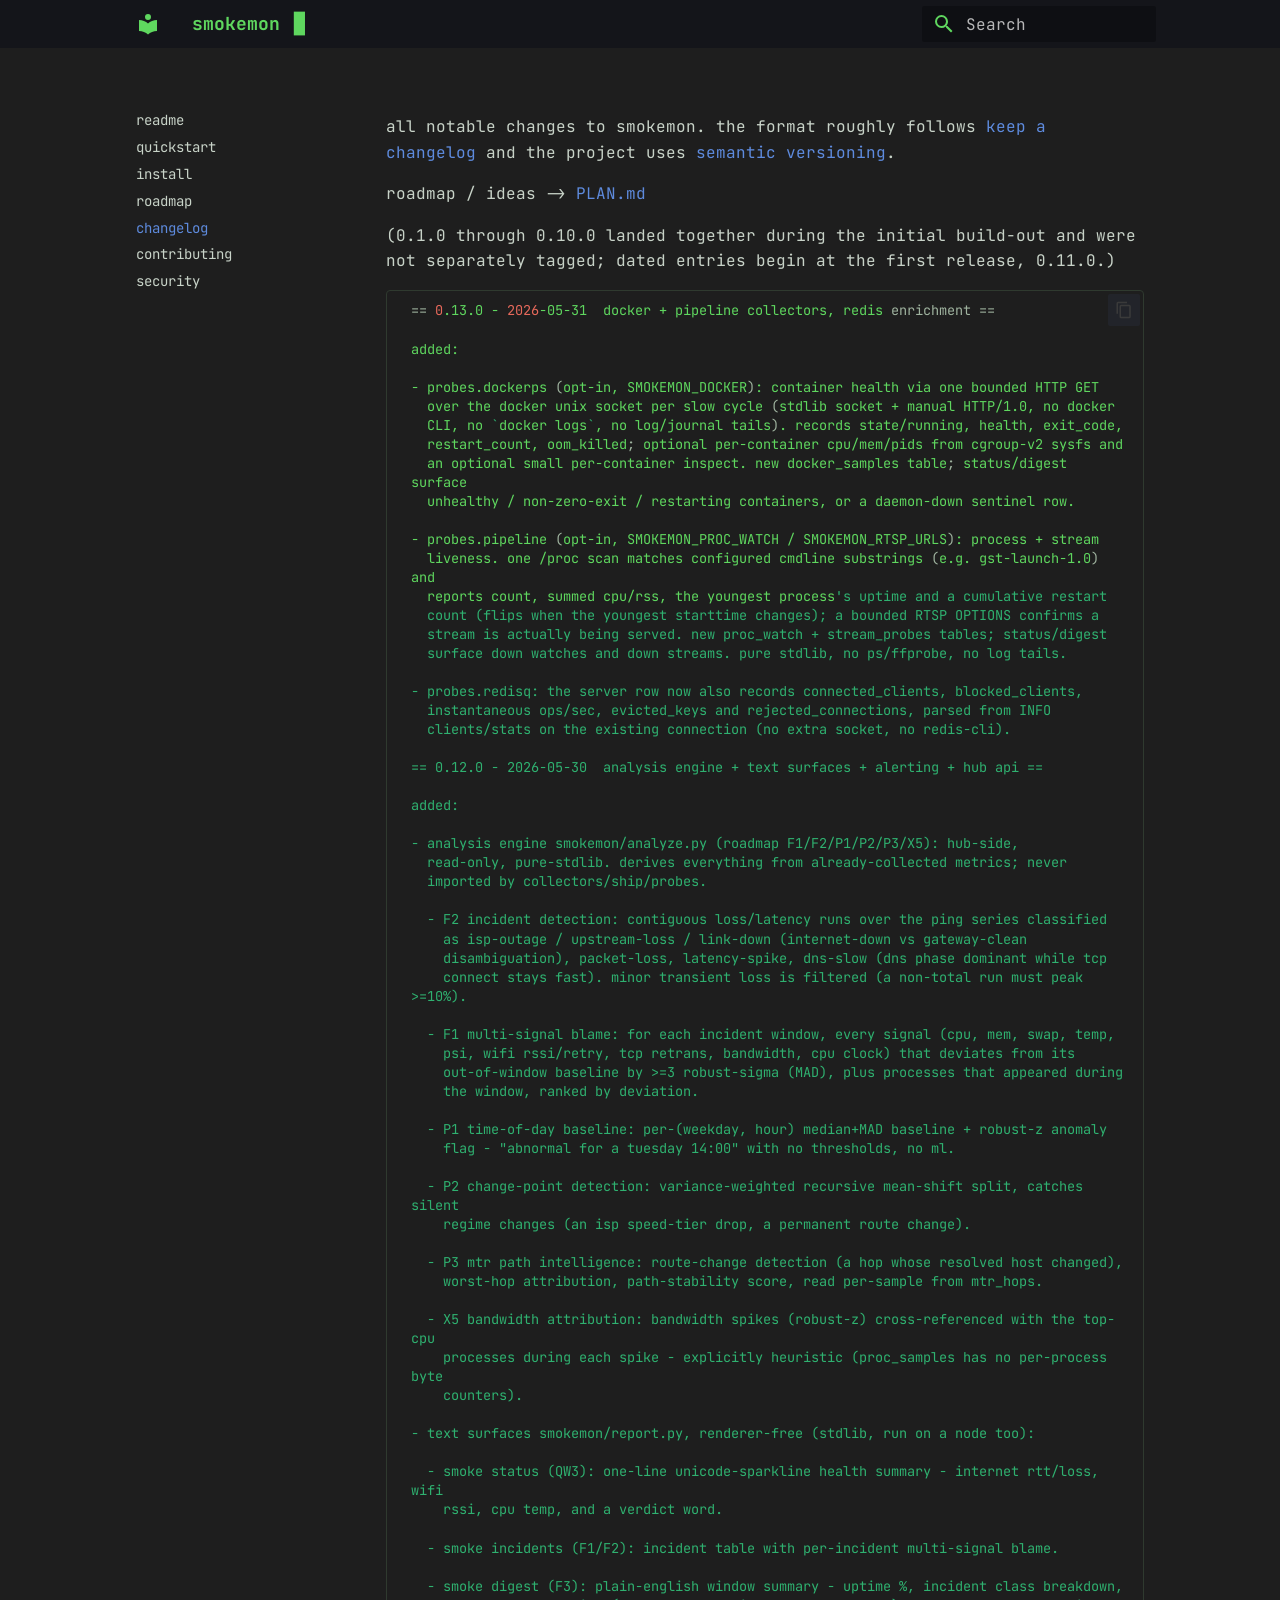
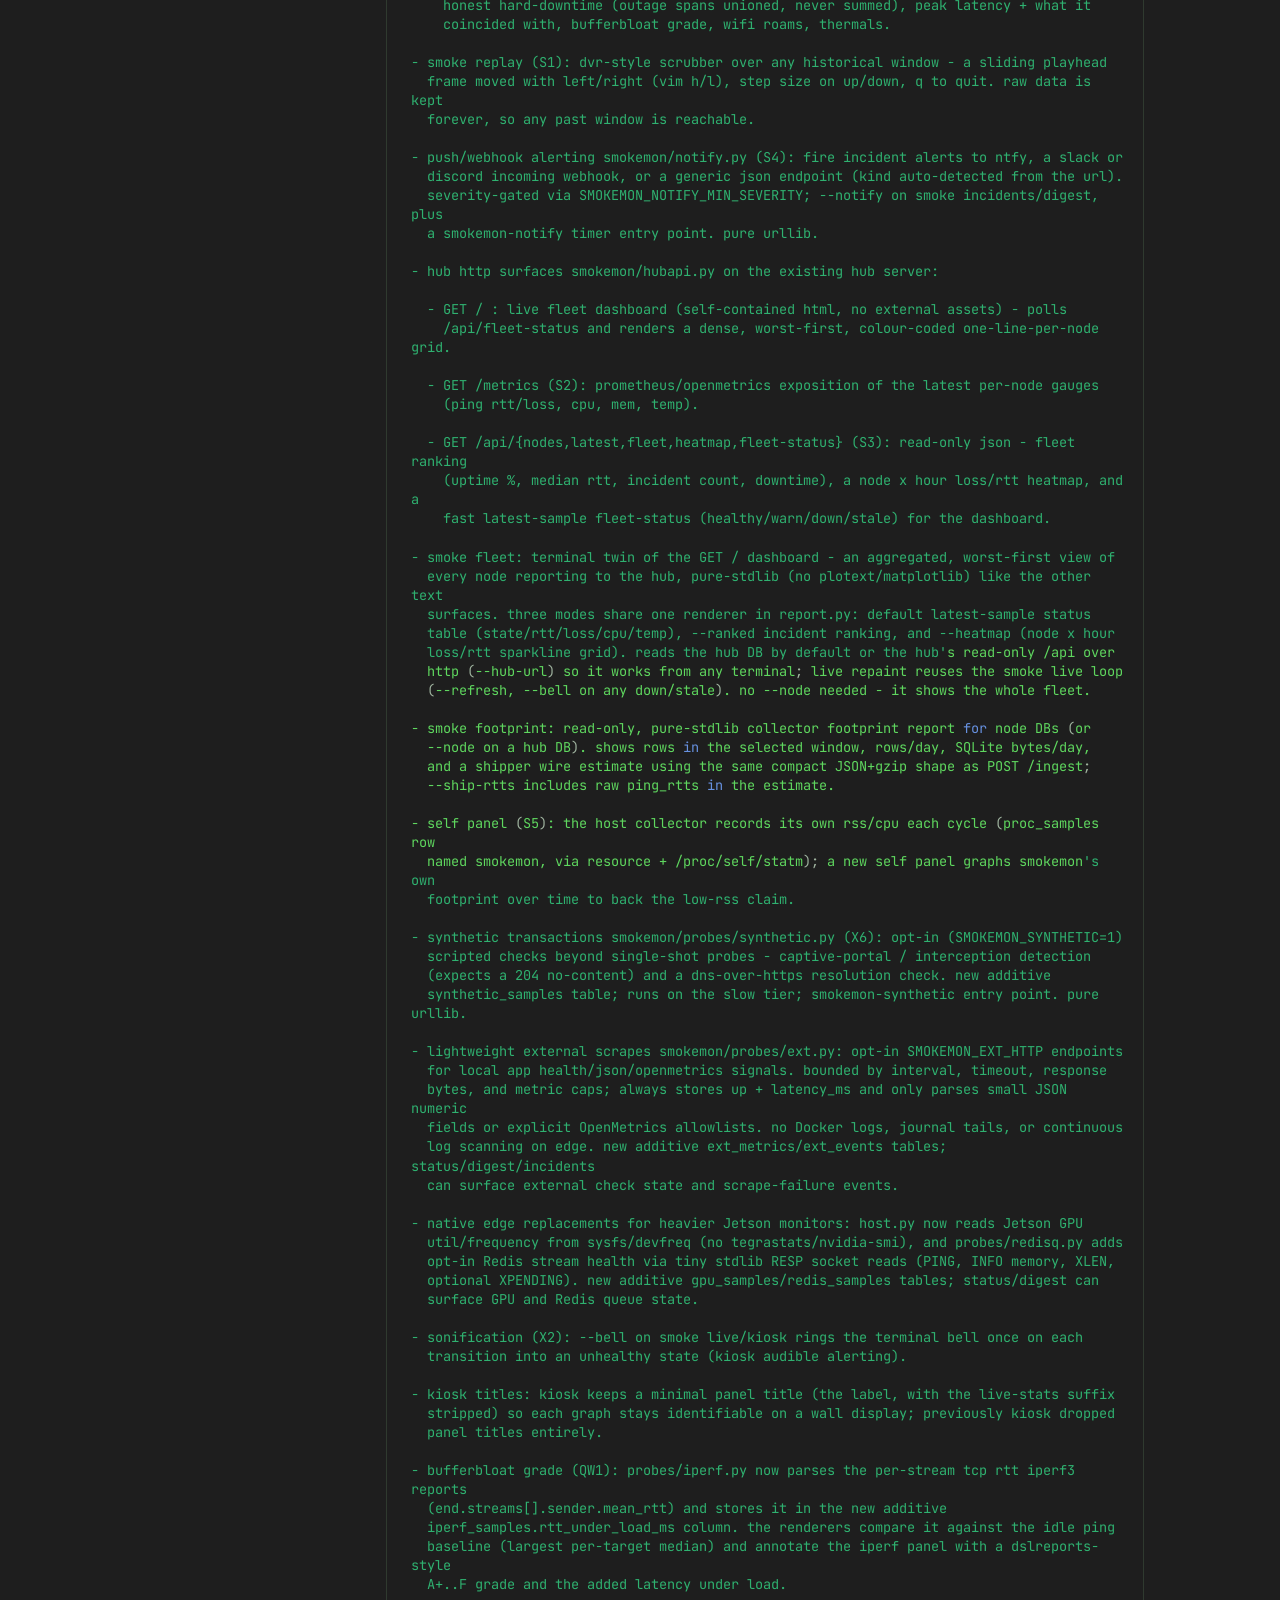
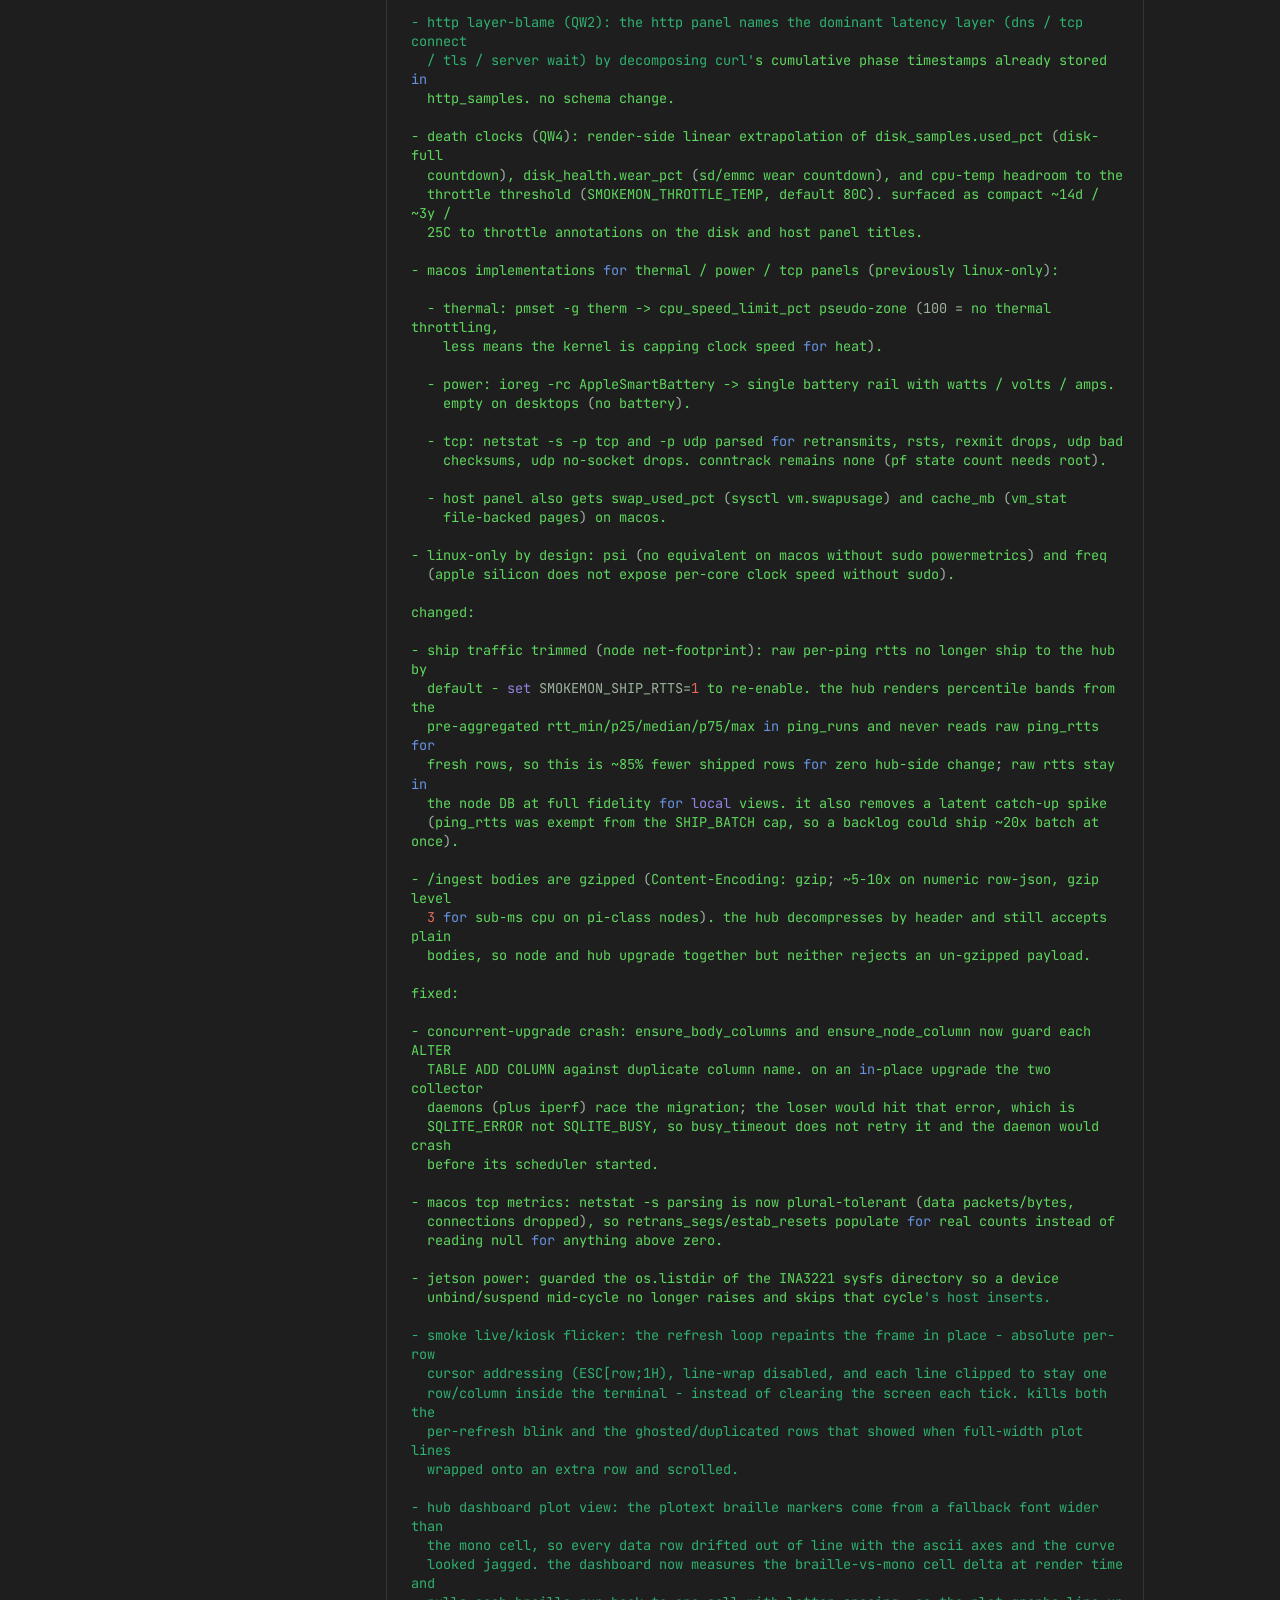
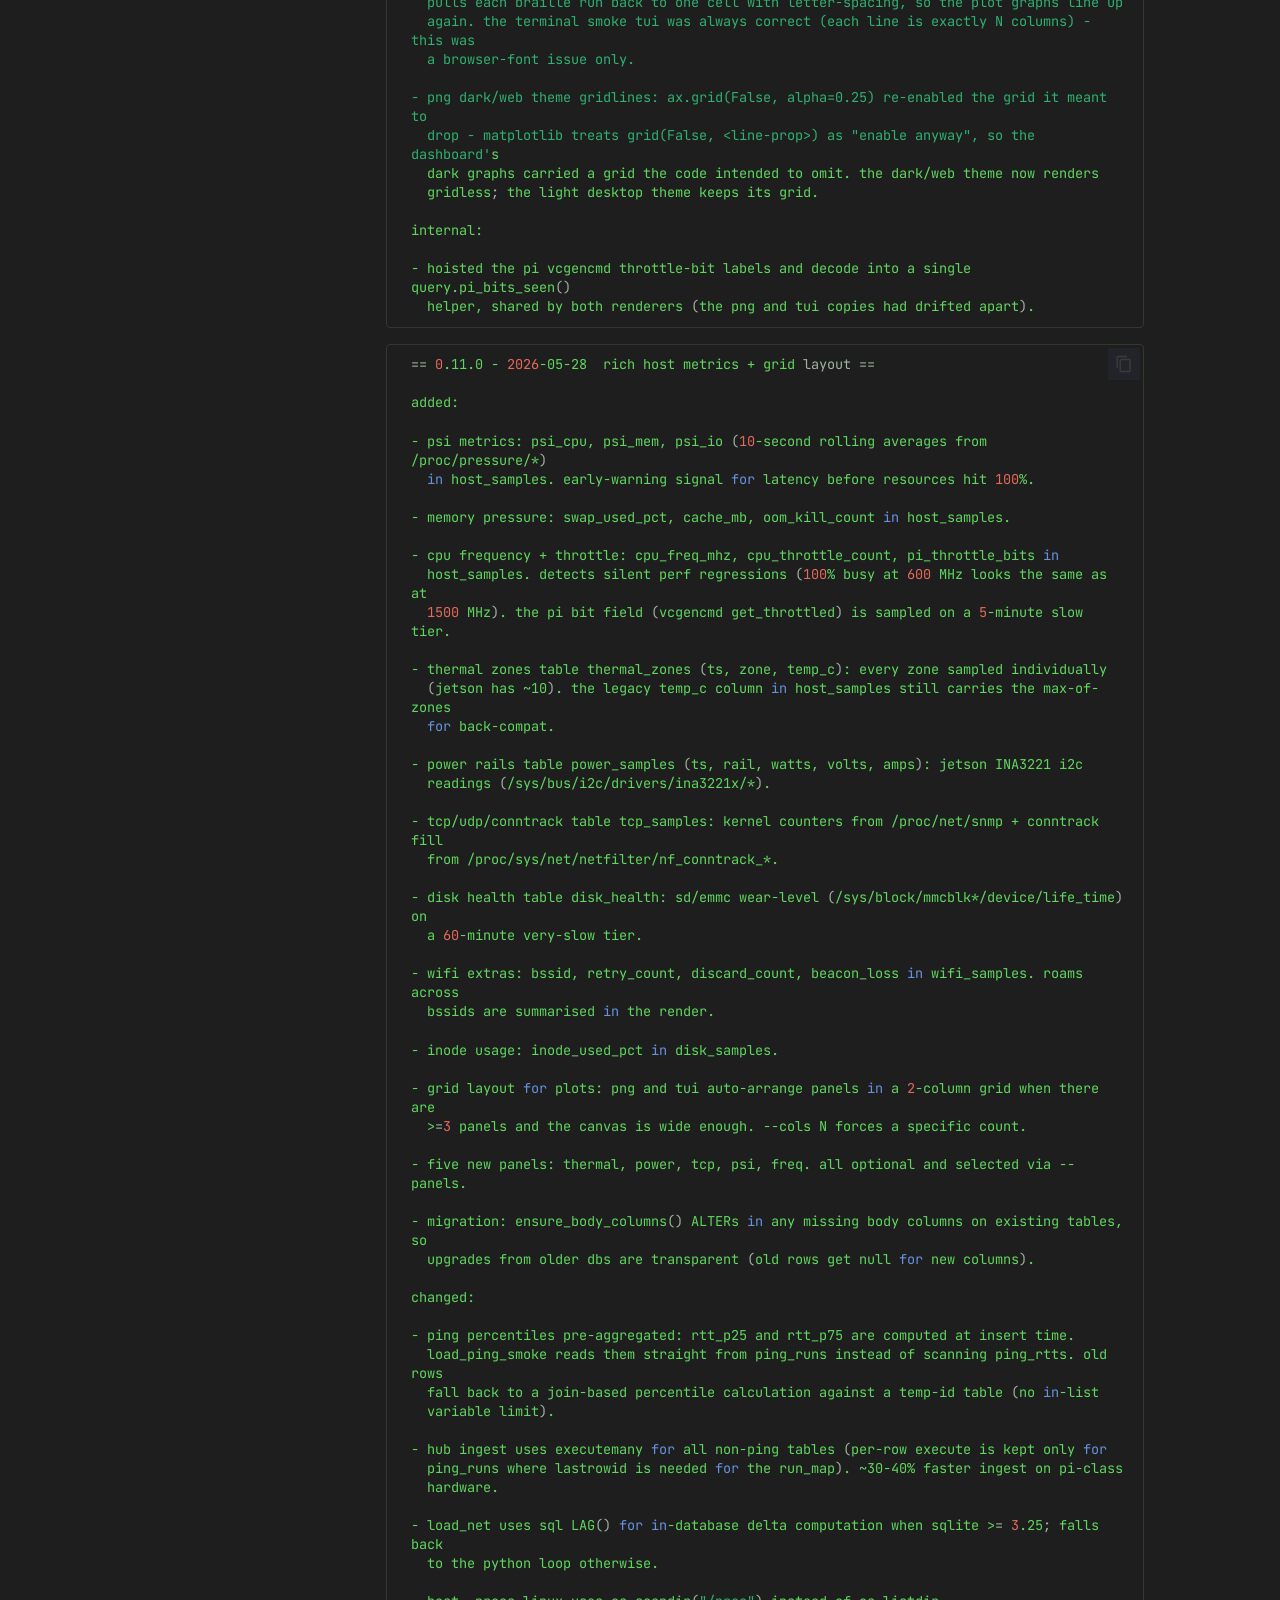
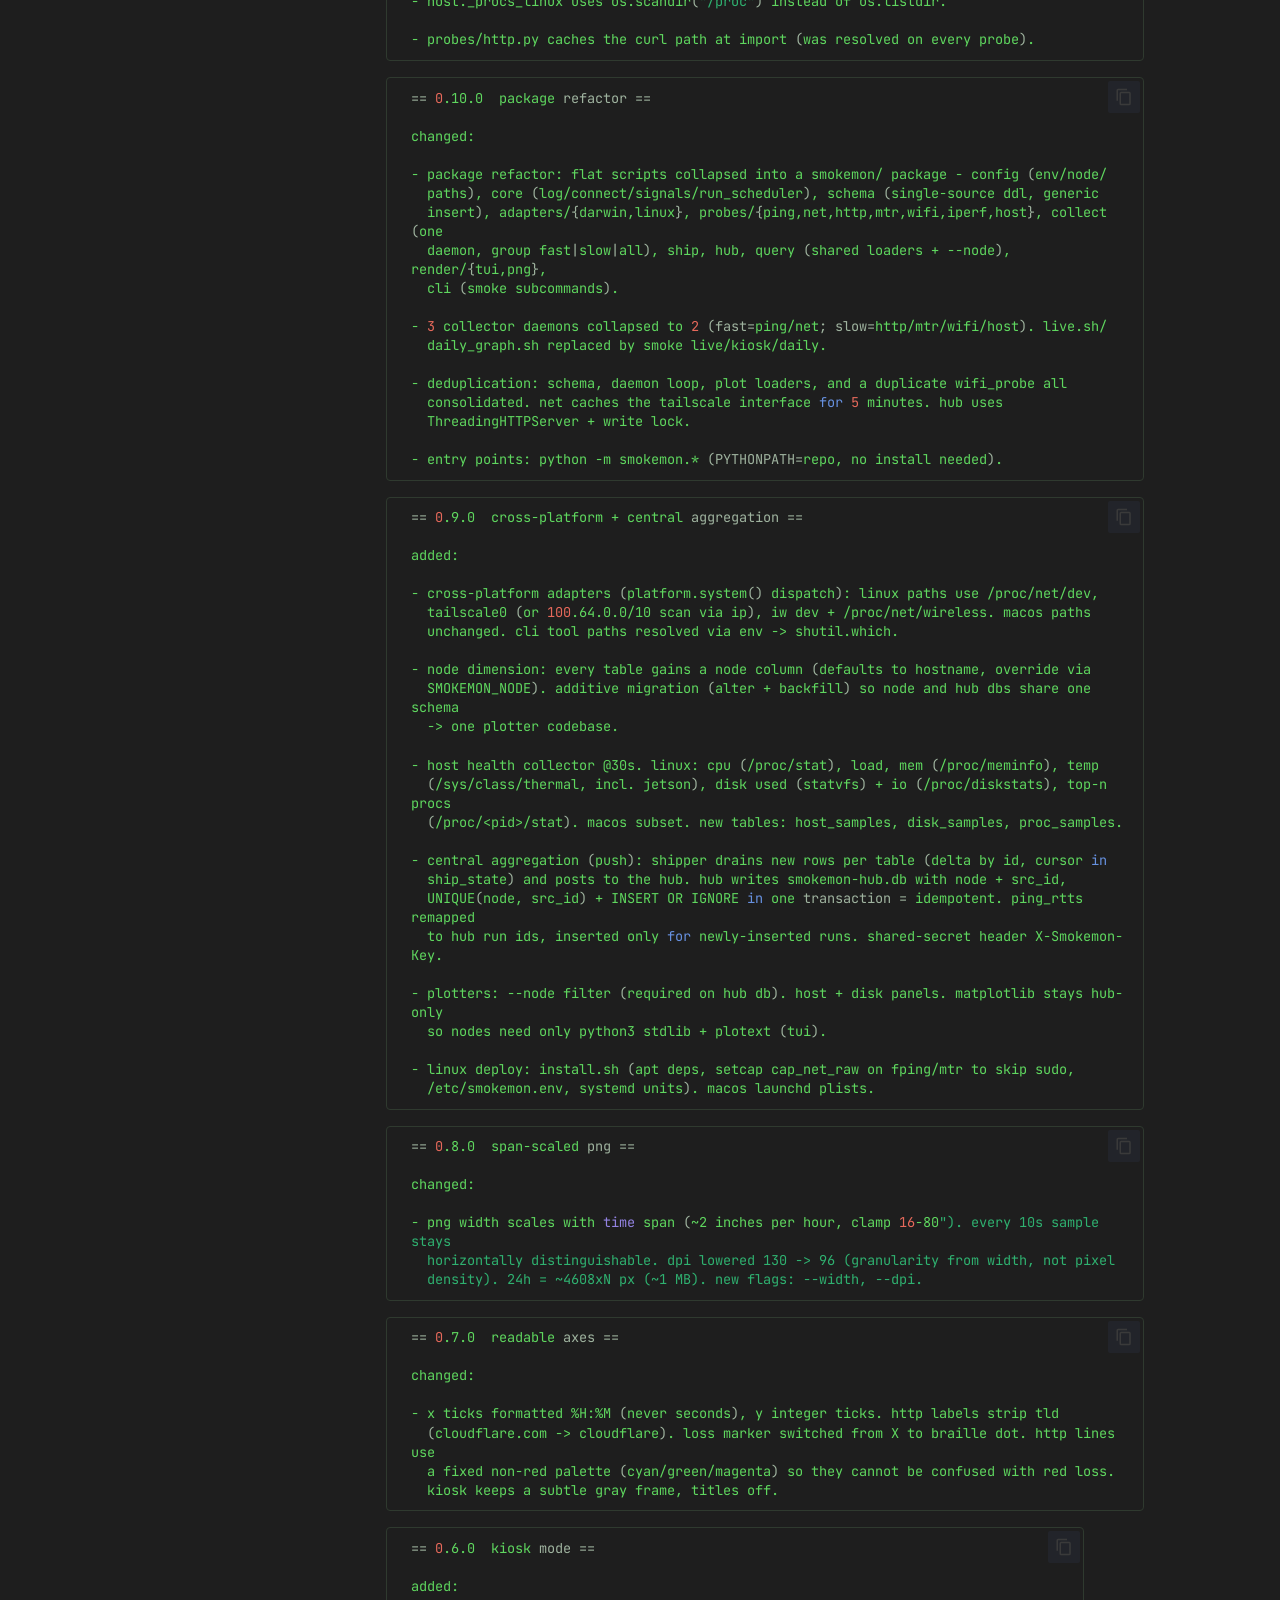
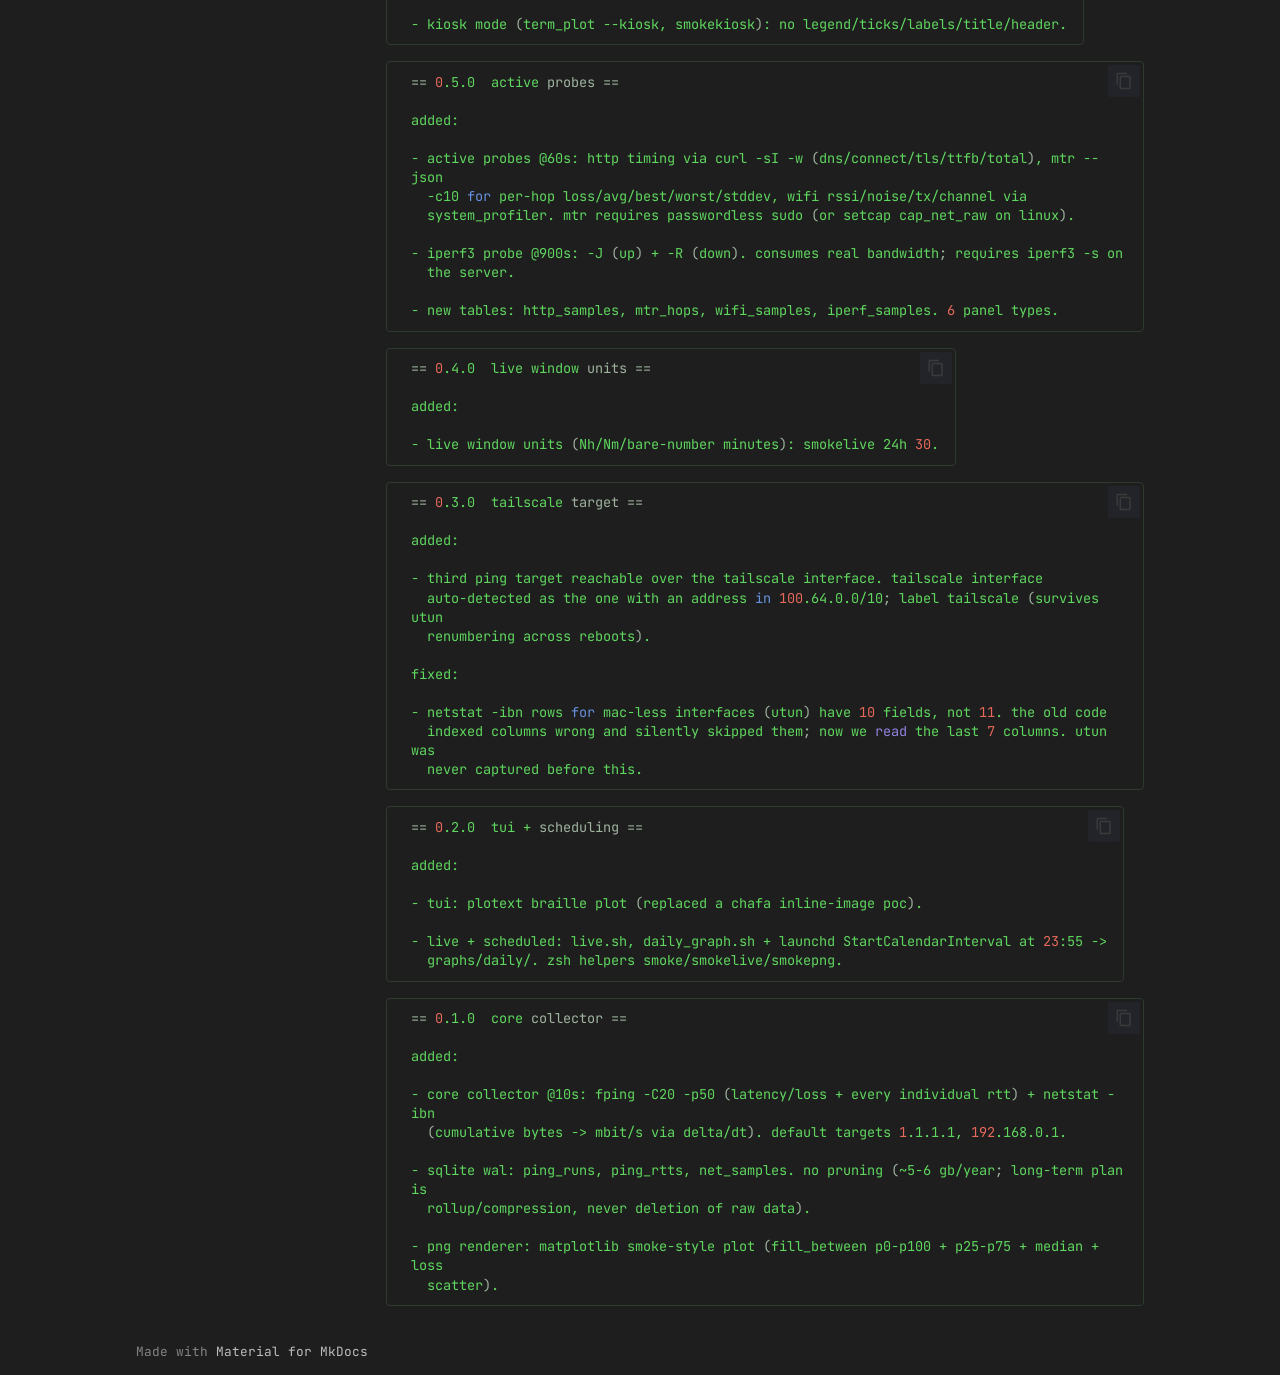
==== CHANGELOG/index.html @ c0484ff3 "Deployed d4ef2fd with MkDocs version: 1.6.1" ====
<!doctype html>
<html lang="en" class="no-js">
  <head>
    
      <meta charset="utf-8">
      <meta name="viewport" content="width=device-width,initial-scale=1">
      
        <meta name="description" content="full-stack network + host monitoring for the edge — every signal on one timeline, in stdlib python and ~30 mb of ram. no cloud, no dependencies, nothing to install but python.">
      
      
      
        <link rel="canonical" href="https://oovets.github.io/smokemon/CHANGELOG/">
      
      
        <link rel="prev" href="../PLAN/">
      
      
        <link rel="next" href="../CONTRIBUTING/">
      
      
        
      
      
      <link rel="icon" href="../assets/images/favicon.png">
      <meta name="generator" content="mkdocs-1.6.1, mkdocs-material-9.7.6">
    
    
      
        <title>changelog - smokemon</title>
      
    
    
      <link rel="stylesheet" href="../assets/stylesheets/main.484c7ddc.min.css">
      
        
        <link rel="stylesheet" href="../assets/stylesheets/palette.ab4e12ef.min.css">
      
      


    
    
      
    
    
      
        
        
        <link rel="preconnect" href="https://fonts.gstatic.com" crossorigin>
        <link rel="stylesheet" href="https://fonts.googleapis.com/css?family=JetBrains+Mono:300,300i,400,400i,700,700i%7CJetBrains+Mono:400,400i,700,700i&display=fallback">
        <style>:root{--md-text-font:"JetBrains Mono";--md-code-font:"JetBrains Mono"}</style>
      
    
    
      <link rel="stylesheet" href="../extra.css">
    
      <link rel="stylesheet" href="https://stevoo.net/theme.css">
    
      <link rel="stylesheet" href="https://api.mapbox.com/mapbox-gl-js/v3.9.0/mapbox-gl.css">
    
    <script>__md_scope=new URL("..",location),__md_hash=e=>[...e].reduce(((e,_)=>(e<<5)-e+_.charCodeAt(0)),0),__md_get=(e,_=localStorage,t=__md_scope)=>JSON.parse(_.getItem(t.pathname+"."+e)),__md_set=(e,_,t=localStorage,a=__md_scope)=>{try{t.setItem(a.pathname+"."+e,JSON.stringify(_))}catch(e){}}</script>
    
      

    
    
  </head>
  
  
    
    
    
    
    
    <body dir="ltr" data-md-color-scheme="slate" data-md-color-primary="black" data-md-color-accent="green">
  
    
    <input class="md-toggle" data-md-toggle="drawer" type="checkbox" id="__drawer" autocomplete="off">
    <input class="md-toggle" data-md-toggle="search" type="checkbox" id="__search" autocomplete="off">
    <label class="md-overlay" for="__drawer"></label>
    <div data-md-component="skip">
      
        
        <a href="#smokemon-changelog" class="md-skip">
          Skip to content
        </a>
      
    </div>
    <div data-md-component="announce">
      
    </div>
    
    
      

  

<header class="md-header md-header--shadow" data-md-component="header">
  <nav class="md-header__inner md-grid" aria-label="Header">
    <a href="/" title="smokemon" class="md-header__button md-logo" aria-label="smokemon" data-md-component="logo">
      
  
  <svg xmlns="http://www.w3.org/2000/svg" viewBox="0 0 24 24"><path d="M12 8a3 3 0 0 0 3-3 3 3 0 0 0-3-3 3 3 0 0 0-3 3 3 3 0 0 0 3 3m0 3.54C9.64 9.35 6.5 8 3 8v11c3.5 0 6.64 1.35 9 3.54 2.36-2.19 5.5-3.54 9-3.54V8c-3.5 0-6.64 1.35-9 3.54"/></svg>

    </a>
    <label class="md-header__button md-icon" for="__drawer">
      
      <svg xmlns="http://www.w3.org/2000/svg" viewBox="0 0 24 24"><path d="M3 6h18v2H3zm0 5h18v2H3zm0 5h18v2H3z"/></svg>
    </label>
    <div class="md-header__title" data-md-component="header-title">
      <div class="md-header__ellipsis">
        <div class="md-header__topic">
          <span class="md-ellipsis">
            smokemon
          </span>
        </div>
        <div class="md-header__topic" data-md-component="header-topic">
          <span class="md-ellipsis">
            
              changelog
            
          </span>
        </div>
      </div>
    </div>
    
      
    
    
    
    
      
      
        <label class="md-header__button md-icon" for="__search">
          
          <svg xmlns="http://www.w3.org/2000/svg" viewBox="0 0 24 24"><path d="M9.5 3A6.5 6.5 0 0 1 16 9.5c0 1.61-.59 3.09-1.56 4.23l.27.27h.79l5 5-1.5 1.5-5-5v-.79l-.27-.27A6.52 6.52 0 0 1 9.5 16 6.5 6.5 0 0 1 3 9.5 6.5 6.5 0 0 1 9.5 3m0 2C7 5 5 7 5 9.5S7 14 9.5 14 14 12 14 9.5 12 5 9.5 5"/></svg>
        </label>
        <div class="md-search" data-md-component="search" role="dialog">
  <label class="md-search__overlay" for="__search"></label>
  <div class="md-search__inner" role="search">
    <form class="md-search__form" name="search">
      <input type="text" class="md-search__input" name="query" aria-label="Search" placeholder="Search" autocapitalize="off" autocorrect="off" autocomplete="off" spellcheck="false" data-md-component="search-query" required>
      <label class="md-search__icon md-icon" for="__search">
        
        <svg xmlns="http://www.w3.org/2000/svg" viewBox="0 0 24 24"><path d="M9.5 3A6.5 6.5 0 0 1 16 9.5c0 1.61-.59 3.09-1.56 4.23l.27.27h.79l5 5-1.5 1.5-5-5v-.79l-.27-.27A6.52 6.52 0 0 1 9.5 16 6.5 6.5 0 0 1 3 9.5 6.5 6.5 0 0 1 9.5 3m0 2C7 5 5 7 5 9.5S7 14 9.5 14 14 12 14 9.5 12 5 9.5 5"/></svg>
        
        <svg xmlns="http://www.w3.org/2000/svg" viewBox="0 0 24 24"><path d="M20 11v2H8l5.5 5.5-1.42 1.42L4.16 12l7.92-7.92L13.5 5.5 8 11z"/></svg>
      </label>
      <nav class="md-search__options" aria-label="Search">
        
        <button type="reset" class="md-search__icon md-icon" title="Clear" aria-label="Clear" tabindex="-1">
          
          <svg xmlns="http://www.w3.org/2000/svg" viewBox="0 0 24 24"><path d="M19 6.41 17.59 5 12 10.59 6.41 5 5 6.41 10.59 12 5 17.59 6.41 19 12 13.41 17.59 19 19 17.59 13.41 12z"/></svg>
        </button>
      </nav>
      
    </form>
    <div class="md-search__output">
      <div class="md-search__scrollwrap" tabindex="0" data-md-scrollfix>
        <div class="md-search-result" data-md-component="search-result">
          <div class="md-search-result__meta">
            Initializing search
          </div>
          <ol class="md-search-result__list" role="presentation"></ol>
        </div>
      </div>
    </div>
  </div>
</div>
      
    
    
  </nav>
  
</header>
    
    <div class="md-container" data-md-component="container">
      
      
        
          
        
      
      <main class="md-main" data-md-component="main">
        <div class="md-main__inner md-grid">
          
            
              
              <div class="md-sidebar md-sidebar--primary" data-md-component="sidebar" data-md-type="navigation" >
                <div class="md-sidebar__scrollwrap">
                  <div class="md-sidebar__inner">
                    



  

<nav class="md-nav md-nav--primary md-nav--integrated" aria-label="Navigation" data-md-level="0">
  <label class="md-nav__title" for="__drawer">
    <a href="/" title="smokemon" class="md-nav__button md-logo" aria-label="smokemon" data-md-component="logo">
      
  
  <svg xmlns="http://www.w3.org/2000/svg" viewBox="0 0 24 24"><path d="M12 8a3 3 0 0 0 3-3 3 3 0 0 0-3-3 3 3 0 0 0-3 3 3 3 0 0 0 3 3m0 3.54C9.64 9.35 6.5 8 3 8v11c3.5 0 6.64 1.35 9 3.54 2.36-2.19 5.5-3.54 9-3.54V8c-3.5 0-6.64 1.35-9 3.54"/></svg>

    </a>
    smokemon
  </label>
  
  <ul class="md-nav__list" data-md-scrollfix>
    
      
      
  
  
  
  
    <li class="md-nav__item">
      <a href=".." class="md-nav__link">
        
  
  
  <span class="md-ellipsis">
    
  
    readme
  

    
  </span>
  
  

      </a>
    </li>
  

    
      
      
  
  
  
  
    <li class="md-nav__item">
      <a href="../QUICKSTART/" class="md-nav__link">
        
  
  
  <span class="md-ellipsis">
    
  
    quickstart
  

    
  </span>
  
  

      </a>
    </li>
  

    
      
      
  
  
  
  
    <li class="md-nav__item">
      <a href="../INSTALL/" class="md-nav__link">
        
  
  
  <span class="md-ellipsis">
    
  
    install
  

    
  </span>
  
  

      </a>
    </li>
  

    
      
      
  
  
  
  
    <li class="md-nav__item">
      <a href="../PLAN/" class="md-nav__link">
        
  
  
  <span class="md-ellipsis">
    
  
    roadmap
  

    
  </span>
  
  

      </a>
    </li>
  

    
      
      
  
  
    
  
  
  
    <li class="md-nav__item md-nav__item--active">
      
      <input class="md-nav__toggle md-toggle" type="checkbox" id="__toc">
      
      
        
      
      
      <a href="./" class="md-nav__link md-nav__link--active">
        
  
  
  <span class="md-ellipsis">
    
  
    changelog
  

    
  </span>
  
  

      </a>
      
    </li>
  

    
      
      
  
  
  
  
    <li class="md-nav__item">
      <a href="../CONTRIBUTING/" class="md-nav__link">
        
  
  
  <span class="md-ellipsis">
    
  
    contributing
  

    
  </span>
  
  

      </a>
    </li>
  

    
      
      
  
  
  
  
    <li class="md-nav__item">
      <a href="../SECURITY/" class="md-nav__link">
        
  
  
  <span class="md-ellipsis">
    
  
    security
  

    
  </span>
  
  

      </a>
    </li>
  

    
  </ul>
</nav>
                  </div>
                </div>
              </div>
            
            
          
          
            <div class="md-content" data-md-component="content">
              
              <article class="md-content__inner md-typeset">
                
                  



<h1 id="smokemon-changelog">smokemon - changelog<a class="headerlink" href="#smokemon-changelog" title="Permanent link">&para;</a></h1>
<p>all notable changes to smokemon. the format roughly follows <a href="https://keepachangelog.com/en/1.1.0/">keep a changelog</a> and the project uses <a href="https://semver.org/spec/v2.0.0.html">semantic versioning</a>.</p>
<p>roadmap / ideas -&gt; <a href="../PLAN/">PLAN.md</a></p>
<p>(0.1.0 through 0.10.0 landed together during the initial build-out and were not separately
tagged; dated entries begin at the first release, 0.11.0.)</p>
<div class="highlight"><pre><span></span><code><a id="__codelineno-0-1" name="__codelineno-0-1" href="#__codelineno-0-1"></a><span class="o">==</span><span class="w"> </span><span class="m">0</span>.13.0<span class="w"> </span>-<span class="w"> </span><span class="m">2026</span>-05-31<span class="w">  </span>docker<span class="w"> </span>+<span class="w"> </span>pipeline<span class="w"> </span>collectors,<span class="w"> </span>redis<span class="w"> </span><span class="nv">enrichment</span><span class="w"> </span><span class="o">==</span>
<a id="__codelineno-0-2" name="__codelineno-0-2" href="#__codelineno-0-2"></a>
<a id="__codelineno-0-3" name="__codelineno-0-3" href="#__codelineno-0-3"></a>added:
<a id="__codelineno-0-4" name="__codelineno-0-4" href="#__codelineno-0-4"></a>
<a id="__codelineno-0-5" name="__codelineno-0-5" href="#__codelineno-0-5"></a>-<span class="w"> </span>probes.dockerps<span class="w"> </span><span class="o">(</span>opt-in,<span class="w"> </span>SMOKEMON_DOCKER<span class="o">)</span>:<span class="w"> </span>container<span class="w"> </span>health<span class="w"> </span>via<span class="w"> </span>one<span class="w"> </span>bounded<span class="w"> </span>HTTP<span class="w"> </span>GET
<a id="__codelineno-0-6" name="__codelineno-0-6" href="#__codelineno-0-6"></a><span class="w">  </span>over<span class="w"> </span>the<span class="w"> </span>docker<span class="w"> </span>unix<span class="w"> </span>socket<span class="w"> </span>per<span class="w"> </span>slow<span class="w"> </span>cycle<span class="w"> </span><span class="o">(</span>stdlib<span class="w"> </span>socket<span class="w"> </span>+<span class="w"> </span>manual<span class="w"> </span>HTTP/1.0,<span class="w"> </span>no<span class="w"> </span>docker
<a id="__codelineno-0-7" name="__codelineno-0-7" href="#__codelineno-0-7"></a><span class="w">  </span>CLI,<span class="w"> </span>no<span class="w"> </span><span class="sb">`</span>docker<span class="w"> </span>logs<span class="sb">`</span>,<span class="w"> </span>no<span class="w"> </span>log/journal<span class="w"> </span>tails<span class="o">)</span>.<span class="w"> </span>records<span class="w"> </span>state/running,<span class="w"> </span>health,<span class="w"> </span>exit_code,
<a id="__codelineno-0-8" name="__codelineno-0-8" href="#__codelineno-0-8"></a><span class="w">  </span>restart_count,<span class="w"> </span>oom_killed<span class="p">;</span><span class="w"> </span>optional<span class="w"> </span>per-container<span class="w"> </span>cpu/mem/pids<span class="w"> </span>from<span class="w"> </span>cgroup-v2<span class="w"> </span>sysfs<span class="w"> </span>and
<a id="__codelineno-0-9" name="__codelineno-0-9" href="#__codelineno-0-9"></a><span class="w">  </span>an<span class="w"> </span>optional<span class="w"> </span>small<span class="w"> </span>per-container<span class="w"> </span>inspect.<span class="w"> </span>new<span class="w"> </span>docker_samples<span class="w"> </span>table<span class="p">;</span><span class="w"> </span>status/digest<span class="w"> </span>surface
<a id="__codelineno-0-10" name="__codelineno-0-10" href="#__codelineno-0-10"></a><span class="w">  </span>unhealthy<span class="w"> </span>/<span class="w"> </span>non-zero-exit<span class="w"> </span>/<span class="w"> </span>restarting<span class="w"> </span>containers,<span class="w"> </span>or<span class="w"> </span>a<span class="w"> </span>daemon-down<span class="w"> </span>sentinel<span class="w"> </span>row.
<a id="__codelineno-0-11" name="__codelineno-0-11" href="#__codelineno-0-11"></a>
<a id="__codelineno-0-12" name="__codelineno-0-12" href="#__codelineno-0-12"></a>-<span class="w"> </span>probes.pipeline<span class="w"> </span><span class="o">(</span>opt-in,<span class="w"> </span>SMOKEMON_PROC_WATCH<span class="w"> </span>/<span class="w"> </span>SMOKEMON_RTSP_URLS<span class="o">)</span>:<span class="w"> </span>process<span class="w"> </span>+<span class="w"> </span>stream
<a id="__codelineno-0-13" name="__codelineno-0-13" href="#__codelineno-0-13"></a><span class="w">  </span>liveness.<span class="w"> </span>one<span class="w"> </span>/proc<span class="w"> </span>scan<span class="w"> </span>matches<span class="w"> </span>configured<span class="w"> </span>cmdline<span class="w"> </span>substrings<span class="w"> </span><span class="o">(</span>e.g.<span class="w"> </span>gst-launch-1.0<span class="o">)</span><span class="w"> </span>and
<a id="__codelineno-0-14" name="__codelineno-0-14" href="#__codelineno-0-14"></a><span class="w">  </span>reports<span class="w"> </span>count,<span class="w"> </span>summed<span class="w"> </span>cpu/rss,<span class="w"> </span>the<span class="w"> </span>youngest<span class="w"> </span>process<span class="s1">&#39;s uptime and a cumulative restart</span>
<a id="__codelineno-0-15" name="__codelineno-0-15" href="#__codelineno-0-15"></a><span class="s1">  count (flips when the youngest starttime changes); a bounded RTSP OPTIONS confirms a</span>
<a id="__codelineno-0-16" name="__codelineno-0-16" href="#__codelineno-0-16"></a><span class="s1">  stream is actually being served. new proc_watch + stream_probes tables; status/digest</span>
<a id="__codelineno-0-17" name="__codelineno-0-17" href="#__codelineno-0-17"></a><span class="s1">  surface down watches and down streams. pure stdlib, no ps/ffprobe, no log tails.</span>
<a id="__codelineno-0-18" name="__codelineno-0-18" href="#__codelineno-0-18"></a>
<a id="__codelineno-0-19" name="__codelineno-0-19" href="#__codelineno-0-19"></a><span class="s1">- probes.redisq: the server row now also records connected_clients, blocked_clients,</span>
<a id="__codelineno-0-20" name="__codelineno-0-20" href="#__codelineno-0-20"></a><span class="s1">  instantaneous ops/sec, evicted_keys and rejected_connections, parsed from INFO</span>
<a id="__codelineno-0-21" name="__codelineno-0-21" href="#__codelineno-0-21"></a><span class="s1">  clients/stats on the existing connection (no extra socket, no redis-cli).</span>
<a id="__codelineno-0-22" name="__codelineno-0-22" href="#__codelineno-0-22"></a>
<a id="__codelineno-0-23" name="__codelineno-0-23" href="#__codelineno-0-23"></a><span class="s1">== 0.12.0 - 2026-05-30  analysis engine + text surfaces + alerting + hub api ==</span>
<a id="__codelineno-0-24" name="__codelineno-0-24" href="#__codelineno-0-24"></a>
<a id="__codelineno-0-25" name="__codelineno-0-25" href="#__codelineno-0-25"></a><span class="s1">added:</span>
<a id="__codelineno-0-26" name="__codelineno-0-26" href="#__codelineno-0-26"></a>
<a id="__codelineno-0-27" name="__codelineno-0-27" href="#__codelineno-0-27"></a><span class="s1">- analysis engine smokemon/analyze.py (roadmap F1/F2/P1/P2/P3/X5): hub-side,</span>
<a id="__codelineno-0-28" name="__codelineno-0-28" href="#__codelineno-0-28"></a><span class="s1">  read-only, pure-stdlib. derives everything from already-collected metrics; never</span>
<a id="__codelineno-0-29" name="__codelineno-0-29" href="#__codelineno-0-29"></a><span class="s1">  imported by collectors/ship/probes.</span>
<a id="__codelineno-0-30" name="__codelineno-0-30" href="#__codelineno-0-30"></a>
<a id="__codelineno-0-31" name="__codelineno-0-31" href="#__codelineno-0-31"></a><span class="s1">  - F2 incident detection: contiguous loss/latency runs over the ping series classified</span>
<a id="__codelineno-0-32" name="__codelineno-0-32" href="#__codelineno-0-32"></a><span class="s1">    as isp-outage / upstream-loss / link-down (internet-down vs gateway-clean</span>
<a id="__codelineno-0-33" name="__codelineno-0-33" href="#__codelineno-0-33"></a><span class="s1">    disambiguation), packet-loss, latency-spike, dns-slow (dns phase dominant while tcp</span>
<a id="__codelineno-0-34" name="__codelineno-0-34" href="#__codelineno-0-34"></a><span class="s1">    connect stays fast). minor transient loss is filtered (a non-total run must peak &gt;=10%).</span>
<a id="__codelineno-0-35" name="__codelineno-0-35" href="#__codelineno-0-35"></a>
<a id="__codelineno-0-36" name="__codelineno-0-36" href="#__codelineno-0-36"></a><span class="s1">  - F1 multi-signal blame: for each incident window, every signal (cpu, mem, swap, temp,</span>
<a id="__codelineno-0-37" name="__codelineno-0-37" href="#__codelineno-0-37"></a><span class="s1">    psi, wifi rssi/retry, tcp retrans, bandwidth, cpu clock) that deviates from its</span>
<a id="__codelineno-0-38" name="__codelineno-0-38" href="#__codelineno-0-38"></a><span class="s1">    out-of-window baseline by &gt;=3 robust-sigma (MAD), plus processes that appeared during</span>
<a id="__codelineno-0-39" name="__codelineno-0-39" href="#__codelineno-0-39"></a><span class="s1">    the window, ranked by deviation.</span>
<a id="__codelineno-0-40" name="__codelineno-0-40" href="#__codelineno-0-40"></a>
<a id="__codelineno-0-41" name="__codelineno-0-41" href="#__codelineno-0-41"></a><span class="s1">  - P1 time-of-day baseline: per-(weekday, hour) median+MAD baseline + robust-z anomaly</span>
<a id="__codelineno-0-42" name="__codelineno-0-42" href="#__codelineno-0-42"></a><span class="s1">    flag - &quot;abnormal for a tuesday 14:00&quot; with no thresholds, no ml.</span>
<a id="__codelineno-0-43" name="__codelineno-0-43" href="#__codelineno-0-43"></a>
<a id="__codelineno-0-44" name="__codelineno-0-44" href="#__codelineno-0-44"></a><span class="s1">  - P2 change-point detection: variance-weighted recursive mean-shift split, catches silent</span>
<a id="__codelineno-0-45" name="__codelineno-0-45" href="#__codelineno-0-45"></a><span class="s1">    regime changes (an isp speed-tier drop, a permanent route change).</span>
<a id="__codelineno-0-46" name="__codelineno-0-46" href="#__codelineno-0-46"></a>
<a id="__codelineno-0-47" name="__codelineno-0-47" href="#__codelineno-0-47"></a><span class="s1">  - P3 mtr path intelligence: route-change detection (a hop whose resolved host changed),</span>
<a id="__codelineno-0-48" name="__codelineno-0-48" href="#__codelineno-0-48"></a><span class="s1">    worst-hop attribution, path-stability score, read per-sample from mtr_hops.</span>
<a id="__codelineno-0-49" name="__codelineno-0-49" href="#__codelineno-0-49"></a>
<a id="__codelineno-0-50" name="__codelineno-0-50" href="#__codelineno-0-50"></a><span class="s1">  - X5 bandwidth attribution: bandwidth spikes (robust-z) cross-referenced with the top-cpu</span>
<a id="__codelineno-0-51" name="__codelineno-0-51" href="#__codelineno-0-51"></a><span class="s1">    processes during each spike - explicitly heuristic (proc_samples has no per-process byte</span>
<a id="__codelineno-0-52" name="__codelineno-0-52" href="#__codelineno-0-52"></a><span class="s1">    counters).</span>
<a id="__codelineno-0-53" name="__codelineno-0-53" href="#__codelineno-0-53"></a>
<a id="__codelineno-0-54" name="__codelineno-0-54" href="#__codelineno-0-54"></a><span class="s1">- text surfaces smokemon/report.py, renderer-free (stdlib, run on a node too):</span>
<a id="__codelineno-0-55" name="__codelineno-0-55" href="#__codelineno-0-55"></a>
<a id="__codelineno-0-56" name="__codelineno-0-56" href="#__codelineno-0-56"></a><span class="s1">  - smoke status (QW3): one-line unicode-sparkline health summary - internet rtt/loss, wifi</span>
<a id="__codelineno-0-57" name="__codelineno-0-57" href="#__codelineno-0-57"></a><span class="s1">    rssi, cpu temp, and a verdict word.</span>
<a id="__codelineno-0-58" name="__codelineno-0-58" href="#__codelineno-0-58"></a>
<a id="__codelineno-0-59" name="__codelineno-0-59" href="#__codelineno-0-59"></a><span class="s1">  - smoke incidents (F1/F2): incident table with per-incident multi-signal blame.</span>
<a id="__codelineno-0-60" name="__codelineno-0-60" href="#__codelineno-0-60"></a>
<a id="__codelineno-0-61" name="__codelineno-0-61" href="#__codelineno-0-61"></a><span class="s1">  - smoke digest (F3): plain-english window summary - uptime %, incident class breakdown,</span>
<a id="__codelineno-0-62" name="__codelineno-0-62" href="#__codelineno-0-62"></a><span class="s1">    honest hard-downtime (outage spans unioned, never summed), peak latency + what it</span>
<a id="__codelineno-0-63" name="__codelineno-0-63" href="#__codelineno-0-63"></a><span class="s1">    coincided with, bufferbloat grade, wifi roams, thermals.</span>
<a id="__codelineno-0-64" name="__codelineno-0-64" href="#__codelineno-0-64"></a>
<a id="__codelineno-0-65" name="__codelineno-0-65" href="#__codelineno-0-65"></a><span class="s1">- smoke replay (S1): dvr-style scrubber over any historical window - a sliding playhead</span>
<a id="__codelineno-0-66" name="__codelineno-0-66" href="#__codelineno-0-66"></a><span class="s1">  frame moved with left/right (vim h/l), step size on up/down, q to quit. raw data is kept</span>
<a id="__codelineno-0-67" name="__codelineno-0-67" href="#__codelineno-0-67"></a><span class="s1">  forever, so any past window is reachable.</span>
<a id="__codelineno-0-68" name="__codelineno-0-68" href="#__codelineno-0-68"></a>
<a id="__codelineno-0-69" name="__codelineno-0-69" href="#__codelineno-0-69"></a><span class="s1">- push/webhook alerting smokemon/notify.py (S4): fire incident alerts to ntfy, a slack or</span>
<a id="__codelineno-0-70" name="__codelineno-0-70" href="#__codelineno-0-70"></a><span class="s1">  discord incoming webhook, or a generic json endpoint (kind auto-detected from the url).</span>
<a id="__codelineno-0-71" name="__codelineno-0-71" href="#__codelineno-0-71"></a><span class="s1">  severity-gated via SMOKEMON_NOTIFY_MIN_SEVERITY; --notify on smoke incidents/digest, plus</span>
<a id="__codelineno-0-72" name="__codelineno-0-72" href="#__codelineno-0-72"></a><span class="s1">  a smokemon-notify timer entry point. pure urllib.</span>
<a id="__codelineno-0-73" name="__codelineno-0-73" href="#__codelineno-0-73"></a>
<a id="__codelineno-0-74" name="__codelineno-0-74" href="#__codelineno-0-74"></a><span class="s1">- hub http surfaces smokemon/hubapi.py on the existing hub server:</span>
<a id="__codelineno-0-75" name="__codelineno-0-75" href="#__codelineno-0-75"></a>
<a id="__codelineno-0-76" name="__codelineno-0-76" href="#__codelineno-0-76"></a><span class="s1">  - GET / : live fleet dashboard (self-contained html, no external assets) - polls</span>
<a id="__codelineno-0-77" name="__codelineno-0-77" href="#__codelineno-0-77"></a><span class="s1">    /api/fleet-status and renders a dense, worst-first, colour-coded one-line-per-node grid.</span>
<a id="__codelineno-0-78" name="__codelineno-0-78" href="#__codelineno-0-78"></a>
<a id="__codelineno-0-79" name="__codelineno-0-79" href="#__codelineno-0-79"></a><span class="s1">  - GET /metrics (S2): prometheus/openmetrics exposition of the latest per-node gauges</span>
<a id="__codelineno-0-80" name="__codelineno-0-80" href="#__codelineno-0-80"></a><span class="s1">    (ping rtt/loss, cpu, mem, temp).</span>
<a id="__codelineno-0-81" name="__codelineno-0-81" href="#__codelineno-0-81"></a>
<a id="__codelineno-0-82" name="__codelineno-0-82" href="#__codelineno-0-82"></a><span class="s1">  - GET /api/{nodes,latest,fleet,heatmap,fleet-status} (S3): read-only json - fleet ranking</span>
<a id="__codelineno-0-83" name="__codelineno-0-83" href="#__codelineno-0-83"></a><span class="s1">    (uptime %, median rtt, incident count, downtime), a node x hour loss/rtt heatmap, and a</span>
<a id="__codelineno-0-84" name="__codelineno-0-84" href="#__codelineno-0-84"></a><span class="s1">    fast latest-sample fleet-status (healthy/warn/down/stale) for the dashboard.</span>
<a id="__codelineno-0-85" name="__codelineno-0-85" href="#__codelineno-0-85"></a>
<a id="__codelineno-0-86" name="__codelineno-0-86" href="#__codelineno-0-86"></a><span class="s1">- smoke fleet: terminal twin of the GET / dashboard - an aggregated, worst-first view of</span>
<a id="__codelineno-0-87" name="__codelineno-0-87" href="#__codelineno-0-87"></a><span class="s1">  every node reporting to the hub, pure-stdlib (no plotext/matplotlib) like the other text</span>
<a id="__codelineno-0-88" name="__codelineno-0-88" href="#__codelineno-0-88"></a><span class="s1">  surfaces. three modes share one renderer in report.py: default latest-sample status</span>
<a id="__codelineno-0-89" name="__codelineno-0-89" href="#__codelineno-0-89"></a><span class="s1">  table (state/rtt/loss/cpu/temp), --ranked incident ranking, and --heatmap (node x hour</span>
<a id="__codelineno-0-90" name="__codelineno-0-90" href="#__codelineno-0-90"></a><span class="s1">  loss/rtt sparkline grid). reads the hub DB by default or the hub&#39;</span>s<span class="w"> </span>read-only<span class="w"> </span>/api<span class="w"> </span>over
<a id="__codelineno-0-91" name="__codelineno-0-91" href="#__codelineno-0-91"></a><span class="w">  </span>http<span class="w"> </span><span class="o">(</span>--hub-url<span class="o">)</span><span class="w"> </span>so<span class="w"> </span>it<span class="w"> </span>works<span class="w"> </span>from<span class="w"> </span>any<span class="w"> </span>terminal<span class="p">;</span><span class="w"> </span>live<span class="w"> </span>repaint<span class="w"> </span>reuses<span class="w"> </span>the<span class="w"> </span>smoke<span class="w"> </span>live<span class="w"> </span>loop
<a id="__codelineno-0-92" name="__codelineno-0-92" href="#__codelineno-0-92"></a><span class="w">  </span><span class="o">(</span>--refresh,<span class="w"> </span>--bell<span class="w"> </span>on<span class="w"> </span>any<span class="w"> </span>down/stale<span class="o">)</span>.<span class="w"> </span>no<span class="w"> </span>--node<span class="w"> </span>needed<span class="w"> </span>-<span class="w"> </span>it<span class="w"> </span>shows<span class="w"> </span>the<span class="w"> </span>whole<span class="w"> </span>fleet.
<a id="__codelineno-0-93" name="__codelineno-0-93" href="#__codelineno-0-93"></a>
<a id="__codelineno-0-94" name="__codelineno-0-94" href="#__codelineno-0-94"></a>-<span class="w"> </span>smoke<span class="w"> </span>footprint:<span class="w"> </span>read-only,<span class="w"> </span>pure-stdlib<span class="w"> </span>collector<span class="w"> </span>footprint<span class="w"> </span>report<span class="w"> </span><span class="k">for</span><span class="w"> </span>node<span class="w"> </span>DBs<span class="w"> </span><span class="o">(</span>or
<a id="__codelineno-0-95" name="__codelineno-0-95" href="#__codelineno-0-95"></a><span class="w">  </span>--node<span class="w"> </span>on<span class="w"> </span>a<span class="w"> </span>hub<span class="w"> </span>DB<span class="o">)</span>.<span class="w"> </span>shows<span class="w"> </span>rows<span class="w"> </span><span class="k">in</span><span class="w"> </span>the<span class="w"> </span>selected<span class="w"> </span>window,<span class="w"> </span>rows/day,<span class="w"> </span>SQLite<span class="w"> </span>bytes/day,
<a id="__codelineno-0-96" name="__codelineno-0-96" href="#__codelineno-0-96"></a><span class="w">  </span>and<span class="w"> </span>a<span class="w"> </span>shipper<span class="w"> </span>wire<span class="w"> </span>estimate<span class="w"> </span>using<span class="w"> </span>the<span class="w"> </span>same<span class="w"> </span>compact<span class="w"> </span>JSON+gzip<span class="w"> </span>shape<span class="w"> </span>as<span class="w"> </span>POST<span class="w"> </span>/ingest<span class="p">;</span>
<a id="__codelineno-0-97" name="__codelineno-0-97" href="#__codelineno-0-97"></a><span class="w">  </span>--ship-rtts<span class="w"> </span>includes<span class="w"> </span>raw<span class="w"> </span>ping_rtts<span class="w"> </span><span class="k">in</span><span class="w"> </span>the<span class="w"> </span>estimate.
<a id="__codelineno-0-98" name="__codelineno-0-98" href="#__codelineno-0-98"></a>
<a id="__codelineno-0-99" name="__codelineno-0-99" href="#__codelineno-0-99"></a>-<span class="w"> </span>self<span class="w"> </span>panel<span class="w"> </span><span class="o">(</span>S5<span class="o">)</span>:<span class="w"> </span>the<span class="w"> </span>host<span class="w"> </span>collector<span class="w"> </span>records<span class="w"> </span>its<span class="w"> </span>own<span class="w"> </span>rss/cpu<span class="w"> </span>each<span class="w"> </span>cycle<span class="w"> </span><span class="o">(</span>proc_samples<span class="w"> </span>row
<a id="__codelineno-0-100" name="__codelineno-0-100" href="#__codelineno-0-100"></a><span class="w">  </span>named<span class="w"> </span>smokemon,<span class="w"> </span>via<span class="w"> </span>resource<span class="w"> </span>+<span class="w"> </span>/proc/self/statm<span class="o">)</span><span class="p">;</span><span class="w"> </span>a<span class="w"> </span>new<span class="w"> </span>self<span class="w"> </span>panel<span class="w"> </span>graphs<span class="w"> </span>smokemon<span class="s1">&#39;s own</span>
<a id="__codelineno-0-101" name="__codelineno-0-101" href="#__codelineno-0-101"></a><span class="s1">  footprint over time to back the low-rss claim.</span>
<a id="__codelineno-0-102" name="__codelineno-0-102" href="#__codelineno-0-102"></a>
<a id="__codelineno-0-103" name="__codelineno-0-103" href="#__codelineno-0-103"></a><span class="s1">- synthetic transactions smokemon/probes/synthetic.py (X6): opt-in (SMOKEMON_SYNTHETIC=1)</span>
<a id="__codelineno-0-104" name="__codelineno-0-104" href="#__codelineno-0-104"></a><span class="s1">  scripted checks beyond single-shot probes - captive-portal / interception detection</span>
<a id="__codelineno-0-105" name="__codelineno-0-105" href="#__codelineno-0-105"></a><span class="s1">  (expects a 204 no-content) and a dns-over-https resolution check. new additive</span>
<a id="__codelineno-0-106" name="__codelineno-0-106" href="#__codelineno-0-106"></a><span class="s1">  synthetic_samples table; runs on the slow tier; smokemon-synthetic entry point. pure urllib.</span>
<a id="__codelineno-0-107" name="__codelineno-0-107" href="#__codelineno-0-107"></a>
<a id="__codelineno-0-108" name="__codelineno-0-108" href="#__codelineno-0-108"></a><span class="s1">- lightweight external scrapes smokemon/probes/ext.py: opt-in SMOKEMON_EXT_HTTP endpoints</span>
<a id="__codelineno-0-109" name="__codelineno-0-109" href="#__codelineno-0-109"></a><span class="s1">  for local app health/json/openmetrics signals. bounded by interval, timeout, response</span>
<a id="__codelineno-0-110" name="__codelineno-0-110" href="#__codelineno-0-110"></a><span class="s1">  bytes, and metric caps; always stores up + latency_ms and only parses small JSON numeric</span>
<a id="__codelineno-0-111" name="__codelineno-0-111" href="#__codelineno-0-111"></a><span class="s1">  fields or explicit OpenMetrics allowlists. no Docker logs, journal tails, or continuous</span>
<a id="__codelineno-0-112" name="__codelineno-0-112" href="#__codelineno-0-112"></a><span class="s1">  log scanning on edge. new additive ext_metrics/ext_events tables; status/digest/incidents</span>
<a id="__codelineno-0-113" name="__codelineno-0-113" href="#__codelineno-0-113"></a><span class="s1">  can surface external check state and scrape-failure events.</span>
<a id="__codelineno-0-114" name="__codelineno-0-114" href="#__codelineno-0-114"></a>
<a id="__codelineno-0-115" name="__codelineno-0-115" href="#__codelineno-0-115"></a><span class="s1">- native edge replacements for heavier Jetson monitors: host.py now reads Jetson GPU</span>
<a id="__codelineno-0-116" name="__codelineno-0-116" href="#__codelineno-0-116"></a><span class="s1">  util/frequency from sysfs/devfreq (no tegrastats/nvidia-smi), and probes/redisq.py adds</span>
<a id="__codelineno-0-117" name="__codelineno-0-117" href="#__codelineno-0-117"></a><span class="s1">  opt-in Redis stream health via tiny stdlib RESP socket reads (PING, INFO memory, XLEN,</span>
<a id="__codelineno-0-118" name="__codelineno-0-118" href="#__codelineno-0-118"></a><span class="s1">  optional XPENDING). new additive gpu_samples/redis_samples tables; status/digest can</span>
<a id="__codelineno-0-119" name="__codelineno-0-119" href="#__codelineno-0-119"></a><span class="s1">  surface GPU and Redis queue state.</span>
<a id="__codelineno-0-120" name="__codelineno-0-120" href="#__codelineno-0-120"></a>
<a id="__codelineno-0-121" name="__codelineno-0-121" href="#__codelineno-0-121"></a><span class="s1">- sonification (X2): --bell on smoke live/kiosk rings the terminal bell once on each</span>
<a id="__codelineno-0-122" name="__codelineno-0-122" href="#__codelineno-0-122"></a><span class="s1">  transition into an unhealthy state (kiosk audible alerting).</span>
<a id="__codelineno-0-123" name="__codelineno-0-123" href="#__codelineno-0-123"></a>
<a id="__codelineno-0-124" name="__codelineno-0-124" href="#__codelineno-0-124"></a><span class="s1">- kiosk titles: kiosk keeps a minimal panel title (the label, with the live-stats suffix</span>
<a id="__codelineno-0-125" name="__codelineno-0-125" href="#__codelineno-0-125"></a><span class="s1">  stripped) so each graph stays identifiable on a wall display; previously kiosk dropped</span>
<a id="__codelineno-0-126" name="__codelineno-0-126" href="#__codelineno-0-126"></a><span class="s1">  panel titles entirely.</span>
<a id="__codelineno-0-127" name="__codelineno-0-127" href="#__codelineno-0-127"></a>
<a id="__codelineno-0-128" name="__codelineno-0-128" href="#__codelineno-0-128"></a><span class="s1">- bufferbloat grade (QW1): probes/iperf.py now parses the per-stream tcp rtt iperf3 reports</span>
<a id="__codelineno-0-129" name="__codelineno-0-129" href="#__codelineno-0-129"></a><span class="s1">  (end.streams[].sender.mean_rtt) and stores it in the new additive</span>
<a id="__codelineno-0-130" name="__codelineno-0-130" href="#__codelineno-0-130"></a><span class="s1">  iperf_samples.rtt_under_load_ms column. the renderers compare it against the idle ping</span>
<a id="__codelineno-0-131" name="__codelineno-0-131" href="#__codelineno-0-131"></a><span class="s1">  baseline (largest per-target median) and annotate the iperf panel with a dslreports-style</span>
<a id="__codelineno-0-132" name="__codelineno-0-132" href="#__codelineno-0-132"></a><span class="s1">  A+..F grade and the added latency under load.</span>
<a id="__codelineno-0-133" name="__codelineno-0-133" href="#__codelineno-0-133"></a>
<a id="__codelineno-0-134" name="__codelineno-0-134" href="#__codelineno-0-134"></a><span class="s1">- http layer-blame (QW2): the http panel names the dominant latency layer (dns / tcp connect</span>
<a id="__codelineno-0-135" name="__codelineno-0-135" href="#__codelineno-0-135"></a><span class="s1">  / tls / server wait) by decomposing curl&#39;</span>s<span class="w"> </span>cumulative<span class="w"> </span>phase<span class="w"> </span>timestamps<span class="w"> </span>already<span class="w"> </span>stored<span class="w"> </span><span class="k">in</span>
<a id="__codelineno-0-136" name="__codelineno-0-136" href="#__codelineno-0-136"></a><span class="w">  </span>http_samples.<span class="w"> </span>no<span class="w"> </span>schema<span class="w"> </span>change.
<a id="__codelineno-0-137" name="__codelineno-0-137" href="#__codelineno-0-137"></a>
<a id="__codelineno-0-138" name="__codelineno-0-138" href="#__codelineno-0-138"></a>-<span class="w"> </span>death<span class="w"> </span>clocks<span class="w"> </span><span class="o">(</span>QW4<span class="o">)</span>:<span class="w"> </span>render-side<span class="w"> </span>linear<span class="w"> </span>extrapolation<span class="w"> </span>of<span class="w"> </span>disk_samples.used_pct<span class="w"> </span><span class="o">(</span>disk-full
<a id="__codelineno-0-139" name="__codelineno-0-139" href="#__codelineno-0-139"></a><span class="w">  </span>countdown<span class="o">)</span>,<span class="w"> </span>disk_health.wear_pct<span class="w"> </span><span class="o">(</span>sd/emmc<span class="w"> </span>wear<span class="w"> </span>countdown<span class="o">)</span>,<span class="w"> </span>and<span class="w"> </span>cpu-temp<span class="w"> </span>headroom<span class="w"> </span>to<span class="w"> </span>the
<a id="__codelineno-0-140" name="__codelineno-0-140" href="#__codelineno-0-140"></a><span class="w">  </span>throttle<span class="w"> </span>threshold<span class="w"> </span><span class="o">(</span>SMOKEMON_THROTTLE_TEMP,<span class="w"> </span>default<span class="w"> </span>80C<span class="o">)</span>.<span class="w"> </span>surfaced<span class="w"> </span>as<span class="w"> </span>compact<span class="w"> </span>~14d<span class="w"> </span>/<span class="w"> </span>~3y<span class="w"> </span>/
<a id="__codelineno-0-141" name="__codelineno-0-141" href="#__codelineno-0-141"></a><span class="w">  </span>25C<span class="w"> </span>to<span class="w"> </span>throttle<span class="w"> </span>annotations<span class="w"> </span>on<span class="w"> </span>the<span class="w"> </span>disk<span class="w"> </span>and<span class="w"> </span>host<span class="w"> </span>panel<span class="w"> </span>titles.
<a id="__codelineno-0-142" name="__codelineno-0-142" href="#__codelineno-0-142"></a>
<a id="__codelineno-0-143" name="__codelineno-0-143" href="#__codelineno-0-143"></a>-<span class="w"> </span>macos<span class="w"> </span>implementations<span class="w"> </span><span class="k">for</span><span class="w"> </span>thermal<span class="w"> </span>/<span class="w"> </span>power<span class="w"> </span>/<span class="w"> </span>tcp<span class="w"> </span>panels<span class="w"> </span><span class="o">(</span>previously<span class="w"> </span>linux-only<span class="o">)</span>:
<a id="__codelineno-0-144" name="__codelineno-0-144" href="#__codelineno-0-144"></a>
<a id="__codelineno-0-145" name="__codelineno-0-145" href="#__codelineno-0-145"></a><span class="w">  </span>-<span class="w"> </span>thermal:<span class="w"> </span>pmset<span class="w"> </span>-g<span class="w"> </span>therm<span class="w"> </span>-&gt;<span class="w"> </span>cpu_speed_limit_pct<span class="w"> </span>pseudo-zone<span class="w"> </span><span class="o">(</span><span class="nv">100</span><span class="w"> </span><span class="o">=</span><span class="w"> </span>no<span class="w"> </span>thermal<span class="w"> </span>throttling,
<a id="__codelineno-0-146" name="__codelineno-0-146" href="#__codelineno-0-146"></a><span class="w">    </span>less<span class="w"> </span>means<span class="w"> </span>the<span class="w"> </span>kernel<span class="w"> </span>is<span class="w"> </span>capping<span class="w"> </span>clock<span class="w"> </span>speed<span class="w"> </span><span class="k">for</span><span class="w"> </span>heat<span class="o">)</span>.
<a id="__codelineno-0-147" name="__codelineno-0-147" href="#__codelineno-0-147"></a>
<a id="__codelineno-0-148" name="__codelineno-0-148" href="#__codelineno-0-148"></a><span class="w">  </span>-<span class="w"> </span>power:<span class="w"> </span>ioreg<span class="w"> </span>-rc<span class="w"> </span>AppleSmartBattery<span class="w"> </span>-&gt;<span class="w"> </span>single<span class="w"> </span>battery<span class="w"> </span>rail<span class="w"> </span>with<span class="w"> </span>watts<span class="w"> </span>/<span class="w"> </span>volts<span class="w"> </span>/<span class="w"> </span>amps.
<a id="__codelineno-0-149" name="__codelineno-0-149" href="#__codelineno-0-149"></a><span class="w">    </span>empty<span class="w"> </span>on<span class="w"> </span>desktops<span class="w"> </span><span class="o">(</span>no<span class="w"> </span>battery<span class="o">)</span>.
<a id="__codelineno-0-150" name="__codelineno-0-150" href="#__codelineno-0-150"></a>
<a id="__codelineno-0-151" name="__codelineno-0-151" href="#__codelineno-0-151"></a><span class="w">  </span>-<span class="w"> </span>tcp:<span class="w"> </span>netstat<span class="w"> </span>-s<span class="w"> </span>-p<span class="w"> </span>tcp<span class="w"> </span>and<span class="w"> </span>-p<span class="w"> </span>udp<span class="w"> </span>parsed<span class="w"> </span><span class="k">for</span><span class="w"> </span>retransmits,<span class="w"> </span>rsts,<span class="w"> </span>rexmit<span class="w"> </span>drops,<span class="w"> </span>udp<span class="w"> </span>bad
<a id="__codelineno-0-152" name="__codelineno-0-152" href="#__codelineno-0-152"></a><span class="w">    </span>checksums,<span class="w"> </span>udp<span class="w"> </span>no-socket<span class="w"> </span>drops.<span class="w"> </span>conntrack<span class="w"> </span>remains<span class="w"> </span>none<span class="w"> </span><span class="o">(</span>pf<span class="w"> </span>state<span class="w"> </span>count<span class="w"> </span>needs<span class="w"> </span>root<span class="o">)</span>.
<a id="__codelineno-0-153" name="__codelineno-0-153" href="#__codelineno-0-153"></a>
<a id="__codelineno-0-154" name="__codelineno-0-154" href="#__codelineno-0-154"></a><span class="w">  </span>-<span class="w"> </span>host<span class="w"> </span>panel<span class="w"> </span>also<span class="w"> </span>gets<span class="w"> </span>swap_used_pct<span class="w"> </span><span class="o">(</span>sysctl<span class="w"> </span>vm.swapusage<span class="o">)</span><span class="w"> </span>and<span class="w"> </span>cache_mb<span class="w"> </span><span class="o">(</span>vm_stat
<a id="__codelineno-0-155" name="__codelineno-0-155" href="#__codelineno-0-155"></a><span class="w">    </span>file-backed<span class="w"> </span>pages<span class="o">)</span><span class="w"> </span>on<span class="w"> </span>macos.
<a id="__codelineno-0-156" name="__codelineno-0-156" href="#__codelineno-0-156"></a>
<a id="__codelineno-0-157" name="__codelineno-0-157" href="#__codelineno-0-157"></a>-<span class="w"> </span>linux-only<span class="w"> </span>by<span class="w"> </span>design:<span class="w"> </span>psi<span class="w"> </span><span class="o">(</span>no<span class="w"> </span>equivalent<span class="w"> </span>on<span class="w"> </span>macos<span class="w"> </span>without<span class="w"> </span>sudo<span class="w"> </span>powermetrics<span class="o">)</span><span class="w"> </span>and<span class="w"> </span>freq
<a id="__codelineno-0-158" name="__codelineno-0-158" href="#__codelineno-0-158"></a><span class="w">  </span><span class="o">(</span>apple<span class="w"> </span>silicon<span class="w"> </span>does<span class="w"> </span>not<span class="w"> </span>expose<span class="w"> </span>per-core<span class="w"> </span>clock<span class="w"> </span>speed<span class="w"> </span>without<span class="w"> </span>sudo<span class="o">)</span>.
<a id="__codelineno-0-159" name="__codelineno-0-159" href="#__codelineno-0-159"></a>
<a id="__codelineno-0-160" name="__codelineno-0-160" href="#__codelineno-0-160"></a>changed:
<a id="__codelineno-0-161" name="__codelineno-0-161" href="#__codelineno-0-161"></a>
<a id="__codelineno-0-162" name="__codelineno-0-162" href="#__codelineno-0-162"></a>-<span class="w"> </span>ship<span class="w"> </span>traffic<span class="w"> </span>trimmed<span class="w"> </span><span class="o">(</span>node<span class="w"> </span>net-footprint<span class="o">)</span>:<span class="w"> </span>raw<span class="w"> </span>per-ping<span class="w"> </span>rtts<span class="w"> </span>no<span class="w"> </span>longer<span class="w"> </span>ship<span class="w"> </span>to<span class="w"> </span>the<span class="w"> </span>hub<span class="w"> </span>by
<a id="__codelineno-0-163" name="__codelineno-0-163" href="#__codelineno-0-163"></a><span class="w">  </span>default<span class="w"> </span>-<span class="w"> </span><span class="nb">set</span><span class="w"> </span><span class="nv">SMOKEMON_SHIP_RTTS</span><span class="o">=</span><span class="m">1</span><span class="w"> </span>to<span class="w"> </span>re-enable.<span class="w"> </span>the<span class="w"> </span>hub<span class="w"> </span>renders<span class="w"> </span>percentile<span class="w"> </span>bands<span class="w"> </span>from<span class="w"> </span>the
<a id="__codelineno-0-164" name="__codelineno-0-164" href="#__codelineno-0-164"></a><span class="w">  </span>pre-aggregated<span class="w"> </span>rtt_min/p25/median/p75/max<span class="w"> </span><span class="k">in</span><span class="w"> </span>ping_runs<span class="w"> </span>and<span class="w"> </span>never<span class="w"> </span>reads<span class="w"> </span>raw<span class="w"> </span>ping_rtts<span class="w"> </span><span class="k">for</span>
<a id="__codelineno-0-165" name="__codelineno-0-165" href="#__codelineno-0-165"></a><span class="w">  </span>fresh<span class="w"> </span>rows,<span class="w"> </span>so<span class="w"> </span>this<span class="w"> </span>is<span class="w"> </span>~85%<span class="w"> </span>fewer<span class="w"> </span>shipped<span class="w"> </span>rows<span class="w"> </span><span class="k">for</span><span class="w"> </span>zero<span class="w"> </span>hub-side<span class="w"> </span>change<span class="p">;</span><span class="w"> </span>raw<span class="w"> </span>rtts<span class="w"> </span>stay<span class="w"> </span><span class="k">in</span>
<a id="__codelineno-0-166" name="__codelineno-0-166" href="#__codelineno-0-166"></a><span class="w">  </span>the<span class="w"> </span>node<span class="w"> </span>DB<span class="w"> </span>at<span class="w"> </span>full<span class="w"> </span>fidelity<span class="w"> </span><span class="k">for</span><span class="w"> </span><span class="nb">local</span><span class="w"> </span>views.<span class="w"> </span>it<span class="w"> </span>also<span class="w"> </span>removes<span class="w"> </span>a<span class="w"> </span>latent<span class="w"> </span>catch-up<span class="w"> </span>spike
<a id="__codelineno-0-167" name="__codelineno-0-167" href="#__codelineno-0-167"></a><span class="w">  </span><span class="o">(</span>ping_rtts<span class="w"> </span>was<span class="w"> </span>exempt<span class="w"> </span>from<span class="w"> </span>the<span class="w"> </span>SHIP_BATCH<span class="w"> </span>cap,<span class="w"> </span>so<span class="w"> </span>a<span class="w"> </span>backlog<span class="w"> </span>could<span class="w"> </span>ship<span class="w"> </span>~20x<span class="w"> </span>batch<span class="w"> </span>at<span class="w"> </span>once<span class="o">)</span>.
<a id="__codelineno-0-168" name="__codelineno-0-168" href="#__codelineno-0-168"></a>
<a id="__codelineno-0-169" name="__codelineno-0-169" href="#__codelineno-0-169"></a>-<span class="w"> </span>/ingest<span class="w"> </span>bodies<span class="w"> </span>are<span class="w"> </span>gzipped<span class="w"> </span><span class="o">(</span>Content-Encoding:<span class="w"> </span>gzip<span class="p">;</span><span class="w"> </span>~5-10x<span class="w"> </span>on<span class="w"> </span>numeric<span class="w"> </span>row-json,<span class="w"> </span>gzip<span class="w"> </span>level
<a id="__codelineno-0-170" name="__codelineno-0-170" href="#__codelineno-0-170"></a><span class="w">  </span><span class="m">3</span><span class="w"> </span><span class="k">for</span><span class="w"> </span>sub-ms<span class="w"> </span>cpu<span class="w"> </span>on<span class="w"> </span>pi-class<span class="w"> </span>nodes<span class="o">)</span>.<span class="w"> </span>the<span class="w"> </span>hub<span class="w"> </span>decompresses<span class="w"> </span>by<span class="w"> </span>header<span class="w"> </span>and<span class="w"> </span>still<span class="w"> </span>accepts<span class="w"> </span>plain
<a id="__codelineno-0-171" name="__codelineno-0-171" href="#__codelineno-0-171"></a><span class="w">  </span>bodies,<span class="w"> </span>so<span class="w"> </span>node<span class="w"> </span>and<span class="w"> </span>hub<span class="w"> </span>upgrade<span class="w"> </span>together<span class="w"> </span>but<span class="w"> </span>neither<span class="w"> </span>rejects<span class="w"> </span>an<span class="w"> </span>un-gzipped<span class="w"> </span>payload.
<a id="__codelineno-0-172" name="__codelineno-0-172" href="#__codelineno-0-172"></a>
<a id="__codelineno-0-173" name="__codelineno-0-173" href="#__codelineno-0-173"></a>fixed:
<a id="__codelineno-0-174" name="__codelineno-0-174" href="#__codelineno-0-174"></a>
<a id="__codelineno-0-175" name="__codelineno-0-175" href="#__codelineno-0-175"></a>-<span class="w"> </span>concurrent-upgrade<span class="w"> </span>crash:<span class="w"> </span>ensure_body_columns<span class="w"> </span>and<span class="w"> </span>ensure_node_column<span class="w"> </span>now<span class="w"> </span>guard<span class="w"> </span>each<span class="w"> </span>ALTER
<a id="__codelineno-0-176" name="__codelineno-0-176" href="#__codelineno-0-176"></a><span class="w">  </span>TABLE<span class="w"> </span>ADD<span class="w"> </span>COLUMN<span class="w"> </span>against<span class="w"> </span>duplicate<span class="w"> </span>column<span class="w"> </span>name.<span class="w"> </span>on<span class="w"> </span>an<span class="w"> </span><span class="k">in</span>-place<span class="w"> </span>upgrade<span class="w"> </span>the<span class="w"> </span>two<span class="w"> </span>collector
<a id="__codelineno-0-177" name="__codelineno-0-177" href="#__codelineno-0-177"></a><span class="w">  </span>daemons<span class="w"> </span><span class="o">(</span>plus<span class="w"> </span>iperf<span class="o">)</span><span class="w"> </span>race<span class="w"> </span>the<span class="w"> </span>migration<span class="p">;</span><span class="w"> </span>the<span class="w"> </span>loser<span class="w"> </span>would<span class="w"> </span>hit<span class="w"> </span>that<span class="w"> </span>error,<span class="w"> </span>which<span class="w"> </span>is
<a id="__codelineno-0-178" name="__codelineno-0-178" href="#__codelineno-0-178"></a><span class="w">  </span>SQLITE_ERROR<span class="w"> </span>not<span class="w"> </span>SQLITE_BUSY,<span class="w"> </span>so<span class="w"> </span>busy_timeout<span class="w"> </span>does<span class="w"> </span>not<span class="w"> </span>retry<span class="w"> </span>it<span class="w"> </span>and<span class="w"> </span>the<span class="w"> </span>daemon<span class="w"> </span>would<span class="w"> </span>crash
<a id="__codelineno-0-179" name="__codelineno-0-179" href="#__codelineno-0-179"></a><span class="w">  </span>before<span class="w"> </span>its<span class="w"> </span>scheduler<span class="w"> </span>started.
<a id="__codelineno-0-180" name="__codelineno-0-180" href="#__codelineno-0-180"></a>
<a id="__codelineno-0-181" name="__codelineno-0-181" href="#__codelineno-0-181"></a>-<span class="w"> </span>macos<span class="w"> </span>tcp<span class="w"> </span>metrics:<span class="w"> </span>netstat<span class="w"> </span>-s<span class="w"> </span>parsing<span class="w"> </span>is<span class="w"> </span>now<span class="w"> </span>plural-tolerant<span class="w"> </span><span class="o">(</span>data<span class="w"> </span>packets/bytes,
<a id="__codelineno-0-182" name="__codelineno-0-182" href="#__codelineno-0-182"></a><span class="w">  </span>connections<span class="w"> </span>dropped<span class="o">)</span>,<span class="w"> </span>so<span class="w"> </span>retrans_segs/estab_resets<span class="w"> </span>populate<span class="w"> </span><span class="k">for</span><span class="w"> </span>real<span class="w"> </span>counts<span class="w"> </span>instead<span class="w"> </span>of
<a id="__codelineno-0-183" name="__codelineno-0-183" href="#__codelineno-0-183"></a><span class="w">  </span>reading<span class="w"> </span>null<span class="w"> </span><span class="k">for</span><span class="w"> </span>anything<span class="w"> </span>above<span class="w"> </span>zero.
<a id="__codelineno-0-184" name="__codelineno-0-184" href="#__codelineno-0-184"></a>
<a id="__codelineno-0-185" name="__codelineno-0-185" href="#__codelineno-0-185"></a>-<span class="w"> </span>jetson<span class="w"> </span>power:<span class="w"> </span>guarded<span class="w"> </span>the<span class="w"> </span>os.listdir<span class="w"> </span>of<span class="w"> </span>the<span class="w"> </span>INA3221<span class="w"> </span>sysfs<span class="w"> </span>directory<span class="w"> </span>so<span class="w"> </span>a<span class="w"> </span>device
<a id="__codelineno-0-186" name="__codelineno-0-186" href="#__codelineno-0-186"></a><span class="w">  </span>unbind/suspend<span class="w"> </span>mid-cycle<span class="w"> </span>no<span class="w"> </span>longer<span class="w"> </span>raises<span class="w"> </span>and<span class="w"> </span>skips<span class="w"> </span>that<span class="w"> </span>cycle<span class="s1">&#39;s host inserts.</span>
<a id="__codelineno-0-187" name="__codelineno-0-187" href="#__codelineno-0-187"></a>
<a id="__codelineno-0-188" name="__codelineno-0-188" href="#__codelineno-0-188"></a><span class="s1">- smoke live/kiosk flicker: the refresh loop repaints the frame in place - absolute per-row</span>
<a id="__codelineno-0-189" name="__codelineno-0-189" href="#__codelineno-0-189"></a><span class="s1">  cursor addressing (ESC[row;1H), line-wrap disabled, and each line clipped to stay one</span>
<a id="__codelineno-0-190" name="__codelineno-0-190" href="#__codelineno-0-190"></a><span class="s1">  row/column inside the terminal - instead of clearing the screen each tick. kills both the</span>
<a id="__codelineno-0-191" name="__codelineno-0-191" href="#__codelineno-0-191"></a><span class="s1">  per-refresh blink and the ghosted/duplicated rows that showed when full-width plot lines</span>
<a id="__codelineno-0-192" name="__codelineno-0-192" href="#__codelineno-0-192"></a><span class="s1">  wrapped onto an extra row and scrolled.</span>
<a id="__codelineno-0-193" name="__codelineno-0-193" href="#__codelineno-0-193"></a>
<a id="__codelineno-0-194" name="__codelineno-0-194" href="#__codelineno-0-194"></a><span class="s1">- hub dashboard plot view: the plotext braille markers come from a fallback font wider than</span>
<a id="__codelineno-0-195" name="__codelineno-0-195" href="#__codelineno-0-195"></a><span class="s1">  the mono cell, so every data row drifted out of line with the ascii axes and the curve</span>
<a id="__codelineno-0-196" name="__codelineno-0-196" href="#__codelineno-0-196"></a><span class="s1">  looked jagged. the dashboard now measures the braille-vs-mono cell delta at render time and</span>
<a id="__codelineno-0-197" name="__codelineno-0-197" href="#__codelineno-0-197"></a><span class="s1">  pulls each braille run back to one cell with letter-spacing, so the plot graphs line up</span>
<a id="__codelineno-0-198" name="__codelineno-0-198" href="#__codelineno-0-198"></a><span class="s1">  again. the terminal smoke tui was always correct (each line is exactly N columns) - this was</span>
<a id="__codelineno-0-199" name="__codelineno-0-199" href="#__codelineno-0-199"></a><span class="s1">  a browser-font issue only.</span>
<a id="__codelineno-0-200" name="__codelineno-0-200" href="#__codelineno-0-200"></a>
<a id="__codelineno-0-201" name="__codelineno-0-201" href="#__codelineno-0-201"></a><span class="s1">- png dark/web theme gridlines: ax.grid(False, alpha=0.25) re-enabled the grid it meant to</span>
<a id="__codelineno-0-202" name="__codelineno-0-202" href="#__codelineno-0-202"></a><span class="s1">  drop - matplotlib treats grid(False, &lt;line-prop&gt;) as &quot;enable anyway&quot;, so the dashboard&#39;</span>s
<a id="__codelineno-0-203" name="__codelineno-0-203" href="#__codelineno-0-203"></a><span class="w">  </span>dark<span class="w"> </span>graphs<span class="w"> </span>carried<span class="w"> </span>a<span class="w"> </span>grid<span class="w"> </span>the<span class="w"> </span>code<span class="w"> </span>intended<span class="w"> </span>to<span class="w"> </span>omit.<span class="w"> </span>the<span class="w"> </span>dark/web<span class="w"> </span>theme<span class="w"> </span>now<span class="w"> </span>renders
<a id="__codelineno-0-204" name="__codelineno-0-204" href="#__codelineno-0-204"></a><span class="w">  </span>gridless<span class="p">;</span><span class="w"> </span>the<span class="w"> </span>light<span class="w"> </span>desktop<span class="w"> </span>theme<span class="w"> </span>keeps<span class="w"> </span>its<span class="w"> </span>grid.
<a id="__codelineno-0-205" name="__codelineno-0-205" href="#__codelineno-0-205"></a>
<a id="__codelineno-0-206" name="__codelineno-0-206" href="#__codelineno-0-206"></a>internal:
<a id="__codelineno-0-207" name="__codelineno-0-207" href="#__codelineno-0-207"></a>
<a id="__codelineno-0-208" name="__codelineno-0-208" href="#__codelineno-0-208"></a>-<span class="w"> </span>hoisted<span class="w"> </span>the<span class="w"> </span>pi<span class="w"> </span>vcgencmd<span class="w"> </span>throttle-bit<span class="w"> </span>labels<span class="w"> </span>and<span class="w"> </span>decode<span class="w"> </span>into<span class="w"> </span>a<span class="w"> </span>single<span class="w"> </span>query.pi_bits_seen<span class="o">()</span>
<a id="__codelineno-0-209" name="__codelineno-0-209" href="#__codelineno-0-209"></a><span class="w">  </span>helper,<span class="w"> </span>shared<span class="w"> </span>by<span class="w"> </span>both<span class="w"> </span>renderers<span class="w"> </span><span class="o">(</span>the<span class="w"> </span>png<span class="w"> </span>and<span class="w"> </span>tui<span class="w"> </span>copies<span class="w"> </span>had<span class="w"> </span>drifted<span class="w"> </span>apart<span class="o">)</span>.
</code></pre></div>
<div class="highlight"><pre><span></span><code><a id="__codelineno-1-1" name="__codelineno-1-1" href="#__codelineno-1-1"></a><span class="o">==</span><span class="w"> </span><span class="m">0</span>.11.0<span class="w"> </span>-<span class="w"> </span><span class="m">2026</span>-05-28<span class="w">  </span>rich<span class="w"> </span>host<span class="w"> </span>metrics<span class="w"> </span>+<span class="w"> </span>grid<span class="w"> </span><span class="nv">layout</span><span class="w"> </span><span class="o">==</span>
<a id="__codelineno-1-2" name="__codelineno-1-2" href="#__codelineno-1-2"></a>
<a id="__codelineno-1-3" name="__codelineno-1-3" href="#__codelineno-1-3"></a>added:
<a id="__codelineno-1-4" name="__codelineno-1-4" href="#__codelineno-1-4"></a>
<a id="__codelineno-1-5" name="__codelineno-1-5" href="#__codelineno-1-5"></a>-<span class="w"> </span>psi<span class="w"> </span>metrics:<span class="w"> </span>psi_cpu,<span class="w"> </span>psi_mem,<span class="w"> </span>psi_io<span class="w"> </span><span class="o">(</span><span class="m">10</span>-second<span class="w"> </span>rolling<span class="w"> </span>averages<span class="w"> </span>from<span class="w"> </span>/proc/pressure/*<span class="o">)</span>
<a id="__codelineno-1-6" name="__codelineno-1-6" href="#__codelineno-1-6"></a><span class="w">  </span><span class="k">in</span><span class="w"> </span>host_samples.<span class="w"> </span>early-warning<span class="w"> </span>signal<span class="w"> </span><span class="k">for</span><span class="w"> </span>latency<span class="w"> </span>before<span class="w"> </span>resources<span class="w"> </span>hit<span class="w"> </span><span class="m">100</span>%.
<a id="__codelineno-1-7" name="__codelineno-1-7" href="#__codelineno-1-7"></a>
<a id="__codelineno-1-8" name="__codelineno-1-8" href="#__codelineno-1-8"></a>-<span class="w"> </span>memory<span class="w"> </span>pressure:<span class="w"> </span>swap_used_pct,<span class="w"> </span>cache_mb,<span class="w"> </span>oom_kill_count<span class="w"> </span><span class="k">in</span><span class="w"> </span>host_samples.
<a id="__codelineno-1-9" name="__codelineno-1-9" href="#__codelineno-1-9"></a>
<a id="__codelineno-1-10" name="__codelineno-1-10" href="#__codelineno-1-10"></a>-<span class="w"> </span>cpu<span class="w"> </span>frequency<span class="w"> </span>+<span class="w"> </span>throttle:<span class="w"> </span>cpu_freq_mhz,<span class="w"> </span>cpu_throttle_count,<span class="w"> </span>pi_throttle_bits<span class="w"> </span><span class="k">in</span>
<a id="__codelineno-1-11" name="__codelineno-1-11" href="#__codelineno-1-11"></a><span class="w">  </span>host_samples.<span class="w"> </span>detects<span class="w"> </span>silent<span class="w"> </span>perf<span class="w"> </span>regressions<span class="w"> </span><span class="o">(</span><span class="m">100</span>%<span class="w"> </span>busy<span class="w"> </span>at<span class="w"> </span><span class="m">600</span><span class="w"> </span>MHz<span class="w"> </span>looks<span class="w"> </span>the<span class="w"> </span>same<span class="w"> </span>as<span class="w"> </span>at
<a id="__codelineno-1-12" name="__codelineno-1-12" href="#__codelineno-1-12"></a><span class="w">  </span><span class="m">1500</span><span class="w"> </span>MHz<span class="o">)</span>.<span class="w"> </span>the<span class="w"> </span>pi<span class="w"> </span>bit<span class="w"> </span>field<span class="w"> </span><span class="o">(</span>vcgencmd<span class="w"> </span>get_throttled<span class="o">)</span><span class="w"> </span>is<span class="w"> </span>sampled<span class="w"> </span>on<span class="w"> </span>a<span class="w"> </span><span class="m">5</span>-minute<span class="w"> </span>slow<span class="w"> </span>tier.
<a id="__codelineno-1-13" name="__codelineno-1-13" href="#__codelineno-1-13"></a>
<a id="__codelineno-1-14" name="__codelineno-1-14" href="#__codelineno-1-14"></a>-<span class="w"> </span>thermal<span class="w"> </span>zones<span class="w"> </span>table<span class="w"> </span>thermal_zones<span class="w"> </span><span class="o">(</span>ts,<span class="w"> </span>zone,<span class="w"> </span>temp_c<span class="o">)</span>:<span class="w"> </span>every<span class="w"> </span>zone<span class="w"> </span>sampled<span class="w"> </span>individually
<a id="__codelineno-1-15" name="__codelineno-1-15" href="#__codelineno-1-15"></a><span class="w">  </span><span class="o">(</span>jetson<span class="w"> </span>has<span class="w"> </span>~10<span class="o">)</span>.<span class="w"> </span>the<span class="w"> </span>legacy<span class="w"> </span>temp_c<span class="w"> </span>column<span class="w"> </span><span class="k">in</span><span class="w"> </span>host_samples<span class="w"> </span>still<span class="w"> </span>carries<span class="w"> </span>the<span class="w"> </span>max-of-zones
<a id="__codelineno-1-16" name="__codelineno-1-16" href="#__codelineno-1-16"></a><span class="w">  </span><span class="k">for</span><span class="w"> </span>back-compat.
<a id="__codelineno-1-17" name="__codelineno-1-17" href="#__codelineno-1-17"></a>
<a id="__codelineno-1-18" name="__codelineno-1-18" href="#__codelineno-1-18"></a>-<span class="w"> </span>power<span class="w"> </span>rails<span class="w"> </span>table<span class="w"> </span>power_samples<span class="w"> </span><span class="o">(</span>ts,<span class="w"> </span>rail,<span class="w"> </span>watts,<span class="w"> </span>volts,<span class="w"> </span>amps<span class="o">)</span>:<span class="w"> </span>jetson<span class="w"> </span>INA3221<span class="w"> </span>i2c
<a id="__codelineno-1-19" name="__codelineno-1-19" href="#__codelineno-1-19"></a><span class="w">  </span>readings<span class="w"> </span><span class="o">(</span>/sys/bus/i2c/drivers/ina3221x/*<span class="o">)</span>.
<a id="__codelineno-1-20" name="__codelineno-1-20" href="#__codelineno-1-20"></a>
<a id="__codelineno-1-21" name="__codelineno-1-21" href="#__codelineno-1-21"></a>-<span class="w"> </span>tcp/udp/conntrack<span class="w"> </span>table<span class="w"> </span>tcp_samples:<span class="w"> </span>kernel<span class="w"> </span>counters<span class="w"> </span>from<span class="w"> </span>/proc/net/snmp<span class="w"> </span>+<span class="w"> </span>conntrack<span class="w"> </span>fill
<a id="__codelineno-1-22" name="__codelineno-1-22" href="#__codelineno-1-22"></a><span class="w">  </span>from<span class="w"> </span>/proc/sys/net/netfilter/nf_conntrack_*.
<a id="__codelineno-1-23" name="__codelineno-1-23" href="#__codelineno-1-23"></a>
<a id="__codelineno-1-24" name="__codelineno-1-24" href="#__codelineno-1-24"></a>-<span class="w"> </span>disk<span class="w"> </span>health<span class="w"> </span>table<span class="w"> </span>disk_health:<span class="w"> </span>sd/emmc<span class="w"> </span>wear-level<span class="w"> </span><span class="o">(</span>/sys/block/mmcblk*/device/life_time<span class="o">)</span><span class="w"> </span>on
<a id="__codelineno-1-25" name="__codelineno-1-25" href="#__codelineno-1-25"></a><span class="w">  </span>a<span class="w"> </span><span class="m">60</span>-minute<span class="w"> </span>very-slow<span class="w"> </span>tier.
<a id="__codelineno-1-26" name="__codelineno-1-26" href="#__codelineno-1-26"></a>
<a id="__codelineno-1-27" name="__codelineno-1-27" href="#__codelineno-1-27"></a>-<span class="w"> </span>wifi<span class="w"> </span>extras:<span class="w"> </span>bssid,<span class="w"> </span>retry_count,<span class="w"> </span>discard_count,<span class="w"> </span>beacon_loss<span class="w"> </span><span class="k">in</span><span class="w"> </span>wifi_samples.<span class="w"> </span>roams<span class="w"> </span>across
<a id="__codelineno-1-28" name="__codelineno-1-28" href="#__codelineno-1-28"></a><span class="w">  </span>bssids<span class="w"> </span>are<span class="w"> </span>summarised<span class="w"> </span><span class="k">in</span><span class="w"> </span>the<span class="w"> </span>render.
<a id="__codelineno-1-29" name="__codelineno-1-29" href="#__codelineno-1-29"></a>
<a id="__codelineno-1-30" name="__codelineno-1-30" href="#__codelineno-1-30"></a>-<span class="w"> </span>inode<span class="w"> </span>usage:<span class="w"> </span>inode_used_pct<span class="w"> </span><span class="k">in</span><span class="w"> </span>disk_samples.
<a id="__codelineno-1-31" name="__codelineno-1-31" href="#__codelineno-1-31"></a>
<a id="__codelineno-1-32" name="__codelineno-1-32" href="#__codelineno-1-32"></a>-<span class="w"> </span>grid<span class="w"> </span>layout<span class="w"> </span><span class="k">for</span><span class="w"> </span>plots:<span class="w"> </span>png<span class="w"> </span>and<span class="w"> </span>tui<span class="w"> </span>auto-arrange<span class="w"> </span>panels<span class="w"> </span><span class="k">in</span><span class="w"> </span>a<span class="w"> </span><span class="m">2</span>-column<span class="w"> </span>grid<span class="w"> </span>when<span class="w"> </span>there<span class="w"> </span>are
<a id="__codelineno-1-33" name="__codelineno-1-33" href="#__codelineno-1-33"></a><span class="w">  </span>&gt;<span class="o">=</span><span class="m">3</span><span class="w"> </span>panels<span class="w"> </span>and<span class="w"> </span>the<span class="w"> </span>canvas<span class="w"> </span>is<span class="w"> </span>wide<span class="w"> </span>enough.<span class="w"> </span>--cols<span class="w"> </span>N<span class="w"> </span>forces<span class="w"> </span>a<span class="w"> </span>specific<span class="w"> </span>count.
<a id="__codelineno-1-34" name="__codelineno-1-34" href="#__codelineno-1-34"></a>
<a id="__codelineno-1-35" name="__codelineno-1-35" href="#__codelineno-1-35"></a>-<span class="w"> </span>five<span class="w"> </span>new<span class="w"> </span>panels:<span class="w"> </span>thermal,<span class="w"> </span>power,<span class="w"> </span>tcp,<span class="w"> </span>psi,<span class="w"> </span>freq.<span class="w"> </span>all<span class="w"> </span>optional<span class="w"> </span>and<span class="w"> </span>selected<span class="w"> </span>via<span class="w"> </span>--panels.
<a id="__codelineno-1-36" name="__codelineno-1-36" href="#__codelineno-1-36"></a>
<a id="__codelineno-1-37" name="__codelineno-1-37" href="#__codelineno-1-37"></a>-<span class="w"> </span>migration:<span class="w"> </span>ensure_body_columns<span class="o">()</span><span class="w"> </span>ALTERs<span class="w"> </span><span class="k">in</span><span class="w"> </span>any<span class="w"> </span>missing<span class="w"> </span>body<span class="w"> </span>columns<span class="w"> </span>on<span class="w"> </span>existing<span class="w"> </span>tables,<span class="w"> </span>so
<a id="__codelineno-1-38" name="__codelineno-1-38" href="#__codelineno-1-38"></a><span class="w">  </span>upgrades<span class="w"> </span>from<span class="w"> </span>older<span class="w"> </span>dbs<span class="w"> </span>are<span class="w"> </span>transparent<span class="w"> </span><span class="o">(</span>old<span class="w"> </span>rows<span class="w"> </span>get<span class="w"> </span>null<span class="w"> </span><span class="k">for</span><span class="w"> </span>new<span class="w"> </span>columns<span class="o">)</span>.
<a id="__codelineno-1-39" name="__codelineno-1-39" href="#__codelineno-1-39"></a>
<a id="__codelineno-1-40" name="__codelineno-1-40" href="#__codelineno-1-40"></a>changed:
<a id="__codelineno-1-41" name="__codelineno-1-41" href="#__codelineno-1-41"></a>
<a id="__codelineno-1-42" name="__codelineno-1-42" href="#__codelineno-1-42"></a>-<span class="w"> </span>ping<span class="w"> </span>percentiles<span class="w"> </span>pre-aggregated:<span class="w"> </span>rtt_p25<span class="w"> </span>and<span class="w"> </span>rtt_p75<span class="w"> </span>are<span class="w"> </span>computed<span class="w"> </span>at<span class="w"> </span>insert<span class="w"> </span>time.
<a id="__codelineno-1-43" name="__codelineno-1-43" href="#__codelineno-1-43"></a><span class="w">  </span>load_ping_smoke<span class="w"> </span>reads<span class="w"> </span>them<span class="w"> </span>straight<span class="w"> </span>from<span class="w"> </span>ping_runs<span class="w"> </span>instead<span class="w"> </span>of<span class="w"> </span>scanning<span class="w"> </span>ping_rtts.<span class="w"> </span>old<span class="w"> </span>rows
<a id="__codelineno-1-44" name="__codelineno-1-44" href="#__codelineno-1-44"></a><span class="w">  </span>fall<span class="w"> </span>back<span class="w"> </span>to<span class="w"> </span>a<span class="w"> </span>join-based<span class="w"> </span>percentile<span class="w"> </span>calculation<span class="w"> </span>against<span class="w"> </span>a<span class="w"> </span>temp-id<span class="w"> </span>table<span class="w"> </span><span class="o">(</span>no<span class="w"> </span><span class="k">in</span>-list
<a id="__codelineno-1-45" name="__codelineno-1-45" href="#__codelineno-1-45"></a><span class="w">  </span>variable<span class="w"> </span>limit<span class="o">)</span>.
<a id="__codelineno-1-46" name="__codelineno-1-46" href="#__codelineno-1-46"></a>
<a id="__codelineno-1-47" name="__codelineno-1-47" href="#__codelineno-1-47"></a>-<span class="w"> </span>hub<span class="w"> </span>ingest<span class="w"> </span>uses<span class="w"> </span>executemany<span class="w"> </span><span class="k">for</span><span class="w"> </span>all<span class="w"> </span>non-ping<span class="w"> </span>tables<span class="w"> </span><span class="o">(</span>per-row<span class="w"> </span>execute<span class="w"> </span>is<span class="w"> </span>kept<span class="w"> </span>only<span class="w"> </span><span class="k">for</span>
<a id="__codelineno-1-48" name="__codelineno-1-48" href="#__codelineno-1-48"></a><span class="w">  </span>ping_runs<span class="w"> </span>where<span class="w"> </span>lastrowid<span class="w"> </span>is<span class="w"> </span>needed<span class="w"> </span><span class="k">for</span><span class="w"> </span>the<span class="w"> </span>run_map<span class="o">)</span>.<span class="w"> </span>~30-40%<span class="w"> </span>faster<span class="w"> </span>ingest<span class="w"> </span>on<span class="w"> </span>pi-class
<a id="__codelineno-1-49" name="__codelineno-1-49" href="#__codelineno-1-49"></a><span class="w">  </span>hardware.
<a id="__codelineno-1-50" name="__codelineno-1-50" href="#__codelineno-1-50"></a>
<a id="__codelineno-1-51" name="__codelineno-1-51" href="#__codelineno-1-51"></a>-<span class="w"> </span>load_net<span class="w"> </span>uses<span class="w"> </span>sql<span class="w"> </span>LAG<span class="o">()</span><span class="w"> </span><span class="k">for</span><span class="w"> </span><span class="k">in</span>-database<span class="w"> </span>delta<span class="w"> </span>computation<span class="w"> </span>when<span class="w"> </span>sqlite<span class="w"> </span>&gt;<span class="o">=</span><span class="w"> </span><span class="m">3</span>.25<span class="p">;</span><span class="w"> </span>falls<span class="w"> </span>back
<a id="__codelineno-1-52" name="__codelineno-1-52" href="#__codelineno-1-52"></a><span class="w">  </span>to<span class="w"> </span>the<span class="w"> </span>python<span class="w"> </span>loop<span class="w"> </span>otherwise.
<a id="__codelineno-1-53" name="__codelineno-1-53" href="#__codelineno-1-53"></a>
<a id="__codelineno-1-54" name="__codelineno-1-54" href="#__codelineno-1-54"></a>-<span class="w"> </span>host._procs_linux<span class="w"> </span>uses<span class="w"> </span>os.scandir<span class="o">(</span><span class="s2">&quot;/proc&quot;</span><span class="o">)</span><span class="w"> </span>instead<span class="w"> </span>of<span class="w"> </span>os.listdir.
<a id="__codelineno-1-55" name="__codelineno-1-55" href="#__codelineno-1-55"></a>
<a id="__codelineno-1-56" name="__codelineno-1-56" href="#__codelineno-1-56"></a>-<span class="w"> </span>probes/http.py<span class="w"> </span>caches<span class="w"> </span>the<span class="w"> </span>curl<span class="w"> </span>path<span class="w"> </span>at<span class="w"> </span>import<span class="w"> </span><span class="o">(</span>was<span class="w"> </span>resolved<span class="w"> </span>on<span class="w"> </span>every<span class="w"> </span>probe<span class="o">)</span>.
</code></pre></div>
<div class="highlight"><pre><span></span><code><a id="__codelineno-2-1" name="__codelineno-2-1" href="#__codelineno-2-1"></a><span class="o">==</span><span class="w"> </span><span class="m">0</span>.10.0<span class="w">  </span>package<span class="w"> </span><span class="nv">refactor</span><span class="w"> </span><span class="o">==</span>
<a id="__codelineno-2-2" name="__codelineno-2-2" href="#__codelineno-2-2"></a>
<a id="__codelineno-2-3" name="__codelineno-2-3" href="#__codelineno-2-3"></a>changed:
<a id="__codelineno-2-4" name="__codelineno-2-4" href="#__codelineno-2-4"></a>
<a id="__codelineno-2-5" name="__codelineno-2-5" href="#__codelineno-2-5"></a>-<span class="w"> </span>package<span class="w"> </span>refactor:<span class="w"> </span>flat<span class="w"> </span>scripts<span class="w"> </span>collapsed<span class="w"> </span>into<span class="w"> </span>a<span class="w"> </span>smokemon/<span class="w"> </span>package<span class="w"> </span>-<span class="w"> </span>config<span class="w"> </span><span class="o">(</span>env/node/
<a id="__codelineno-2-6" name="__codelineno-2-6" href="#__codelineno-2-6"></a><span class="w">  </span>paths<span class="o">)</span>,<span class="w"> </span>core<span class="w"> </span><span class="o">(</span>log/connect/signals/run_scheduler<span class="o">)</span>,<span class="w"> </span>schema<span class="w"> </span><span class="o">(</span>single-source<span class="w"> </span>ddl,<span class="w"> </span>generic
<a id="__codelineno-2-7" name="__codelineno-2-7" href="#__codelineno-2-7"></a><span class="w">  </span>insert<span class="o">)</span>,<span class="w"> </span>adapters/<span class="o">{</span>darwin,linux<span class="o">}</span>,<span class="w"> </span>probes/<span class="o">{</span>ping,net,http,mtr,wifi,iperf,host<span class="o">}</span>,<span class="w"> </span>collect<span class="w"> </span><span class="o">(</span>one
<a id="__codelineno-2-8" name="__codelineno-2-8" href="#__codelineno-2-8"></a><span class="w">  </span>daemon,<span class="w"> </span>group<span class="w"> </span>fast<span class="p">|</span>slow<span class="p">|</span>all<span class="o">)</span>,<span class="w"> </span>ship,<span class="w"> </span>hub,<span class="w"> </span>query<span class="w"> </span><span class="o">(</span>shared<span class="w"> </span>loaders<span class="w"> </span>+<span class="w"> </span>--node<span class="o">)</span>,<span class="w"> </span>render/<span class="o">{</span>tui,png<span class="o">}</span>,
<a id="__codelineno-2-9" name="__codelineno-2-9" href="#__codelineno-2-9"></a><span class="w">  </span>cli<span class="w"> </span><span class="o">(</span>smoke<span class="w"> </span>subcommands<span class="o">)</span>.
<a id="__codelineno-2-10" name="__codelineno-2-10" href="#__codelineno-2-10"></a>
<a id="__codelineno-2-11" name="__codelineno-2-11" href="#__codelineno-2-11"></a>-<span class="w"> </span><span class="m">3</span><span class="w"> </span>collector<span class="w"> </span>daemons<span class="w"> </span>collapsed<span class="w"> </span>to<span class="w"> </span><span class="m">2</span><span class="w"> </span><span class="o">(</span><span class="nv">fast</span><span class="o">=</span>ping/net<span class="p">;</span><span class="w"> </span><span class="nv">slow</span><span class="o">=</span>http/mtr/wifi/host<span class="o">)</span>.<span class="w"> </span>live.sh/
<a id="__codelineno-2-12" name="__codelineno-2-12" href="#__codelineno-2-12"></a><span class="w">  </span>daily_graph.sh<span class="w"> </span>replaced<span class="w"> </span>by<span class="w"> </span>smoke<span class="w"> </span>live/kiosk/daily.
<a id="__codelineno-2-13" name="__codelineno-2-13" href="#__codelineno-2-13"></a>
<a id="__codelineno-2-14" name="__codelineno-2-14" href="#__codelineno-2-14"></a>-<span class="w"> </span>deduplication:<span class="w"> </span>schema,<span class="w"> </span>daemon<span class="w"> </span>loop,<span class="w"> </span>plot<span class="w"> </span>loaders,<span class="w"> </span>and<span class="w"> </span>a<span class="w"> </span>duplicate<span class="w"> </span>wifi_probe<span class="w"> </span>all
<a id="__codelineno-2-15" name="__codelineno-2-15" href="#__codelineno-2-15"></a><span class="w">  </span>consolidated.<span class="w"> </span>net<span class="w"> </span>caches<span class="w"> </span>the<span class="w"> </span>tailscale<span class="w"> </span>interface<span class="w"> </span><span class="k">for</span><span class="w"> </span><span class="m">5</span><span class="w"> </span>minutes.<span class="w"> </span>hub<span class="w"> </span>uses
<a id="__codelineno-2-16" name="__codelineno-2-16" href="#__codelineno-2-16"></a><span class="w">  </span>ThreadingHTTPServer<span class="w"> </span>+<span class="w"> </span>write<span class="w"> </span>lock.
<a id="__codelineno-2-17" name="__codelineno-2-17" href="#__codelineno-2-17"></a>
<a id="__codelineno-2-18" name="__codelineno-2-18" href="#__codelineno-2-18"></a>-<span class="w"> </span>entry<span class="w"> </span>points:<span class="w"> </span>python<span class="w"> </span>-m<span class="w"> </span>smokemon.*<span class="w"> </span><span class="o">(</span><span class="nv">PYTHONPATH</span><span class="o">=</span>repo,<span class="w"> </span>no<span class="w"> </span>install<span class="w"> </span>needed<span class="o">)</span>.
</code></pre></div>
<div class="highlight"><pre><span></span><code><a id="__codelineno-3-1" name="__codelineno-3-1" href="#__codelineno-3-1"></a><span class="o">==</span><span class="w"> </span><span class="m">0</span>.9.0<span class="w">  </span>cross-platform<span class="w"> </span>+<span class="w"> </span>central<span class="w"> </span><span class="nv">aggregation</span><span class="w"> </span><span class="o">==</span>
<a id="__codelineno-3-2" name="__codelineno-3-2" href="#__codelineno-3-2"></a>
<a id="__codelineno-3-3" name="__codelineno-3-3" href="#__codelineno-3-3"></a>added:
<a id="__codelineno-3-4" name="__codelineno-3-4" href="#__codelineno-3-4"></a>
<a id="__codelineno-3-5" name="__codelineno-3-5" href="#__codelineno-3-5"></a>-<span class="w"> </span>cross-platform<span class="w"> </span>adapters<span class="w"> </span><span class="o">(</span>platform.system<span class="o">()</span><span class="w"> </span>dispatch<span class="o">)</span>:<span class="w"> </span>linux<span class="w"> </span>paths<span class="w"> </span>use<span class="w"> </span>/proc/net/dev,
<a id="__codelineno-3-6" name="__codelineno-3-6" href="#__codelineno-3-6"></a><span class="w">  </span>tailscale0<span class="w"> </span><span class="o">(</span>or<span class="w"> </span><span class="m">100</span>.64.0.0/10<span class="w"> </span>scan<span class="w"> </span>via<span class="w"> </span>ip<span class="o">)</span>,<span class="w"> </span>iw<span class="w"> </span>dev<span class="w"> </span>+<span class="w"> </span>/proc/net/wireless.<span class="w"> </span>macos<span class="w"> </span>paths
<a id="__codelineno-3-7" name="__codelineno-3-7" href="#__codelineno-3-7"></a><span class="w">  </span>unchanged.<span class="w"> </span>cli<span class="w"> </span>tool<span class="w"> </span>paths<span class="w"> </span>resolved<span class="w"> </span>via<span class="w"> </span>env<span class="w"> </span>-&gt;<span class="w"> </span>shutil.which.
<a id="__codelineno-3-8" name="__codelineno-3-8" href="#__codelineno-3-8"></a>
<a id="__codelineno-3-9" name="__codelineno-3-9" href="#__codelineno-3-9"></a>-<span class="w"> </span>node<span class="w"> </span>dimension:<span class="w"> </span>every<span class="w"> </span>table<span class="w"> </span>gains<span class="w"> </span>a<span class="w"> </span>node<span class="w"> </span>column<span class="w"> </span><span class="o">(</span>defaults<span class="w"> </span>to<span class="w"> </span>hostname,<span class="w"> </span>override<span class="w"> </span>via
<a id="__codelineno-3-10" name="__codelineno-3-10" href="#__codelineno-3-10"></a><span class="w">  </span>SMOKEMON_NODE<span class="o">)</span>.<span class="w"> </span>additive<span class="w"> </span>migration<span class="w"> </span><span class="o">(</span>alter<span class="w"> </span>+<span class="w"> </span>backfill<span class="o">)</span><span class="w"> </span>so<span class="w"> </span>node<span class="w"> </span>and<span class="w"> </span>hub<span class="w"> </span>dbs<span class="w"> </span>share<span class="w"> </span>one<span class="w"> </span>schema
<a id="__codelineno-3-11" name="__codelineno-3-11" href="#__codelineno-3-11"></a><span class="w">  </span>-&gt;<span class="w"> </span>one<span class="w"> </span>plotter<span class="w"> </span>codebase.
<a id="__codelineno-3-12" name="__codelineno-3-12" href="#__codelineno-3-12"></a>
<a id="__codelineno-3-13" name="__codelineno-3-13" href="#__codelineno-3-13"></a>-<span class="w"> </span>host<span class="w"> </span>health<span class="w"> </span>collector<span class="w"> </span>@30s.<span class="w"> </span>linux:<span class="w"> </span>cpu<span class="w"> </span><span class="o">(</span>/proc/stat<span class="o">)</span>,<span class="w"> </span>load,<span class="w"> </span>mem<span class="w"> </span><span class="o">(</span>/proc/meminfo<span class="o">)</span>,<span class="w"> </span>temp
<a id="__codelineno-3-14" name="__codelineno-3-14" href="#__codelineno-3-14"></a><span class="w">  </span><span class="o">(</span>/sys/class/thermal,<span class="w"> </span>incl.<span class="w"> </span>jetson<span class="o">)</span>,<span class="w"> </span>disk<span class="w"> </span>used<span class="w"> </span><span class="o">(</span>statvfs<span class="o">)</span><span class="w"> </span>+<span class="w"> </span>io<span class="w"> </span><span class="o">(</span>/proc/diskstats<span class="o">)</span>,<span class="w"> </span>top-n<span class="w"> </span>procs
<a id="__codelineno-3-15" name="__codelineno-3-15" href="#__codelineno-3-15"></a><span class="w">  </span><span class="o">(</span>/proc/&lt;pid&gt;/stat<span class="o">)</span>.<span class="w"> </span>macos<span class="w"> </span>subset.<span class="w"> </span>new<span class="w"> </span>tables:<span class="w"> </span>host_samples,<span class="w"> </span>disk_samples,<span class="w"> </span>proc_samples.
<a id="__codelineno-3-16" name="__codelineno-3-16" href="#__codelineno-3-16"></a>
<a id="__codelineno-3-17" name="__codelineno-3-17" href="#__codelineno-3-17"></a>-<span class="w"> </span>central<span class="w"> </span>aggregation<span class="w"> </span><span class="o">(</span>push<span class="o">)</span>:<span class="w"> </span>shipper<span class="w"> </span>drains<span class="w"> </span>new<span class="w"> </span>rows<span class="w"> </span>per<span class="w"> </span>table<span class="w"> </span><span class="o">(</span>delta<span class="w"> </span>by<span class="w"> </span>id,<span class="w"> </span>cursor<span class="w"> </span><span class="k">in</span>
<a id="__codelineno-3-18" name="__codelineno-3-18" href="#__codelineno-3-18"></a><span class="w">  </span>ship_state<span class="o">)</span><span class="w"> </span>and<span class="w"> </span>posts<span class="w"> </span>to<span class="w"> </span>the<span class="w"> </span>hub.<span class="w"> </span>hub<span class="w"> </span>writes<span class="w"> </span>smokemon-hub.db<span class="w"> </span>with<span class="w"> </span>node<span class="w"> </span>+<span class="w"> </span>src_id,
<a id="__codelineno-3-19" name="__codelineno-3-19" href="#__codelineno-3-19"></a><span class="w">  </span>UNIQUE<span class="o">(</span>node,<span class="w"> </span>src_id<span class="o">)</span><span class="w"> </span>+<span class="w"> </span>INSERT<span class="w"> </span>OR<span class="w"> </span>IGNORE<span class="w"> </span><span class="k">in</span><span class="w"> </span>one<span class="w"> </span><span class="nv">transaction</span><span class="w"> </span><span class="o">=</span><span class="w"> </span>idempotent.<span class="w"> </span>ping_rtts<span class="w"> </span>remapped
<a id="__codelineno-3-20" name="__codelineno-3-20" href="#__codelineno-3-20"></a><span class="w">  </span>to<span class="w"> </span>hub<span class="w"> </span>run<span class="w"> </span>ids,<span class="w"> </span>inserted<span class="w"> </span>only<span class="w"> </span><span class="k">for</span><span class="w"> </span>newly-inserted<span class="w"> </span>runs.<span class="w"> </span>shared-secret<span class="w"> </span>header<span class="w"> </span>X-Smokemon-Key.
<a id="__codelineno-3-21" name="__codelineno-3-21" href="#__codelineno-3-21"></a>
<a id="__codelineno-3-22" name="__codelineno-3-22" href="#__codelineno-3-22"></a>-<span class="w"> </span>plotters:<span class="w"> </span>--node<span class="w"> </span>filter<span class="w"> </span><span class="o">(</span>required<span class="w"> </span>on<span class="w"> </span>hub<span class="w"> </span>db<span class="o">)</span>.<span class="w"> </span>host<span class="w"> </span>+<span class="w"> </span>disk<span class="w"> </span>panels.<span class="w"> </span>matplotlib<span class="w"> </span>stays<span class="w"> </span>hub-only
<a id="__codelineno-3-23" name="__codelineno-3-23" href="#__codelineno-3-23"></a><span class="w">  </span>so<span class="w"> </span>nodes<span class="w"> </span>need<span class="w"> </span>only<span class="w"> </span>python3<span class="w"> </span>stdlib<span class="w"> </span>+<span class="w"> </span>plotext<span class="w"> </span><span class="o">(</span>tui<span class="o">)</span>.
<a id="__codelineno-3-24" name="__codelineno-3-24" href="#__codelineno-3-24"></a>
<a id="__codelineno-3-25" name="__codelineno-3-25" href="#__codelineno-3-25"></a>-<span class="w"> </span>linux<span class="w"> </span>deploy:<span class="w"> </span>install.sh<span class="w"> </span><span class="o">(</span>apt<span class="w"> </span>deps,<span class="w"> </span>setcap<span class="w"> </span>cap_net_raw<span class="w"> </span>on<span class="w"> </span>fping/mtr<span class="w"> </span>to<span class="w"> </span>skip<span class="w"> </span>sudo,
<a id="__codelineno-3-26" name="__codelineno-3-26" href="#__codelineno-3-26"></a><span class="w">  </span>/etc/smokemon.env,<span class="w"> </span>systemd<span class="w"> </span>units<span class="o">)</span>.<span class="w"> </span>macos<span class="w"> </span>launchd<span class="w"> </span>plists.
</code></pre></div>
<div class="highlight"><pre><span></span><code><a id="__codelineno-4-1" name="__codelineno-4-1" href="#__codelineno-4-1"></a><span class="o">==</span><span class="w"> </span><span class="m">0</span>.8.0<span class="w">  </span>span-scaled<span class="w"> </span><span class="nv">png</span><span class="w"> </span><span class="o">==</span>
<a id="__codelineno-4-2" name="__codelineno-4-2" href="#__codelineno-4-2"></a>
<a id="__codelineno-4-3" name="__codelineno-4-3" href="#__codelineno-4-3"></a>changed:
<a id="__codelineno-4-4" name="__codelineno-4-4" href="#__codelineno-4-4"></a>
<a id="__codelineno-4-5" name="__codelineno-4-5" href="#__codelineno-4-5"></a>-<span class="w"> </span>png<span class="w"> </span>width<span class="w"> </span>scales<span class="w"> </span>with<span class="w"> </span><span class="nb">time</span><span class="w"> </span>span<span class="w"> </span><span class="o">(</span>~2<span class="w"> </span>inches<span class="w"> </span>per<span class="w"> </span>hour,<span class="w"> </span>clamp<span class="w"> </span><span class="m">16</span>-80<span class="s2">&quot;). every 10s sample stays</span>
<a id="__codelineno-4-6" name="__codelineno-4-6" href="#__codelineno-4-6"></a><span class="s2">  horizontally distinguishable. dpi lowered 130 -&gt; 96 (granularity from width, not pixel</span>
<a id="__codelineno-4-7" name="__codelineno-4-7" href="#__codelineno-4-7"></a><span class="s2">  density). 24h = ~4608xN px (~1 MB). new flags: --width, --dpi.</span>
</code></pre></div>
<div class="highlight"><pre><span></span><code><a id="__codelineno-5-1" name="__codelineno-5-1" href="#__codelineno-5-1"></a><span class="o">==</span><span class="w"> </span><span class="m">0</span>.7.0<span class="w">  </span>readable<span class="w"> </span><span class="nv">axes</span><span class="w"> </span><span class="o">==</span>
<a id="__codelineno-5-2" name="__codelineno-5-2" href="#__codelineno-5-2"></a>
<a id="__codelineno-5-3" name="__codelineno-5-3" href="#__codelineno-5-3"></a>changed:
<a id="__codelineno-5-4" name="__codelineno-5-4" href="#__codelineno-5-4"></a>
<a id="__codelineno-5-5" name="__codelineno-5-5" href="#__codelineno-5-5"></a>-<span class="w"> </span>x<span class="w"> </span>ticks<span class="w"> </span>formatted<span class="w"> </span>%H:%M<span class="w"> </span><span class="o">(</span>never<span class="w"> </span>seconds<span class="o">)</span>,<span class="w"> </span>y<span class="w"> </span>integer<span class="w"> </span>ticks.<span class="w"> </span>http<span class="w"> </span>labels<span class="w"> </span>strip<span class="w"> </span>tld
<a id="__codelineno-5-6" name="__codelineno-5-6" href="#__codelineno-5-6"></a><span class="w">  </span><span class="o">(</span>cloudflare.com<span class="w"> </span>-&gt;<span class="w"> </span>cloudflare<span class="o">)</span>.<span class="w"> </span>loss<span class="w"> </span>marker<span class="w"> </span>switched<span class="w"> </span>from<span class="w"> </span>X<span class="w"> </span>to<span class="w"> </span>braille<span class="w"> </span>dot.<span class="w"> </span>http<span class="w"> </span>lines<span class="w"> </span>use
<a id="__codelineno-5-7" name="__codelineno-5-7" href="#__codelineno-5-7"></a><span class="w">  </span>a<span class="w"> </span>fixed<span class="w"> </span>non-red<span class="w"> </span>palette<span class="w"> </span><span class="o">(</span>cyan/green/magenta<span class="o">)</span><span class="w"> </span>so<span class="w"> </span>they<span class="w"> </span>cannot<span class="w"> </span>be<span class="w"> </span>confused<span class="w"> </span>with<span class="w"> </span>red<span class="w"> </span>loss.
<a id="__codelineno-5-8" name="__codelineno-5-8" href="#__codelineno-5-8"></a><span class="w">  </span>kiosk<span class="w"> </span>keeps<span class="w"> </span>a<span class="w"> </span>subtle<span class="w"> </span>gray<span class="w"> </span>frame,<span class="w"> </span>titles<span class="w"> </span>off.
</code></pre></div>
<div class="highlight"><pre><span></span><code><a id="__codelineno-6-1" name="__codelineno-6-1" href="#__codelineno-6-1"></a><span class="o">==</span><span class="w"> </span><span class="m">0</span>.6.0<span class="w">  </span>kiosk<span class="w"> </span><span class="nv">mode</span><span class="w"> </span><span class="o">==</span>
<a id="__codelineno-6-2" name="__codelineno-6-2" href="#__codelineno-6-2"></a>
<a id="__codelineno-6-3" name="__codelineno-6-3" href="#__codelineno-6-3"></a>added:
<a id="__codelineno-6-4" name="__codelineno-6-4" href="#__codelineno-6-4"></a>
<a id="__codelineno-6-5" name="__codelineno-6-5" href="#__codelineno-6-5"></a>-<span class="w"> </span>kiosk<span class="w"> </span>mode<span class="w"> </span><span class="o">(</span>term_plot<span class="w"> </span>--kiosk,<span class="w"> </span>smokekiosk<span class="o">)</span>:<span class="w"> </span>no<span class="w"> </span>legend/ticks/labels/title/header.
</code></pre></div>
<div class="highlight"><pre><span></span><code><a id="__codelineno-7-1" name="__codelineno-7-1" href="#__codelineno-7-1"></a><span class="o">==</span><span class="w"> </span><span class="m">0</span>.5.0<span class="w">  </span>active<span class="w"> </span><span class="nv">probes</span><span class="w"> </span><span class="o">==</span>
<a id="__codelineno-7-2" name="__codelineno-7-2" href="#__codelineno-7-2"></a>
<a id="__codelineno-7-3" name="__codelineno-7-3" href="#__codelineno-7-3"></a>added:
<a id="__codelineno-7-4" name="__codelineno-7-4" href="#__codelineno-7-4"></a>
<a id="__codelineno-7-5" name="__codelineno-7-5" href="#__codelineno-7-5"></a>-<span class="w"> </span>active<span class="w"> </span>probes<span class="w"> </span>@60s:<span class="w"> </span>http<span class="w"> </span>timing<span class="w"> </span>via<span class="w"> </span>curl<span class="w"> </span>-sI<span class="w"> </span>-w<span class="w"> </span><span class="o">(</span>dns/connect/tls/ttfb/total<span class="o">)</span>,<span class="w"> </span>mtr<span class="w"> </span>--json
<a id="__codelineno-7-6" name="__codelineno-7-6" href="#__codelineno-7-6"></a><span class="w">  </span>-c10<span class="w"> </span><span class="k">for</span><span class="w"> </span>per-hop<span class="w"> </span>loss/avg/best/worst/stddev,<span class="w"> </span>wifi<span class="w"> </span>rssi/noise/tx/channel<span class="w"> </span>via
<a id="__codelineno-7-7" name="__codelineno-7-7" href="#__codelineno-7-7"></a><span class="w">  </span>system_profiler.<span class="w"> </span>mtr<span class="w"> </span>requires<span class="w"> </span>passwordless<span class="w"> </span>sudo<span class="w"> </span><span class="o">(</span>or<span class="w"> </span>setcap<span class="w"> </span>cap_net_raw<span class="w"> </span>on<span class="w"> </span>linux<span class="o">)</span>.
<a id="__codelineno-7-8" name="__codelineno-7-8" href="#__codelineno-7-8"></a>
<a id="__codelineno-7-9" name="__codelineno-7-9" href="#__codelineno-7-9"></a>-<span class="w"> </span>iperf3<span class="w"> </span>probe<span class="w"> </span>@900s:<span class="w"> </span>-J<span class="w"> </span><span class="o">(</span>up<span class="o">)</span><span class="w"> </span>+<span class="w"> </span>-R<span class="w"> </span><span class="o">(</span>down<span class="o">)</span>.<span class="w"> </span>consumes<span class="w"> </span>real<span class="w"> </span>bandwidth<span class="p">;</span><span class="w"> </span>requires<span class="w"> </span>iperf3<span class="w"> </span>-s<span class="w"> </span>on
<a id="__codelineno-7-10" name="__codelineno-7-10" href="#__codelineno-7-10"></a><span class="w">  </span>the<span class="w"> </span>server.
<a id="__codelineno-7-11" name="__codelineno-7-11" href="#__codelineno-7-11"></a>
<a id="__codelineno-7-12" name="__codelineno-7-12" href="#__codelineno-7-12"></a>-<span class="w"> </span>new<span class="w"> </span>tables:<span class="w"> </span>http_samples,<span class="w"> </span>mtr_hops,<span class="w"> </span>wifi_samples,<span class="w"> </span>iperf_samples.<span class="w"> </span><span class="m">6</span><span class="w"> </span>panel<span class="w"> </span>types.
</code></pre></div>
<div class="highlight"><pre><span></span><code><a id="__codelineno-8-1" name="__codelineno-8-1" href="#__codelineno-8-1"></a><span class="o">==</span><span class="w"> </span><span class="m">0</span>.4.0<span class="w">  </span>live<span class="w"> </span>window<span class="w"> </span><span class="nv">units</span><span class="w"> </span><span class="o">==</span>
<a id="__codelineno-8-2" name="__codelineno-8-2" href="#__codelineno-8-2"></a>
<a id="__codelineno-8-3" name="__codelineno-8-3" href="#__codelineno-8-3"></a>added:
<a id="__codelineno-8-4" name="__codelineno-8-4" href="#__codelineno-8-4"></a>
<a id="__codelineno-8-5" name="__codelineno-8-5" href="#__codelineno-8-5"></a>-<span class="w"> </span>live<span class="w"> </span>window<span class="w"> </span>units<span class="w"> </span><span class="o">(</span>Nh/Nm/bare-number<span class="w"> </span>minutes<span class="o">)</span>:<span class="w"> </span>smokelive<span class="w"> </span>24h<span class="w"> </span><span class="m">30</span>.
</code></pre></div>
<div class="highlight"><pre><span></span><code><a id="__codelineno-9-1" name="__codelineno-9-1" href="#__codelineno-9-1"></a><span class="o">==</span><span class="w"> </span><span class="m">0</span>.3.0<span class="w">  </span>tailscale<span class="w"> </span><span class="nv">target</span><span class="w"> </span><span class="o">==</span>
<a id="__codelineno-9-2" name="__codelineno-9-2" href="#__codelineno-9-2"></a>
<a id="__codelineno-9-3" name="__codelineno-9-3" href="#__codelineno-9-3"></a>added:
<a id="__codelineno-9-4" name="__codelineno-9-4" href="#__codelineno-9-4"></a>
<a id="__codelineno-9-5" name="__codelineno-9-5" href="#__codelineno-9-5"></a>-<span class="w"> </span>third<span class="w"> </span>ping<span class="w"> </span>target<span class="w"> </span>reachable<span class="w"> </span>over<span class="w"> </span>the<span class="w"> </span>tailscale<span class="w"> </span>interface.<span class="w"> </span>tailscale<span class="w"> </span>interface
<a id="__codelineno-9-6" name="__codelineno-9-6" href="#__codelineno-9-6"></a><span class="w">  </span>auto-detected<span class="w"> </span>as<span class="w"> </span>the<span class="w"> </span>one<span class="w"> </span>with<span class="w"> </span>an<span class="w"> </span>address<span class="w"> </span><span class="k">in</span><span class="w"> </span><span class="m">100</span>.64.0.0/10<span class="p">;</span><span class="w"> </span>label<span class="w"> </span>tailscale<span class="w"> </span><span class="o">(</span>survives<span class="w"> </span>utun
<a id="__codelineno-9-7" name="__codelineno-9-7" href="#__codelineno-9-7"></a><span class="w">  </span>renumbering<span class="w"> </span>across<span class="w"> </span>reboots<span class="o">)</span>.
<a id="__codelineno-9-8" name="__codelineno-9-8" href="#__codelineno-9-8"></a>
<a id="__codelineno-9-9" name="__codelineno-9-9" href="#__codelineno-9-9"></a>fixed:
<a id="__codelineno-9-10" name="__codelineno-9-10" href="#__codelineno-9-10"></a>
<a id="__codelineno-9-11" name="__codelineno-9-11" href="#__codelineno-9-11"></a>-<span class="w"> </span>netstat<span class="w"> </span>-ibn<span class="w"> </span>rows<span class="w"> </span><span class="k">for</span><span class="w"> </span>mac-less<span class="w"> </span>interfaces<span class="w"> </span><span class="o">(</span>utun<span class="o">)</span><span class="w"> </span>have<span class="w"> </span><span class="m">10</span><span class="w"> </span>fields,<span class="w"> </span>not<span class="w"> </span><span class="m">11</span>.<span class="w"> </span>the<span class="w"> </span>old<span class="w"> </span>code
<a id="__codelineno-9-12" name="__codelineno-9-12" href="#__codelineno-9-12"></a><span class="w">  </span>indexed<span class="w"> </span>columns<span class="w"> </span>wrong<span class="w"> </span>and<span class="w"> </span>silently<span class="w"> </span>skipped<span class="w"> </span>them<span class="p">;</span><span class="w"> </span>now<span class="w"> </span>we<span class="w"> </span><span class="nb">read</span><span class="w"> </span>the<span class="w"> </span>last<span class="w"> </span><span class="m">7</span><span class="w"> </span>columns.<span class="w"> </span>utun<span class="w"> </span>was
<a id="__codelineno-9-13" name="__codelineno-9-13" href="#__codelineno-9-13"></a><span class="w">  </span>never<span class="w"> </span>captured<span class="w"> </span>before<span class="w"> </span>this.
</code></pre></div>
<div class="highlight"><pre><span></span><code><a id="__codelineno-10-1" name="__codelineno-10-1" href="#__codelineno-10-1"></a><span class="o">==</span><span class="w"> </span><span class="m">0</span>.2.0<span class="w">  </span>tui<span class="w"> </span>+<span class="w"> </span><span class="nv">scheduling</span><span class="w"> </span><span class="o">==</span>
<a id="__codelineno-10-2" name="__codelineno-10-2" href="#__codelineno-10-2"></a>
<a id="__codelineno-10-3" name="__codelineno-10-3" href="#__codelineno-10-3"></a>added:
<a id="__codelineno-10-4" name="__codelineno-10-4" href="#__codelineno-10-4"></a>
<a id="__codelineno-10-5" name="__codelineno-10-5" href="#__codelineno-10-5"></a>-<span class="w"> </span>tui:<span class="w"> </span>plotext<span class="w"> </span>braille<span class="w"> </span>plot<span class="w"> </span><span class="o">(</span>replaced<span class="w"> </span>a<span class="w"> </span>chafa<span class="w"> </span>inline-image<span class="w"> </span>poc<span class="o">)</span>.
<a id="__codelineno-10-6" name="__codelineno-10-6" href="#__codelineno-10-6"></a>
<a id="__codelineno-10-7" name="__codelineno-10-7" href="#__codelineno-10-7"></a>-<span class="w"> </span>live<span class="w"> </span>+<span class="w"> </span>scheduled:<span class="w"> </span>live.sh,<span class="w"> </span>daily_graph.sh<span class="w"> </span>+<span class="w"> </span>launchd<span class="w"> </span>StartCalendarInterval<span class="w"> </span>at<span class="w"> </span><span class="m">23</span>:55<span class="w"> </span>-&gt;
<a id="__codelineno-10-8" name="__codelineno-10-8" href="#__codelineno-10-8"></a><span class="w">  </span>graphs/daily/.<span class="w"> </span>zsh<span class="w"> </span>helpers<span class="w"> </span>smoke/smokelive/smokepng.
</code></pre></div>
<div class="highlight"><pre><span></span><code><a id="__codelineno-11-1" name="__codelineno-11-1" href="#__codelineno-11-1"></a><span class="o">==</span><span class="w"> </span><span class="m">0</span>.1.0<span class="w">  </span>core<span class="w"> </span><span class="nv">collector</span><span class="w"> </span><span class="o">==</span>
<a id="__codelineno-11-2" name="__codelineno-11-2" href="#__codelineno-11-2"></a>
<a id="__codelineno-11-3" name="__codelineno-11-3" href="#__codelineno-11-3"></a>added:
<a id="__codelineno-11-4" name="__codelineno-11-4" href="#__codelineno-11-4"></a>
<a id="__codelineno-11-5" name="__codelineno-11-5" href="#__codelineno-11-5"></a>-<span class="w"> </span>core<span class="w"> </span>collector<span class="w"> </span>@10s:<span class="w"> </span>fping<span class="w"> </span>-C20<span class="w"> </span>-p50<span class="w"> </span><span class="o">(</span>latency/loss<span class="w"> </span>+<span class="w"> </span>every<span class="w"> </span>individual<span class="w"> </span>rtt<span class="o">)</span><span class="w"> </span>+<span class="w"> </span>netstat<span class="w"> </span>-ibn
<a id="__codelineno-11-6" name="__codelineno-11-6" href="#__codelineno-11-6"></a><span class="w">  </span><span class="o">(</span>cumulative<span class="w"> </span>bytes<span class="w"> </span>-&gt;<span class="w"> </span>mbit/s<span class="w"> </span>via<span class="w"> </span>delta/dt<span class="o">)</span>.<span class="w"> </span>default<span class="w"> </span>targets<span class="w"> </span><span class="m">1</span>.1.1.1,<span class="w"> </span><span class="m">192</span>.168.0.1.
<a id="__codelineno-11-7" name="__codelineno-11-7" href="#__codelineno-11-7"></a>
<a id="__codelineno-11-8" name="__codelineno-11-8" href="#__codelineno-11-8"></a>-<span class="w"> </span>sqlite<span class="w"> </span>wal:<span class="w"> </span>ping_runs,<span class="w"> </span>ping_rtts,<span class="w"> </span>net_samples.<span class="w"> </span>no<span class="w"> </span>pruning<span class="w"> </span><span class="o">(</span>~5-6<span class="w"> </span>gb/year<span class="p">;</span><span class="w"> </span>long-term<span class="w"> </span>plan<span class="w"> </span>is
<a id="__codelineno-11-9" name="__codelineno-11-9" href="#__codelineno-11-9"></a><span class="w">  </span>rollup/compression,<span class="w"> </span>never<span class="w"> </span>deletion<span class="w"> </span>of<span class="w"> </span>raw<span class="w"> </span>data<span class="o">)</span>.
<a id="__codelineno-11-10" name="__codelineno-11-10" href="#__codelineno-11-10"></a>
<a id="__codelineno-11-11" name="__codelineno-11-11" href="#__codelineno-11-11"></a>-<span class="w"> </span>png<span class="w"> </span>renderer:<span class="w"> </span>matplotlib<span class="w"> </span>smoke-style<span class="w"> </span>plot<span class="w"> </span><span class="o">(</span>fill_between<span class="w"> </span>p0-p100<span class="w"> </span>+<span class="w"> </span>p25-p75<span class="w"> </span>+<span class="w"> </span>median<span class="w"> </span>+<span class="w"> </span>loss
<a id="__codelineno-11-12" name="__codelineno-11-12" href="#__codelineno-11-12"></a><span class="w">  </span>scatter<span class="o">)</span>.
</code></pre></div>












                
              </article>
            </div>
          
          
<script>var target=document.getElementById(location.hash.slice(1));target&&target.name&&(target.checked=target.name.startsWith("__tabbed_"))</script>
        </div>
        
          <button type="button" class="md-top md-icon" data-md-component="top" hidden>
  
  <svg xmlns="http://www.w3.org/2000/svg" viewBox="0 0 24 24"><path d="M13 20h-2V8l-5.5 5.5-1.42-1.42L12 4.16l7.92 7.92-1.42 1.42L13 8z"/></svg>
  Back to top
</button>
        
      </main>
      
        <footer class="md-footer">
  
  <div class="md-footer-meta md-typeset">
    <div class="md-footer-meta__inner md-grid">
      <div class="md-copyright">
  
  
    Made with
    <a href="https://squidfunk.github.io/mkdocs-material/" target="_blank" rel="noopener">
      Material for MkDocs
    </a>
  
</div>
      
    </div>
  </div>
</footer>
      
    </div>
    <div class="md-dialog" data-md-component="dialog">
      <div class="md-dialog__inner md-typeset"></div>
    </div>
    
    
    
      
      
      <script id="__config" type="application/json">{"annotate": null, "base": "..", "features": ["navigation.top", "navigation.sections", "content.code.copy", "toc.integrate"], "search": "../assets/javascripts/workers/search.2c215733.min.js", "tags": null, "translations": {"clipboard.copied": "Copied to clipboard", "clipboard.copy": "Copy to clipboard", "search.result.more.one": "1 more on this page", "search.result.more.other": "# more on this page", "search.result.none": "No matching documents", "search.result.one": "1 matching document", "search.result.other": "# matching documents", "search.result.placeholder": "Type to start searching", "search.result.term.missing": "Missing", "select.version": "Select version"}, "version": null}</script>
    
    
      <script src="../assets/javascripts/bundle.79ae519e.min.js"></script>
      
        <script src="https://api.mapbox.com/mapbox-gl-js/v3.9.0/mapbox-gl.js"></script>
      
        <script src="https://stevoo.net/map.js"></script>
      
    
  </body>
</html>
---- assets/stylesheets/main.484c7ddc.min.css ----
@charset "UTF-8";html{-webkit-text-size-adjust:none;-moz-text-size-adjust:none;text-size-adjust:none;box-sizing:border-box}*,:after,:before{box-sizing:inherit}@media (prefers-reduced-motion){*,:after,:before{transition:none!important}}body{margin:0}a,button,input,label{-webkit-tap-highlight-color:transparent}a{color:inherit;text-decoration:none}hr{border:0;box-sizing:initial;display:block;height:.05rem;overflow:visible;padding:0}small{font-size:80%}sub,sup{line-height:1em}img{border-style:none}table{border-collapse:initial;border-spacing:0}td,th{font-weight:400;vertical-align:top}button{background:#0000;border:0;font-family:inherit;font-size:inherit;margin:0;padding:0}input{border:0;outline:none}:root{--md-primary-fg-color:#4051b5;--md-primary-fg-color--light:#5d6cc0;--md-primary-fg-color--dark:#303fa1;--md-primary-bg-color:#fff;--md-primary-bg-color--light:#ffffffb3;--md-accent-fg-color:#526cfe;--md-accent-fg-color--transparent:#526cfe1a;--md-accent-bg-color:#fff;--md-accent-bg-color--light:#ffffffb3}[data-md-color-scheme=default]{color-scheme:light}[data-md-color-scheme=default] img[src$="#gh-dark-mode-only"],[data-md-color-scheme=default] img[src$="#only-dark"]{display:none}:root,[data-md-color-scheme=default]{--md-hue:225deg;--md-default-fg-color:#000000de;--md-default-fg-color--light:#0000008a;--md-default-fg-color--lighter:#00000052;--md-default-fg-color--lightest:#00000012;--md-default-bg-color:#fff;--md-default-bg-color--light:#ffffffb3;--md-default-bg-color--lighter:#ffffff4d;--md-default-bg-color--lightest:#ffffff1f;--md-code-fg-color:#36464e;--md-code-bg-color:#f5f5f5;--md-code-bg-color--light:#f5f5f5b3;--md-code-bg-color--lighter:#f5f5f54d;--md-code-hl-color:#4287ff;--md-code-hl-color--light:#4287ff1a;--md-code-hl-number-color:#d52a2a;--md-code-hl-special-color:#db1457;--md-code-hl-function-color:#a846b9;--md-code-hl-constant-color:#6e59d9;--md-code-hl-keyword-color:#3f6ec6;--md-code-hl-string-color:#1c7d4d;--md-code-hl-name-color:var(--md-code-fg-color);--md-code-hl-operator-color:var(--md-default-fg-color--light);--md-code-hl-punctuation-color:var(--md-default-fg-color--light);--md-code-hl-comment-color:var(--md-default-fg-color--light);--md-code-hl-generic-color:var(--md-default-fg-color--light);--md-code-hl-variable-color:var(--md-default-fg-color--light);--md-typeset-color:var(--md-default-fg-color);--md-typeset-a-color:var(--md-primary-fg-color);--md-typeset-del-color:#f5503d26;--md-typeset-ins-color:#0bd57026;--md-typeset-kbd-color:#fafafa;--md-typeset-kbd-accent-color:#fff;--md-typeset-kbd-border-color:#b8b8b8;--md-typeset-mark-color:#ffff0080;--md-typeset-table-color:#0000001f;--md-typeset-table-color--light:rgba(0,0,0,.035);--md-admonition-fg-color:var(--md-default-fg-color);--md-admonition-bg-color:var(--md-default-bg-color);--md-warning-fg-color:#000000de;--md-warning-bg-color:#ff9;--md-footer-fg-color:#fff;--md-footer-fg-color--light:#ffffffb3;--md-footer-fg-color--lighter:#ffffff73;--md-footer-bg-color:#000000de;--md-footer-bg-color--dark:#00000052;--md-shadow-z1:0 0.2rem 0.5rem #0000000d,0 0 0.05rem #0000001a;--md-shadow-z2:0 0.2rem 0.5rem #0000001a,0 0 0.05rem #00000040;--md-shadow-z3:0 0.2rem 0.5rem #0003,0 0 0.05rem #00000059}.md-icon svg{fill:currentcolor;display:block;height:1.2rem;width:1.2rem}body{-webkit-font-smoothing:antialiased;-moz-osx-font-smoothing:grayscale;--md-text-font-family:var(--md-text-font,_),-apple-system,BlinkMacSystemFont,Helvetica,Arial,sans-serif;--md-code-font-family:var(--md-code-font,_),SFMono-Regular,Consolas,Menlo,monospace}aside,body,input{font-feature-settings:"kern","liga";color:var(--md-typeset-color);font-family:var(--md-text-font-family)}code,kbd,pre{font-feature-settings:"kern";font-family:var(--md-code-font-family)}:root{--md-typeset-table-sort-icon:url('data:image/svg+xml;charset=utf-8,<svg xmlns="http://www.w3.org/2000/svg" viewBox="0 0 24 24"><path d="m18 21-4-4h3V7h-3l4-4 4 4h-3v10h3M2 19v-2h10v2M2 13v-2h7v2M2 7V5h4v2z"/></svg>');--md-typeset-table-sort-icon--asc:url('data:image/svg+xml;charset=utf-8,<svg xmlns="http://www.w3.org/2000/svg" viewBox="0 0 24 24"><path d="M19 17h3l-4 4-4-4h3V3h2M2 17h10v2H2M6 5v2H2V5m0 6h7v2H2z"/></svg>');--md-typeset-table-sort-icon--desc:url('data:image/svg+xml;charset=utf-8,<svg xmlns="http://www.w3.org/2000/svg" viewBox="0 0 24 24"><path d="M19 7h3l-4-4-4 4h3v14h2M2 17h10v2H2M6 5v2H2V5m0 6h7v2H2z"/></svg>')}.md-typeset{-webkit-print-color-adjust:exact;color-adjust:exact;font-size:.8rem;line-height:1.6;overflow-wrap:break-word}@media print{.md-typeset{font-size:.68rem}}.md-typeset blockquote,.md-typeset dl,.md-typeset figure,.md-typeset ol,.md-typeset pre,.md-typeset ul{margin-bottom:1em;margin-top:1em}.md-typeset h1{color:var(--md-default-fg-color--light);font-size:2em;line-height:1.3;margin:0 0 1.25em}.md-typeset h1,.md-typeset h2{font-weight:300;letter-spacing:-.01em}.md-typeset h2{font-size:1.5625em;line-height:1.4;margin:1.6em 0 .64em}.md-typeset h3{font-size:1.25em;font-weight:400;letter-spacing:-.01em;line-height:1.5;margin:1.6em 0 .8em}.md-typeset h2+h3{margin-top:.8em}.md-typeset h4{font-weight:700;letter-spacing:-.01em;margin:1em 0}.md-typeset h5,.md-typeset h6{color:var(--md-default-fg-color--light);font-size:.8em;font-weight:700;letter-spacing:-.01em;margin:1.25em 0}.md-typeset h5{text-transform:uppercase}.md-typeset h5 code{text-transform:none}.md-typeset hr{border-bottom:.05rem solid var(--md-default-fg-color--lightest);display:flow-root;margin:1.5em 0}.md-typeset a{color:var(--md-typeset-a-color);word-break:break-word}.md-typeset a,.md-typeset a:before{transition:color 125ms}.md-typeset a:focus,.md-typeset a:hover{color:var(--md-accent-fg-color)}.md-typeset a:focus code,.md-typeset a:hover code{background-color:var(--md-accent-fg-color--transparent);color:var(--md-accent-fg-color)}.md-typeset a code{color:var(--md-typeset-a-color)}.md-typeset a.focus-visible{outline-color:var(--md-accent-fg-color);outline-offset:.2rem}.md-typeset code,.md-typeset kbd,.md-typeset pre{color:var(--md-code-fg-color);direction:ltr;font-variant-ligatures:none;transition:background-color 125ms}@media print{.md-typeset code,.md-typeset kbd,.md-typeset pre{white-space:pre-wrap}}.md-typeset code{background-color:var(--md-code-bg-color);border-radius:.1rem;-webkit-box-decoration-break:clone;box-decoration-break:clone;font-size:.85em;padding:0 .2941176471em;transition:color 125ms,background-color 125ms;word-break:break-word}.md-typeset code:not(.focus-visible){-webkit-tap-highlight-color:transparent;outline:none}.md-typeset pre{display:flow-root;line-height:1.4;position:relative}.md-typeset pre>code{-webkit-box-decoration-break:slice;box-decoration-break:slice;box-shadow:none;display:block;margin:0;outline-color:var(--md-accent-fg-color);overflow:auto;padding:.7720588235em 1.1764705882em;scrollbar-color:var(--md-default-fg-color--lighter) #0000;scrollbar-width:thin;touch-action:auto;word-break:normal}.md-typeset pre>code:hover{scrollbar-color:var(--md-accent-fg-color) #0000}.md-typeset pre>code::-webkit-scrollbar{height:.2rem;width:.2rem}.md-typeset pre>code::-webkit-scrollbar-thumb{background-color:var(--md-default-fg-color--lighter)}.md-typeset pre>code::-webkit-scrollbar-thumb:hover{background-color:var(--md-accent-fg-color)}.md-typeset kbd{background-color:var(--md-typeset-kbd-color);border-radius:.1rem;box-shadow:0 .1rem 0 .05rem var(--md-typeset-kbd-border-color),0 .1rem 0 var(--md-typeset-kbd-border-color),0 -.1rem .2rem var(--md-typeset-kbd-accent-color) inset;color:var(--md-default-fg-color);display:inline-block;font-size:.75em;padding:0 .6666666667em;vertical-align:text-top;word-break:break-word}.md-typeset mark{background-color:var(--md-typeset-mark-color);-webkit-box-decoration-break:clone;box-decoration-break:clone;color:inherit;word-break:break-word}.md-typeset abbr{cursor:help;text-decoration:none}.md-typeset [data-preview],.md-typeset abbr{border-bottom:.05rem dotted var(--md-default-fg-color--light)}.md-typeset small{opacity:.75}[dir=ltr] .md-typeset sub,[dir=ltr] .md-typeset sup{margin-left:.078125em}[dir=rtl] .md-typeset sub,[dir=rtl] .md-typeset sup{margin-right:.078125em}[dir=ltr] .md-typeset blockquote{padding-left:.6rem}[dir=rtl] .md-typeset blockquote{padding-right:.6rem}[dir=ltr] .md-typeset blockquote{border-left:.2rem solid var(--md-default-fg-color--lighter)}[dir=rtl] .md-typeset blockquote{border-right:.2rem solid var(--md-default-fg-color--lighter)}.md-typeset blockquote{color:var(--md-default-fg-color--light);margin-left:0;margin-right:0}.md-typeset ul{list-style-type:disc}.md-typeset ul[type]{list-style-type:revert-layer}[dir=ltr] .md-typeset ol,[dir=ltr] .md-typeset ul{margin-left:.625em}[dir=rtl] .md-typeset ol,[dir=rtl] .md-typeset ul{margin-right:.625em}.md-typeset ol,.md-typeset ul{padding:0}.md-typeset ol:not([hidden]),.md-typeset ul:not([hidden]){display:flow-root}.md-typeset ol ol,.md-typeset ul ol{list-style-type:lower-alpha}.md-typeset ol ol ol,.md-typeset ul ol ol{list-style-type:lower-roman}.md-typeset ol ol ol ol,.md-typeset ul ol ol ol{list-style-type:upper-alpha}.md-typeset ol ol ol ol ol,.md-typeset ul ol ol ol ol{list-style-type:upper-roman}.md-typeset ol[type],.md-typeset ul[type]{list-style-type:revert-layer}[dir=ltr] .md-typeset ol li,[dir=ltr] .md-typeset ul li{margin-left:1.25em}[dir=rtl] .md-typeset ol li,[dir=rtl] .md-typeset ul li{margin-right:1.25em}.md-typeset ol li,.md-typeset ul li{margin-bottom:.5em}.md-typeset ol li blockquote,.md-typeset ol li p,.md-typeset ul li blockquote,.md-typeset ul li p{margin:.5em 0}.md-typeset ol li:last-child,.md-typeset ul li:last-child{margin-bottom:0}[dir=ltr] .md-typeset ol li ol,[dir=ltr] .md-typeset ol li ul,[dir=ltr] .md-typeset ul li ol,[dir=ltr] .md-typeset ul li ul{margin-left:.625em}[dir=rtl] .md-typeset ol li ol,[dir=rtl] .md-typeset ol li ul,[dir=rtl] .md-typeset ul li ol,[dir=rtl] .md-typeset ul li ul{margin-right:.625em}.md-typeset ol li ol,.md-typeset ol li ul,.md-typeset ul li ol,.md-typeset ul li ul{margin-bottom:.5em;margin-top:.5em}[dir=ltr] .md-typeset dd{margin-left:1.875em}[dir=rtl] .md-typeset dd{margin-right:1.875em}.md-typeset dd{margin-bottom:1.5em;margin-top:1em}.md-typeset img,.md-typeset svg,.md-typeset video{height:auto;max-width:100%}.md-typeset img[align=left]{margin:1em 1em 1em 0}.md-typeset img[align=right]{margin:1em 0 1em 1em}.md-typeset img[align]:only-child{margin-top:0}.md-typeset figure{display:flow-root;margin:1em auto;max-width:100%;text-align:center;width:fit-content}.md-typeset figure img{display:block;margin:0 auto}.md-typeset figcaption{font-style:italic;margin:1em auto;max-width:24rem}.md-typeset iframe{max-width:100%}.md-typeset table:not([class]){background-color:var(--md-default-bg-color);border:.05rem solid var(--md-typeset-table-color);border-radius:.1rem;display:inline-block;font-size:.64rem;max-width:100%;overflow:auto;touch-action:auto}@media print{.md-typeset table:not([class]){display:table}}.md-typeset table:not([class])+*{margin-top:1.5em}.md-typeset table:not([class]) td>:first-child,.md-typeset table:not([class]) th>:first-child{margin-top:0}.md-typeset table:not([class]) td>:last-child,.md-typeset table:not([class]) th>:last-child{margin-bottom:0}.md-typeset table:not([class]) td:not([align]),.md-typeset table:not([class]) th:not([align]){text-align:left}[dir=rtl] .md-typeset table:not([class]) td:not([align]),[dir=rtl] .md-typeset table:not([class]) th:not([align]){text-align:right}.md-typeset table:not([class]) th{font-weight:700;min-width:5rem;padding:.9375em 1.25em;vertical-align:top}.md-typeset table:not([class]) td{border-top:.05rem solid var(--md-typeset-table-color);padding:.9375em 1.25em;vertical-align:top}.md-typeset table:not([class]) tbody tr{transition:background-color 125ms}.md-typeset table:not([class]) tbody tr:hover{background-color:var(--md-typeset-table-color--light);box-shadow:0 .05rem 0 var(--md-default-bg-color) inset}.md-typeset table:not([class]) a{word-break:normal}.md-typeset table th[role=columnheader]{cursor:pointer}[dir=ltr] .md-typeset table th[role=columnheader]:after{margin-left:.5em}[dir=rtl] .md-typeset table th[role=columnheader]:after{margin-right:.5em}.md-typeset table th[role=columnheader]:after{content:"";display:inline-block;height:1.2em;-webkit-mask-image:var(--md-typeset-table-sort-icon);mask-image:var(--md-typeset-table-sort-icon);-webkit-mask-repeat:no-repeat;mask-repeat:no-repeat;-webkit-mask-size:contain;mask-size:contain;transition:background-color 125ms;vertical-align:text-bottom;width:1.2em}.md-typeset table th[role=columnheader]:hover:after{background-color:var(--md-default-fg-color--lighter)}.md-typeset table th[role=columnheader][aria-sort=ascending]:after{background-color:var(--md-default-fg-color--light);-webkit-mask-image:var(--md-typeset-table-sort-icon--asc);mask-image:var(--md-typeset-table-sort-icon--asc)}.md-typeset table th[role=columnheader][aria-sort=descending]:after{background-color:var(--md-default-fg-color--light);-webkit-mask-image:var(--md-typeset-table-sort-icon--desc);mask-image:var(--md-typeset-table-sort-icon--desc)}.md-typeset__scrollwrap{margin:1em -.8rem;overflow-x:auto;touch-action:auto}.md-typeset__table{display:inline-block;margin-bottom:.5em;padding:0 .8rem}@media print{.md-typeset__table{display:block}}html .md-typeset__table table{display:table;margin:0;overflow:hidden;width:100%}@media screen and (max-width:44.984375em){.md-content__inner>pre{margin:1em -.8rem}.md-content__inner>pre code{border-radius:0}}.md-typeset .md-author{border-radius:100%;display:block;flex-shrink:0;height:1.6rem;overflow:hidden;position:relative;transition:color 125ms,transform 125ms;width:1.6rem}.md-typeset .md-author img{display:block}.md-typeset .md-author--more{background:var(--md-default-fg-color--lightest);color:var(--md-default-fg-color--lighter);font-size:.6rem;font-weight:700;line-height:1.6rem;text-align:center}.md-typeset .md-author--long{height:2.4rem;width:2.4rem}.md-typeset a.md-author{transform:scale(1)}.md-typeset a.md-author img{border-radius:100%;filter:grayscale(100%) opacity(75%);transition:filter 125ms}.md-typeset a.md-author:focus,.md-typeset a.md-author:hover{transform:scale(1.1);z-index:1}.md-typeset a.md-author:focus img,.md-typeset a.md-author:hover img{filter:grayscale(0)}.md-banner{background-color:var(--md-footer-bg-color);color:var(--md-footer-fg-color);overflow:auto}@media print{.md-banner{display:none}}.md-banner--warning{background-color:var(--md-warning-bg-color);color:var(--md-warning-fg-color)}.md-banner__inner{font-size:.7rem;margin:.6rem auto;padding:0 .8rem}[dir=ltr] .md-banner__button{float:right}[dir=rtl] .md-banner__button{float:left}.md-banner__button{color:inherit;cursor:pointer;transition:opacity .25s}.no-js .md-banner__button{display:none}.md-banner__button:hover{opacity:.7}html{font-size:125%;height:100%;overflow-x:hidden}@media screen and (min-width:100em){html{font-size:137.5%}}@media screen and (min-width:125em){html{font-size:150%}}body{background-color:var(--md-default-bg-color);display:flex;flex-direction:column;font-size:.5rem;min-height:100%;position:relative;width:100%}@media print{body{display:block}}@media screen and (max-width:59.984375em){body[data-md-scrolllock]{position:fixed}}.md-grid{margin-left:auto;margin-right:auto;max-width:61rem}.md-container{display:flex;flex-direction:column;flex-grow:1}@media print{.md-container{display:block}}.md-main{flex-grow:1}.md-main__inner{display:flex;height:100%;margin-top:1.5rem}.md-ellipsis{overflow:hidden;text-overflow:ellipsis}.md-toggle{display:none}.md-option{height:0;opacity:0;position:absolute;width:0}.md-option:checked+label:not([hidden]){display:block}.md-option.focus-visible+label{outline-color:var(--md-accent-fg-color);outline-style:auto}.md-skip{background-color:var(--md-default-fg-color);border-radius:.1rem;color:var(--md-default-bg-color);font-size:.64rem;margin:.5rem;opacity:0;outline-color:var(--md-accent-fg-color);padding:.3rem .5rem;position:fixed;transform:translateY(.4rem);z-index:-1}.md-skip:focus{opacity:1;transform:translateY(0);transition:transform .25s cubic-bezier(.4,0,.2,1),opacity 175ms 75ms;z-index:10}@page{margin:25mm}:root{--md-clipboard-icon:url('data:image/svg+xml;charset=utf-8,<svg xmlns="http://www.w3.org/2000/svg" viewBox="0 0 24 24"><path d="M19 21H8V7h11m0-2H8a2 2 0 0 0-2 2v14a2 2 0 0 0 2 2h11a2 2 0 0 0 2-2V7a2 2 0 0 0-2-2m-3-4H4a2 2 0 0 0-2 2v14h2V3h12z"/></svg>')}.md-clipboard{border-radius:.1rem;color:var(--md-default-fg-color--lightest);cursor:pointer;height:1.5em;outline-color:var(--md-accent-fg-color);outline-offset:.1rem;transition:color .25s;width:1.5em;z-index:1}@media print{.md-clipboard{display:none}}.md-clipboard:not(.focus-visible){-webkit-tap-highlight-color:transparent;outline:none}:hover>.md-clipboard{color:var(--md-default-fg-color--light)}.md-clipboard:focus,.md-clipboard:hover{color:var(--md-accent-fg-color)}.md-clipboard:after{background-color:currentcolor;content:"";display:block;height:1.125em;margin:0 auto;-webkit-mask-image:var(--md-clipboard-icon);mask-image:var(--md-clipboard-icon);-webkit-mask-position:center;mask-position:center;-webkit-mask-repeat:no-repeat;mask-repeat:no-repeat;-webkit-mask-size:contain;mask-size:contain;width:1.125em}.md-clipboard--inline{cursor:pointer}.md-clipboard--inline code{transition:color .25s,background-color .25s}.md-clipboard--inline:focus code,.md-clipboard--inline:hover code{background-color:var(--md-accent-fg-color--transparent);color:var(--md-accent-fg-color)}:root{--md-code-select-icon:url('data:image/svg+xml;charset=utf-8,<svg xmlns="http://www.w3.org/2000/svg" viewBox="0 0 24 24"><path d="M19 19h-4v2h4c1.1 0 2-.9 2-2v-4h-2m0-12h-4v2h4v4h2V5c0-1.1-.9-2-2-2M5 5h4V3H5c-1.1 0-2 .9-2 2v4h2m0 6H3v4c0 1.1.9 2 2 2h4v-2H5zm2-4h2v2H7zm4 0h2v2h-2zm4 0h2v2h-2zM7 7h2v2H7zm4 0h2v2h-2zm4 0h2v2h-2zm-8 8h2v2H7zm4 0h2v2h-2zm4 0h2v2h-2z"/></svg>');--md-code-copy-icon:url('data:image/svg+xml;charset=utf-8,<svg xmlns="http://www.w3.org/2000/svg" viewBox="0 0 24 24"><path d="M19 21H8V7h11m0-2H8a2 2 0 0 0-2 2v14a2 2 0 0 0 2 2h11a2 2 0 0 0 2-2V7a2 2 0 0 0-2-2m-3-4H4a2 2 0 0 0-2 2v14h2V3h12z"/></svg>')}.md-typeset .md-code__content{display:grid}.md-code__nav{background-color:var(--md-code-bg-color--lighter);border-radius:.1rem;display:flex;gap:.2rem;padding:.2rem;position:absolute;right:.25em;top:.25em;transition:background-color .25s;z-index:1}:hover>.md-code__nav{background-color:var(--md-code-bg-color--light)}.md-code__button{color:var(--md-default-fg-color--lightest);cursor:pointer;display:block;height:1.5em;outline-color:var(--md-accent-fg-color);outline-offset:.1rem;transition:color .25s;width:1.5em}:hover>*>.md-code__button{color:var(--md-default-fg-color--light)}.md-code__button.focus-visible,.md-code__button:hover{color:var(--md-accent-fg-color)}.md-code__button--active{color:var(--md-default-fg-color)!important}.md-code__button:after{background-color:currentcolor;content:"";display:block;height:1.125em;margin:0 auto;-webkit-mask-position:center;mask-position:center;-webkit-mask-repeat:no-repeat;mask-repeat:no-repeat;-webkit-mask-size:contain;mask-size:contain;width:1.125em}.md-code__button[data-md-type=select]:after{-webkit-mask-image:var(--md-code-select-icon);mask-image:var(--md-code-select-icon)}.md-code__button[data-md-type=copy]:after{-webkit-mask-image:var(--md-code-copy-icon);mask-image:var(--md-code-copy-icon)}@keyframes consent{0%{opacity:0;transform:translateY(100%)}to{opacity:1;transform:translateY(0)}}@keyframes overlay{0%{opacity:0}to{opacity:1}}.md-consent__overlay{animation:overlay .25s both;-webkit-backdrop-filter:blur(.1rem);backdrop-filter:blur(.1rem);background-color:#0000008a;height:100%;opacity:1;position:fixed;top:0;width:100%;z-index:5}.md-consent__inner{animation:consent .5s cubic-bezier(.1,.7,.1,1) both;background-color:var(--md-default-bg-color);border:0;border-radius:.1rem;bottom:0;box-shadow:0 0 .2rem #0000001a,0 .2rem .4rem #0003;max-height:100%;overflow:auto;padding:0;position:fixed;width:100%;z-index:5}.md-consent__form{padding:.8rem}.md-consent__settings{display:none;margin:1em 0}input:checked+.md-consent__settings{display:block}.md-consent__controls{margin-bottom:.8rem}.md-typeset .md-consent__controls .md-button{display:inline}@media screen and (max-width:44.984375em){.md-typeset .md-consent__controls .md-button{display:block;margin-top:.4rem;text-align:center;width:100%}}.md-consent label{cursor:pointer}.md-content{flex-grow:1;min-width:0}.md-content__inner{margin:0 .8rem 1.2rem;padding-top:.6rem}@media screen and (min-width:76.25em){[dir=ltr] .md-sidebar--primary:not([hidden])~.md-content>.md-content__inner{margin-left:1.2rem}[dir=ltr] .md-sidebar--secondary:not([hidden])~.md-content>.md-content__inner,[dir=rtl] .md-sidebar--primary:not([hidden])~.md-content>.md-content__inner{margin-right:1.2rem}[dir=rtl] .md-sidebar--secondary:not([hidden])~.md-content>.md-content__inner{margin-left:1.2rem}}.md-content__inner:before{content:"";display:block;height:.4rem}.md-content__inner>:last-child{margin-bottom:0}[dir=ltr] .md-content__button{float:right}[dir=rtl] .md-content__button{float:left}[dir=ltr] .md-content__button{margin-left:.4rem}[dir=rtl] .md-content__button{margin-right:.4rem}.md-content__button{margin:.4rem 0;padding:0}@media print{.md-content__button{display:none}}.md-typeset .md-content__button{color:var(--md-default-fg-color--lighter)}.md-content__button svg{display:inline;vertical-align:top}[dir=rtl] .md-content__button svg{transform:scaleX(-1)}[dir=ltr] .md-dialog{right:.8rem}[dir=rtl] .md-dialog{left:.8rem}.md-dialog{background-color:var(--md-default-fg-color);border-radius:.1rem;bottom:.8rem;box-shadow:var(--md-shadow-z3);min-width:11.1rem;opacity:0;padding:.4rem .6rem;pointer-events:none;position:fixed;transform:translateY(100%);transition:transform 0ms .4s,opacity .4s;z-index:4}@media print{.md-dialog{display:none}}.md-dialog--active{opacity:1;pointer-events:auto;transform:translateY(0);transition:transform .4s cubic-bezier(.075,.85,.175,1),opacity .4s}.md-dialog__inner{color:var(--md-default-bg-color);font-size:.7rem}.md-feedback{margin:2em 0 1em;text-align:center}.md-feedback fieldset{border:none;margin:0;padding:0}.md-feedback__title{font-weight:700;margin:1em auto}.md-feedback__inner{position:relative}.md-feedback__list{display:flex;flex-wrap:wrap;place-content:baseline center;position:relative}.md-feedback__list:hover .md-icon:not(:disabled){color:var(--md-default-fg-color--lighter)}:disabled .md-feedback__list{min-height:1.8rem}.md-feedback__icon{color:var(--md-default-fg-color--light);cursor:pointer;flex-shrink:0;margin:0 .1rem;transition:color 125ms}.md-feedback__icon:not(:disabled).md-icon:hover{color:var(--md-accent-fg-color)}.md-feedback__icon:disabled{color:var(--md-default-fg-color--lightest);pointer-events:none}.md-feedback__note{opacity:0;position:relative;transform:translateY(.4rem);transition:transform .4s cubic-bezier(.1,.7,.1,1),opacity .15s}.md-feedback__note>*{margin:0 auto;max-width:16rem}:disabled .md-feedback__note{opacity:1;transform:translateY(0)}@media print{.md-feedback{display:none}}.md-footer{background-color:var(--md-footer-bg-color);color:var(--md-footer-fg-color)}@media print{.md-footer{display:none}}.md-footer__inner{justify-content:space-between;overflow:auto;padding:.2rem}.md-footer__inner:not([hidden]){display:flex}.md-footer__link{align-items:end;display:flex;flex-grow:0.01;margin-bottom:.4rem;margin-top:1rem;max-width:100%;outline-color:var(--md-accent-fg-color);overflow:hidden;transition:opacity .25s}.md-footer__link:focus,.md-footer__link:hover{opacity:.7}[dir=rtl] .md-footer__link svg{transform:scaleX(-1)}@media screen and (max-width:44.984375em){.md-footer__link--prev{flex-shrink:0}.md-footer__link--prev .md-footer__title{display:none}}[dir=ltr] .md-footer__link--next{margin-left:auto}[dir=rtl] .md-footer__link--next{margin-right:auto}.md-footer__link--next{text-align:right}[dir=rtl] .md-footer__link--next{text-align:left}.md-footer__title{flex-grow:1;font-size:.9rem;margin-bottom:.7rem;max-width:calc(100% - 2.4rem);padding:0 1rem;white-space:nowrap}.md-footer__button{margin:.2rem;padding:.4rem}.md-footer__direction{font-size:.64rem;opacity:.7}.md-footer-meta{background-color:var(--md-footer-bg-color--dark)}.md-footer-meta__inner{display:flex;flex-wrap:wrap;justify-content:space-between;padding:.2rem}html .md-footer-meta.md-typeset a{color:var(--md-footer-fg-color--light)}html .md-footer-meta.md-typeset a:focus,html .md-footer-meta.md-typeset a:hover{color:var(--md-footer-fg-color)}.md-copyright{color:var(--md-footer-fg-color--lighter);font-size:.64rem;margin:auto .6rem;padding:.4rem 0;width:100%}@media screen and (min-width:45em){.md-copyright{width:auto}}.md-copyright__highlight{color:var(--md-footer-fg-color--light)}.md-social{display:inline-flex;gap:.2rem;margin:0 .4rem;padding:.2rem 0 .6rem}@media screen and (min-width:45em){.md-social{padding:.6rem 0}}.md-social__link{display:inline-block;height:1.6rem;text-align:center;width:1.6rem}.md-social__link:before{line-height:1.9}.md-social__link svg{fill:currentcolor;max-height:.8rem;vertical-align:-25%}.md-typeset .md-button{border:.1rem solid;border-radius:.1rem;color:var(--md-primary-fg-color);cursor:pointer;display:inline-block;font-weight:700;padding:.625em 2em;transition:color 125ms,background-color 125ms,border-color 125ms}.md-typeset .md-button--primary{background-color:var(--md-primary-fg-color);border-color:var(--md-primary-fg-color);color:var(--md-primary-bg-color)}.md-typeset .md-button:focus,.md-typeset .md-button:hover{background-color:var(--md-accent-fg-color);border-color:var(--md-accent-fg-color);color:var(--md-accent-bg-color)}[dir=ltr] .md-typeset .md-input{border-top-left-radius:.1rem}[dir=ltr] .md-typeset .md-input,[dir=rtl] .md-typeset .md-input{border-top-right-radius:.1rem}[dir=rtl] .md-typeset .md-input{border-top-left-radius:.1rem}.md-typeset .md-input{border-bottom:.1rem solid var(--md-default-fg-color--lighter);box-shadow:var(--md-shadow-z1);font-size:.8rem;height:1.8rem;padding:0 .6rem;transition:border .25s,box-shadow .25s}.md-typeset .md-input:focus,.md-typeset .md-input:hover{border-bottom-color:var(--md-accent-fg-color);box-shadow:var(--md-shadow-z2)}.md-typeset .md-input--stretch{width:100%}.md-header{background-color:var(--md-primary-fg-color);box-shadow:0 0 .2rem #0000,0 .2rem .4rem #0000;color:var(--md-primary-bg-color);display:block;left:0;position:sticky;right:0;top:0;z-index:4}@media print{.md-header{display:none}}.md-header[hidden]{transform:translateY(-100%);transition:transform .25s cubic-bezier(.8,0,.6,1),box-shadow .25s}.md-header--shadow{box-shadow:0 0 .2rem #0000001a,0 .2rem .4rem #0003;transition:transform .25s cubic-bezier(.1,.7,.1,1),box-shadow .25s}.md-header__inner{align-items:center;display:flex;padding:0 .2rem}.md-header__button{color:currentcolor;cursor:pointer;margin:.2rem;outline-color:var(--md-accent-fg-color);padding:.4rem;position:relative;transition:opacity .25s;vertical-align:middle;z-index:1}.md-header__button:hover{opacity:.7}.md-header__button:not([hidden]){display:inline-block}.md-header__button:not(.focus-visible){-webkit-tap-highlight-color:transparent;outline:none}.md-header__button.md-logo{margin:.2rem;padding:.4rem}@media screen and (max-width:76.234375em){.md-header__button.md-logo{display:none}}.md-header__button.md-logo img,.md-header__button.md-logo svg{fill:currentcolor;display:block;height:1.2rem;width:auto}@media screen and (min-width:60em){.md-header__button[for=__search]{display:none}}.no-js .md-header__button[for=__search]{display:none}[dir=rtl] .md-header__button[for=__search] svg{transform:scaleX(-1)}@media screen and (min-width:76.25em){.md-header__button[for=__drawer]{display:none}}.md-header__topic{display:flex;max-width:100%;position:absolute;transition:transform .4s cubic-bezier(.1,.7,.1,1),opacity .15s;white-space:nowrap}.md-header__topic+.md-header__topic{opacity:0;pointer-events:none;transform:translateX(1.25rem);transition:transform .4s cubic-bezier(1,.7,.1,.1),opacity .15s;z-index:-1}[dir=rtl] .md-header__topic+.md-header__topic{transform:translateX(-1.25rem)}.md-header__topic:first-child{font-weight:700}[dir=ltr] .md-header__title{margin-left:1rem;margin-right:.4rem}[dir=rtl] .md-header__title{margin-left:.4rem;margin-right:1rem}.md-header__title{flex-grow:1;font-size:.9rem;height:2.4rem;line-height:2.4rem}.md-header__title--active .md-header__topic{opacity:0;pointer-events:none;transform:translateX(-1.25rem);transition:transform .4s cubic-bezier(1,.7,.1,.1),opacity .15s;z-index:-1}[dir=rtl] .md-header__title--active .md-header__topic{transform:translateX(1.25rem)}.md-header__title--active .md-header__topic+.md-header__topic{opacity:1;pointer-events:auto;transform:translateX(0);transition:transform .4s cubic-bezier(.1,.7,.1,1),opacity .15s;z-index:0}.md-header__title>.md-header__ellipsis{height:100%;position:relative;width:100%}.md-header__option{display:flex;flex-shrink:0;max-width:100%;transition:max-width 0ms .25s,opacity .25s .25s;white-space:nowrap}[data-md-toggle=search]:checked~.md-header .md-header__option{max-width:0;opacity:0;transition:max-width 0ms,opacity 0ms}.md-header__option>input{bottom:0}.md-header__source{display:none}@media screen and (min-width:60em){[dir=ltr] .md-header__source{margin-left:1rem}[dir=rtl] .md-header__source{margin-right:1rem}.md-header__source{display:block;max-width:11.7rem;width:11.7rem}}@media screen and (min-width:76.25em){[dir=ltr] .md-header__source{margin-left:1.4rem}[dir=rtl] .md-header__source{margin-right:1.4rem}}.md-meta{color:var(--md-default-fg-color--light);font-size:.7rem;line-height:1.3}.md-meta__list{display:inline-flex;flex-wrap:wrap;list-style:none;margin:0;padding:0}.md-meta__item:not(:last-child):after{content:"·";margin-left:.2rem;margin-right:.2rem}.md-meta__link{color:var(--md-typeset-a-color)}.md-meta__link:focus,.md-meta__link:hover{color:var(--md-accent-fg-color)}.md-draft{background-color:#ff1744;border-radius:.125em;color:#fff;display:inline-block;font-weight:700;padding-left:.5714285714em;padding-right:.5714285714em}:root{--md-nav-icon--prev:url('data:image/svg+xml;charset=utf-8,<svg xmlns="http://www.w3.org/2000/svg" viewBox="0 0 24 24"><path d="M20 11v2H8l5.5 5.5-1.42 1.42L4.16 12l7.92-7.92L13.5 5.5 8 11z"/></svg>');--md-nav-icon--next:url('data:image/svg+xml;charset=utf-8,<svg xmlns="http://www.w3.org/2000/svg" viewBox="0 0 24 24"><path d="M8.59 16.58 13.17 12 8.59 7.41 10 6l6 6-6 6z"/></svg>');--md-toc-icon:url('data:image/svg+xml;charset=utf-8,<svg xmlns="http://www.w3.org/2000/svg" viewBox="0 0 24 24"><path d="M3 9h14V7H3zm0 4h14v-2H3zm0 4h14v-2H3zm16 0h2v-2h-2zm0-10v2h2V7zm0 6h2v-2h-2z"/></svg>')}.md-nav{font-size:.7rem;line-height:1.3}.md-nav__title{color:var(--md-default-fg-color--light);display:block;font-weight:700;overflow:hidden;padding:0 .6rem;text-overflow:ellipsis}.md-nav__title .md-nav__button{display:none}.md-nav__title .md-nav__button img{height:100%;width:auto}.md-nav__title .md-nav__button.md-logo img,.md-nav__title .md-nav__button.md-logo svg{fill:currentcolor;display:block;height:2.4rem;max-width:100%;object-fit:contain;width:auto}.md-nav__list{list-style:none;margin:0;padding:0}.md-nav__link{align-items:flex-start;display:flex;gap:.4rem;margin-top:.625em;scroll-snap-align:start;transition:color 125ms}.md-nav__link--passed,.md-nav__link--passed code{color:var(--md-default-fg-color--light)}.md-nav__item .md-nav__link--active,.md-nav__item .md-nav__link--active code{color:var(--md-typeset-a-color)}.md-nav__link .md-ellipsis{position:relative}.md-nav__link .md-ellipsis code{word-break:normal}[dir=ltr] .md-nav__link .md-icon:last-child{margin-left:auto}[dir=rtl] .md-nav__link .md-icon:last-child{margin-right:auto}.md-nav__link .md-typeset{font-size:.7rem;line-height:1.3}.md-nav__link svg{fill:currentcolor;flex-shrink:0;height:1.3em;position:relative}.md-nav__link[for]:focus,.md-nav__link[for]:hover,.md-nav__link[href]:focus,.md-nav__link[href]:hover{color:var(--md-accent-fg-color);cursor:pointer}.md-nav__link[for]:focus code,.md-nav__link[for]:hover code,.md-nav__link[href]:focus code,.md-nav__link[href]:hover code{background-color:var(--md-accent-fg-color--transparent);color:var(--md-accent-fg-color)}.md-nav__link.focus-visible{outline-color:var(--md-accent-fg-color);outline-offset:.2rem}.md-nav--primary .md-nav__link[for=__toc]{display:none}.md-nav--primary .md-nav__link[for=__toc] .md-icon:after{background-color:currentcolor;display:block;height:100%;-webkit-mask-image:var(--md-toc-icon);mask-image:var(--md-toc-icon);width:100%}.md-nav--primary .md-nav__link[for=__toc]~.md-nav{display:none}.md-nav__container>.md-nav__link{margin-top:0}.md-nav__container>.md-nav__link:first-child{flex-grow:1;min-width:0}.md-nav__icon{flex-shrink:0}.md-nav__source{display:none}@media screen and (max-width:76.234375em){.md-nav--primary,.md-nav--primary .md-nav{background-color:var(--md-default-bg-color);display:flex;flex-direction:column;height:100%;left:0;position:absolute;right:0;top:0;z-index:1}.md-nav--primary .md-nav__item,.md-nav--primary .md-nav__title{font-size:.8rem;line-height:1.5}.md-nav--primary .md-nav__title{background-color:var(--md-default-fg-color--lightest);color:var(--md-default-fg-color--light);cursor:pointer;height:5.6rem;line-height:2.4rem;padding:3rem .8rem .2rem;position:relative;white-space:nowrap}[dir=ltr] .md-nav--primary .md-nav__title .md-nav__icon{left:.4rem}[dir=rtl] .md-nav--primary .md-nav__title .md-nav__icon{right:.4rem}.md-nav--primary .md-nav__title .md-nav__icon{display:block;height:1.2rem;margin:.2rem;position:absolute;top:.4rem;width:1.2rem}.md-nav--primary .md-nav__title .md-nav__icon:after{background-color:currentcolor;content:"";display:block;height:100%;-webkit-mask-image:var(--md-nav-icon--prev);mask-image:var(--md-nav-icon--prev);-webkit-mask-position:center;mask-position:center;-webkit-mask-repeat:no-repeat;mask-repeat:no-repeat;-webkit-mask-size:contain;mask-size:contain;width:100%}.md-nav--primary .md-nav__title~.md-nav__list{background-color:var(--md-default-bg-color);box-shadow:0 .05rem 0 var(--md-default-fg-color--lightest) inset;overflow-y:auto;scroll-snap-type:y mandatory;touch-action:pan-y}.md-nav--primary .md-nav__title~.md-nav__list>:first-child{border-top:0}.md-nav--primary .md-nav__title[for=__drawer]{background-color:var(--md-primary-fg-color);color:var(--md-primary-bg-color);font-weight:700}.md-nav--primary .md-nav__title .md-logo{display:block;left:.2rem;margin:.2rem;padding:.4rem;position:absolute;right:.2rem;top:.2rem}.md-nav--primary .md-nav__list{flex:1}.md-nav--primary .md-nav__item{border-top:.05rem solid var(--md-default-fg-color--lightest)}.md-nav--primary .md-nav__item--active>.md-nav__link{color:var(--md-typeset-a-color)}.md-nav--primary .md-nav__item--active>.md-nav__link:focus,.md-nav--primary .md-nav__item--active>.md-nav__link:hover{color:var(--md-accent-fg-color)}.md-nav--primary .md-nav__link{margin-top:0;padding:.6rem .8rem}.md-nav--primary .md-nav__link svg{margin-top:.1em}.md-nav--primary .md-nav__link>.md-nav__link{padding:0}[dir=ltr] .md-nav--primary .md-nav__link .md-nav__icon{margin-right:-.2rem}[dir=rtl] .md-nav--primary .md-nav__link .md-nav__icon{margin-left:-.2rem}.md-nav--primary .md-nav__link .md-nav__icon{font-size:1.2rem;height:1.2rem;width:1.2rem}.md-nav--primary .md-nav__link .md-nav__icon:after{background-color:currentcolor;content:"";display:block;height:100%;-webkit-mask-image:var(--md-nav-icon--next);mask-image:var(--md-nav-icon--next);-webkit-mask-position:center;mask-position:center;-webkit-mask-repeat:no-repeat;mask-repeat:no-repeat;-webkit-mask-size:contain;mask-size:contain;width:100%}[dir=rtl] .md-nav--primary .md-nav__icon:after{transform:scale(-1)}.md-nav--primary .md-nav--secondary .md-nav{background-color:initial;position:static}[dir=ltr] .md-nav--primary .md-nav--secondary .md-nav .md-nav__link{padding-left:1.4rem}[dir=rtl] .md-nav--primary .md-nav--secondary .md-nav .md-nav__link{padding-right:1.4rem}[dir=ltr] .md-nav--primary .md-nav--secondary .md-nav .md-nav .md-nav__link{padding-left:2rem}[dir=rtl] .md-nav--primary .md-nav--secondary .md-nav .md-nav .md-nav__link{padding-right:2rem}[dir=ltr] .md-nav--primary .md-nav--secondary .md-nav .md-nav .md-nav .md-nav__link{padding-left:2.6rem}[dir=rtl] .md-nav--primary .md-nav--secondary .md-nav .md-nav .md-nav .md-nav__link{padding-right:2.6rem}[dir=ltr] .md-nav--primary .md-nav--secondary .md-nav .md-nav .md-nav .md-nav .md-nav__link{padding-left:3.2rem}[dir=rtl] .md-nav--primary .md-nav--secondary .md-nav .md-nav .md-nav .md-nav .md-nav__link{padding-right:3.2rem}.md-nav--secondary{background-color:initial}.md-nav__toggle~.md-nav{display:flex;opacity:0;transform:translateX(100%);transition:transform .25s cubic-bezier(.8,0,.6,1),opacity 125ms 50ms}[dir=rtl] .md-nav__toggle~.md-nav{transform:translateX(-100%)}.md-nav__toggle:checked~.md-nav{opacity:1;transform:translateX(0);transition:transform .25s cubic-bezier(.4,0,.2,1),opacity 125ms 125ms}.md-nav__toggle:checked~.md-nav>.md-nav__list{backface-visibility:hidden}}@media screen and (max-width:59.984375em){.md-nav--primary .md-nav__link[for=__toc]{display:flex}.md-nav--primary .md-nav__link[for=__toc] .md-icon:after{content:""}.md-nav--primary .md-nav__link[for=__toc]+.md-nav__link{display:none}.md-nav--primary .md-nav__link[for=__toc]~.md-nav{display:flex}.md-nav__source{background-color:var(--md-primary-fg-color--dark);color:var(--md-primary-bg-color);display:block;padding:0 .2rem}}@media screen and (min-width:60em) and (max-width:76.234375em){.md-nav--integrated .md-nav__link[for=__toc]{display:flex}.md-nav--integrated .md-nav__link[for=__toc] .md-icon:after{content:""}.md-nav--integrated .md-nav__link[for=__toc]+.md-nav__link{display:none}.md-nav--integrated .md-nav__link[for=__toc]~.md-nav{display:flex}}@media screen and (min-width:60em){.md-nav{margin-bottom:-.4rem}.md-nav--secondary .md-nav__title{background:var(--md-default-bg-color);box-shadow:0 0 .4rem .4rem var(--md-default-bg-color);position:sticky;top:0;z-index:1}.md-nav--secondary .md-nav__title[for=__toc]{scroll-snap-align:start}.md-nav--secondary .md-nav__title .md-nav__icon{display:none}[dir=ltr] .md-nav--secondary .md-nav__list{padding-left:.6rem}[dir=rtl] .md-nav--secondary .md-nav__list{padding-right:.6rem}.md-nav--secondary .md-nav__list{padding-bottom:.4rem}[dir=ltr] .md-nav--secondary .md-nav__item>.md-nav__link{margin-right:.4rem}[dir=rtl] .md-nav--secondary .md-nav__item>.md-nav__link{margin-left:.4rem}}@media screen and (min-width:76.25em){.md-nav{margin-bottom:-.4rem;transition:max-height .25s cubic-bezier(.86,0,.07,1)}.md-nav--primary .md-nav__title{background:var(--md-default-bg-color);box-shadow:0 0 .4rem .4rem var(--md-default-bg-color);position:sticky;top:0;z-index:1}.md-nav--primary .md-nav__title[for=__drawer]{scroll-snap-align:start}.md-nav--primary .md-nav__title .md-nav__icon{display:none}[dir=ltr] .md-nav--primary .md-nav__list{padding-left:.6rem}[dir=rtl] .md-nav--primary .md-nav__list{padding-right:.6rem}.md-nav--primary .md-nav__list{padding-bottom:.4rem}[dir=ltr] .md-nav--primary .md-nav__item>.md-nav__link{margin-right:.4rem}[dir=rtl] .md-nav--primary .md-nav__item>.md-nav__link{margin-left:.4rem}.md-nav__toggle~.md-nav{display:grid;grid-template-rows:minmax(.4rem,0fr);opacity:0;transition:grid-template-rows .25s cubic-bezier(.86,0,.07,1),opacity .25s,visibility 0ms .25s;visibility:collapse}.md-nav__toggle~.md-nav>.md-nav__list{overflow:hidden}.md-nav__toggle.md-toggle--indeterminate~.md-nav,.md-nav__toggle:checked~.md-nav{grid-template-rows:minmax(.4rem,1fr);opacity:1;transition:grid-template-rows .25s cubic-bezier(.86,0,.07,1),opacity .15s .1s,visibility 0ms;visibility:visible}.md-nav__toggle.md-toggle--indeterminate~.md-nav{transition:none}.md-nav__item--nested>.md-nav>.md-nav__title{display:none}.md-nav__item--section{display:block;margin:1.25em 0}.md-nav__item--section:last-child{margin-bottom:0}.md-nav__item--section>.md-nav__link{font-weight:700}.md-nav__item--section>.md-nav__link[for]{color:var(--md-default-fg-color--light)}.md-nav__item--section>.md-nav__link:not(.md-nav__container){pointer-events:none}.md-nav__item--section>.md-nav__link .md-icon,.md-nav__item--section>.md-nav__link>[for]{display:none}[dir=ltr] .md-nav__item--section>.md-nav{margin-left:-.6rem}[dir=rtl] .md-nav__item--section>.md-nav{margin-right:-.6rem}.md-nav__item--section>.md-nav{display:block;opacity:1;visibility:visible}.md-nav__item--section>.md-nav>.md-nav__list>.md-nav__item{padding:0}.md-nav__icon{border-radius:100%;height:.9rem;transition:background-color .25s;width:.9rem}.md-nav__icon:hover{background-color:var(--md-accent-fg-color--transparent)}.md-nav__icon:after{background-color:currentcolor;border-radius:100%;content:"";display:inline-block;height:100%;-webkit-mask-image:var(--md-nav-icon--next);mask-image:var(--md-nav-icon--next);-webkit-mask-position:center;mask-position:center;-webkit-mask-repeat:no-repeat;mask-repeat:no-repeat;-webkit-mask-size:contain;mask-size:contain;transition:transform .25s;vertical-align:-.1rem;width:100%}[dir=rtl] .md-nav__icon:after{transform:rotate(180deg)}.md-nav__item--nested .md-nav__toggle:checked~.md-nav__link .md-nav__icon:after,.md-nav__item--nested .md-toggle--indeterminate~.md-nav__link .md-nav__icon:after{transform:rotate(90deg)}.md-nav--lifted>.md-nav__list>.md-nav__item,.md-nav--lifted>.md-nav__title{display:none}.md-nav--lifted>.md-nav__list>.md-nav__item--active{display:block}.md-nav--lifted>.md-nav__list>.md-nav__item--active>.md-nav__link{background:var(--md-default-bg-color);box-shadow:0 0 .4rem .4rem var(--md-default-bg-color);margin-top:0;position:sticky;top:0;z-index:1}.md-nav--lifted>.md-nav__list>.md-nav__item--active>.md-nav__link:not(.md-nav__container){pointer-events:none}.md-nav--lifted>.md-nav__list>.md-nav__item--active.md-nav__item--section{margin:0}[dir=ltr] .md-nav--lifted>.md-nav__list>.md-nav__item>.md-nav:not(.md-nav--secondary){margin-left:-.6rem}[dir=rtl] .md-nav--lifted>.md-nav__list>.md-nav__item>.md-nav:not(.md-nav--secondary){margin-right:-.6rem}.md-nav--lifted>.md-nav__list>.md-nav__item>[for]{color:var(--md-default-fg-color--light)}.md-nav--lifted .md-nav[data-md-level="1"]{grid-template-rows:minmax(.4rem,1fr);opacity:1;visibility:visible}[dir=ltr] .md-nav--integrated>.md-nav__list>.md-nav__item--active .md-nav--secondary{border-left:.05rem solid var(--md-primary-fg-color)}[dir=rtl] .md-nav--integrated>.md-nav__list>.md-nav__item--active .md-nav--secondary{border-right:.05rem solid var(--md-primary-fg-color)}.md-nav--integrated>.md-nav__list>.md-nav__item--active .md-nav--secondary{display:block;margin-bottom:1.25em;opacity:1;visibility:visible}.md-nav--integrated>.md-nav__list>.md-nav__item--active .md-nav--secondary>.md-nav__list{overflow:visible;padding-bottom:0}.md-nav--integrated>.md-nav__list>.md-nav__item--active .md-nav--secondary>.md-nav__title{display:none}}.md-pagination{font-size:.8rem;font-weight:700;gap:.4rem}.md-pagination,.md-pagination>*{align-items:center;display:flex;justify-content:center}.md-pagination>*{border-radius:.2rem;height:1.8rem;min-width:1.8rem;text-align:center}.md-pagination__current{background-color:var(--md-default-fg-color--lightest);color:var(--md-default-fg-color--light)}.md-pagination__link{transition:color 125ms,background-color 125ms}.md-pagination__link:focus,.md-pagination__link:hover{background-color:var(--md-accent-fg-color--transparent);color:var(--md-accent-fg-color)}.md-pagination__link:focus svg,.md-pagination__link:hover svg{color:var(--md-accent-fg-color)}.md-pagination__link.focus-visible{outline-color:var(--md-accent-fg-color);outline-offset:.2rem}.md-pagination__link svg{fill:currentcolor;color:var(--md-default-fg-color--lighter);display:block;max-height:100%;width:1.2rem}:root{--md-path-icon:url('data:image/svg+xml;charset=utf-8,<svg xmlns="http://www.w3.org/2000/svg" viewBox="0 0 24 24"><path d="M8.59 16.58 13.17 12 8.59 7.41 10 6l6 6-6 6z"/></svg>')}.md-path{font-size:.7rem;margin:0 .8rem;overflow:auto;padding-top:1.2rem}.md-path:not([hidden]){display:block}@media screen and (min-width:76.25em){.md-path{margin:0 1.2rem}}.md-path__list{align-items:center;display:flex;gap:.2rem;list-style:none;margin:0;padding:0}.md-path__item:not(:first-child){display:inline-flex;gap:.2rem;white-space:nowrap}.md-path__item:not(:first-child):before{background-color:var(--md-default-fg-color--lighter);content:"";display:inline;height:.8rem;-webkit-mask-image:var(--md-path-icon);mask-image:var(--md-path-icon);width:.8rem}.md-path__link{align-items:center;color:var(--md-default-fg-color--light);display:flex}.md-path__link:focus,.md-path__link:hover{color:var(--md-accent-fg-color)}:root{--md-post-pin-icon:url('data:image/svg+xml;charset=utf-8,<svg xmlns="http://www.w3.org/2000/svg" viewBox="0 0 24 24"><path d="M16 12V4h1V2H7v2h1v8l-2 2v2h5.2v6h1.6v-6H18v-2z"/></svg>')}.md-post__back{border-bottom:.05rem solid var(--md-default-fg-color--lightest);margin-bottom:1.2rem;padding-bottom:1.2rem}@media screen and (max-width:76.234375em){.md-post__back{display:none}}[dir=rtl] .md-post__back svg{transform:scaleX(-1)}.md-post__authors{display:flex;flex-direction:column;gap:.6rem;margin:0 .6rem 1.2rem}.md-post .md-post__meta a{transition:color 125ms}.md-post .md-post__meta a:focus,.md-post .md-post__meta a:hover{color:var(--md-accent-fg-color)}.md-post__title{color:var(--md-default-fg-color--light);font-weight:700}.md-post--excerpt{margin-bottom:3.2rem}.md-post--excerpt .md-post__header{align-items:center;display:flex;gap:.6rem;min-height:1.6rem}.md-post--excerpt .md-post__authors{align-items:center;display:inline-flex;flex-direction:row;gap:.2rem;margin:0;min-height:2.4rem}[dir=ltr] .md-post--excerpt .md-post__meta .md-meta__list{margin-right:.4rem}[dir=rtl] .md-post--excerpt .md-post__meta .md-meta__list{margin-left:.4rem}.md-post--excerpt .md-post__content>:first-child{--md-scroll-margin:6rem;margin-top:0}.md-post>.md-nav--secondary{margin:1em 0}.md-pin{background:var(--md-default-fg-color--lightest);border-radius:1rem;margin-top:-.05rem;padding:.2rem}.md-pin:after{background-color:currentcolor;content:"";display:block;height:.6rem;margin:0 auto;-webkit-mask-image:var(--md-post-pin-icon);mask-image:var(--md-post-pin-icon);-webkit-mask-position:center;mask-position:center;-webkit-mask-repeat:no-repeat;mask-repeat:no-repeat;-webkit-mask-size:contain;mask-size:contain;width:.6rem}.md-profile{align-items:center;display:flex;font-size:.7rem;gap:.6rem;line-height:1.4;width:100%}.md-profile__description{flex-grow:1}.md-content--post{display:flex}@media screen and (max-width:76.234375em){.md-content--post{flex-flow:column-reverse}}.md-content--post>.md-content__inner{flex-grow:1;min-width:0}@media screen and (min-width:76.25em){[dir=ltr] .md-content--post>.md-content__inner{margin-left:1.2rem}[dir=rtl] .md-content--post>.md-content__inner{margin-right:1.2rem}}@media screen and (max-width:76.234375em){.md-sidebar.md-sidebar--post{padding:0;position:static;width:100%}.md-sidebar.md-sidebar--post .md-sidebar__scrollwrap{overflow:visible}.md-sidebar.md-sidebar--post .md-sidebar__inner{padding:0}.md-sidebar.md-sidebar--post .md-post__meta{margin-left:.6rem;margin-right:.6rem}.md-sidebar.md-sidebar--post .md-nav__item{border:none;display:inline}.md-sidebar.md-sidebar--post .md-nav__list{display:inline-flex;flex-wrap:wrap;gap:.6rem;padding-bottom:.6rem;padding-top:.6rem}.md-sidebar.md-sidebar--post .md-nav__link{padding:0}.md-sidebar.md-sidebar--post .md-nav{height:auto;margin-bottom:0;position:static}}:root{--md-progress-value:0;--md-progress-delay:400ms}.md-progress{background:var(--md-primary-bg-color);height:.075rem;opacity:min(clamp(0,var(--md-progress-value),1),clamp(0,100 - var(--md-progress-value),1));position:fixed;top:0;transform:scaleX(calc(var(--md-progress-value)*1%));transform-origin:left;transition:transform .5s cubic-bezier(.19,1,.22,1),opacity .25s var(--md-progress-delay);width:100%;z-index:4}:root{--md-search-result-icon:url('data:image/svg+xml;charset=utf-8,<svg xmlns="http://www.w3.org/2000/svg" viewBox="0 0 24 24"><path d="M14 2H6a2 2 0 0 0-2 2v16a2 2 0 0 0 2 2h7c-.41-.25-.8-.56-1.14-.9-.33-.33-.61-.7-.86-1.1H6V4h7v5h5v1.18c.71.16 1.39.43 2 .82V8zm6.31 16.9c1.33-2.11.69-4.9-1.4-6.22-2.11-1.33-4.91-.68-6.22 1.4-1.34 2.11-.69 4.89 1.4 6.22 1.46.93 3.32.93 4.79.02L22 23.39 23.39 22zm-3.81.1a2.5 2.5 0 0 1-2.5-2.5 2.5 2.5 0 0 1 2.5-2.5 2.5 2.5 0 0 1 2.5 2.5 2.5 2.5 0 0 1-2.5 2.5"/></svg>')}.md-search{position:relative}@media screen and (min-width:60em){.md-search{padding:.2rem 0}}.no-js .md-search{display:none}.md-search__overlay{opacity:0;z-index:1}@media screen and (max-width:59.984375em){[dir=ltr] .md-search__overlay{left:-2.2rem}[dir=rtl] .md-search__overlay{right:-2.2rem}.md-search__overlay{background-color:var(--md-default-bg-color);border-radius:1rem;height:2rem;overflow:hidden;pointer-events:none;position:absolute;top:-1rem;transform-origin:center;transition:transform .3s .1s,opacity .2s .2s;width:2rem}[data-md-toggle=search]:checked~.md-header .md-search__overlay{opacity:1;transition:transform .4s,opacity .1s}}@media screen and (min-width:60em){[dir=ltr] .md-search__overlay{left:0}[dir=rtl] .md-search__overlay{right:0}.md-search__overlay{background-color:#0000008a;cursor:pointer;height:0;position:fixed;top:0;transition:width 0ms .25s,height 0ms .25s,opacity .25s;width:0}[data-md-toggle=search]:checked~.md-header .md-search__overlay{height:200vh;opacity:1;transition:width 0ms,height 0ms,opacity .25s;width:100%}}@media screen and (max-width:29.984375em){[data-md-toggle=search]:checked~.md-header .md-search__overlay{transform:scale(45)}}@media screen and (min-width:30em) and (max-width:44.984375em){[data-md-toggle=search]:checked~.md-header .md-search__overlay{transform:scale(60)}}@media screen and (min-width:45em) and (max-width:59.984375em){[data-md-toggle=search]:checked~.md-header .md-search__overlay{transform:scale(75)}}.md-search__inner{backface-visibility:hidden}@media screen and (max-width:59.984375em){[dir=ltr] .md-search__inner{left:0}[dir=rtl] .md-search__inner{right:0}.md-search__inner{height:0;opacity:0;overflow:hidden;position:fixed;top:0;transform:translateX(5%);transition:width 0ms .3s,height 0ms .3s,transform .15s cubic-bezier(.4,0,.2,1) .15s,opacity .15s .15s;width:0;z-index:2}[dir=rtl] .md-search__inner{transform:translateX(-5%)}[data-md-toggle=search]:checked~.md-header .md-search__inner{height:100%;opacity:1;transform:translateX(0);transition:width 0ms 0ms,height 0ms 0ms,transform .15s cubic-bezier(.1,.7,.1,1) .15s,opacity .15s .15s;width:100%}}@media screen and (min-width:60em){[dir=ltr] .md-search__inner{float:right}[dir=rtl] .md-search__inner{float:left}.md-search__inner{padding:.1rem 0;position:relative;transition:width .25s cubic-bezier(.1,.7,.1,1);width:11.7rem}}@media screen and (min-width:60em) and (max-width:76.234375em){[data-md-toggle=search]:checked~.md-header .md-search__inner{width:23.4rem}}@media screen and (min-width:76.25em){[data-md-toggle=search]:checked~.md-header .md-search__inner{width:34.4rem}}.md-search__form{background-color:var(--md-default-bg-color);box-shadow:0 0 .6rem #0000;height:2.4rem;position:relative;transition:color .25s,background-color .25s;z-index:2}@media screen and (min-width:60em){.md-search__form{background-color:#00000042;border-radius:.1rem;height:1.8rem}.md-search__form:hover{background-color:#ffffff1f}}[data-md-toggle=search]:checked~.md-header .md-search__form{background-color:var(--md-default-bg-color);border-radius:.1rem .1rem 0 0;box-shadow:0 0 .6rem #00000012;color:var(--md-default-fg-color)}[dir=ltr] .md-search__input{padding-left:3.6rem;padding-right:2.2rem}[dir=rtl] .md-search__input{padding-left:2.2rem;padding-right:3.6rem}.md-search__input{background:#0000;font-size:.9rem;height:100%;position:relative;text-overflow:ellipsis;width:100%;z-index:2}.md-search__input::placeholder{transition:color .25s}.md-search__input::placeholder,.md-search__input~.md-search__icon{color:var(--md-default-fg-color--light)}.md-search__input::-ms-clear{display:none}@media screen and (max-width:59.984375em){.md-search__input{font-size:.9rem;height:2.4rem;width:100%}}@media screen and (min-width:60em){[dir=ltr] .md-search__input{padding-left:2.2rem}[dir=rtl] .md-search__input{padding-right:2.2rem}.md-search__input{color:inherit;font-size:.8rem}.md-search__input::placeholder{color:var(--md-primary-bg-color--light)}.md-search__input+.md-search__icon{color:var(--md-primary-bg-color)}[data-md-toggle=search]:checked~.md-header .md-search__input{text-overflow:clip}[data-md-toggle=search]:checked~.md-header .md-search__input+.md-search__icon{color:var(--md-default-fg-color--light)}[data-md-toggle=search]:checked~.md-header .md-search__input::placeholder{color:#0000}}.md-search__icon{cursor:pointer;display:inline-block;height:1.2rem;transition:color .25s,opacity .25s;width:1.2rem}.md-search__icon:hover{opacity:.7}[dir=ltr] .md-search__icon[for=__search]{left:.5rem}[dir=rtl] .md-search__icon[for=__search]{right:.5rem}.md-search__icon[for=__search]{position:absolute;top:.3rem;z-index:2}[dir=rtl] .md-search__icon[for=__search] svg{transform:scaleX(-1)}@media screen and (max-width:59.984375em){[dir=ltr] .md-search__icon[for=__search]{left:.8rem}[dir=rtl] .md-search__icon[for=__search]{right:.8rem}.md-search__icon[for=__search]{top:.6rem}.md-search__icon[for=__search] svg:first-child{display:none}}@media screen and (min-width:60em){.md-search__icon[for=__search]{pointer-events:none}.md-search__icon[for=__search] svg:last-child{display:none}}[dir=ltr] .md-search__options{right:.5rem}[dir=rtl] .md-search__options{left:.5rem}.md-search__options{pointer-events:none;position:absolute;top:.3rem;z-index:2}@media screen and (max-width:59.984375em){[dir=ltr] .md-search__options{right:.8rem}[dir=rtl] .md-search__options{left:.8rem}.md-search__options{top:.6rem}}[dir=ltr] .md-search__options>.md-icon{margin-left:.2rem}[dir=rtl] .md-search__options>.md-icon{margin-right:.2rem}.md-search__options>.md-icon{color:var(--md-default-fg-color--light);opacity:0;transform:scale(.75);transition:transform .15s cubic-bezier(.1,.7,.1,1),opacity .15s}.md-search__options>.md-icon:not(.focus-visible){-webkit-tap-highlight-color:transparent;outline:none}[data-md-toggle=search]:checked~.md-header .md-search__input:valid~.md-search__options>.md-icon{opacity:1;pointer-events:auto;transform:scale(1)}[data-md-toggle=search]:checked~.md-header .md-search__input:valid~.md-search__options>.md-icon:hover{opacity:.7}[dir=ltr] .md-search__suggest{padding-left:3.6rem;padding-right:2.2rem}[dir=rtl] .md-search__suggest{padding-left:2.2rem;padding-right:3.6rem}.md-search__suggest{align-items:center;color:var(--md-default-fg-color--lighter);display:flex;font-size:.9rem;height:100%;opacity:0;position:absolute;top:0;transition:opacity 50ms;white-space:nowrap;width:100%}@media screen and (min-width:60em){[dir=ltr] .md-search__suggest{padding-left:2.2rem}[dir=rtl] .md-search__suggest{padding-right:2.2rem}.md-search__suggest{font-size:.8rem}}[data-md-toggle=search]:checked~.md-header .md-search__suggest{opacity:1;transition:opacity .3s .1s}[dir=ltr] .md-search__output{border-bottom-left-radius:.1rem}[dir=ltr] .md-search__output,[dir=rtl] .md-search__output{border-bottom-right-radius:.1rem}[dir=rtl] .md-search__output{border-bottom-left-radius:.1rem}.md-search__output{overflow:hidden;position:absolute;width:100%;z-index:1}@media screen and (max-width:59.984375em){.md-search__output{bottom:0;top:2.4rem}}@media screen and (min-width:60em){.md-search__output{opacity:0;top:1.9rem;transition:opacity .4s}[data-md-toggle=search]:checked~.md-header .md-search__output{box-shadow:var(--md-shadow-z3);opacity:1}}.md-search__scrollwrap{backface-visibility:hidden;background-color:var(--md-default-bg-color);height:100%;overflow-y:auto;touch-action:pan-y}@media (-webkit-max-device-pixel-ratio:1),(max-resolution:1dppx){.md-search__scrollwrap{transform:translateZ(0)}}@media screen and (min-width:60em) and (max-width:76.234375em){.md-search__scrollwrap{width:23.4rem}}@media screen and (min-width:76.25em){.md-search__scrollwrap{width:34.4rem}}@media screen and (min-width:60em){.md-search__scrollwrap{max-height:0;scrollbar-color:var(--md-default-fg-color--lighter) #0000;scrollbar-width:thin}[data-md-toggle=search]:checked~.md-header .md-search__scrollwrap{max-height:75vh}.md-search__scrollwrap:hover{scrollbar-color:var(--md-accent-fg-color) #0000}.md-search__scrollwrap::-webkit-scrollbar{height:.2rem;width:.2rem}.md-search__scrollwrap::-webkit-scrollbar-thumb{background-color:var(--md-default-fg-color--lighter)}.md-search__scrollwrap::-webkit-scrollbar-thumb:hover{background-color:var(--md-accent-fg-color)}}.md-search-result{color:var(--md-default-fg-color);word-break:break-word}.md-search-result__meta{background-color:var(--md-default-fg-color--lightest);color:var(--md-default-fg-color--light);font-size:.64rem;line-height:1.8rem;padding:0 .8rem;scroll-snap-align:start}@media screen and (min-width:60em){[dir=ltr] .md-search-result__meta{padding-left:2.2rem}[dir=rtl] .md-search-result__meta{padding-right:2.2rem}}.md-search-result__list{list-style:none;margin:0;padding:0;-webkit-user-select:none;user-select:none}.md-search-result__item{box-shadow:0 -.05rem var(--md-default-fg-color--lightest)}.md-search-result__item:first-child{box-shadow:none}.md-search-result__link{display:block;outline:none;scroll-snap-align:start;transition:background-color .25s}.md-search-result__link:focus,.md-search-result__link:hover{background-color:var(--md-accent-fg-color--transparent)}.md-search-result__link:last-child p:last-child{margin-bottom:.6rem}.md-search-result__more>summary{cursor:pointer;display:block;outline:none;position:sticky;scroll-snap-align:start;top:0;z-index:1}.md-search-result__more>summary::marker{display:none}.md-search-result__more>summary::-webkit-details-marker{display:none}.md-search-result__more>summary>div{color:var(--md-typeset-a-color);font-size:.64rem;padding:.75em .8rem;transition:color .25s,background-color .25s}@media screen and (min-width:60em){[dir=ltr] .md-search-result__more>summary>div{padding-left:2.2rem}[dir=rtl] .md-search-result__more>summary>div{padding-right:2.2rem}}.md-search-result__more>summary:focus>div,.md-search-result__more>summary:hover>div{background-color:var(--md-accent-fg-color--transparent);color:var(--md-accent-fg-color)}.md-search-result__more[open]>summary{background-color:var(--md-default-bg-color)}.md-search-result__article{overflow:hidden;padding:0 .8rem;position:relative}@media screen and (min-width:60em){[dir=ltr] .md-search-result__article{padding-left:2.2rem}[dir=rtl] .md-search-result__article{padding-right:2.2rem}}[dir=ltr] .md-search-result__icon{left:0}[dir=rtl] .md-search-result__icon{right:0}.md-search-result__icon{color:var(--md-default-fg-color--light);height:1.2rem;margin:.5rem;position:absolute;width:1.2rem}@media screen and (max-width:59.984375em){.md-search-result__icon{display:none}}.md-search-result__icon:after{background-color:currentcolor;content:"";display:inline-block;height:100%;-webkit-mask-image:var(--md-search-result-icon);mask-image:var(--md-search-result-icon);-webkit-mask-position:center;mask-position:center;-webkit-mask-repeat:no-repeat;mask-repeat:no-repeat;-webkit-mask-size:contain;mask-size:contain;width:100%}[dir=rtl] .md-search-result__icon:after{transform:scaleX(-1)}.md-search-result .md-typeset{color:var(--md-default-fg-color--light);font-size:.64rem;line-height:1.6}.md-search-result .md-typeset h1{color:var(--md-default-fg-color);font-size:.8rem;font-weight:400;line-height:1.4;margin:.55rem 0}.md-search-result .md-typeset h1 mark{text-decoration:none}.md-search-result .md-typeset h2{color:var(--md-default-fg-color);font-size:.64rem;font-weight:700;line-height:1.6;margin:.5em 0}.md-search-result .md-typeset h2 mark{text-decoration:none}.md-search-result__terms{color:var(--md-default-fg-color);display:block;font-size:.64rem;font-style:italic;margin:.5em 0}.md-search-result mark{background-color:initial;color:var(--md-accent-fg-color);text-decoration:underline}.md-select{position:relative;z-index:1}.md-select__inner{background-color:var(--md-default-bg-color);border-radius:.1rem;box-shadow:var(--md-shadow-z2);color:var(--md-default-fg-color);left:50%;margin-top:.2rem;max-height:0;opacity:0;position:absolute;top:calc(100% - .2rem);transform:translate3d(-50%,.3rem,0);transition:transform .25s 375ms,opacity .25s .25s,max-height 0ms .5s}.md-select:focus-within .md-select__inner,.md-select:hover .md-select__inner{max-height:10rem;opacity:1;transform:translate3d(-50%,0,0);transition:transform .25s cubic-bezier(.1,.7,.1,1),opacity .25s,max-height 0ms}.md-select__inner:after{border-bottom:.2rem solid #0000;border-bottom-color:var(--md-default-bg-color);border-left:.2rem solid #0000;border-right:.2rem solid #0000;border-top:0;content:"";height:0;left:50%;margin-left:-.2rem;margin-top:-.2rem;position:absolute;top:0;width:0}.md-select__list{border-radius:.1rem;font-size:.8rem;list-style-type:none;margin:0;max-height:inherit;overflow:auto;padding:0}.md-select__item{line-height:1.8rem}[dir=ltr] .md-select__link{padding-left:.6rem;padding-right:1.2rem}[dir=rtl] .md-select__link{padding-left:1.2rem;padding-right:.6rem}.md-select__link{cursor:pointer;display:block;outline:none;scroll-snap-align:start;transition:background-color .25s,color .25s;width:100%}.md-select__link:focus,.md-select__link:hover{color:var(--md-accent-fg-color)}.md-select__link:focus{background-color:var(--md-default-fg-color--lightest)}.md-sidebar{align-self:flex-start;flex-shrink:0;padding:1.2rem 0;position:sticky;top:2.4rem;width:12.1rem}@media print{.md-sidebar{display:none}}@media screen and (max-width:76.234375em){[dir=ltr] .md-sidebar--primary{left:-12.1rem}[dir=rtl] .md-sidebar--primary{right:-12.1rem}.md-sidebar--primary{background-color:var(--md-default-bg-color);display:block;height:100%;position:fixed;top:0;transform:translateX(0);transition:transform .25s cubic-bezier(.4,0,.2,1),box-shadow .25s;width:12.1rem;z-index:5}[data-md-toggle=drawer]:checked~.md-container .md-sidebar--primary{box-shadow:var(--md-shadow-z3);transform:translateX(12.1rem)}[dir=rtl] [data-md-toggle=drawer]:checked~.md-container .md-sidebar--primary{transform:translateX(-12.1rem)}.md-sidebar--primary .md-sidebar__scrollwrap{bottom:0;left:0;margin:0;overflow:hidden;position:absolute;right:0;scroll-snap-type:none;top:0}}@media screen and (min-width:76.25em){.md-sidebar{height:0}.no-js .md-sidebar{height:auto}.md-header--lifted~.md-container .md-sidebar{top:4.8rem}}.md-sidebar--secondary{display:none;order:2}@media screen and (min-width:60em){.md-sidebar--secondary{height:0}.no-js .md-sidebar--secondary{height:auto}.md-sidebar--secondary:not([hidden]){display:block}.md-sidebar--secondary .md-sidebar__scrollwrap{touch-action:pan-y}}.md-sidebar__scrollwrap{backface-visibility:hidden;margin:0 .2rem;overflow-y:auto;scrollbar-color:var(--md-default-fg-color--lighter) #0000}@media screen and (min-width:60em){.md-sidebar__scrollwrap{scrollbar-gutter:stable;scrollbar-width:thin}}.md-sidebar__scrollwrap::-webkit-scrollbar{height:.2rem;width:.2rem}.md-sidebar__scrollwrap:focus-within,.md-sidebar__scrollwrap:hover{scrollbar-color:var(--md-accent-fg-color) #0000}.md-sidebar__scrollwrap:focus-within::-webkit-scrollbar-thumb,.md-sidebar__scrollwrap:hover::-webkit-scrollbar-thumb{background-color:var(--md-default-fg-color--lighter)}.md-sidebar__scrollwrap:focus-within::-webkit-scrollbar-thumb:hover,.md-sidebar__scrollwrap:hover::-webkit-scrollbar-thumb:hover{background-color:var(--md-accent-fg-color)}@supports selector(::-webkit-scrollbar){.md-sidebar__scrollwrap{scrollbar-gutter:auto}[dir=ltr] .md-sidebar__inner{padding-right:calc(100% - 11.5rem)}[dir=rtl] .md-sidebar__inner{padding-left:calc(100% - 11.5rem)}}@media screen and (max-width:76.234375em){.md-overlay{background-color:#0000008a;height:0;opacity:0;position:fixed;top:0;transition:width 0ms .25s,height 0ms .25s,opacity .25s;width:0;z-index:5}[data-md-toggle=drawer]:checked~.md-overlay{height:100%;opacity:1;transition:width 0ms,height 0ms,opacity .25s;width:100%}}@keyframes facts{0%{height:0}to{height:.65rem}}@keyframes fact{0%{opacity:0;transform:translateY(100%)}50%{opacity:0}to{opacity:1;transform:translateY(0)}}:root{--md-source-forks-icon:url('data:image/svg+xml;charset=utf-8,<svg xmlns="http://www.w3.org/2000/svg" viewBox="0 0 16 16"><path d="M5 5.372v.878c0 .414.336.75.75.75h4.5a.75.75 0 0 0 .75-.75v-.878a2.25 2.25 0 1 1 1.5 0v.878a2.25 2.25 0 0 1-2.25 2.25h-1.5v2.128a2.251 2.251 0 1 1-1.5 0V8.5h-1.5A2.25 2.25 0 0 1 3.5 6.25v-.878a2.25 2.25 0 1 1 1.5 0M5 3.25a.75.75 0 1 0-1.5 0 .75.75 0 0 0 1.5 0m6.75.75a.75.75 0 1 0 0-1.5.75.75 0 0 0 0 1.5m-3 8.75a.75.75 0 1 0-1.5 0 .75.75 0 0 0 1.5 0"/></svg>');--md-source-repositories-icon:url('data:image/svg+xml;charset=utf-8,<svg xmlns="http://www.w3.org/2000/svg" viewBox="0 0 16 16"><path d="M2 2.5A2.5 2.5 0 0 1 4.5 0h8.75a.75.75 0 0 1 .75.75v12.5a.75.75 0 0 1-.75.75h-2.5a.75.75 0 0 1 0-1.5h1.75v-2h-8a1 1 0 0 0-.714 1.7.75.75 0 1 1-1.072 1.05A2.5 2.5 0 0 1 2 11.5Zm10.5-1h-8a1 1 0 0 0-1 1v6.708A2.5 2.5 0 0 1 4.5 9h8ZM5 12.25a.25.25 0 0 1 .25-.25h3.5a.25.25 0 0 1 .25.25v3.25a.25.25 0 0 1-.4.2l-1.45-1.087a.25.25 0 0 0-.3 0L5.4 15.7a.25.25 0 0 1-.4-.2Z"/></svg>');--md-source-stars-icon:url('data:image/svg+xml;charset=utf-8,<svg xmlns="http://www.w3.org/2000/svg" viewBox="0 0 16 16"><path d="M8 .25a.75.75 0 0 1 .673.418l1.882 3.815 4.21.612a.75.75 0 0 1 .416 1.279l-3.046 2.97.719 4.192a.751.751 0 0 1-1.088.791L8 12.347l-3.766 1.98a.75.75 0 0 1-1.088-.79l.72-4.194L.818 6.374a.75.75 0 0 1 .416-1.28l4.21-.611L7.327.668A.75.75 0 0 1 8 .25m0 2.445L6.615 5.5a.75.75 0 0 1-.564.41l-3.097.45 2.24 2.184a.75.75 0 0 1 .216.664l-.528 3.084 2.769-1.456a.75.75 0 0 1 .698 0l2.77 1.456-.53-3.084a.75.75 0 0 1 .216-.664l2.24-2.183-3.096-.45a.75.75 0 0 1-.564-.41z"/></svg>');--md-source-version-icon:url('data:image/svg+xml;charset=utf-8,<svg xmlns="http://www.w3.org/2000/svg" viewBox="0 0 16 16"><path d="M1 7.775V2.75C1 1.784 1.784 1 2.75 1h5.025c.464 0 .91.184 1.238.513l6.25 6.25a1.75 1.75 0 0 1 0 2.474l-5.026 5.026a1.75 1.75 0 0 1-2.474 0l-6.25-6.25A1.75 1.75 0 0 1 1 7.775m1.5 0c0 .066.026.13.073.177l6.25 6.25a.25.25 0 0 0 .354 0l5.025-5.025a.25.25 0 0 0 0-.354l-6.25-6.25a.25.25 0 0 0-.177-.073H2.75a.25.25 0 0 0-.25.25ZM6 5a1 1 0 1 1 0 2 1 1 0 0 1 0-2"/></svg>')}.md-source{backface-visibility:hidden;display:block;font-size:.65rem;line-height:1.2;outline-color:var(--md-accent-fg-color);transition:opacity .25s;white-space:nowrap}.md-source:hover{opacity:.7}.md-source__icon{display:inline-block;height:2.4rem;vertical-align:middle;width:2rem}[dir=ltr] .md-source__icon svg{margin-left:.6rem}[dir=rtl] .md-source__icon svg{margin-right:.6rem}.md-source__icon svg{margin-top:.6rem}[dir=ltr] .md-source__icon+.md-source__repository{padding-left:2rem}[dir=rtl] .md-source__icon+.md-source__repository{padding-right:2rem}[dir=ltr] .md-source__icon+.md-source__repository{margin-left:-2rem}[dir=rtl] .md-source__icon+.md-source__repository{margin-right:-2rem}[dir=ltr] .md-source__repository{margin-left:.6rem}[dir=rtl] .md-source__repository{margin-right:.6rem}.md-source__repository{display:inline-block;max-width:calc(100% - 1.2rem);overflow:hidden;text-overflow:ellipsis;vertical-align:middle}.md-source__facts{display:flex;font-size:.55rem;gap:.4rem;list-style-type:none;margin:.1rem 0 0;opacity:.75;overflow:hidden;padding:0;width:100%}.md-source__repository--active .md-source__facts{animation:facts .25s ease-in}.md-source__fact{overflow:hidden;text-overflow:ellipsis}.md-source__repository--active .md-source__fact{animation:fact .4s ease-out}[dir=ltr] .md-source__fact:before{margin-right:.1rem}[dir=rtl] .md-source__fact:before{margin-left:.1rem}.md-source__fact:before{background-color:currentcolor;content:"";display:inline-block;height:.6rem;-webkit-mask-position:center;mask-position:center;-webkit-mask-repeat:no-repeat;mask-repeat:no-repeat;-webkit-mask-size:contain;mask-size:contain;vertical-align:text-top;width:.6rem}.md-source__fact:nth-child(1n+2){flex-shrink:0}.md-source__fact--version:before{-webkit-mask-image:var(--md-source-version-icon);mask-image:var(--md-source-version-icon)}.md-source__fact--stars:before{-webkit-mask-image:var(--md-source-stars-icon);mask-image:var(--md-source-stars-icon)}.md-source__fact--forks:before{-webkit-mask-image:var(--md-source-forks-icon);mask-image:var(--md-source-forks-icon)}.md-source__fact--repositories:before{-webkit-mask-image:var(--md-source-repositories-icon);mask-image:var(--md-source-repositories-icon)}.md-source-file{margin:1em 0}[dir=ltr] .md-source-file__fact{margin-right:.6rem}[dir=rtl] .md-source-file__fact{margin-left:.6rem}.md-source-file__fact{align-items:center;color:var(--md-default-fg-color--light);display:inline-flex;font-size:.68rem;gap:.3rem}.md-source-file__fact .md-icon{flex-shrink:0;margin-bottom:.05rem}[dir=ltr] .md-source-file__fact .md-author{float:left}[dir=rtl] .md-source-file__fact .md-author{float:right}.md-source-file__fact .md-author{margin-right:.2rem}.md-source-file__fact svg{width:.9rem}:root{--md-status:url('data:image/svg+xml;charset=utf-8,<svg xmlns="http://www.w3.org/2000/svg" viewBox="0 0 24 24"><path d="M11 9h2V7h-2m1 13c-4.41 0-8-3.59-8-8s3.59-8 8-8 8 3.59 8 8-3.59 8-8 8m0-18A10 10 0 0 0 2 12a10 10 0 0 0 10 10 10 10 0 0 0 10-10A10 10 0 0 0 12 2m-1 15h2v-6h-2z"/></svg>');--md-status--new:url('data:image/svg+xml;charset=utf-8,<svg xmlns="http://www.w3.org/2000/svg" viewBox="0 0 24 24"><path d="m23 12-2.44-2.78.34-3.68-3.61-.82-1.89-3.18L12 3 8.6 1.54 6.71 4.72l-3.61.81.34 3.68L1 12l2.44 2.78-.34 3.69 3.61.82 1.89 3.18L12 21l3.4 1.46 1.89-3.18 3.61-.82-.34-3.68zm-10 5h-2v-2h2zm0-4h-2V7h2z"/></svg>');--md-status--deprecated:url('data:image/svg+xml;charset=utf-8,<svg xmlns="http://www.w3.org/2000/svg" viewBox="0 0 24 24"><path d="M9 3v1H4v2h1v13a2 2 0 0 0 2 2h10a2 2 0 0 0 2-2V6h1V4h-5V3zm0 5h2v9H9zm4 0h2v9h-2z"/></svg>');--md-status--encrypted:url('data:image/svg+xml;charset=utf-8,<svg xmlns="http://www.w3.org/2000/svg" viewBox="0 0 24 24"><path d="M12 1 3 5v6c0 5.55 3.84 10.74 9 12 5.16-1.26 9-6.45 9-12V5zm0 6c1.4 0 2.8 1.1 2.8 2.5V11c.6 0 1.2.6 1.2 1.3v3.5c0 .6-.6 1.2-1.3 1.2H9.2c-.6 0-1.2-.6-1.2-1.3v-3.5c0-.6.6-1.2 1.2-1.2V9.5C9.2 8.1 10.6 7 12 7m0 1.2c-.8 0-1.5.5-1.5 1.3V11h3V9.5c0-.8-.7-1.3-1.5-1.3"/></svg>')}.md-status:after{background-color:var(--md-default-fg-color--light);content:"";display:inline-block;height:1.125em;-webkit-mask-image:var(--md-status);mask-image:var(--md-status);-webkit-mask-position:center;mask-position:center;-webkit-mask-repeat:no-repeat;mask-repeat:no-repeat;-webkit-mask-size:contain;mask-size:contain;vertical-align:text-bottom;width:1.125em}.md-status:hover:after{background-color:currentcolor}.md-status--new:after{-webkit-mask-image:var(--md-status--new);mask-image:var(--md-status--new)}.md-status--deprecated:after{-webkit-mask-image:var(--md-status--deprecated);mask-image:var(--md-status--deprecated)}.md-status--encrypted:after{-webkit-mask-image:var(--md-status--encrypted);mask-image:var(--md-status--encrypted)}.md-tabs{background-color:var(--md-primary-fg-color);color:var(--md-primary-bg-color);display:block;line-height:1.3;overflow:auto;width:100%;z-index:3}@media print{.md-tabs{display:none}}@media screen and (max-width:76.234375em){.md-tabs{display:none}}.md-tabs[hidden]{pointer-events:none}[dir=ltr] .md-tabs__list{margin-left:.2rem}[dir=rtl] .md-tabs__list{margin-right:.2rem}.md-tabs__list{contain:content;display:flex;list-style:none;margin:0;overflow:auto;padding:0;scrollbar-width:none;white-space:nowrap}.md-tabs__list::-webkit-scrollbar{display:none}.md-tabs__item{height:2.4rem;padding-left:.6rem;padding-right:.6rem}.md-tabs__item--active .md-tabs__link{color:inherit;opacity:1}.md-tabs__link{backface-visibility:hidden;display:flex;font-size:.7rem;margin-top:.8rem;opacity:.7;outline-color:var(--md-accent-fg-color);outline-offset:.2rem;transition:transform .4s cubic-bezier(.1,.7,.1,1),opacity .25s}.md-tabs__link:focus,.md-tabs__link:hover{color:inherit;opacity:1}[dir=ltr] .md-tabs__link svg{margin-right:.4rem}[dir=rtl] .md-tabs__link svg{margin-left:.4rem}.md-tabs__link svg{fill:currentcolor;height:1.3em}.md-tabs__item:nth-child(2) .md-tabs__link{transition-delay:20ms}.md-tabs__item:nth-child(3) .md-tabs__link{transition-delay:40ms}.md-tabs__item:nth-child(4) .md-tabs__link{transition-delay:60ms}.md-tabs__item:nth-child(5) .md-tabs__link{transition-delay:80ms}.md-tabs__item:nth-child(6) .md-tabs__link{transition-delay:.1s}.md-tabs__item:nth-child(7) .md-tabs__link{transition-delay:.12s}.md-tabs__item:nth-child(8) .md-tabs__link{transition-delay:.14s}.md-tabs__item:nth-child(9) .md-tabs__link{transition-delay:.16s}.md-tabs__item:nth-child(10) .md-tabs__link{transition-delay:.18s}.md-tabs__item:nth-child(11) .md-tabs__link{transition-delay:.2s}.md-tabs__item:nth-child(12) .md-tabs__link{transition-delay:.22s}.md-tabs__item:nth-child(13) .md-tabs__link{transition-delay:.24s}.md-tabs__item:nth-child(14) .md-tabs__link{transition-delay:.26s}.md-tabs__item:nth-child(15) .md-tabs__link{transition-delay:.28s}.md-tabs__item:nth-child(16) .md-tabs__link{transition-delay:.3s}.md-tabs[hidden] .md-tabs__link{opacity:0;transform:translateY(50%);transition:transform 0ms .1s,opacity .1s}:root{--md-tag-icon:url('data:image/svg+xml;charset=utf-8,<svg xmlns="http://www.w3.org/2000/svg" viewBox="0 0 24 24"><path d="m5.41 21 .71-4h-4l.35-2h4l1.06-6h-4l.35-2h4l.71-4h2l-.71 4h6l.71-4h2l-.71 4h4l-.35 2h-4l-1.06 6h4l-.35 2h-4l-.71 4h-2l.71-4h-6l-.71 4zM9.53 9l-1.06 6h6l1.06-6z"/></svg>')}.md-typeset .md-tags:not([hidden]){display:inline-flex;flex-wrap:wrap;gap:.5em;margin-bottom:.75em;margin-top:-.125em}.md-typeset .md-tag{align-items:center;background:var(--md-default-fg-color--lightest);border-radius:2.4rem;display:inline-flex;font-size:.64rem;font-size:min(.8em,.64rem);font-weight:700;gap:.5em;letter-spacing:normal;line-height:1.6;padding:.3125em .78125em}.md-typeset .md-tag[href]{-webkit-tap-highlight-color:transparent;color:inherit;outline:none;transition:color 125ms,background-color 125ms}.md-typeset .md-tag[href]:focus,.md-typeset .md-tag[href]:hover{background-color:var(--md-accent-fg-color);color:var(--md-accent-bg-color)}[id]>.md-typeset .md-tag{vertical-align:text-top}.md-typeset .md-tag-shadow{opacity:.5}.md-typeset .md-tag-icon:before{background-color:var(--md-default-fg-color--lighter);content:"";display:inline-block;height:1.2em;-webkit-mask-image:var(--md-tag-icon);mask-image:var(--md-tag-icon);-webkit-mask-position:center;mask-position:center;-webkit-mask-repeat:no-repeat;mask-repeat:no-repeat;-webkit-mask-size:contain;mask-size:contain;transition:background-color 125ms;vertical-align:text-bottom;width:1.2em}.md-typeset .md-tag-icon[href]:focus:before,.md-typeset .md-tag-icon[href]:hover:before{background-color:var(--md-accent-bg-color)}@keyframes pulse{0%{transform:scale(.95)}75%{transform:scale(1)}to{transform:scale(.95)}}:root{--md-annotation-bg-icon:url('data:image/svg+xml;charset=utf-8,<svg xmlns="http://www.w3.org/2000/svg" viewBox="0 0 24 24"><path d="M12 2A10 10 0 0 0 2 12a10 10 0 0 0 10 10 10 10 0 0 0 10-10A10 10 0 0 0 12 2"/></svg>');--md-annotation-icon:url('data:image/svg+xml;charset=utf-8,<svg xmlns="http://www.w3.org/2000/svg" viewBox="0 0 24 24"><path d="M17 13h-4v4h-2v-4H7v-2h4V7h2v4h4m-5-9A10 10 0 0 0 2 12a10 10 0 0 0 10 10 10 10 0 0 0 10-10A10 10 0 0 0 12 2"/></svg>')}.md-tooltip{backface-visibility:hidden;background-color:var(--md-default-bg-color);border-radius:.1rem;box-shadow:var(--md-shadow-z2);color:var(--md-default-fg-color);font-family:var(--md-text-font-family);left:clamp(var(--md-tooltip-0,0rem) + .8rem,var(--md-tooltip-x),100vw + var(--md-tooltip-0,0rem) + .8rem - var(--md-tooltip-width) - 2 * .8rem);max-width:calc(100vw - 1.6rem);opacity:0;position:absolute;top:var(--md-tooltip-y);transform:translateY(-.4rem);transition:transform 0ms .25s,opacity .25s,z-index .25s;width:var(--md-tooltip-width);z-index:0}.md-tooltip--active{opacity:1;transform:translateY(0);transition:transform .25s cubic-bezier(.1,.7,.1,1),opacity .25s,z-index 0ms;z-index:2}.md-tooltip--inline{font-weight:700;-webkit-user-select:none;user-select:none;width:auto}.md-tooltip--inline:not(.md-tooltip--active){transform:translateY(.2rem) scale(.9)}.md-tooltip--inline .md-tooltip__inner{font-size:.5rem;padding:.2rem .4rem}[hidden]+.md-tooltip--inline{display:none}.focus-visible>.md-tooltip,.md-tooltip:target{outline:var(--md-accent-fg-color) auto}.md-tooltip__inner{font-size:.64rem;padding:.8rem}.md-tooltip__inner.md-typeset>:first-child{margin-top:0}.md-tooltip__inner.md-typeset>:last-child{margin-bottom:0}.md-annotation{font-style:normal;font-weight:400;outline:none;text-align:initial;vertical-align:text-bottom;white-space:normal}[dir=rtl] .md-annotation{direction:rtl}code .md-annotation{font-family:var(--md-code-font-family);font-size:inherit}.md-annotation:not([hidden]){display:inline-block;line-height:1.25}.md-annotation__index{border-radius:.01px;cursor:pointer;display:inline-block;margin-left:.4ch;margin-right:.4ch;outline:none;overflow:hidden;position:relative;-webkit-user-select:none;user-select:none;vertical-align:text-top;z-index:0}.md-annotation .md-annotation__index{transition:z-index .25s}@media screen{.md-annotation__index{width:2.2ch}[data-md-visible]>.md-annotation__index{animation:pulse 2s infinite}.md-annotation__index:before{background:var(--md-default-bg-color);-webkit-mask-image:var(--md-annotation-bg-icon);mask-image:var(--md-annotation-bg-icon)}.md-annotation__index:after,.md-annotation__index:before{content:"";height:2.2ch;-webkit-mask-position:center;mask-position:center;-webkit-mask-repeat:no-repeat;mask-repeat:no-repeat;-webkit-mask-size:contain;mask-size:contain;position:absolute;top:-.1ch;width:2.2ch;z-index:-1}.md-annotation__index:after{background-color:var(--md-default-fg-color--lighter);-webkit-mask-image:var(--md-annotation-icon);mask-image:var(--md-annotation-icon);transform:scale(1.0001);transition:background-color .25s,transform .25s}.md-tooltip--active+.md-annotation__index:after{transform:rotate(45deg)}.md-tooltip--active+.md-annotation__index:after,:hover>.md-annotation__index:after{background-color:var(--md-accent-fg-color)}}.md-tooltip--active+.md-annotation__index{animation-play-state:paused;transition-duration:0ms;z-index:2}.md-annotation__index [data-md-annotation-id]{display:inline-block}@media print{.md-annotation__index [data-md-annotation-id]{background:var(--md-default-fg-color--lighter);border-radius:2ch;color:var(--md-default-bg-color);font-weight:700;padding:0 .6ch;white-space:nowrap}.md-annotation__index [data-md-annotation-id]:after{content:attr(data-md-annotation-id)}}.md-typeset .md-annotation-list{counter-reset:annotation;list-style:none!important}.md-typeset .md-annotation-list li{position:relative}[dir=ltr] .md-typeset .md-annotation-list li:before{left:-2.125em}[dir=rtl] .md-typeset .md-annotation-list li:before{right:-2.125em}.md-typeset .md-annotation-list li:before{background:var(--md-default-fg-color--lighter);border-radius:2ch;color:var(--md-default-bg-color);content:counter(annotation);counter-increment:annotation;font-size:.8875em;font-weight:700;height:2ch;line-height:1.25;min-width:2ch;padding:0 .6ch;position:absolute;text-align:center;top:.25em}:root{--md-tooltip-width:20rem;--md-tooltip-tail:0.3rem}.md-tooltip2{backface-visibility:hidden;color:var(--md-default-fg-color);font-family:var(--md-text-font-family);opacity:0;pointer-events:none;position:absolute;top:calc(var(--md-tooltip-host-y) + var(--md-tooltip-y));transform:translateY(-.4rem);transform-origin:calc(var(--md-tooltip-host-x) + var(--md-tooltip-x)) 0;transition:transform 0ms .25s,opacity .25s,z-index .25s;width:100%;z-index:0}.md-tooltip2:before{border-left:var(--md-tooltip-tail) solid #0000;border-right:var(--md-tooltip-tail) solid #0000;content:"";display:block;left:clamp(1.5 * .8rem,var(--md-tooltip-host-x) + var(--md-tooltip-x) - var(--md-tooltip-tail),100vw - 2 * var(--md-tooltip-tail) - 1.5 * .8rem);position:absolute;z-index:1}.md-tooltip2--top:before{border-top:var(--md-tooltip-tail) solid var(--md-default-bg-color);bottom:calc(var(--md-tooltip-tail)*-1 + .025rem);filter:drop-shadow(0 1px 0 hsla(0,0%,0%,.05))}.md-tooltip2--bottom:before{border-bottom:var(--md-tooltip-tail) solid var(--md-default-bg-color);filter:drop-shadow(0 -1px 0 hsla(0,0%,0%,.05));top:calc(var(--md-tooltip-tail)*-1 + .025rem)}.md-tooltip2--active{opacity:1;transform:translateY(0);transition:transform .4s cubic-bezier(0,1,.5,1),opacity .25s,z-index 0ms;z-index:2}.md-tooltip2__inner{scrollbar-gutter:stable;background-color:var(--md-default-bg-color);border-radius:.1rem;box-shadow:var(--md-shadow-z2);left:clamp(.8rem,var(--md-tooltip-host-x) - .8rem,100vw - var(--md-tooltip-width) - .8rem);max-height:40vh;max-width:calc(100vw - 1.6rem);position:relative;scrollbar-width:thin}.md-tooltip2__inner::-webkit-scrollbar{height:.2rem;width:.2rem}.md-tooltip2__inner::-webkit-scrollbar-thumb{background-color:var(--md-default-fg-color--lighter)}.md-tooltip2__inner::-webkit-scrollbar-thumb:hover{background-color:var(--md-accent-fg-color)}[role=dialog]>.md-tooltip2__inner{font-size:.64rem;overflow:auto;padding:0 .8rem;pointer-events:auto;width:var(--md-tooltip-width)}[role=dialog]>.md-tooltip2__inner:after,[role=dialog]>.md-tooltip2__inner:before{content:"";display:block;height:.8rem;position:sticky;width:100%;z-index:10}[role=dialog]>.md-tooltip2__inner:before{background:linear-gradient(var(--md-default-bg-color),#0000 75%);top:0}[role=dialog]>.md-tooltip2__inner:after{background:linear-gradient(#0000,var(--md-default-bg-color) 75%);bottom:0}[role=tooltip]>.md-tooltip2__inner{font-size:.5rem;font-weight:700;left:clamp(.8rem,var(--md-tooltip-host-x) + var(--md-tooltip-x) - var(--md-tooltip-width)/2,100vw - var(--md-tooltip-width) - .8rem);max-width:min(100vw - 2 * .8rem,400px);padding:.2rem .4rem;-webkit-user-select:none;user-select:none;width:fit-content}.md-tooltip2__inner.md-typeset>:first-child{margin-top:0}.md-tooltip2__inner.md-typeset>:last-child{margin-bottom:0}[dir=ltr] .md-top{margin-left:50%}[dir=rtl] .md-top{margin-right:50%}.md-top{background-color:var(--md-default-bg-color);border-radius:1.6rem;box-shadow:var(--md-shadow-z2);color:var(--md-default-fg-color--light);cursor:pointer;display:block;font-size:.7rem;outline:none;padding:.4rem .8rem;position:fixed;top:3.2rem;transform:translate(-50%);transition:color 125ms,background-color 125ms,transform 125ms cubic-bezier(.4,0,.2,1),opacity 125ms;z-index:2}@media print{.md-top{display:none}}[dir=rtl] .md-top{transform:translate(50%)}.md-top[hidden]{opacity:0;pointer-events:none;transform:translate(-50%,.2rem);transition-duration:0ms}[dir=rtl] .md-top[hidden]{transform:translate(50%,.2rem)}.md-top:focus,.md-top:hover{background-color:var(--md-accent-fg-color);color:var(--md-accent-bg-color)}.md-top svg{display:inline-block;vertical-align:-.5em}@keyframes hoverfix{0%{pointer-events:none}}:root{--md-version-icon:url('data:image/svg+xml;charset=utf-8,<svg xmlns="http://www.w3.org/2000/svg" viewBox="0 0 320 512"><!--! Font Awesome Free 7.1.0 by @fontawesome - https://fontawesome.com License - https://fontawesome.com/license/free (Icons: CC BY 4.0, Fonts: SIL OFL 1.1, Code: MIT License) Copyright 2025 Fonticons, Inc.--><path d="M140.3 376.8c12.6 10.2 31.1 9.5 42.8-2.2l128-128c9.2-9.2 11.9-22.9 6.9-34.9S301.4 192 288.5 192h-256c-12.9 0-24.6 7.8-29.6 19.8s-2.2 25.7 7 34.8l128 128z"/></svg>')}.md-version{flex-shrink:0;font-size:.8rem;height:2.4rem}[dir=ltr] .md-version__current{margin-left:1.4rem;margin-right:.4rem}[dir=rtl] .md-version__current{margin-left:.4rem;margin-right:1.4rem}.md-version__current{color:inherit;cursor:pointer;outline:none;position:relative;top:.05rem}[dir=ltr] .md-version__current:after{margin-left:.4rem}[dir=rtl] .md-version__current:after{margin-right:.4rem}.md-version__current:after{background-color:currentcolor;content:"";display:inline-block;height:.6rem;-webkit-mask-image:var(--md-version-icon);mask-image:var(--md-version-icon);-webkit-mask-position:center;mask-position:center;-webkit-mask-repeat:no-repeat;mask-repeat:no-repeat;-webkit-mask-size:contain;mask-size:contain;width:.4rem}.md-version__alias{margin-left:.3rem;opacity:.7}.md-version__list{background-color:var(--md-default-bg-color);border-radius:.1rem;box-shadow:var(--md-shadow-z2);color:var(--md-default-fg-color);list-style-type:none;margin:.2rem .8rem;max-height:0;opacity:0;overflow:auto;padding:0;position:absolute;scroll-snap-type:y mandatory;top:.15rem;transition:max-height 0ms .5s,opacity .25s .25s;z-index:3}.md-version:focus-within .md-version__list,.md-version:hover .md-version__list{max-height:10rem;opacity:1;transition:max-height 0ms,opacity .25s}@media (hover:none),(pointer:coarse){.md-version:hover .md-version__list{animation:hoverfix .25s forwards}.md-version:focus-within .md-version__list{animation:none}}.md-version__item{line-height:1.8rem}[dir=ltr] .md-version__link{padding-left:.6rem;padding-right:1.2rem}[dir=rtl] .md-version__link{padding-left:1.2rem;padding-right:.6rem}.md-version__link{cursor:pointer;display:block;outline:none;scroll-snap-align:start;transition:color .25s,background-color .25s;white-space:nowrap;width:100%}.md-version__link:focus,.md-version__link:hover{color:var(--md-accent-fg-color)}.md-version__link:focus{background-color:var(--md-default-fg-color--lightest)}:root{--md-admonition-icon--note:url('data:image/svg+xml;charset=utf-8,<svg xmlns="http://www.w3.org/2000/svg" viewBox="0 0 24 24"><path d="M12 2C6.47 2 2 6.47 2 12s4.47 10 10 10 10-4.47 10-10S17.53 2 12 2m3.1 5.07c.14 0 .28.05.4.16l1.27 1.27c.23.22.23.57 0 .78l-1 1-2.05-2.05 1-1c.1-.11.24-.16.38-.16m-1.97 1.74 2.06 2.06-6.06 6.06H7.07v-2.06z"/></svg>');--md-admonition-icon--abstract:url('data:image/svg+xml;charset=utf-8,<svg xmlns="http://www.w3.org/2000/svg" viewBox="0 0 24 24"><path d="M17 9H7V7h10m0 6H7v-2h10m-3 6H7v-2h7M12 3a1 1 0 0 1 1 1 1 1 0 0 1-1 1 1 1 0 0 1-1-1 1 1 0 0 1 1-1m7 0h-4.18C14.4 1.84 13.3 1 12 1s-2.4.84-2.82 2H5a2 2 0 0 0-2 2v14a2 2 0 0 0 2 2h14a2 2 0 0 0 2-2V5a2 2 0 0 0-2-2"/></svg>');--md-admonition-icon--info:url('data:image/svg+xml;charset=utf-8,<svg xmlns="http://www.w3.org/2000/svg" viewBox="0 0 24 24"><path d="M13 9h-2V7h2m0 10h-2v-6h2m-1-9A10 10 0 0 0 2 12a10 10 0 0 0 10 10 10 10 0 0 0 10-10A10 10 0 0 0 12 2"/></svg>');--md-admonition-icon--tip:url('data:image/svg+xml;charset=utf-8,<svg xmlns="http://www.w3.org/2000/svg" viewBox="0 0 24 24"><path d="M17.66 11.2c-.23-.3-.51-.56-.77-.82-.67-.6-1.43-1.03-2.07-1.66C13.33 7.26 13 4.85 13.95 3c-.95.23-1.78.75-2.49 1.32-2.59 2.08-3.61 5.75-2.39 8.9.04.1.08.2.08.33 0 .22-.15.42-.35.5-.23.1-.47.04-.66-.12a.6.6 0 0 1-.14-.17c-1.13-1.43-1.31-3.48-.55-5.12C5.78 10 4.87 12.3 5 14.47c.06.5.12 1 .29 1.5.14.6.41 1.2.71 1.73 1.08 1.73 2.95 2.97 4.96 3.22 2.14.27 4.43-.12 6.07-1.6 1.83-1.66 2.47-4.32 1.53-6.6l-.13-.26c-.21-.46-.77-1.26-.77-1.26m-3.16 6.3c-.28.24-.74.5-1.1.6-1.12.4-2.24-.16-2.9-.82 1.19-.28 1.9-1.16 2.11-2.05.17-.8-.15-1.46-.28-2.23-.12-.74-.1-1.37.17-2.06.19.38.39.76.63 1.06.77 1 1.98 1.44 2.24 2.8.04.14.06.28.06.43.03.82-.33 1.72-.93 2.27"/></svg>');--md-admonition-icon--success:url('data:image/svg+xml;charset=utf-8,<svg xmlns="http://www.w3.org/2000/svg" viewBox="0 0 24 24"><path d="M21 7 9 19l-5.5-5.5 1.41-1.41L9 16.17 19.59 5.59z"/></svg>');--md-admonition-icon--question:url('data:image/svg+xml;charset=utf-8,<svg xmlns="http://www.w3.org/2000/svg" viewBox="0 0 24 24"><path d="m15.07 11.25-.9.92C13.45 12.89 13 13.5 13 15h-2v-.5c0-1.11.45-2.11 1.17-2.83l1.24-1.26c.37-.36.59-.86.59-1.41a2 2 0 0 0-2-2 2 2 0 0 0-2 2H8a4 4 0 0 1 4-4 4 4 0 0 1 4 4 3.2 3.2 0 0 1-.93 2.25M13 19h-2v-2h2M12 2A10 10 0 0 0 2 12a10 10 0 0 0 10 10 10 10 0 0 0 10-10c0-5.53-4.5-10-10-10"/></svg>');--md-admonition-icon--warning:url('data:image/svg+xml;charset=utf-8,<svg xmlns="http://www.w3.org/2000/svg" viewBox="0 0 24 24"><path d="M13 14h-2V9h2m0 9h-2v-2h2M1 21h22L12 2z"/></svg>');--md-admonition-icon--failure:url('data:image/svg+xml;charset=utf-8,<svg xmlns="http://www.w3.org/2000/svg" viewBox="0 0 24 24"><path d="M19 6.41 17.59 5 12 10.59 6.41 5 5 6.41 10.59 12 5 17.59 6.41 19 12 13.41 17.59 19 19 17.59 13.41 12z"/></svg>');--md-admonition-icon--danger:url('data:image/svg+xml;charset=utf-8,<svg xmlns="http://www.w3.org/2000/svg" viewBox="0 0 24 24"><path d="m11.5 20 4.86-9.73H13V4l-5 9.73h3.5zM12 2c2.75 0 5.1 1 7.05 2.95S22 9.25 22 12s-1 5.1-2.95 7.05S14.75 22 12 22s-5.1-1-7.05-2.95S2 14.75 2 12s1-5.1 2.95-7.05S9.25 2 12 2"/></svg>');--md-admonition-icon--bug:url('data:image/svg+xml;charset=utf-8,<svg xmlns="http://www.w3.org/2000/svg" viewBox="0 0 24 24"><path d="M11 13h2v1h-2zm10-8v6c0 5.5-3.8 10.7-9 12-5.2-1.3-9-6.5-9-12V5l9-4zm-4 5h-2.2c-.2-.6-.6-1.1-1.1-1.5l1.2-1.2-.7-.7L12.8 8H12c-.2 0-.5 0-.7.1L9.9 6.6l-.8.8 1.2 1.2c-.5.3-.9.8-1.1 1.4H7v1h2v1H7v1h2v1H7v1h2.2c.4 1.2 1.5 2 2.8 2s2.4-.8 2.8-2H17v-1h-2v-1h2v-1h-2v-1h2zm-6 2h2v-1h-2z"/></svg>');--md-admonition-icon--example:url('data:image/svg+xml;charset=utf-8,<svg xmlns="http://www.w3.org/2000/svg" viewBox="0 0 24 24"><path d="M7 2v2h1v14a4 4 0 0 0 4 4 4 4 0 0 0 4-4V4h1V2zm4 14c-.6 0-1-.4-1-1s.4-1 1-1 1 .4 1 1-.4 1-1 1m2-4c-.6 0-1-.4-1-1s.4-1 1-1 1 .4 1 1-.4 1-1 1m1-5h-4V4h4z"/></svg>');--md-admonition-icon--quote:url('data:image/svg+xml;charset=utf-8,<svg xmlns="http://www.w3.org/2000/svg" viewBox="0 0 24 24"><path d="M14 17h3l2-4V7h-6v6h3M6 17h3l2-4V7H5v6h3z"/></svg>')}.md-typeset .admonition,.md-typeset details{background-color:var(--md-admonition-bg-color);border:.075rem solid #448aff;border-radius:.2rem;box-shadow:var(--md-shadow-z1);color:var(--md-admonition-fg-color);display:flow-root;font-size:.64rem;margin:1.5625em 0;padding:0 .6rem;page-break-inside:avoid;transition:box-shadow 125ms}@media print{.md-typeset .admonition,.md-typeset details{box-shadow:none}}.md-typeset .admonition:focus-within,.md-typeset details:focus-within{box-shadow:0 0 0 .2rem #448aff1a}.md-typeset .admonition>*,.md-typeset details>*{box-sizing:border-box}.md-typeset .admonition .admonition,.md-typeset .admonition details,.md-typeset details .admonition,.md-typeset details details{margin-bottom:1em;margin-top:1em}.md-typeset .admonition .md-typeset__scrollwrap,.md-typeset details .md-typeset__scrollwrap{margin:1em -.6rem}.md-typeset .admonition .md-typeset__table,.md-typeset details .md-typeset__table{padding:0 .6rem}.md-typeset .admonition>.tabbed-set:only-child,.md-typeset details>.tabbed-set:only-child{margin-top:0}html .md-typeset .admonition>:last-child,html .md-typeset details>:last-child{margin-bottom:.6rem}[dir=ltr] .md-typeset .admonition-title,[dir=ltr] .md-typeset summary{padding-left:2rem;padding-right:.6rem}[dir=rtl] .md-typeset .admonition-title,[dir=rtl] .md-typeset summary{padding-left:.6rem;padding-right:2rem}[dir=ltr] .md-typeset .admonition-title,[dir=ltr] .md-typeset summary{border-left-width:.2rem}[dir=rtl] .md-typeset .admonition-title,[dir=rtl] .md-typeset summary{border-right-width:.2rem}[dir=ltr] .md-typeset .admonition-title,[dir=ltr] .md-typeset summary{border-top-left-radius:.1rem}[dir=ltr] .md-typeset .admonition-title,[dir=ltr] .md-typeset summary,[dir=rtl] .md-typeset .admonition-title,[dir=rtl] .md-typeset summary{border-top-right-radius:.1rem}[dir=rtl] .md-typeset .admonition-title,[dir=rtl] .md-typeset summary{border-top-left-radius:.1rem}.md-typeset .admonition-title,.md-typeset summary{background-color:#448aff1a;border:none;font-weight:700;margin:0 -.6rem;padding-bottom:.4rem;padding-top:.4rem;position:relative}html .md-typeset .admonition-title:last-child,html .md-typeset summary:last-child{margin-bottom:0}[dir=ltr] .md-typeset .admonition-title:before,[dir=ltr] .md-typeset summary:before{left:.6rem}[dir=rtl] .md-typeset .admonition-title:before,[dir=rtl] .md-typeset summary:before{right:.6rem}.md-typeset .admonition-title:before,.md-typeset summary:before{background-color:#448aff;content:"";height:1rem;-webkit-mask-image:var(--md-admonition-icon--note);mask-image:var(--md-admonition-icon--note);-webkit-mask-position:center;mask-position:center;-webkit-mask-repeat:no-repeat;mask-repeat:no-repeat;-webkit-mask-size:contain;mask-size:contain;position:absolute;top:.625em;width:1rem}.md-typeset .admonition-title code,.md-typeset summary code{box-shadow:0 0 0 .05rem var(--md-default-fg-color--lightest)}.md-typeset .admonition.note,.md-typeset details.note{border-color:#448aff}.md-typeset .admonition.note:focus-within,.md-typeset details.note:focus-within{box-shadow:0 0 0 .2rem #448aff1a}.md-typeset .note>.admonition-title,.md-typeset .note>summary{background-color:#448aff1a}.md-typeset .note>.admonition-title:before,.md-typeset .note>summary:before{background-color:#448aff;-webkit-mask-image:var(--md-admonition-icon--note);mask-image:var(--md-admonition-icon--note)}.md-typeset .note>.admonition-title:after,.md-typeset .note>summary:after{color:#448aff}.md-typeset .admonition.abstract,.md-typeset details.abstract{border-color:#00b0ff}.md-typeset .admonition.abstract:focus-within,.md-typeset details.abstract:focus-within{box-shadow:0 0 0 .2rem #00b0ff1a}.md-typeset .abstract>.admonition-title,.md-typeset .abstract>summary{background-color:#00b0ff1a}.md-typeset .abstract>.admonition-title:before,.md-typeset .abstract>summary:before{background-color:#00b0ff;-webkit-mask-image:var(--md-admonition-icon--abstract);mask-image:var(--md-admonition-icon--abstract)}.md-typeset .abstract>.admonition-title:after,.md-typeset .abstract>summary:after{color:#00b0ff}.md-typeset .admonition.info,.md-typeset details.info{border-color:#00b8d4}.md-typeset .admonition.info:focus-within,.md-typeset details.info:focus-within{box-shadow:0 0 0 .2rem #00b8d41a}.md-typeset .info>.admonition-title,.md-typeset .info>summary{background-color:#00b8d41a}.md-typeset .info>.admonition-title:before,.md-typeset .info>summary:before{background-color:#00b8d4;-webkit-mask-image:var(--md-admonition-icon--info);mask-image:var(--md-admonition-icon--info)}.md-typeset .info>.admonition-title:after,.md-typeset .info>summary:after{color:#00b8d4}.md-typeset .admonition.tip,.md-typeset details.tip{border-color:#00bfa5}.md-typeset .admonition.tip:focus-within,.md-typeset details.tip:focus-within{box-shadow:0 0 0 .2rem #00bfa51a}.md-typeset .tip>.admonition-title,.md-typeset .tip>summary{background-color:#00bfa51a}.md-typeset .tip>.admonition-title:before,.md-typeset .tip>summary:before{background-color:#00bfa5;-webkit-mask-image:var(--md-admonition-icon--tip);mask-image:var(--md-admonition-icon--tip)}.md-typeset .tip>.admonition-title:after,.md-typeset .tip>summary:after{color:#00bfa5}.md-typeset .admonition.success,.md-typeset details.success{border-color:#00c853}.md-typeset .admonition.success:focus-within,.md-typeset details.success:focus-within{box-shadow:0 0 0 .2rem #00c8531a}.md-typeset .success>.admonition-title,.md-typeset .success>summary{background-color:#00c8531a}.md-typeset .success>.admonition-title:before,.md-typeset .success>summary:before{background-color:#00c853;-webkit-mask-image:var(--md-admonition-icon--success);mask-image:var(--md-admonition-icon--success)}.md-typeset .success>.admonition-title:after,.md-typeset .success>summary:after{color:#00c853}.md-typeset .admonition.question,.md-typeset details.question{border-color:#64dd17}.md-typeset .admonition.question:focus-within,.md-typeset details.question:focus-within{box-shadow:0 0 0 .2rem #64dd171a}.md-typeset .question>.admonition-title,.md-typeset .question>summary{background-color:#64dd171a}.md-typeset .question>.admonition-title:before,.md-typeset .question>summary:before{background-color:#64dd17;-webkit-mask-image:var(--md-admonition-icon--question);mask-image:var(--md-admonition-icon--question)}.md-typeset .question>.admonition-title:after,.md-typeset .question>summary:after{color:#64dd17}.md-typeset .admonition.warning,.md-typeset details.warning{border-color:#ff9100}.md-typeset .admonition.warning:focus-within,.md-typeset details.warning:focus-within{box-shadow:0 0 0 .2rem #ff91001a}.md-typeset .warning>.admonition-title,.md-typeset .warning>summary{background-color:#ff91001a}.md-typeset .warning>.admonition-title:before,.md-typeset .warning>summary:before{background-color:#ff9100;-webkit-mask-image:var(--md-admonition-icon--warning);mask-image:var(--md-admonition-icon--warning)}.md-typeset .warning>.admonition-title:after,.md-typeset .warning>summary:after{color:#ff9100}.md-typeset .admonition.failure,.md-typeset details.failure{border-color:#ff5252}.md-typeset .admonition.failure:focus-within,.md-typeset details.failure:focus-within{box-shadow:0 0 0 .2rem #ff52521a}.md-typeset .failure>.admonition-title,.md-typeset .failure>summary{background-color:#ff52521a}.md-typeset .failure>.admonition-title:before,.md-typeset .failure>summary:before{background-color:#ff5252;-webkit-mask-image:var(--md-admonition-icon--failure);mask-image:var(--md-admonition-icon--failure)}.md-typeset .failure>.admonition-title:after,.md-typeset .failure>summary:after{color:#ff5252}.md-typeset .admonition.danger,.md-typeset details.danger{border-color:#ff1744}.md-typeset .admonition.danger:focus-within,.md-typeset details.danger:focus-within{box-shadow:0 0 0 .2rem #ff17441a}.md-typeset .danger>.admonition-title,.md-typeset .danger>summary{background-color:#ff17441a}.md-typeset .danger>.admonition-title:before,.md-typeset .danger>summary:before{background-color:#ff1744;-webkit-mask-image:var(--md-admonition-icon--danger);mask-image:var(--md-admonition-icon--danger)}.md-typeset .danger>.admonition-title:after,.md-typeset .danger>summary:after{color:#ff1744}.md-typeset .admonition.bug,.md-typeset details.bug{border-color:#f50057}.md-typeset .admonition.bug:focus-within,.md-typeset details.bug:focus-within{box-shadow:0 0 0 .2rem #f500571a}.md-typeset .bug>.admonition-title,.md-typeset .bug>summary{background-color:#f500571a}.md-typeset .bug>.admonition-title:before,.md-typeset .bug>summary:before{background-color:#f50057;-webkit-mask-image:var(--md-admonition-icon--bug);mask-image:var(--md-admonition-icon--bug)}.md-typeset .bug>.admonition-title:after,.md-typeset .bug>summary:after{color:#f50057}.md-typeset .admonition.example,.md-typeset details.example{border-color:#7c4dff}.md-typeset .admonition.example:focus-within,.md-typeset details.example:focus-within{box-shadow:0 0 0 .2rem #7c4dff1a}.md-typeset .example>.admonition-title,.md-typeset .example>summary{background-color:#7c4dff1a}.md-typeset .example>.admonition-title:before,.md-typeset .example>summary:before{background-color:#7c4dff;-webkit-mask-image:var(--md-admonition-icon--example);mask-image:var(--md-admonition-icon--example)}.md-typeset .example>.admonition-title:after,.md-typeset .example>summary:after{color:#7c4dff}.md-typeset .admonition.quote,.md-typeset details.quote{border-color:#9e9e9e}.md-typeset .admonition.quote:focus-within,.md-typeset details.quote:focus-within{box-shadow:0 0 0 .2rem #9e9e9e1a}.md-typeset .quote>.admonition-title,.md-typeset .quote>summary{background-color:#9e9e9e1a}.md-typeset .quote>.admonition-title:before,.md-typeset .quote>summary:before{background-color:#9e9e9e;-webkit-mask-image:var(--md-admonition-icon--quote);mask-image:var(--md-admonition-icon--quote)}.md-typeset .quote>.admonition-title:after,.md-typeset .quote>summary:after{color:#9e9e9e}:root{--md-footnotes-icon:url('data:image/svg+xml;charset=utf-8,<svg xmlns="http://www.w3.org/2000/svg" viewBox="0 0 24 24"><path d="M19 7v4H5.83l3.58-3.59L8 6l-6 6 6 6 1.41-1.42L5.83 13H21V7z"/></svg>')}.md-typeset .footnote{color:var(--md-default-fg-color--light);font-size:.64rem}[dir=ltr] .md-typeset .footnote>ol{margin-left:0}[dir=rtl] .md-typeset .footnote>ol{margin-right:0}.md-typeset .footnote>ol>li{transition:color 125ms}.md-typeset .footnote>ol>li:target{color:var(--md-default-fg-color)}.md-typeset .footnote>ol>li:focus-within .footnote-backref{opacity:1;transform:translateX(0);transition:none}.md-typeset .footnote>ol>li:hover .footnote-backref,.md-typeset .footnote>ol>li:target .footnote-backref{opacity:1;transform:translateX(0)}.md-typeset .footnote>ol>li>:first-child{margin-top:0}.md-typeset .footnote-ref{font-size:.75em;font-weight:700}html .md-typeset .footnote-ref{outline-offset:.1rem}.md-typeset [id^="fnref:"]:target>.footnote-ref{outline:auto}.md-typeset .footnote-backref{color:var(--md-typeset-a-color);display:inline-block;font-size:0;opacity:0;transform:translateX(.25rem);transition:color .25s,transform .25s .25s,opacity 125ms .25s;vertical-align:text-bottom}@media print{.md-typeset .footnote-backref{color:var(--md-typeset-a-color);opacity:1;transform:translateX(0)}}[dir=rtl] .md-typeset .footnote-backref{transform:translateX(-.25rem)}.md-typeset .footnote-backref:hover{color:var(--md-accent-fg-color)}.md-typeset .footnote-backref:before{background-color:currentcolor;content:"";display:inline-block;height:.8rem;-webkit-mask-image:var(--md-footnotes-icon);mask-image:var(--md-footnotes-icon);-webkit-mask-position:center;mask-position:center;-webkit-mask-repeat:no-repeat;mask-repeat:no-repeat;-webkit-mask-size:contain;mask-size:contain;width:.8rem}[dir=rtl] .md-typeset .footnote-backref:before{transform:scaleX(-1)}[dir=ltr] .md-typeset .headerlink{margin-left:.5rem}[dir=rtl] .md-typeset .headerlink{margin-right:.5rem}.md-typeset .headerlink{color:var(--md-default-fg-color--lighter);display:inline-block;opacity:0;transition:color .25s,opacity 125ms}@media print{.md-typeset .headerlink{display:none}}.md-typeset .headerlink:focus,.md-typeset :hover>.headerlink,.md-typeset :target>.headerlink{opacity:1;transition:color .25s,opacity 125ms}.md-typeset .headerlink:focus,.md-typeset .headerlink:hover,.md-typeset :target>.headerlink{color:var(--md-accent-fg-color)}.md-typeset :target{--md-scroll-margin:3.6rem;--md-scroll-offset:0rem;scroll-margin-top:calc(var(--md-scroll-margin) - var(--md-scroll-offset))}@media screen and (min-width:76.25em){.md-header--lifted~.md-container .md-typeset :target{--md-scroll-margin:6rem}}.md-typeset h1:target,.md-typeset h2:target,.md-typeset h3:target{--md-scroll-offset:0.2rem}.md-typeset h4:target{--md-scroll-offset:0.15rem}.md-typeset div.arithmatex{overflow:auto}@media screen and (max-width:44.984375em){.md-typeset div.arithmatex{margin:0 -.8rem}.md-typeset div.arithmatex>*{width:min-content}}.md-typeset div.arithmatex>*{margin-left:auto!important;margin-right:auto!important;padding:0 .8rem;touch-action:auto}.md-typeset div.arithmatex>* mjx-container{margin:0!important}.md-typeset div.arithmatex mjx-assistive-mml{height:0}.md-typeset .katex-html svg{max-width:revert}.md-typeset del.critic{background-color:var(--md-typeset-del-color)}.md-typeset del.critic,.md-typeset ins.critic{-webkit-box-decoration-break:clone;box-decoration-break:clone}.md-typeset ins.critic{background-color:var(--md-typeset-ins-color)}.md-typeset .critic.comment{-webkit-box-decoration-break:clone;box-decoration-break:clone;color:var(--md-code-hl-comment-color)}.md-typeset .critic.comment:before{content:"/* "}.md-typeset .critic.comment:after{content:" */"}.md-typeset .critic.block{box-shadow:none;display:block;margin:1em 0;overflow:auto;padding-left:.8rem;padding-right:.8rem}.md-typeset .critic.block>:first-child{margin-top:.5em}.md-typeset .critic.block>:last-child{margin-bottom:.5em}:root{--md-details-icon:url('data:image/svg+xml;charset=utf-8,<svg xmlns="http://www.w3.org/2000/svg" viewBox="0 0 24 24"><path d="M8.59 16.58 13.17 12 8.59 7.41 10 6l6 6-6 6z"/></svg>')}.md-typeset details{display:flow-root;overflow:visible;padding-top:0}.md-typeset details[open]>summary:after{transform:rotate(90deg)}.md-typeset details:not([open]){box-shadow:none;padding-bottom:0}.md-typeset details:not([open])>summary{border-radius:.1rem}[dir=ltr] .md-typeset summary{padding-right:1.8rem}[dir=rtl] .md-typeset summary{padding-left:1.8rem}[dir=ltr] .md-typeset summary{border-top-left-radius:.1rem}[dir=ltr] .md-typeset summary,[dir=rtl] .md-typeset summary{border-top-right-radius:.1rem}[dir=rtl] .md-typeset summary{border-top-left-radius:.1rem}.md-typeset summary{cursor:pointer;display:block;min-height:1rem;overflow:hidden}.md-typeset summary.focus-visible{outline-color:var(--md-accent-fg-color);outline-offset:.2rem}.md-typeset summary:not(.focus-visible){-webkit-tap-highlight-color:transparent;outline:none}[dir=ltr] .md-typeset summary:after{right:.4rem}[dir=rtl] .md-typeset summary:after{left:.4rem}.md-typeset summary:after{background-color:currentcolor;content:"";height:1rem;-webkit-mask-image:var(--md-details-icon);mask-image:var(--md-details-icon);-webkit-mask-position:center;mask-position:center;-webkit-mask-repeat:no-repeat;mask-repeat:no-repeat;-webkit-mask-size:contain;mask-size:contain;position:absolute;top:.625em;transform:rotate(0deg);transition:transform .25s;width:1rem}[dir=rtl] .md-typeset summary:after{transform:rotate(180deg)}.md-typeset summary::marker{display:none}.md-typeset summary::-webkit-details-marker{display:none}.md-typeset .emojione,.md-typeset .gemoji,.md-typeset .twemoji{--md-icon-size:1.125em;display:inline-flex;height:var(--md-icon-size);vertical-align:text-top}.md-typeset .emojione svg,.md-typeset .gemoji svg,.md-typeset .twemoji svg{fill:currentcolor;max-height:100%;width:var(--md-icon-size)}.md-typeset .lg,.md-typeset .xl,.md-typeset .xxl,.md-typeset .xxxl{vertical-align:text-bottom}.md-typeset .middle{vertical-align:middle}.md-typeset .lg{--md-icon-size:1.5em}.md-typeset .xl{--md-icon-size:2.25em}.md-typeset .xxl{--md-icon-size:3em}.md-typeset .xxxl{--md-icon-size:4em}.highlight .o,.highlight .ow{color:var(--md-code-hl-operator-color)}.highlight .p{color:var(--md-code-hl-punctuation-color)}.highlight .cpf,.highlight .l,.highlight .s,.highlight .s1,.highlight .s2,.highlight .sb,.highlight .sc,.highlight .si,.highlight .ss{color:var(--md-code-hl-string-color)}.highlight .cp,.highlight .se,.highlight .sh,.highlight .sr,.highlight .sx{color:var(--md-code-hl-special-color)}.highlight .il,.highlight .m,.highlight .mb,.highlight .mf,.highlight .mh,.highlight .mi,.highlight .mo{color:var(--md-code-hl-number-color)}.highlight .k,.highlight .kd,.highlight .kn,.highlight .kp,.highlight .kr,.highlight .kt{color:var(--md-code-hl-keyword-color)}.highlight .kc,.highlight .n{color:var(--md-code-hl-name-color)}.highlight .bp,.highlight .nb,.highlight .no{color:var(--md-code-hl-constant-color)}.highlight .nc,.highlight .ne,.highlight .nf,.highlight .nn{color:var(--md-code-hl-function-color)}.highlight .nd,.highlight .ni,.highlight .nl,.highlight .nt{color:var(--md-code-hl-keyword-color)}.highlight .c,.highlight .c1,.highlight .ch,.highlight .cm,.highlight .cs,.highlight .sd{color:var(--md-code-hl-comment-color)}.highlight .na,.highlight .nv,.highlight .vc,.highlight .vg,.highlight .vi{color:var(--md-code-hl-variable-color)}.highlight .ge,.highlight .gh,.highlight .go,.highlight .gp,.highlight .gr,.highlight .gs,.highlight .gt,.highlight .gu{color:var(--md-code-hl-generic-color)}.highlight .gd,.highlight .gi{border-radius:.1rem;margin:0 -.125em;padding:0 .125em}.highlight .gd{background-color:var(--md-typeset-del-color)}.highlight .gi{background-color:var(--md-typeset-ins-color)}.highlight .hll{background-color:var(--md-code-hl-color--light);box-shadow:2px 0 0 0 var(--md-code-hl-color) inset;display:block;margin:0 -1.1764705882em;padding:0 1.1764705882em}.highlight span.filename{background-color:var(--md-code-bg-color);border-bottom:.05rem solid var(--md-default-fg-color--lightest);border-top-left-radius:.1rem;border-top-right-radius:.1rem;display:flow-root;font-size:.85em;font-weight:700;margin-top:1em;padding:.6617647059em 1.1764705882em;position:relative}.highlight span.filename+pre{margin-top:0}.highlight span.filename+pre>code{border-top-left-radius:0;border-top-right-radius:0}.highlight [data-linenos]:before{background-color:var(--md-code-bg-color);box-shadow:-.05rem 0 var(--md-default-fg-color--lightest) inset;color:var(--md-default-fg-color--light);content:attr(data-linenos);float:left;left:-1.1764705882em;margin-left:-1.1764705882em;margin-right:1.1764705882em;padding-left:1.1764705882em;position:sticky;-webkit-user-select:none;user-select:none;z-index:3}.highlight code a[id]{position:absolute;visibility:hidden}.highlight code[data-md-copying]{display:initial}.highlight code[data-md-copying] .hll{display:contents}.highlight code[data-md-copying] .md-annotation{display:none}.highlighttable{display:flow-root}.highlighttable tbody,.highlighttable td{display:block;padding:0}.highlighttable tr{display:flex}.highlighttable pre{margin:0}.highlighttable th.filename{flex-grow:1;padding:0;text-align:left}.highlighttable th.filename span.filename{margin-top:0}.highlighttable .linenos{background-color:var(--md-code-bg-color);border-bottom-left-radius:.1rem;border-top-left-radius:.1rem;font-size:.85em;padding:.7720588235em 0 .7720588235em 1.1764705882em;-webkit-user-select:none;user-select:none}.highlighttable .linenodiv{box-shadow:-.05rem 0 var(--md-default-fg-color--lightest) inset}.highlighttable .linenodiv pre{color:var(--md-default-fg-color--light);text-align:right}.highlighttable .linenodiv span[class]{padding-right:.5882352941em}.highlighttable .code{flex:1;min-width:0}.linenodiv a{color:inherit}.md-typeset .highlighttable{direction:ltr;margin:1em 0}.md-typeset .highlighttable>tbody>tr>.code>div>pre>code{border-bottom-left-radius:0;border-top-left-radius:0}.md-typeset .highlight+.result{border:.05rem solid var(--md-code-bg-color);border-bottom-left-radius:.1rem;border-bottom-right-radius:.1rem;border-top-width:.1rem;margin-top:-1.125em;overflow:visible;padding:0 1em}.md-typeset .highlight+.result:after{clear:both;content:"";display:block}@media screen and (max-width:44.984375em){.md-content__inner>.highlight{margin:1em -.8rem}.md-content__inner>.highlight>.filename,.md-content__inner>.highlight>.highlighttable>tbody>tr>.code>div>pre>code,.md-content__inner>.highlight>.highlighttable>tbody>tr>.filename span.filename,.md-content__inner>.highlight>.highlighttable>tbody>tr>.linenos,.md-content__inner>.highlight>pre>code{border-radius:0}.md-content__inner>.highlight+.result{border-left-width:0;border-radius:0;border-right-width:0;margin-left:-.8rem;margin-right:-.8rem}}.md-typeset .keys kbd:after,.md-typeset .keys kbd:before{-moz-osx-font-smoothing:initial;-webkit-font-smoothing:initial;color:inherit;margin:0;position:relative}.md-typeset .keys span{color:var(--md-default-fg-color--light);padding:0 .2em}.md-typeset .keys .key-alt:before,.md-typeset .keys .key-left-alt:before,.md-typeset .keys .key-right-alt:before{content:"⎇";padding-right:.4em}.md-typeset .keys .key-command:before,.md-typeset .keys .key-left-command:before,.md-typeset .keys .key-right-command:before{content:"⌘";padding-right:.4em}.md-typeset .keys .key-control:before,.md-typeset .keys .key-left-control:before,.md-typeset .keys .key-right-control:before{content:"⌃";padding-right:.4em}.md-typeset .keys .key-left-meta:before,.md-typeset .keys .key-meta:before,.md-typeset .keys .key-right-meta:before{content:"◆";padding-right:.4em}.md-typeset .keys .key-left-option:before,.md-typeset .keys .key-option:before,.md-typeset .keys .key-right-option:before{content:"⌥";padding-right:.4em}.md-typeset .keys .key-left-shift:before,.md-typeset .keys .key-right-shift:before,.md-typeset .keys .key-shift:before{content:"⇧";padding-right:.4em}.md-typeset .keys .key-left-super:before,.md-typeset .keys .key-right-super:before,.md-typeset .keys .key-super:before{content:"❖";padding-right:.4em}.md-typeset .keys .key-left-windows:before,.md-typeset .keys .key-right-windows:before,.md-typeset .keys .key-windows:before{content:"⊞";padding-right:.4em}.md-typeset .keys .key-arrow-down:before{content:"↓";padding-right:.4em}.md-typeset .keys .key-arrow-left:before{content:"←";padding-right:.4em}.md-typeset .keys .key-arrow-right:before{content:"→";padding-right:.4em}.md-typeset .keys .key-arrow-up:before{content:"↑";padding-right:.4em}.md-typeset .keys .key-backspace:before{content:"⌫";padding-right:.4em}.md-typeset .keys .key-backtab:before{content:"⇤";padding-right:.4em}.md-typeset .keys .key-caps-lock:before{content:"⇪";padding-right:.4em}.md-typeset .keys .key-clear:before{content:"⌧";padding-right:.4em}.md-typeset .keys .key-context-menu:before{content:"☰";padding-right:.4em}.md-typeset .keys .key-delete:before{content:"⌦";padding-right:.4em}.md-typeset .keys .key-eject:before{content:"⏏";padding-right:.4em}.md-typeset .keys .key-end:before{content:"⤓";padding-right:.4em}.md-typeset .keys .key-escape:before{content:"⎋";padding-right:.4em}.md-typeset .keys .key-home:before{content:"⤒";padding-right:.4em}.md-typeset .keys .key-insert:before{content:"⎀";padding-right:.4em}.md-typeset .keys .key-page-down:before{content:"⇟";padding-right:.4em}.md-typeset .keys .key-page-up:before{content:"⇞";padding-right:.4em}.md-typeset .keys .key-print-screen:before{content:"⎙";padding-right:.4em}.md-typeset .keys .key-tab:after{content:"⇥";padding-left:.4em}.md-typeset .keys .key-num-enter:after{content:"⌤";padding-left:.4em}.md-typeset .keys .key-enter:after{content:"⏎";padding-left:.4em}:root{--md-tabbed-icon--prev:url('data:image/svg+xml;charset=utf-8,<svg xmlns="http://www.w3.org/2000/svg" viewBox="0 0 24 24"><path d="M15.41 16.58 10.83 12l4.58-4.59L14 6l-6 6 6 6z"/></svg>');--md-tabbed-icon--next:url('data:image/svg+xml;charset=utf-8,<svg xmlns="http://www.w3.org/2000/svg" viewBox="0 0 24 24"><path d="M8.59 16.58 13.17 12 8.59 7.41 10 6l6 6-6 6z"/></svg>')}.md-typeset .tabbed-set{border-radius:.1rem;display:flex;flex-flow:column wrap;margin:1em 0;position:relative}.md-typeset .tabbed-set>input{height:0;opacity:0;position:absolute;width:0}.md-typeset .tabbed-set>input:target{--md-scroll-offset:0.625em}.md-typeset .tabbed-set>input.focus-visible~.tabbed-labels:before{background-color:var(--md-accent-fg-color)}.md-typeset .tabbed-labels{-ms-overflow-style:none;box-shadow:0 -.05rem var(--md-default-fg-color--lightest) inset;display:flex;max-width:100%;overflow:auto;scrollbar-width:none}@media print{.md-typeset .tabbed-labels{display:contents}}@media screen{.js .md-typeset .tabbed-labels{position:relative}.js .md-typeset .tabbed-labels:before{background:var(--md-default-fg-color);bottom:0;content:"";display:block;height:2px;left:0;position:absolute;transform:translateX(var(--md-indicator-x));transition:width 225ms,background-color .25s,transform .25s;transition-timing-function:cubic-bezier(.4,0,.2,1);width:var(--md-indicator-width)}}.md-typeset .tabbed-labels::-webkit-scrollbar{display:none}.md-typeset .tabbed-labels>label{border-bottom:.1rem solid #0000;border-radius:.1rem .1rem 0 0;color:var(--md-default-fg-color--light);cursor:pointer;flex-shrink:0;font-size:.64rem;font-weight:700;padding:.78125em 1.25em .625em;scroll-margin-inline-start:1rem;transition:background-color .25s,color .25s;white-space:nowrap;width:auto}@media print{.md-typeset .tabbed-labels>label:first-child{order:1}.md-typeset .tabbed-labels>label:nth-child(2){order:2}.md-typeset .tabbed-labels>label:nth-child(3){order:3}.md-typeset .tabbed-labels>label:nth-child(4){order:4}.md-typeset .tabbed-labels>label:nth-child(5){order:5}.md-typeset .tabbed-labels>label:nth-child(6){order:6}.md-typeset .tabbed-labels>label:nth-child(7){order:7}.md-typeset .tabbed-labels>label:nth-child(8){order:8}.md-typeset .tabbed-labels>label:nth-child(9){order:9}.md-typeset .tabbed-labels>label:nth-child(10){order:10}.md-typeset .tabbed-labels>label:nth-child(11){order:11}.md-typeset .tabbed-labels>label:nth-child(12){order:12}.md-typeset .tabbed-labels>label:nth-child(13){order:13}.md-typeset .tabbed-labels>label:nth-child(14){order:14}.md-typeset .tabbed-labels>label:nth-child(15){order:15}.md-typeset .tabbed-labels>label:nth-child(16){order:16}.md-typeset .tabbed-labels>label:nth-child(17){order:17}.md-typeset .tabbed-labels>label:nth-child(18){order:18}.md-typeset .tabbed-labels>label:nth-child(19){order:19}.md-typeset .tabbed-labels>label:nth-child(20){order:20}}.md-typeset .tabbed-labels>label:hover{color:var(--md-default-fg-color)}.md-typeset .tabbed-labels>label>[href]:first-child{color:inherit}.md-typeset .tabbed-labels--linked>label{padding:0}.md-typeset .tabbed-labels--linked>label>a{display:block;padding:.78125em 1.25em .625em}.md-typeset .tabbed-content{width:100%}@media print{.md-typeset .tabbed-content{display:contents}}.md-typeset .tabbed-block{display:none}@media print{.md-typeset .tabbed-block{display:block}.md-typeset .tabbed-block:first-child{order:1}.md-typeset .tabbed-block:nth-child(2){order:2}.md-typeset .tabbed-block:nth-child(3){order:3}.md-typeset .tabbed-block:nth-child(4){order:4}.md-typeset .tabbed-block:nth-child(5){order:5}.md-typeset .tabbed-block:nth-child(6){order:6}.md-typeset .tabbed-block:nth-child(7){order:7}.md-typeset .tabbed-block:nth-child(8){order:8}.md-typeset .tabbed-block:nth-child(9){order:9}.md-typeset .tabbed-block:nth-child(10){order:10}.md-typeset .tabbed-block:nth-child(11){order:11}.md-typeset .tabbed-block:nth-child(12){order:12}.md-typeset .tabbed-block:nth-child(13){order:13}.md-typeset .tabbed-block:nth-child(14){order:14}.md-typeset .tabbed-block:nth-child(15){order:15}.md-typeset .tabbed-block:nth-child(16){order:16}.md-typeset .tabbed-block:nth-child(17){order:17}.md-typeset .tabbed-block:nth-child(18){order:18}.md-typeset .tabbed-block:nth-child(19){order:19}.md-typeset .tabbed-block:nth-child(20){order:20}}.md-typeset .tabbed-block>.highlight:first-child>pre,.md-typeset .tabbed-block>pre:first-child{margin:0}.md-typeset .tabbed-block>.highlight:first-child>pre>code,.md-typeset .tabbed-block>pre:first-child>code{border-top-left-radius:0;border-top-right-radius:0}.md-typeset .tabbed-block>.highlight:first-child>.filename{border-top-left-radius:0;border-top-right-radius:0;margin:0}.md-typeset .tabbed-block>.highlight:first-child>.highlighttable{margin:0}.md-typeset .tabbed-block>.highlight:first-child>.highlighttable>tbody>tr>.filename span.filename,.md-typeset .tabbed-block>.highlight:first-child>.highlighttable>tbody>tr>.linenos{border-top-left-radius:0;border-top-right-radius:0;margin:0}.md-typeset .tabbed-block>.highlight:first-child>.highlighttable>tbody>tr>.code>div>pre>code{border-top-left-radius:0;border-top-right-radius:0}.md-typeset .tabbed-block>.highlight:first-child+.result{margin-top:-.125em}.md-typeset .tabbed-block>.tabbed-set{margin:0}.md-typeset .tabbed-button{align-self:center;border-radius:100%;color:var(--md-default-fg-color--light);cursor:pointer;display:block;height:.9rem;margin-top:.1rem;pointer-events:auto;transition:background-color .25s;width:.9rem}.md-typeset .tabbed-button:hover{background-color:var(--md-accent-fg-color--transparent);color:var(--md-accent-fg-color)}.md-typeset .tabbed-button:after{background-color:currentcolor;content:"";display:block;height:100%;-webkit-mask-image:var(--md-tabbed-icon--prev);mask-image:var(--md-tabbed-icon--prev);-webkit-mask-position:center;mask-position:center;-webkit-mask-repeat:no-repeat;mask-repeat:no-repeat;-webkit-mask-size:contain;mask-size:contain;transition:background-color .25s,transform .25s;width:100%}.md-typeset .tabbed-control{background:linear-gradient(to right,var(--md-default-bg-color) 60%,#0000);display:flex;height:1.9rem;justify-content:start;pointer-events:none;position:absolute;transition:opacity 125ms;width:1.2rem}[dir=rtl] .md-typeset .tabbed-control{transform:rotate(180deg)}.md-typeset .tabbed-control[hidden]{opacity:0}.md-typeset .tabbed-control--next{background:linear-gradient(to left,var(--md-default-bg-color) 60%,#0000);justify-content:end;right:0}.md-typeset .tabbed-control--next .tabbed-button:after{-webkit-mask-image:var(--md-tabbed-icon--next);mask-image:var(--md-tabbed-icon--next)}@media screen and (max-width:44.984375em){[dir=ltr] .md-content__inner>.tabbed-set .tabbed-labels{padding-left:.8rem}[dir=rtl] .md-content__inner>.tabbed-set .tabbed-labels{padding-right:.8rem}.md-content__inner>.tabbed-set .tabbed-labels{margin:0 -.8rem;max-width:100vw;scroll-padding-inline-start:.8rem}[dir=ltr] .md-content__inner>.tabbed-set .tabbed-labels:after{padding-right:.8rem}[dir=rtl] .md-content__inner>.tabbed-set .tabbed-labels:after{padding-left:.8rem}.md-content__inner>.tabbed-set .tabbed-labels:after{content:""}[dir=ltr] .md-content__inner>.tabbed-set .tabbed-labels~.tabbed-control--prev{padding-left:.8rem}[dir=rtl] .md-content__inner>.tabbed-set .tabbed-labels~.tabbed-control--prev{padding-right:.8rem}[dir=ltr] .md-content__inner>.tabbed-set .tabbed-labels~.tabbed-control--prev{margin-left:-.8rem}[dir=rtl] .md-content__inner>.tabbed-set .tabbed-labels~.tabbed-control--prev{margin-right:-.8rem}.md-content__inner>.tabbed-set .tabbed-labels~.tabbed-control--prev{width:2rem}[dir=ltr] .md-content__inner>.tabbed-set .tabbed-labels~.tabbed-control--next{padding-right:.8rem}[dir=rtl] .md-content__inner>.tabbed-set .tabbed-labels~.tabbed-control--next{padding-left:.8rem}[dir=ltr] .md-content__inner>.tabbed-set .tabbed-labels~.tabbed-control--next{margin-right:-.8rem}[dir=rtl] .md-content__inner>.tabbed-set .tabbed-labels~.tabbed-control--next{margin-left:-.8rem}.md-content__inner>.tabbed-set .tabbed-labels~.tabbed-control--next{width:2rem}}@media screen{.md-typeset .tabbed-set>input:first-child:checked~.tabbed-labels>:first-child,.md-typeset .tabbed-set>input:nth-child(10):checked~.tabbed-labels>:nth-child(10),.md-typeset .tabbed-set>input:nth-child(11):checked~.tabbed-labels>:nth-child(11),.md-typeset .tabbed-set>input:nth-child(12):checked~.tabbed-labels>:nth-child(12),.md-typeset .tabbed-set>input:nth-child(13):checked~.tabbed-labels>:nth-child(13),.md-typeset .tabbed-set>input:nth-child(14):checked~.tabbed-labels>:nth-child(14),.md-typeset .tabbed-set>input:nth-child(15):checked~.tabbed-labels>:nth-child(15),.md-typeset .tabbed-set>input:nth-child(16):checked~.tabbed-labels>:nth-child(16),.md-typeset .tabbed-set>input:nth-child(17):checked~.tabbed-labels>:nth-child(17),.md-typeset .tabbed-set>input:nth-child(18):checked~.tabbed-labels>:nth-child(18),.md-typeset .tabbed-set>input:nth-child(19):checked~.tabbed-labels>:nth-child(19),.md-typeset .tabbed-set>input:nth-child(2):checked~.tabbed-labels>:nth-child(2),.md-typeset .tabbed-set>input:nth-child(20):checked~.tabbed-labels>:nth-child(20),.md-typeset .tabbed-set>input:nth-child(3):checked~.tabbed-labels>:nth-child(3),.md-typeset .tabbed-set>input:nth-child(4):checked~.tabbed-labels>:nth-child(4),.md-typeset .tabbed-set>input:nth-child(5):checked~.tabbed-labels>:nth-child(5),.md-typeset .tabbed-set>input:nth-child(6):checked~.tabbed-labels>:nth-child(6),.md-typeset .tabbed-set>input:nth-child(7):checked~.tabbed-labels>:nth-child(7),.md-typeset .tabbed-set>input:nth-child(8):checked~.tabbed-labels>:nth-child(8),.md-typeset .tabbed-set>input:nth-child(9):checked~.tabbed-labels>:nth-child(9){color:var(--md-default-fg-color)}.md-typeset .no-js .tabbed-set>input:first-child:checked~.tabbed-labels>:first-child,.md-typeset .no-js .tabbed-set>input:nth-child(10):checked~.tabbed-labels>:nth-child(10),.md-typeset .no-js .tabbed-set>input:nth-child(11):checked~.tabbed-labels>:nth-child(11),.md-typeset .no-js .tabbed-set>input:nth-child(12):checked~.tabbed-labels>:nth-child(12),.md-typeset .no-js .tabbed-set>input:nth-child(13):checked~.tabbed-labels>:nth-child(13),.md-typeset .no-js .tabbed-set>input:nth-child(14):checked~.tabbed-labels>:nth-child(14),.md-typeset .no-js .tabbed-set>input:nth-child(15):checked~.tabbed-labels>:nth-child(15),.md-typeset .no-js .tabbed-set>input:nth-child(16):checked~.tabbed-labels>:nth-child(16),.md-typeset .no-js .tabbed-set>input:nth-child(17):checked~.tabbed-labels>:nth-child(17),.md-typeset .no-js .tabbed-set>input:nth-child(18):checked~.tabbed-labels>:nth-child(18),.md-typeset .no-js .tabbed-set>input:nth-child(19):checked~.tabbed-labels>:nth-child(19),.md-typeset .no-js .tabbed-set>input:nth-child(2):checked~.tabbed-labels>:nth-child(2),.md-typeset .no-js .tabbed-set>input:nth-child(20):checked~.tabbed-labels>:nth-child(20),.md-typeset .no-js .tabbed-set>input:nth-child(3):checked~.tabbed-labels>:nth-child(3),.md-typeset .no-js .tabbed-set>input:nth-child(4):checked~.tabbed-labels>:nth-child(4),.md-typeset .no-js .tabbed-set>input:nth-child(5):checked~.tabbed-labels>:nth-child(5),.md-typeset .no-js .tabbed-set>input:nth-child(6):checked~.tabbed-labels>:nth-child(6),.md-typeset .no-js .tabbed-set>input:nth-child(7):checked~.tabbed-labels>:nth-child(7),.md-typeset .no-js .tabbed-set>input:nth-child(8):checked~.tabbed-labels>:nth-child(8),.md-typeset .no-js .tabbed-set>input:nth-child(9):checked~.tabbed-labels>:nth-child(9),.md-typeset [role=dialog] .tabbed-set>input:first-child:checked~.tabbed-labels>:first-child,.md-typeset [role=dialog] .tabbed-set>input:nth-child(10):checked~.tabbed-labels>:nth-child(10),.md-typeset [role=dialog] .tabbed-set>input:nth-child(11):checked~.tabbed-labels>:nth-child(11),.md-typeset [role=dialog] .tabbed-set>input:nth-child(12):checked~.tabbed-labels>:nth-child(12),.md-typeset [role=dialog] .tabbed-set>input:nth-child(13):checked~.tabbed-labels>:nth-child(13),.md-typeset [role=dialog] .tabbed-set>input:nth-child(14):checked~.tabbed-labels>:nth-child(14),.md-typeset [role=dialog] .tabbed-set>input:nth-child(15):checked~.tabbed-labels>:nth-child(15),.md-typeset [role=dialog] .tabbed-set>input:nth-child(16):checked~.tabbed-labels>:nth-child(16),.md-typeset [role=dialog] .tabbed-set>input:nth-child(17):checked~.tabbed-labels>:nth-child(17),.md-typeset [role=dialog] .tabbed-set>input:nth-child(18):checked~.tabbed-labels>:nth-child(18),.md-typeset [role=dialog] .tabbed-set>input:nth-child(19):checked~.tabbed-labels>:nth-child(19),.md-typeset [role=dialog] .tabbed-set>input:nth-child(2):checked~.tabbed-labels>:nth-child(2),.md-typeset [role=dialog] .tabbed-set>input:nth-child(20):checked~.tabbed-labels>:nth-child(20),.md-typeset [role=dialog] .tabbed-set>input:nth-child(3):checked~.tabbed-labels>:nth-child(3),.md-typeset [role=dialog] .tabbed-set>input:nth-child(4):checked~.tabbed-labels>:nth-child(4),.md-typeset [role=dialog] .tabbed-set>input:nth-child(5):checked~.tabbed-labels>:nth-child(5),.md-typeset [role=dialog] .tabbed-set>input:nth-child(6):checked~.tabbed-labels>:nth-child(6),.md-typeset [role=dialog] .tabbed-set>input:nth-child(7):checked~.tabbed-labels>:nth-child(7),.md-typeset [role=dialog] .tabbed-set>input:nth-child(8):checked~.tabbed-labels>:nth-child(8),.md-typeset [role=dialog] .tabbed-set>input:nth-child(9):checked~.tabbed-labels>:nth-child(9),.no-js .md-typeset .tabbed-set>input:first-child:checked~.tabbed-labels>:first-child,.no-js .md-typeset .tabbed-set>input:nth-child(10):checked~.tabbed-labels>:nth-child(10),.no-js .md-typeset .tabbed-set>input:nth-child(11):checked~.tabbed-labels>:nth-child(11),.no-js .md-typeset .tabbed-set>input:nth-child(12):checked~.tabbed-labels>:nth-child(12),.no-js .md-typeset .tabbed-set>input:nth-child(13):checked~.tabbed-labels>:nth-child(13),.no-js .md-typeset .tabbed-set>input:nth-child(14):checked~.tabbed-labels>:nth-child(14),.no-js .md-typeset .tabbed-set>input:nth-child(15):checked~.tabbed-labels>:nth-child(15),.no-js .md-typeset .tabbed-set>input:nth-child(16):checked~.tabbed-labels>:nth-child(16),.no-js .md-typeset .tabbed-set>input:nth-child(17):checked~.tabbed-labels>:nth-child(17),.no-js .md-typeset .tabbed-set>input:nth-child(18):checked~.tabbed-labels>:nth-child(18),.no-js .md-typeset .tabbed-set>input:nth-child(19):checked~.tabbed-labels>:nth-child(19),.no-js .md-typeset .tabbed-set>input:nth-child(2):checked~.tabbed-labels>:nth-child(2),.no-js .md-typeset .tabbed-set>input:nth-child(20):checked~.tabbed-labels>:nth-child(20),.no-js .md-typeset .tabbed-set>input:nth-child(3):checked~.tabbed-labels>:nth-child(3),.no-js .md-typeset .tabbed-set>input:nth-child(4):checked~.tabbed-labels>:nth-child(4),.no-js .md-typeset .tabbed-set>input:nth-child(5):checked~.tabbed-labels>:nth-child(5),.no-js .md-typeset .tabbed-set>input:nth-child(6):checked~.tabbed-labels>:nth-child(6),.no-js .md-typeset .tabbed-set>input:nth-child(7):checked~.tabbed-labels>:nth-child(7),.no-js .md-typeset .tabbed-set>input:nth-child(8):checked~.tabbed-labels>:nth-child(8),.no-js .md-typeset .tabbed-set>input:nth-child(9):checked~.tabbed-labels>:nth-child(9),[role=dialog] .md-typeset .tabbed-set>input:first-child:checked~.tabbed-labels>:first-child,[role=dialog] .md-typeset .tabbed-set>input:nth-child(10):checked~.tabbed-labels>:nth-child(10),[role=dialog] .md-typeset .tabbed-set>input:nth-child(11):checked~.tabbed-labels>:nth-child(11),[role=dialog] .md-typeset .tabbed-set>input:nth-child(12):checked~.tabbed-labels>:nth-child(12),[role=dialog] .md-typeset .tabbed-set>input:nth-child(13):checked~.tabbed-labels>:nth-child(13),[role=dialog] .md-typeset .tabbed-set>input:nth-child(14):checked~.tabbed-labels>:nth-child(14),[role=dialog] .md-typeset .tabbed-set>input:nth-child(15):checked~.tabbed-labels>:nth-child(15),[role=dialog] .md-typeset .tabbed-set>input:nth-child(16):checked~.tabbed-labels>:nth-child(16),[role=dialog] .md-typeset .tabbed-set>input:nth-child(17):checked~.tabbed-labels>:nth-child(17),[role=dialog] .md-typeset .tabbed-set>input:nth-child(18):checked~.tabbed-labels>:nth-child(18),[role=dialog] .md-typeset .tabbed-set>input:nth-child(19):checked~.tabbed-labels>:nth-child(19),[role=dialog] .md-typeset .tabbed-set>input:nth-child(2):checked~.tabbed-labels>:nth-child(2),[role=dialog] .md-typeset .tabbed-set>input:nth-child(20):checked~.tabbed-labels>:nth-child(20),[role=dialog] .md-typeset .tabbed-set>input:nth-child(3):checked~.tabbed-labels>:nth-child(3),[role=dialog] .md-typeset .tabbed-set>input:nth-child(4):checked~.tabbed-labels>:nth-child(4),[role=dialog] .md-typeset .tabbed-set>input:nth-child(5):checked~.tabbed-labels>:nth-child(5),[role=dialog] .md-typeset .tabbed-set>input:nth-child(6):checked~.tabbed-labels>:nth-child(6),[role=dialog] .md-typeset .tabbed-set>input:nth-child(7):checked~.tabbed-labels>:nth-child(7),[role=dialog] .md-typeset .tabbed-set>input:nth-child(8):checked~.tabbed-labels>:nth-child(8),[role=dialog] .md-typeset .tabbed-set>input:nth-child(9):checked~.tabbed-labels>:nth-child(9){border-color:var(--md-default-fg-color)}}.md-typeset .tabbed-set>input:first-child.focus-visible~.tabbed-labels>:first-child,.md-typeset .tabbed-set>input:nth-child(10).focus-visible~.tabbed-labels>:nth-child(10),.md-typeset .tabbed-set>input:nth-child(11).focus-visible~.tabbed-labels>:nth-child(11),.md-typeset .tabbed-set>input:nth-child(12).focus-visible~.tabbed-labels>:nth-child(12),.md-typeset .tabbed-set>input:nth-child(13).focus-visible~.tabbed-labels>:nth-child(13),.md-typeset .tabbed-set>input:nth-child(14).focus-visible~.tabbed-labels>:nth-child(14),.md-typeset .tabbed-set>input:nth-child(15).focus-visible~.tabbed-labels>:nth-child(15),.md-typeset .tabbed-set>input:nth-child(16).focus-visible~.tabbed-labels>:nth-child(16),.md-typeset .tabbed-set>input:nth-child(17).focus-visible~.tabbed-labels>:nth-child(17),.md-typeset .tabbed-set>input:nth-child(18).focus-visible~.tabbed-labels>:nth-child(18),.md-typeset .tabbed-set>input:nth-child(19).focus-visible~.tabbed-labels>:nth-child(19),.md-typeset .tabbed-set>input:nth-child(2).focus-visible~.tabbed-labels>:nth-child(2),.md-typeset .tabbed-set>input:nth-child(20).focus-visible~.tabbed-labels>:nth-child(20),.md-typeset .tabbed-set>input:nth-child(3).focus-visible~.tabbed-labels>:nth-child(3),.md-typeset .tabbed-set>input:nth-child(4).focus-visible~.tabbed-labels>:nth-child(4),.md-typeset .tabbed-set>input:nth-child(5).focus-visible~.tabbed-labels>:nth-child(5),.md-typeset .tabbed-set>input:nth-child(6).focus-visible~.tabbed-labels>:nth-child(6),.md-typeset .tabbed-set>input:nth-child(7).focus-visible~.tabbed-labels>:nth-child(7),.md-typeset .tabbed-set>input:nth-child(8).focus-visible~.tabbed-labels>:nth-child(8),.md-typeset .tabbed-set>input:nth-child(9).focus-visible~.tabbed-labels>:nth-child(9){color:var(--md-accent-fg-color)}.md-typeset .tabbed-set>input:first-child:checked~.tabbed-content>:first-child,.md-typeset .tabbed-set>input:nth-child(10):checked~.tabbed-content>:nth-child(10),.md-typeset .tabbed-set>input:nth-child(11):checked~.tabbed-content>:nth-child(11),.md-typeset .tabbed-set>input:nth-child(12):checked~.tabbed-content>:nth-child(12),.md-typeset .tabbed-set>input:nth-child(13):checked~.tabbed-content>:nth-child(13),.md-typeset .tabbed-set>input:nth-child(14):checked~.tabbed-content>:nth-child(14),.md-typeset .tabbed-set>input:nth-child(15):checked~.tabbed-content>:nth-child(15),.md-typeset .tabbed-set>input:nth-child(16):checked~.tabbed-content>:nth-child(16),.md-typeset .tabbed-set>input:nth-child(17):checked~.tabbed-content>:nth-child(17),.md-typeset .tabbed-set>input:nth-child(18):checked~.tabbed-content>:nth-child(18),.md-typeset .tabbed-set>input:nth-child(19):checked~.tabbed-content>:nth-child(19),.md-typeset .tabbed-set>input:nth-child(2):checked~.tabbed-content>:nth-child(2),.md-typeset .tabbed-set>input:nth-child(20):checked~.tabbed-content>:nth-child(20),.md-typeset .tabbed-set>input:nth-child(3):checked~.tabbed-content>:nth-child(3),.md-typeset .tabbed-set>input:nth-child(4):checked~.tabbed-content>:nth-child(4),.md-typeset .tabbed-set>input:nth-child(5):checked~.tabbed-content>:nth-child(5),.md-typeset .tabbed-set>input:nth-child(6):checked~.tabbed-content>:nth-child(6),.md-typeset .tabbed-set>input:nth-child(7):checked~.tabbed-content>:nth-child(7),.md-typeset .tabbed-set>input:nth-child(8):checked~.tabbed-content>:nth-child(8),.md-typeset .tabbed-set>input:nth-child(9):checked~.tabbed-content>:nth-child(9){display:block}:root{--md-tasklist-icon:url('data:image/svg+xml;charset=utf-8,<svg xmlns="http://www.w3.org/2000/svg" viewBox="0 0 24 24"><path d="M1 12C1 5.925 5.925 1 12 1s11 4.925 11 11-4.925 11-11 11S1 18.075 1 12m16.28-2.72a.75.75 0 0 0-.018-1.042.75.75 0 0 0-1.042-.018l-5.97 5.97-2.47-2.47a.75.75 0 0 0-1.042.018.75.75 0 0 0-.018 1.042l3 3a.75.75 0 0 0 1.06 0Z"/></svg>');--md-tasklist-icon--checked:url('data:image/svg+xml;charset=utf-8,<svg xmlns="http://www.w3.org/2000/svg" viewBox="0 0 24 24"><path d="M1 12C1 5.925 5.925 1 12 1s11 4.925 11 11-4.925 11-11 11S1 18.075 1 12m16.28-2.72a.75.75 0 0 0-.018-1.042.75.75 0 0 0-1.042-.018l-5.97 5.97-2.47-2.47a.75.75 0 0 0-1.042.018.75.75 0 0 0-.018 1.042l3 3a.75.75 0 0 0 1.06 0Z"/></svg>')}.md-typeset .task-list-item{list-style-type:none;position:relative}[dir=ltr] .md-typeset .task-list-item [type=checkbox]{left:-2em}[dir=rtl] .md-typeset .task-list-item [type=checkbox]{right:-2em}.md-typeset .task-list-item [type=checkbox]{position:absolute;top:.45em}.md-typeset .task-list-control [type=checkbox]{opacity:0;z-index:-1}[dir=ltr] .md-typeset .task-list-indicator:before{left:-1.5em}[dir=rtl] .md-typeset .task-list-indicator:before{right:-1.5em}.md-typeset .task-list-indicator:before{background-color:var(--md-default-fg-color--lightest);content:"";height:1.25em;-webkit-mask-image:var(--md-tasklist-icon);mask-image:var(--md-tasklist-icon);-webkit-mask-position:center;mask-position:center;-webkit-mask-repeat:no-repeat;mask-repeat:no-repeat;-webkit-mask-size:contain;mask-size:contain;position:absolute;top:.15em;width:1.25em}.md-typeset [type=checkbox]:checked+.task-list-indicator:before{background-color:#00e676;-webkit-mask-image:var(--md-tasklist-icon--checked);mask-image:var(--md-tasklist-icon--checked)}@media print{.giscus,[id=__comments]{display:none}}:root>*{--md-mermaid-font-family:var(--md-text-font-family),sans-serif;--md-mermaid-edge-color:var(--md-code-fg-color);--md-mermaid-node-bg-color:var(--md-accent-fg-color--transparent);--md-mermaid-node-fg-color:var(--md-accent-fg-color);--md-mermaid-label-bg-color:var(--md-default-bg-color);--md-mermaid-label-fg-color:var(--md-code-fg-color);--md-mermaid-sequence-actor-bg-color:var(--md-mermaid-label-bg-color);--md-mermaid-sequence-actor-fg-color:var(--md-mermaid-label-fg-color);--md-mermaid-sequence-actor-border-color:var(--md-mermaid-node-fg-color);--md-mermaid-sequence-actor-line-color:var(--md-default-fg-color--lighter);--md-mermaid-sequence-actorman-bg-color:var(--md-mermaid-label-bg-color);--md-mermaid-sequence-actorman-line-color:var(--md-mermaid-node-fg-color);--md-mermaid-sequence-box-bg-color:var(--md-mermaid-node-bg-color);--md-mermaid-sequence-box-fg-color:var(--md-mermaid-edge-color);--md-mermaid-sequence-label-bg-color:var(--md-mermaid-node-bg-color);--md-mermaid-sequence-label-fg-color:var(--md-mermaid-node-fg-color);--md-mermaid-sequence-loop-bg-color:var(--md-mermaid-node-bg-color);--md-mermaid-sequence-loop-fg-color:var(--md-mermaid-edge-color);--md-mermaid-sequence-loop-border-color:var(--md-mermaid-node-fg-color);--md-mermaid-sequence-message-fg-color:var(--md-mermaid-edge-color);--md-mermaid-sequence-message-line-color:var(--md-mermaid-edge-color);--md-mermaid-sequence-note-bg-color:var(--md-mermaid-label-bg-color);--md-mermaid-sequence-note-fg-color:var(--md-mermaid-edge-color);--md-mermaid-sequence-note-border-color:var(--md-mermaid-label-fg-color);--md-mermaid-sequence-number-bg-color:var(--md-mermaid-node-fg-color);--md-mermaid-sequence-number-fg-color:var(--md-accent-bg-color)}.mermaid{line-height:normal;margin:1em 0}.md-typeset .grid{grid-gap:.4rem;display:grid;grid-template-columns:repeat(auto-fit,minmax(min(100%,16rem),1fr));margin:1em 0}.md-typeset .grid.cards>ol,.md-typeset .grid.cards>ul{display:contents}.md-typeset .grid.cards>ol>li,.md-typeset .grid.cards>ul>li,.md-typeset .grid>.card{border:.05rem solid var(--md-default-fg-color--lightest);border-radius:.1rem;display:block;margin:0;padding:.8rem;transition:border .25s,box-shadow .25s}.md-typeset .grid.cards>ol>li:focus-within,.md-typeset .grid.cards>ol>li:hover,.md-typeset .grid.cards>ul>li:focus-within,.md-typeset .grid.cards>ul>li:hover,.md-typeset .grid>.card:focus-within,.md-typeset .grid>.card:hover{border-color:#0000;box-shadow:var(--md-shadow-z2)}.md-typeset .grid.cards>ol>li>hr,.md-typeset .grid.cards>ul>li>hr,.md-typeset .grid>.card>hr{margin-bottom:1em;margin-top:1em}.md-typeset .grid.cards>ol>li>:first-child,.md-typeset .grid.cards>ul>li>:first-child,.md-typeset .grid>.card>:first-child{margin-top:0}.md-typeset .grid.cards>ol>li>:last-child,.md-typeset .grid.cards>ul>li>:last-child,.md-typeset .grid>.card>:last-child{margin-bottom:0}.md-typeset .grid>*,.md-typeset .grid>.admonition,.md-typeset .grid>.highlight>*,.md-typeset .grid>.highlighttable,.md-typeset .grid>.md-typeset details,.md-typeset .grid>details,.md-typeset .grid>pre{margin-bottom:0;margin-top:0}.md-typeset .grid>.highlight>pre:only-child,.md-typeset .grid>.highlight>pre>code,.md-typeset .grid>.highlighttable,.md-typeset .grid>.highlighttable>tbody,.md-typeset .grid>.highlighttable>tbody>tr,.md-typeset .grid>.highlighttable>tbody>tr>.code,.md-typeset .grid>.highlighttable>tbody>tr>.code>.highlight,.md-typeset .grid>.highlighttable>tbody>tr>.code>.highlight>pre,.md-typeset .grid>.highlighttable>tbody>tr>.code>.highlight>pre>code{height:100%}.md-typeset .grid>.tabbed-set{margin-bottom:0;margin-top:0}@media screen and (min-width:45em){[dir=ltr] .md-typeset .inline{float:left}[dir=rtl] .md-typeset .inline{float:right}[dir=ltr] .md-typeset .inline{margin-right:.8rem}[dir=rtl] .md-typeset .inline{margin-left:.8rem}.md-typeset .inline{margin-bottom:.8rem;margin-top:0;width:11.7rem}[dir=ltr] .md-typeset .inline.end{float:right}[dir=rtl] .md-typeset .inline.end{float:left}[dir=ltr] .md-typeset .inline.end{margin-left:.8rem;margin-right:0}[dir=rtl] .md-typeset .inline.end{margin-left:0;margin-right:.8rem}}
---- assets/stylesheets/palette.ab4e12ef.min.css ----
@media screen{[data-md-color-scheme=slate]{--md-default-fg-color:hsla(var(--md-hue),15%,90%,0.82);--md-default-fg-color--light:hsla(var(--md-hue),15%,90%,0.56);--md-default-fg-color--lighter:hsla(var(--md-hue),15%,90%,0.32);--md-default-fg-color--lightest:hsla(var(--md-hue),15%,90%,0.12);--md-default-bg-color:hsla(var(--md-hue),15%,14%,1);--md-default-bg-color--light:hsla(var(--md-hue),15%,14%,0.54);--md-default-bg-color--lighter:hsla(var(--md-hue),15%,14%,0.26);--md-default-bg-color--lightest:hsla(var(--md-hue),15%,14%,0.07);--md-code-fg-color:hsla(var(--md-hue),18%,86%,0.82);--md-code-bg-color:hsla(var(--md-hue),15%,18%,1);--md-code-bg-color--light:hsla(var(--md-hue),15%,18%,0.9);--md-code-bg-color--lighter:hsla(var(--md-hue),15%,18%,0.54);--md-code-hl-color:#2977ff;--md-code-hl-color--light:#2977ff1a;--md-code-hl-number-color:#e6695b;--md-code-hl-special-color:#f06090;--md-code-hl-function-color:#c973d9;--md-code-hl-constant-color:#9383e2;--md-code-hl-keyword-color:#6791e0;--md-code-hl-string-color:#2fb170;--md-code-hl-name-color:var(--md-code-fg-color);--md-code-hl-operator-color:var(--md-default-fg-color--light);--md-code-hl-punctuation-color:var(--md-default-fg-color--light);--md-code-hl-comment-color:var(--md-default-fg-color--light);--md-code-hl-generic-color:var(--md-default-fg-color--light);--md-code-hl-variable-color:var(--md-default-fg-color--light);--md-typeset-color:var(--md-default-fg-color);--md-typeset-a-color:var(--md-primary-fg-color);--md-typeset-kbd-color:hsla(var(--md-hue),15%,90%,0.12);--md-typeset-kbd-accent-color:hsla(var(--md-hue),15%,90%,0.2);--md-typeset-kbd-border-color:hsla(var(--md-hue),15%,14%,1);--md-typeset-mark-color:#4287ff4d;--md-typeset-table-color:hsla(var(--md-hue),15%,95%,0.12);--md-typeset-table-color--light:hsla(var(--md-hue),15%,95%,0.035);--md-admonition-fg-color:var(--md-default-fg-color);--md-admonition-bg-color:var(--md-default-bg-color);--md-footer-bg-color:hsla(var(--md-hue),15%,10%,0.87);--md-footer-bg-color--dark:hsla(var(--md-hue),15%,8%,1);--md-shadow-z1:0 0.2rem 0.5rem #0000000d,0 0 0.05rem #0000001a;--md-shadow-z2:0 0.2rem 0.5rem #00000040,0 0 0.05rem #00000040;--md-shadow-z3:0 0.2rem 0.5rem #0006,0 0 0.05rem #00000059;color-scheme:dark}[data-md-color-scheme=slate] img[src$="#gh-light-mode-only"],[data-md-color-scheme=slate] img[src$="#only-light"]{display:none}[data-md-color-scheme=slate][data-md-color-primary=pink]{--md-typeset-a-color:#ed5487}[data-md-color-scheme=slate][data-md-color-primary=purple]{--md-typeset-a-color:#c46fd3}[data-md-color-scheme=slate][data-md-color-primary=deep-purple]{--md-typeset-a-color:#a47bea}[data-md-color-scheme=slate][data-md-color-primary=indigo]{--md-typeset-a-color:#5488e8}[data-md-color-scheme=slate][data-md-color-primary=teal]{--md-typeset-a-color:#00ccb8}[data-md-color-scheme=slate][data-md-color-primary=green]{--md-typeset-a-color:#71c174}[data-md-color-scheme=slate][data-md-color-primary=deep-orange]{--md-typeset-a-color:#ff764d}[data-md-color-scheme=slate][data-md-color-primary=brown]{--md-typeset-a-color:#c1775c}[data-md-color-scheme=slate][data-md-color-primary=black],[data-md-color-scheme=slate][data-md-color-primary=blue-grey],[data-md-color-scheme=slate][data-md-color-primary=grey],[data-md-color-scheme=slate][data-md-color-primary=white]{--md-typeset-a-color:#5e8bde}[data-md-color-switching] *,[data-md-color-switching] :after,[data-md-color-switching] :before{transition-duration:0ms!important}}[data-md-color-accent=red]{--md-accent-fg-color:#ff1947;--md-accent-fg-color--transparent:#ff19471a;--md-accent-bg-color:#fff;--md-accent-bg-color--light:#ffffffb3}[data-md-color-accent=pink]{--md-accent-fg-color:#f50056;--md-accent-fg-color--transparent:#f500561a;--md-accent-bg-color:#fff;--md-accent-bg-color--light:#ffffffb3}[data-md-color-accent=purple]{--md-accent-fg-color:#df41fb;--md-accent-fg-color--transparent:#df41fb1a;--md-accent-bg-color:#fff;--md-accent-bg-color--light:#ffffffb3}[data-md-color-accent=deep-purple]{--md-accent-fg-color:#7c4dff;--md-accent-fg-color--transparent:#7c4dff1a;--md-accent-bg-color:#fff;--md-accent-bg-color--light:#ffffffb3}[data-md-color-accent=indigo]{--md-accent-fg-color:#526cfe;--md-accent-fg-color--transparent:#526cfe1a;--md-accent-bg-color:#fff;--md-accent-bg-color--light:#ffffffb3}[data-md-color-accent=blue]{--md-accent-fg-color:#4287ff;--md-accent-fg-color--transparent:#4287ff1a;--md-accent-bg-color:#fff;--md-accent-bg-color--light:#ffffffb3}[data-md-color-accent=light-blue]{--md-accent-fg-color:#0091eb;--md-accent-fg-color--transparent:#0091eb1a;--md-accent-bg-color:#fff;--md-accent-bg-color--light:#ffffffb3}[data-md-color-accent=cyan]{--md-accent-fg-color:#00bad6;--md-accent-fg-color--transparent:#00bad61a;--md-accent-bg-color:#fff;--md-accent-bg-color--light:#ffffffb3}[data-md-color-accent=teal]{--md-accent-fg-color:#00bda4;--md-accent-fg-color--transparent:#00bda41a;--md-accent-bg-color:#fff;--md-accent-bg-color--light:#ffffffb3}[data-md-color-accent=green]{--md-accent-fg-color:#00c753;--md-accent-fg-color--transparent:#00c7531a;--md-accent-bg-color:#fff;--md-accent-bg-color--light:#ffffffb3}[data-md-color-accent=light-green]{--md-accent-fg-color:#63de17;--md-accent-fg-color--transparent:#63de171a;--md-accent-bg-color:#fff;--md-accent-bg-color--light:#ffffffb3}[data-md-color-accent=lime]{--md-accent-fg-color:#b0eb00;--md-accent-fg-color--transparent:#b0eb001a;--md-accent-bg-color:#000000de;--md-accent-bg-color--light:#0000008a}[data-md-color-accent=yellow]{--md-accent-fg-color:#ffd500;--md-accent-fg-color--transparent:#ffd5001a;--md-accent-bg-color:#000000de;--md-accent-bg-color--light:#0000008a}[data-md-color-accent=amber]{--md-accent-fg-color:#fa0;--md-accent-fg-color--transparent:#ffaa001a;--md-accent-bg-color:#000000de;--md-accent-bg-color--light:#0000008a}[data-md-color-accent=orange]{--md-accent-fg-color:#ff9100;--md-accent-fg-color--transparent:#ff91001a;--md-accent-bg-color:#000000de;--md-accent-bg-color--light:#0000008a}[data-md-color-accent=deep-orange]{--md-accent-fg-color:#ff6e42;--md-accent-fg-color--transparent:#ff6e421a;--md-accent-bg-color:#fff;--md-accent-bg-color--light:#ffffffb3}[data-md-color-primary=red]{--md-primary-fg-color:#ef5552;--md-primary-fg-color--light:#e57171;--md-primary-fg-color--dark:#e53734;--md-primary-bg-color:#fff;--md-primary-bg-color--light:#ffffffb3}[data-md-color-primary=pink]{--md-primary-fg-color:#e92063;--md-primary-fg-color--light:#ec417a;--md-primary-fg-color--dark:#c3185d;--md-primary-bg-color:#fff;--md-primary-bg-color--light:#ffffffb3}[data-md-color-primary=purple]{--md-primary-fg-color:#ab47bd;--md-primary-fg-color--light:#bb69c9;--md-primary-fg-color--dark:#8c24a8;--md-primary-bg-color:#fff;--md-primary-bg-color--light:#ffffffb3}[data-md-color-primary=deep-purple]{--md-primary-fg-color:#7e56c2;--md-primary-fg-color--light:#9574cd;--md-primary-fg-color--dark:#673ab6;--md-primary-bg-color:#fff;--md-primary-bg-color--light:#ffffffb3}[data-md-color-primary=indigo]{--md-primary-fg-color:#4051b5;--md-primary-fg-color--light:#5d6cc0;--md-primary-fg-color--dark:#303fa1;--md-primary-bg-color:#fff;--md-primary-bg-color--light:#ffffffb3}[data-md-color-primary=blue]{--md-primary-fg-color:#2094f3;--md-primary-fg-color--light:#42a5f5;--md-primary-fg-color--dark:#1975d2;--md-primary-bg-color:#fff;--md-primary-bg-color--light:#ffffffb3}[data-md-color-primary=light-blue]{--md-primary-fg-color:#02a6f2;--md-primary-fg-color--light:#28b5f6;--md-primary-fg-color--dark:#0287cf;--md-primary-bg-color:#fff;--md-primary-bg-color--light:#ffffffb3}[data-md-color-primary=cyan]{--md-primary-fg-color:#00bdd6;--md-primary-fg-color--light:#25c5da;--md-primary-fg-color--dark:#0097a8;--md-primary-bg-color:#fff;--md-primary-bg-color--light:#ffffffb3}[data-md-color-primary=teal]{--md-primary-fg-color:#009485;--md-primary-fg-color--light:#26a699;--md-primary-fg-color--dark:#007a6c;--md-primary-bg-color:#fff;--md-primary-bg-color--light:#ffffffb3}[data-md-color-primary=green]{--md-primary-fg-color:#4cae4f;--md-primary-fg-color--light:#68bb6c;--md-primary-fg-color--dark:#398e3d;--md-primary-bg-color:#fff;--md-primary-bg-color--light:#ffffffb3}[data-md-color-primary=light-green]{--md-primary-fg-color:#8bc34b;--md-primary-fg-color--light:#9ccc66;--md-primary-fg-color--dark:#689f38;--md-primary-bg-color:#fff;--md-primary-bg-color--light:#ffffffb3}[data-md-color-primary=lime]{--md-primary-fg-color:#cbdc38;--md-primary-fg-color--light:#d3e156;--md-primary-fg-color--dark:#b0b52c;--md-primary-bg-color:#000000de;--md-primary-bg-color--light:#0000008a}[data-md-color-primary=yellow]{--md-primary-fg-color:#ffec3d;--md-primary-fg-color--light:#ffee57;--md-primary-fg-color--dark:#fbc02d;--md-primary-bg-color:#000000de;--md-primary-bg-color--light:#0000008a}[data-md-color-primary=amber]{--md-primary-fg-color:#ffc105;--md-primary-fg-color--light:#ffc929;--md-primary-fg-color--dark:#ffa200;--md-primary-bg-color:#000000de;--md-primary-bg-color--light:#0000008a}[data-md-color-primary=orange]{--md-primary-fg-color:#ffa724;--md-primary-fg-color--light:#ffa724;--md-primary-fg-color--dark:#fa8900;--md-primary-bg-color:#000000de;--md-primary-bg-color--light:#0000008a}[data-md-color-primary=deep-orange]{--md-primary-fg-color:#ff6e42;--md-primary-fg-color--light:#ff8a66;--md-primary-fg-color--dark:#f4511f;--md-primary-bg-color:#fff;--md-primary-bg-color--light:#ffffffb3}[data-md-color-primary=brown]{--md-primary-fg-color:#795649;--md-primary-fg-color--light:#8d6e62;--md-primary-fg-color--dark:#5d4037;--md-primary-bg-color:#fff;--md-primary-bg-color--light:#ffffffb3}[data-md-color-primary=grey]{--md-primary-fg-color:#757575;--md-primary-fg-color--light:#9e9e9e;--md-primary-fg-color--dark:#616161;--md-primary-bg-color:#fff;--md-primary-bg-color--light:#ffffffb3;--md-typeset-a-color:#4051b5}[data-md-color-primary=blue-grey]{--md-primary-fg-color:#546d78;--md-primary-fg-color--light:#607c8a;--md-primary-fg-color--dark:#455a63;--md-primary-bg-color:#fff;--md-primary-bg-color--light:#ffffffb3;--md-typeset-a-color:#4051b5}[data-md-color-primary=light-green]:not([data-md-color-scheme=slate]){--md-typeset-a-color:#72ad2e}[data-md-color-primary=lime]:not([data-md-color-scheme=slate]){--md-typeset-a-color:#8b990a}[data-md-color-primary=yellow]:not([data-md-color-scheme=slate]){--md-typeset-a-color:#b8a500}[data-md-color-primary=amber]:not([data-md-color-scheme=slate]){--md-typeset-a-color:#d19d00}[data-md-color-primary=orange]:not([data-md-color-scheme=slate]){--md-typeset-a-color:#e68a00}[data-md-color-primary=white]{--md-primary-fg-color:hsla(var(--md-hue),0%,100%,1);--md-primary-fg-color--light:hsla(var(--md-hue),0%,100%,0.7);--md-primary-fg-color--dark:hsla(var(--md-hue),0%,0%,0.07);--md-primary-bg-color:hsla(var(--md-hue),0%,0%,0.87);--md-primary-bg-color--light:hsla(var(--md-hue),0%,0%,0.54);--md-typeset-a-color:#4051b5}[data-md-color-primary=white] .md-button{color:var(--md-typeset-a-color)}[data-md-color-primary=white] .md-button--primary{background-color:var(--md-typeset-a-color);border-color:var(--md-typeset-a-color);color:hsla(var(--md-hue),0%,100%,1)}@media screen and (min-width:60em){[data-md-color-primary=white] .md-search__form{background-color:hsla(var(--md-hue),0%,0%,.07)}[data-md-color-primary=white] .md-search__form:hover{background-color:hsla(var(--md-hue),0%,0%,.32)}[data-md-color-primary=white] .md-search__input+.md-search__icon{color:hsla(var(--md-hue),0%,0%,.87)}}@media screen and (min-width:76.25em){[data-md-color-primary=white] .md-tabs{border-bottom:.05rem solid #00000012}}[data-md-color-primary=black]{--md-primary-fg-color:hsla(var(--md-hue),15%,9%,1);--md-primary-fg-color--light:hsla(var(--md-hue),15%,9%,0.54);--md-primary-fg-color--dark:hsla(var(--md-hue),15%,9%,1);--md-primary-bg-color:hsla(var(--md-hue),15%,100%,1);--md-primary-bg-color--light:hsla(var(--md-hue),15%,100%,0.7);--md-typeset-a-color:#4051b5}[data-md-color-primary=black] .md-button{color:var(--md-typeset-a-color)}[data-md-color-primary=black] .md-button--primary{background-color:var(--md-typeset-a-color);border-color:var(--md-typeset-a-color);color:hsla(var(--md-hue),0%,100%,1)}[data-md-color-primary=black] .md-header{background-color:hsla(var(--md-hue),15%,9%,1)}@media screen and (max-width:59.984375em){[data-md-color-primary=black] .md-nav__source{background-color:hsla(var(--md-hue),15%,11%,.87)}}@media screen and (max-width:76.234375em){html [data-md-color-primary=black] .md-nav--primary .md-nav__title[for=__drawer]{background-color:hsla(var(--md-hue),15%,9%,1)}}@media screen and (min-width:76.25em){[data-md-color-primary=black] .md-tabs{background-color:hsla(var(--md-hue),15%,9%,1)}}
---- extra.css ----
/* smokemon docs theme override: a single dark-grey terminal surface.
   The whole page now shares the same background as the code boxes (#1e1e1e),
   the body text is monospace, and a blinking block cursor sits after the title
   and the page heading to sell the terminal look. */

:root,
[data-md-color-scheme="slate"] {
  /* code box colours (kept from the original terminal palette) */
  --md-code-bg-color: #1e1e1e;   /* dark grey code background */
  --md-code-fg-color: #5fd75f;   /* terminal green code text */

  /* make the entire chrome share the code-box background */
  --md-default-bg-color: #1e1e1e;            /* page body */
  --md-default-fg-color: #c8d3c8;            /* soft green-grey body text */
  --md-default-fg-color--light: #9fb39f;
  --md-default-fg-color--lighter: #6f7f6f;
  --md-default-fg-color--lightest: #3a3a3a;

  /* header + footer + sidebars all flatten into the same surface */
  --md-primary-fg-color: #1e1e1e;
  --md-primary-bg-color: #5fd75f;            /* title / icons go terminal green */
  --md-footer-bg-color: #1e1e1e;
  --md-footer-bg-color--dark: #161616;
  --md-footer-fg-color: #9fb39f;

  /* links + accents in terminal green */
  --md-accent-fg-color: #8ae234;
  --md-typeset-a-color: #5fd75f;
}

/* one flat terminal surface: kill the header shadow/border seams */
.md-header,
.md-tabs,
.md-footer,
.md-footer-meta {
  background-color: #1e1e1e;
  box-shadow: none;
}
.md-header--shadow {
  box-shadow: none;
}

/* the sidebars/nav share the same background instead of standing out */
.md-sidebar,
.md-nav {
  background-color: #1e1e1e;
}

/* monospace everything so prose reads like terminal output */
body,
.md-typeset {
  font-family: "JetBrains Mono", ui-monospace, SFMono-Regular, "SF Mono",
    Menlo, Consolas, "Liberation Mono", monospace;
}

/* headings stay green for the "prompt output" feel */
.md-typeset h1,
.md-typeset h2,
.md-typeset h3,
.md-typeset h4 {
  color: #5fd75f;
}

/* fenced blocks (```), incl. plain no-language ones used across the docs.
   A subtle green border makes each block read like its own framed terminal. */
.md-typeset pre > code {
  background-color: #1e1e1e;
  color: #5fd75f;
  border: 1px solid #2f3a2f;
  border-radius: 4px;
  /* one extra character of left padding so text isn't flush against the border */
  padding-left: calc(1.18em + 1ch);
  /* wrap long lines instead of scrolling sideways (lines that fit stay aligned) */
  white-space: pre-wrap;
  overflow-wrap: anywhere;
}

/* inline `code`: slightly lighter so it stays legible inside prose */
.md-typeset code {
  background-color: #2b2b2b;
  color: #8ae234;
}

/* keep the copy button from washing out against the dark block */
.md-typeset .md-clipboard {
  color: #5fd75f99;
}
.md-typeset .md-clipboard:hover {
  color: #8ae234;
}

/* drop the duplicate "smokemon" site title shown above Home in the left sidebar */
.md-nav--primary > .md-nav__title {
  display: none;
}

/* lowercase every label in the nav + table of contents (incl. the page headings that
   integrate into the menu under contributing / security) */
.md-nav__link,
.md-nav__title {
  text-transform: lowercase;
}

/* no per-page H1 / title in the content area — the site name lives only in the top bar */
.md-typeset h1 {
  display: none;
}

/* tighter content column so code boxes aren't super wide; the header shares the same
   width so the title lines up with the boxes below it */
.md-grid {
  max-width: 52rem;
}
.md-header__inner,
.md-tabs__inner {
  max-width: 52rem;
  margin-inline: auto;
}

/* code boxes hug their text instead of stretching the full column (long lines scroll) */
.md-typeset pre {
  width: fit-content;
  max-width: 100%;
}

/* --- blinking terminal cursor ------------------------------------------- */
@keyframes smokemon-blink {
  0%, 49%   { opacity: 1; }
  50%, 100% { opacity: 0; }
}

/* block cursor that trails the site title in the header */
.md-header__topic:first-child .md-ellipsis::after {
  content: "\2588";                /* full block █ */
  color: #5fd75f;
  margin-left: 0.15em;
  animation: smokemon-blink 1.05s steps(1) infinite;
}

/* and a matching cursor after the main page heading */
.md-typeset h1::after {
  content: "\2588";
  color: #5fd75f;
  margin-left: 0.12em;
  font-weight: normal;
  animation: smokemon-blink 1.05s steps(1) infinite;
}

/* respect users who ask for reduced motion: show a steady cursor */
@media (prefers-reduced-motion: reduce) {
  .md-header__topic:first-child .md-ellipsis::after,
  .md-typeset h1::after {
    animation: none;
    opacity: 1;
  }
}
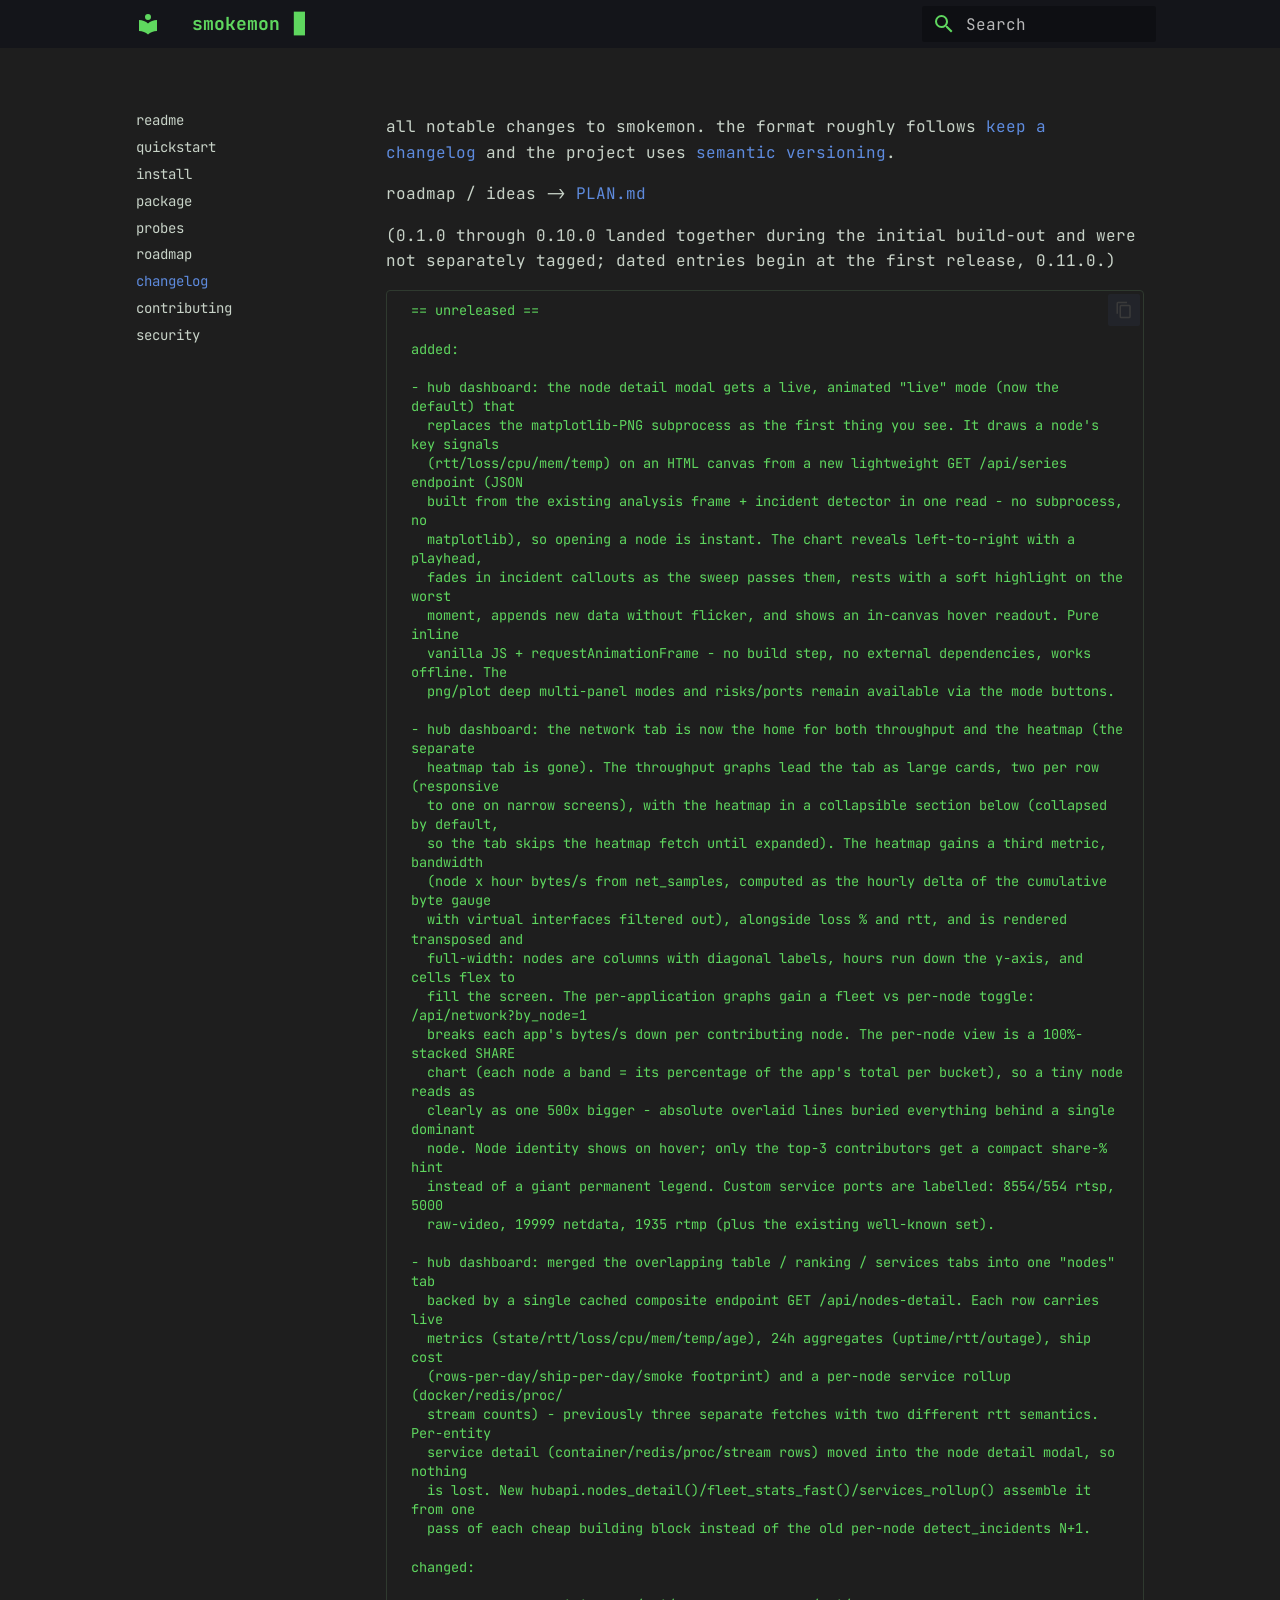
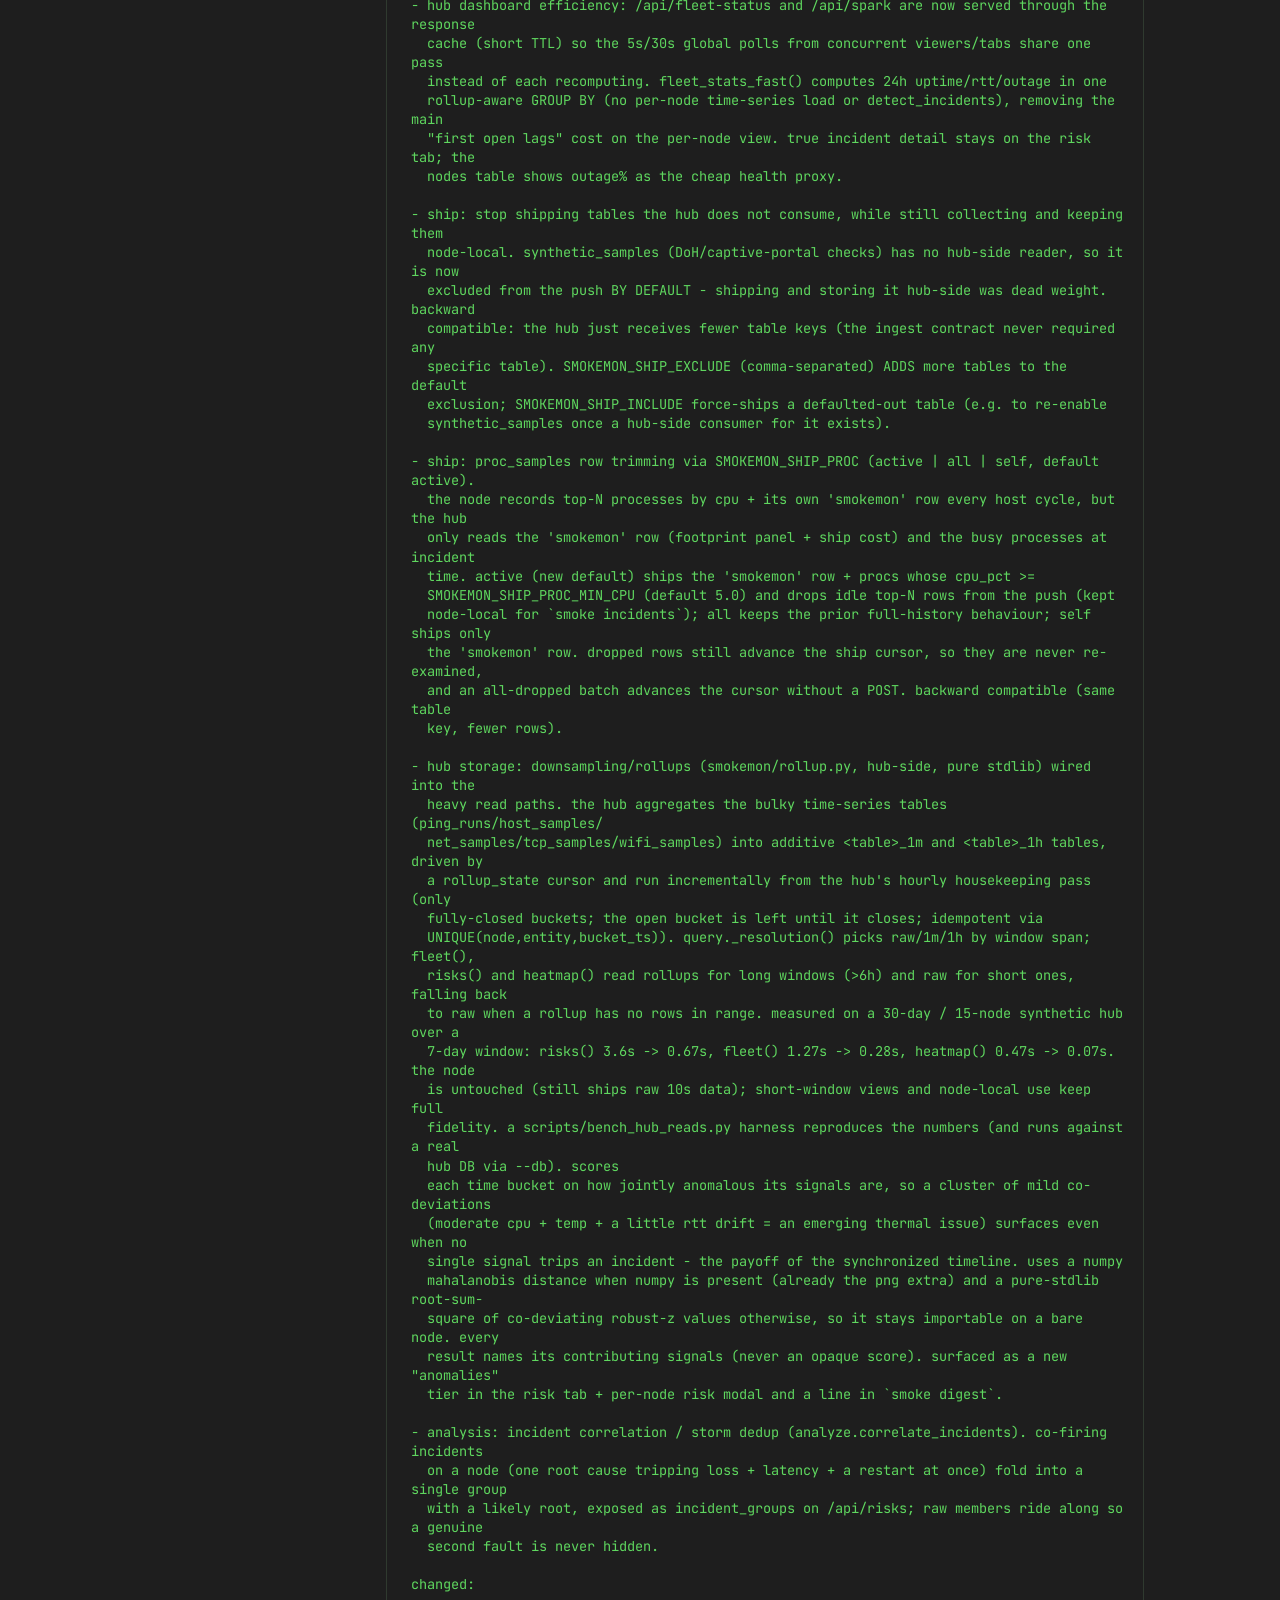
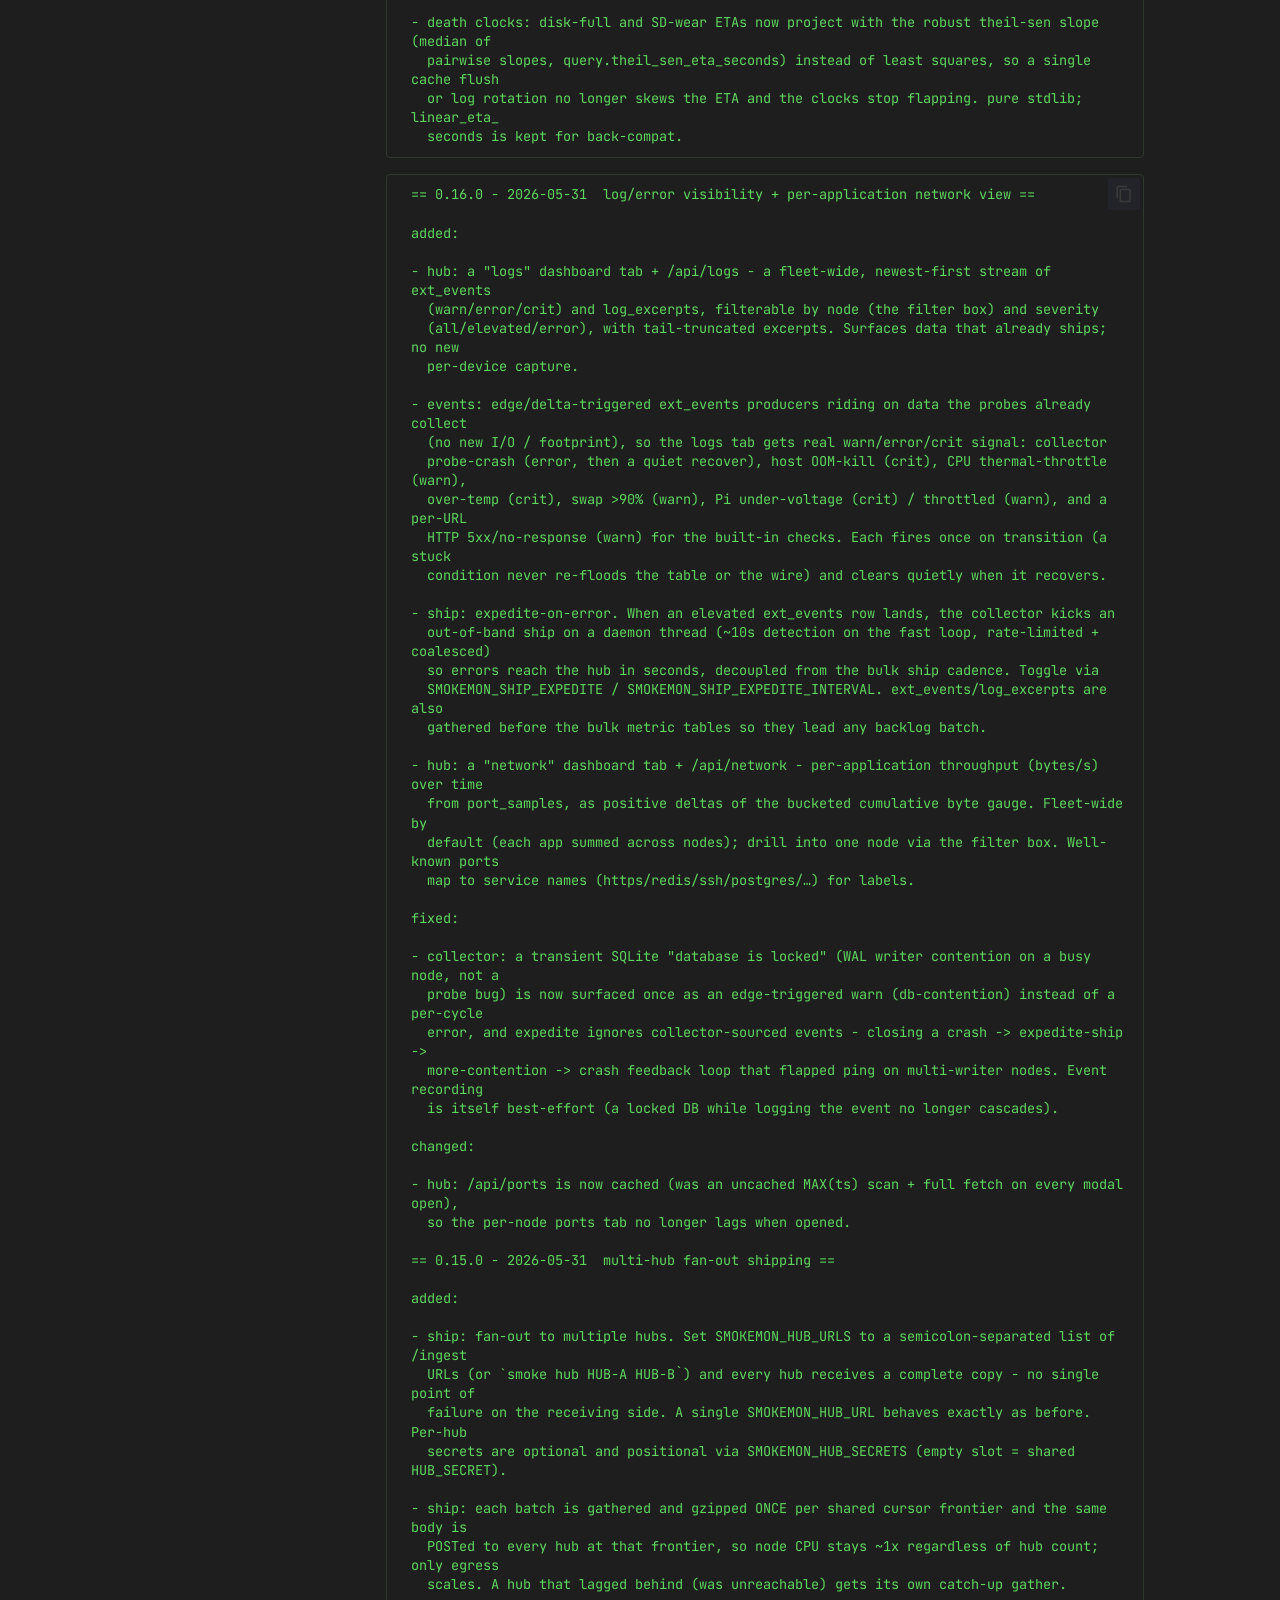
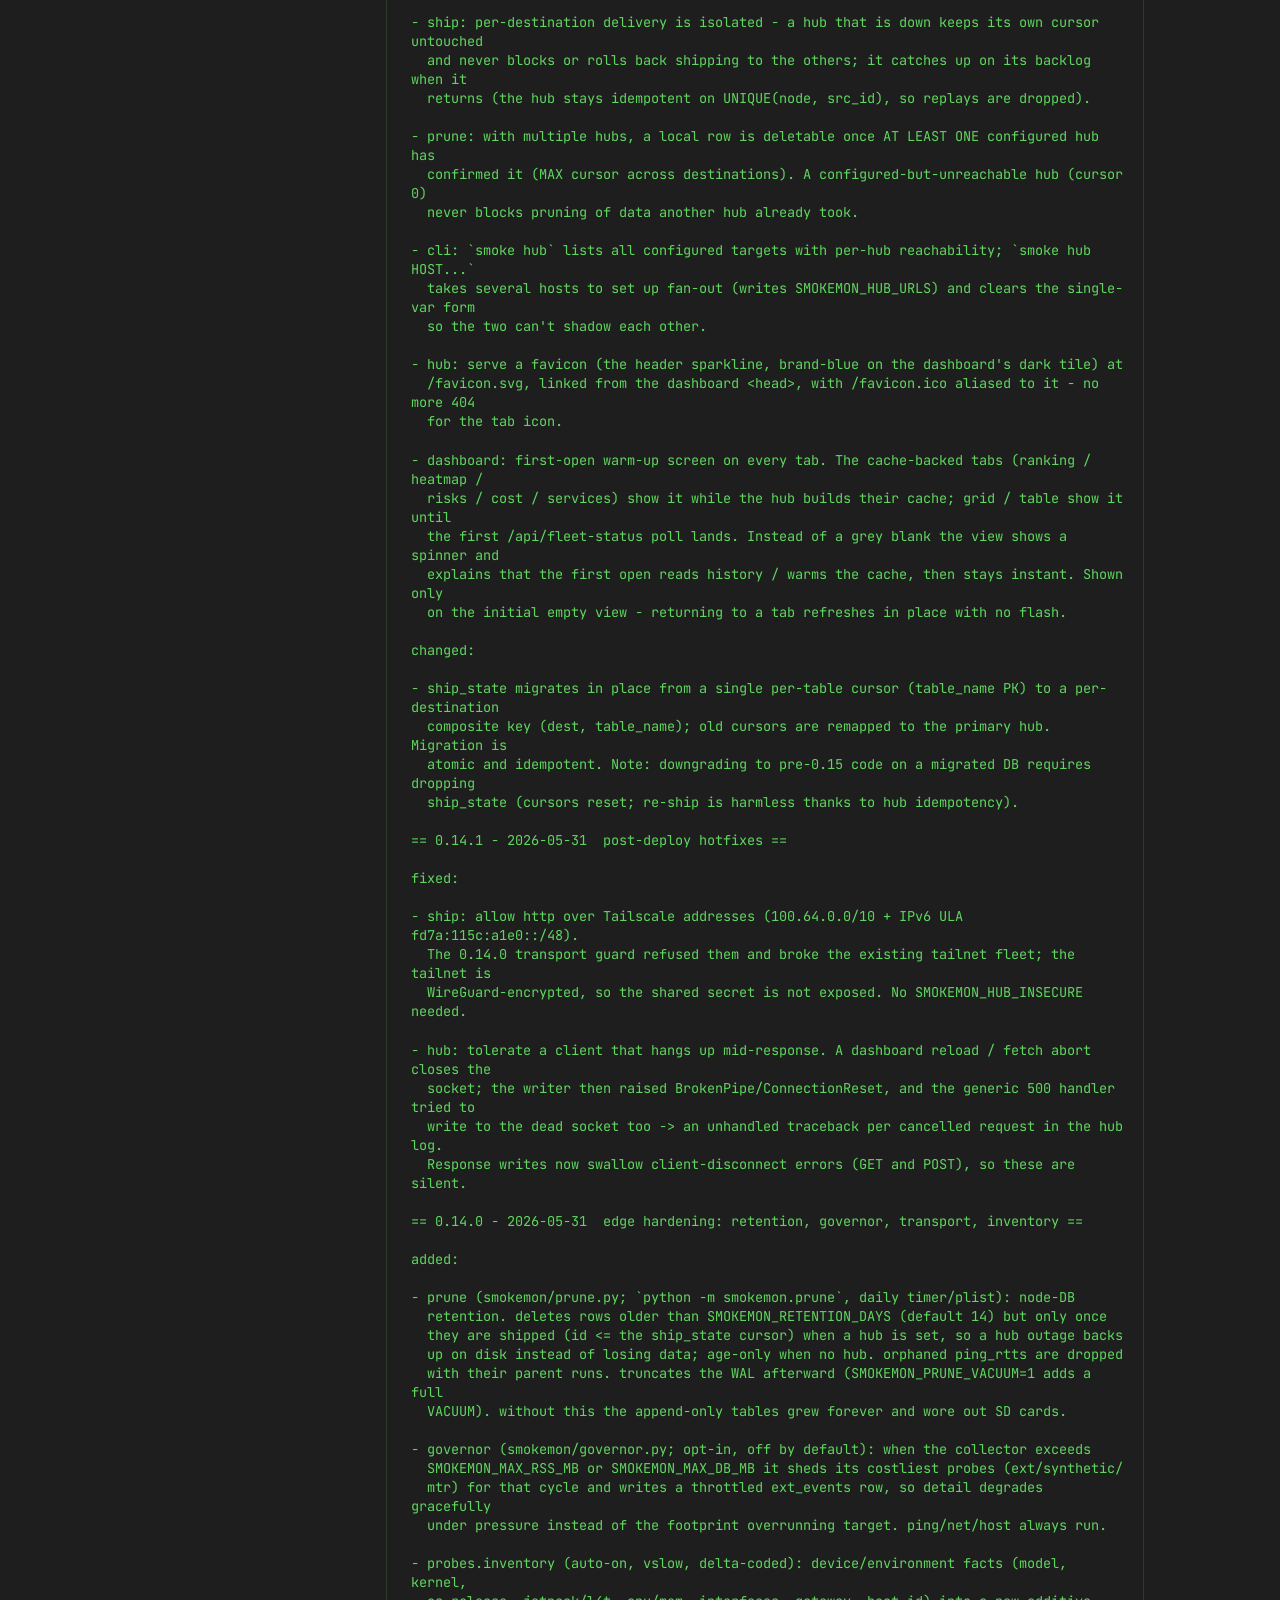
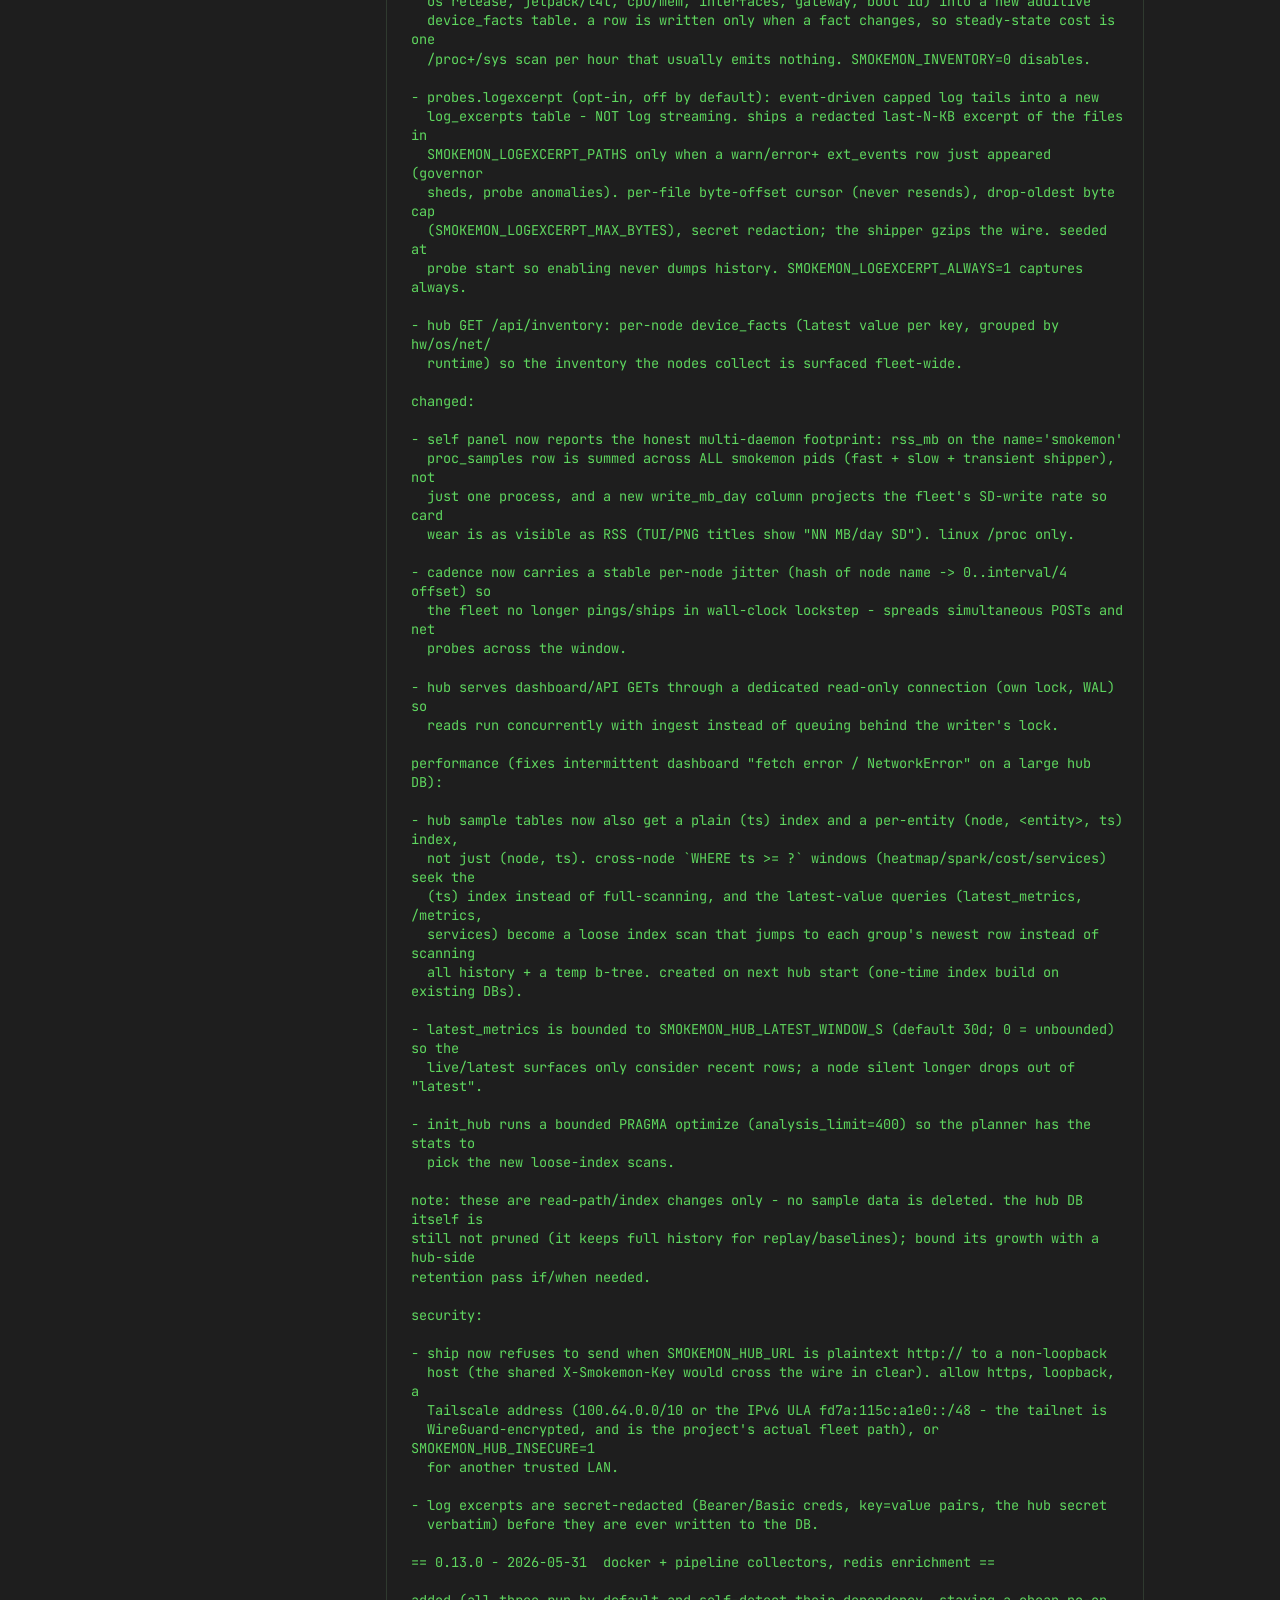
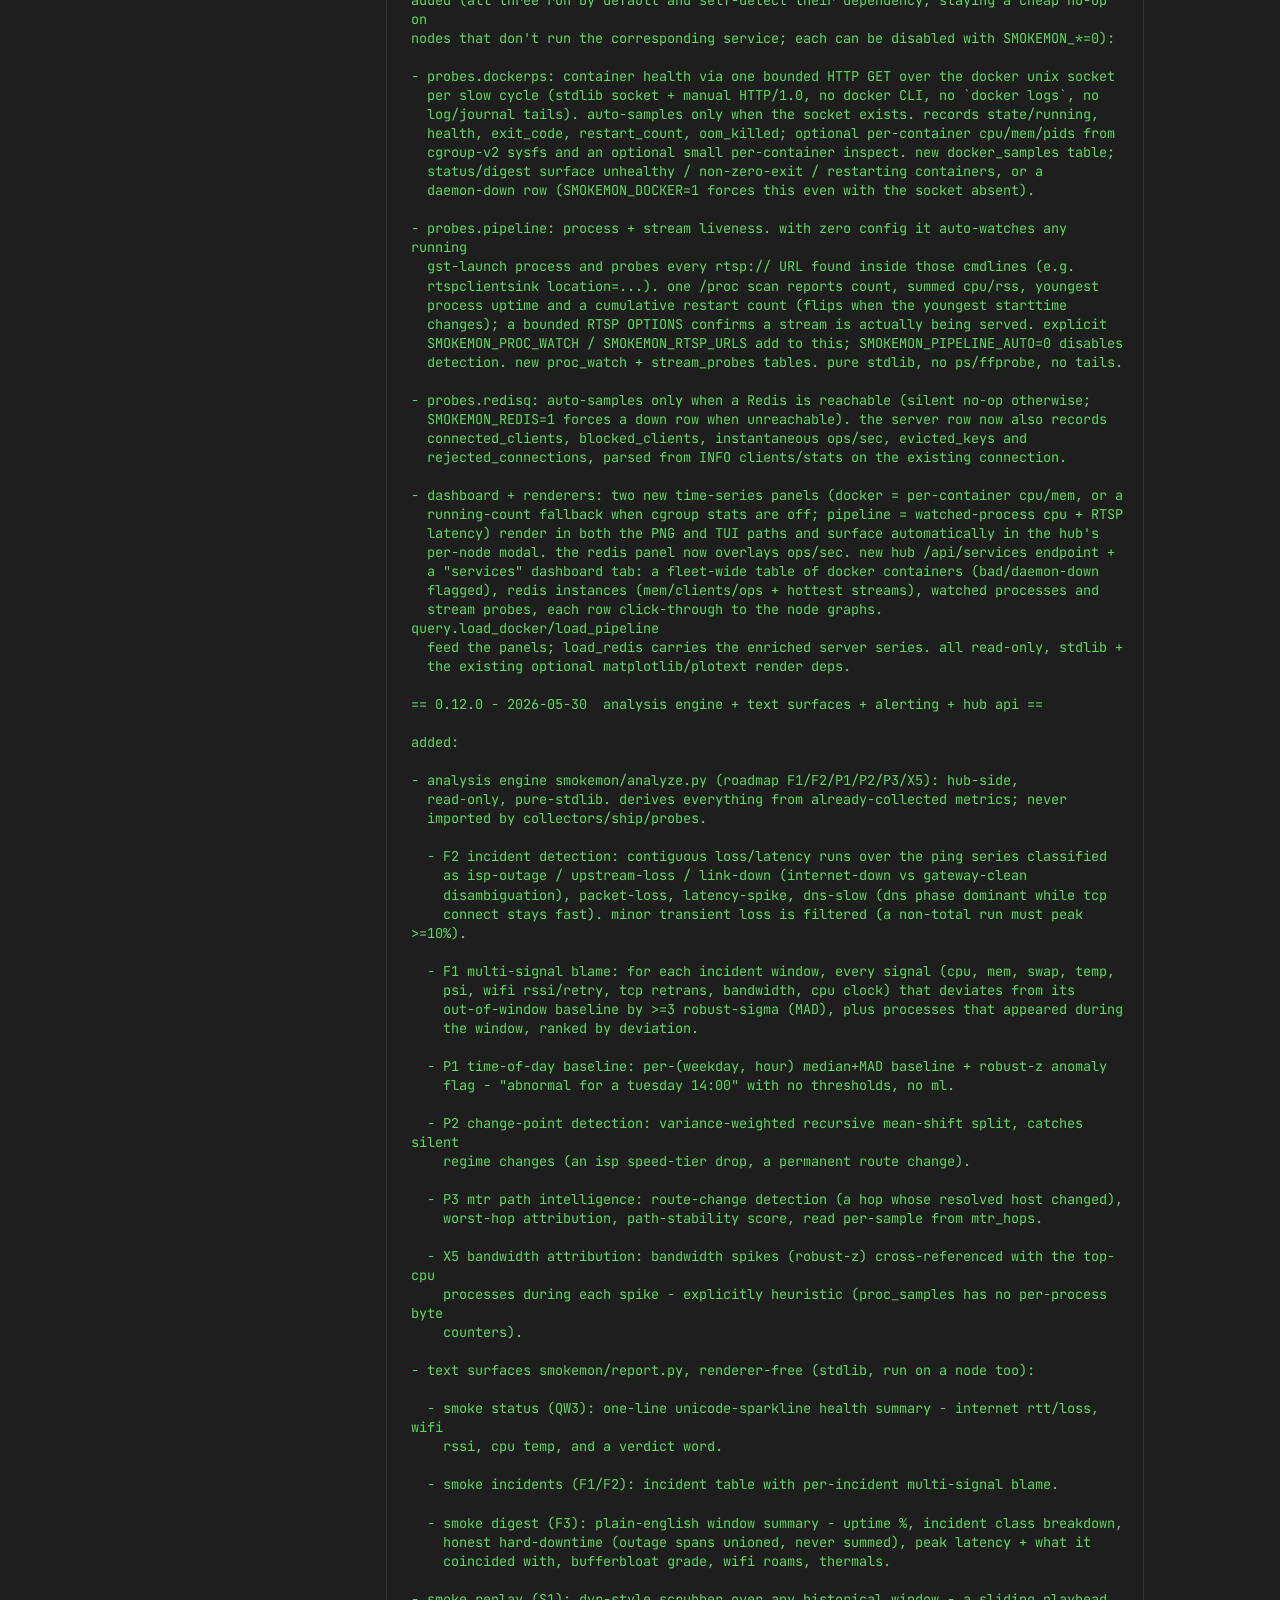
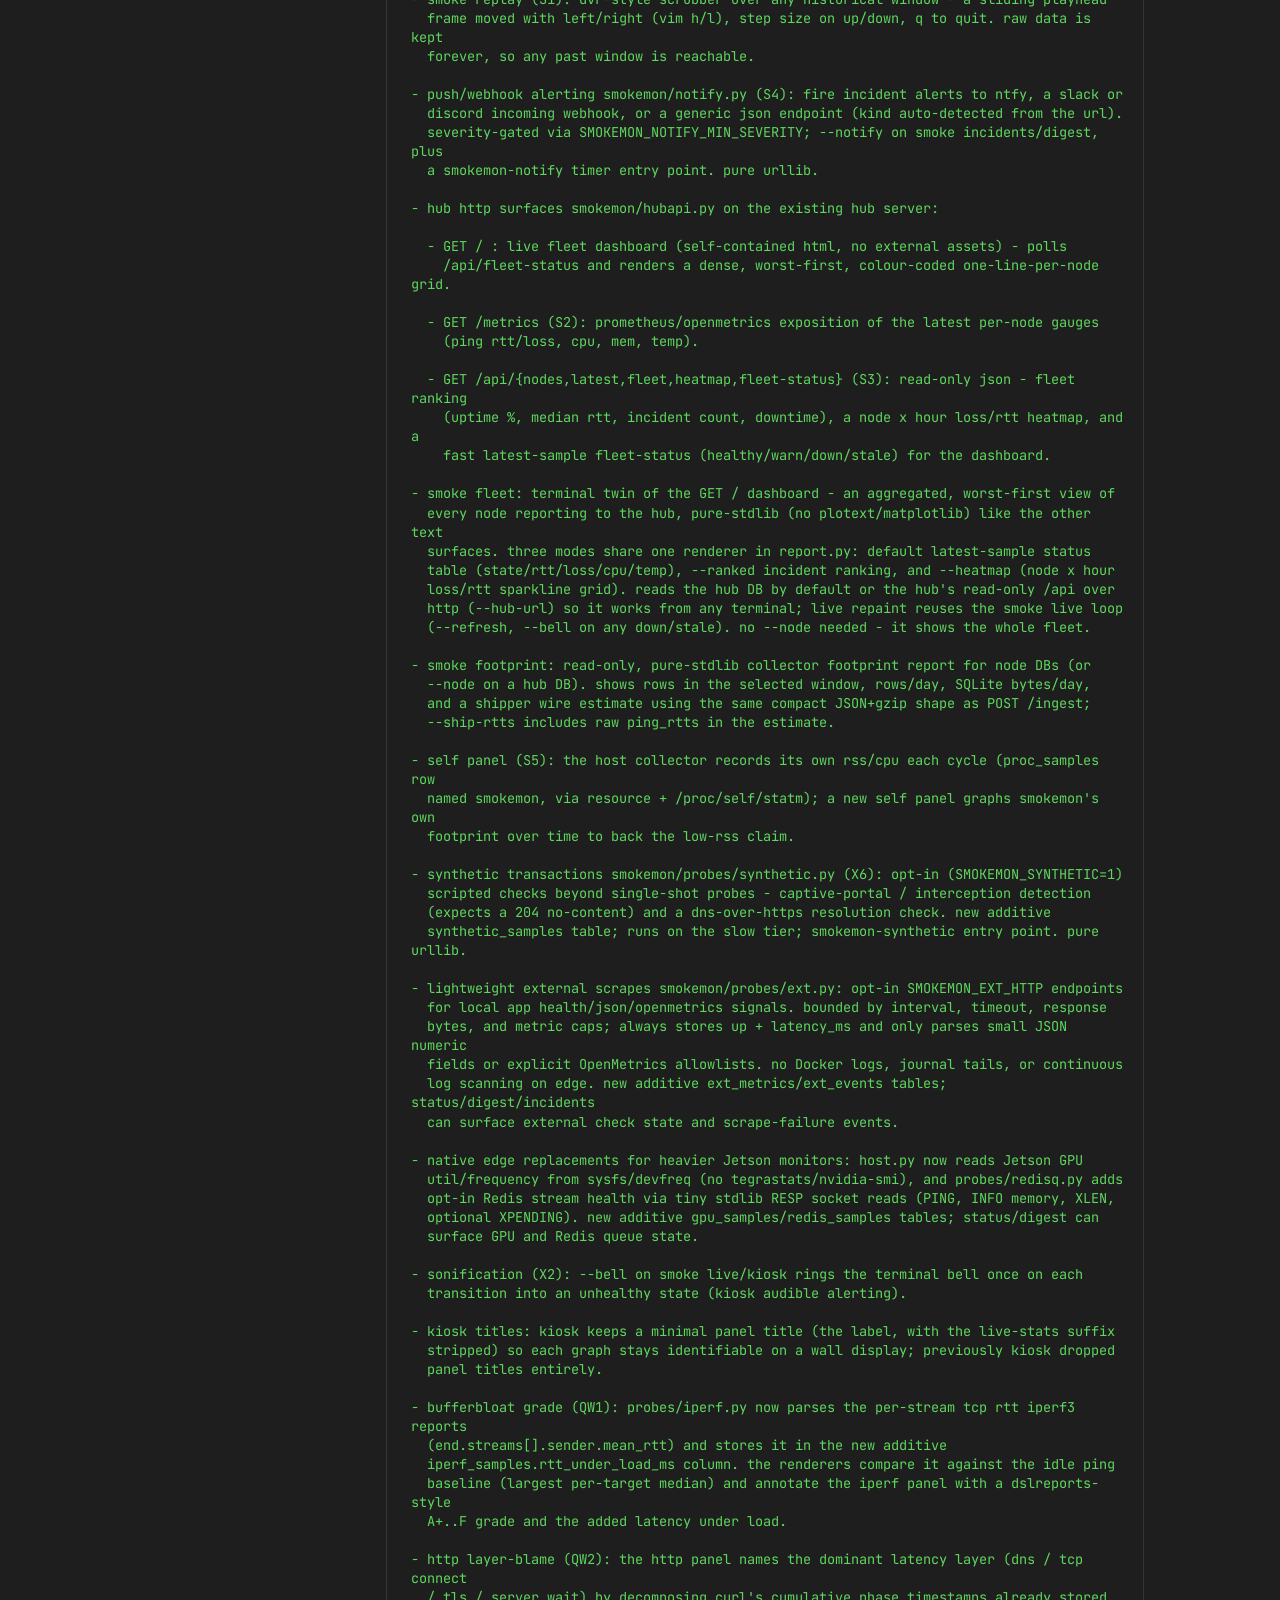
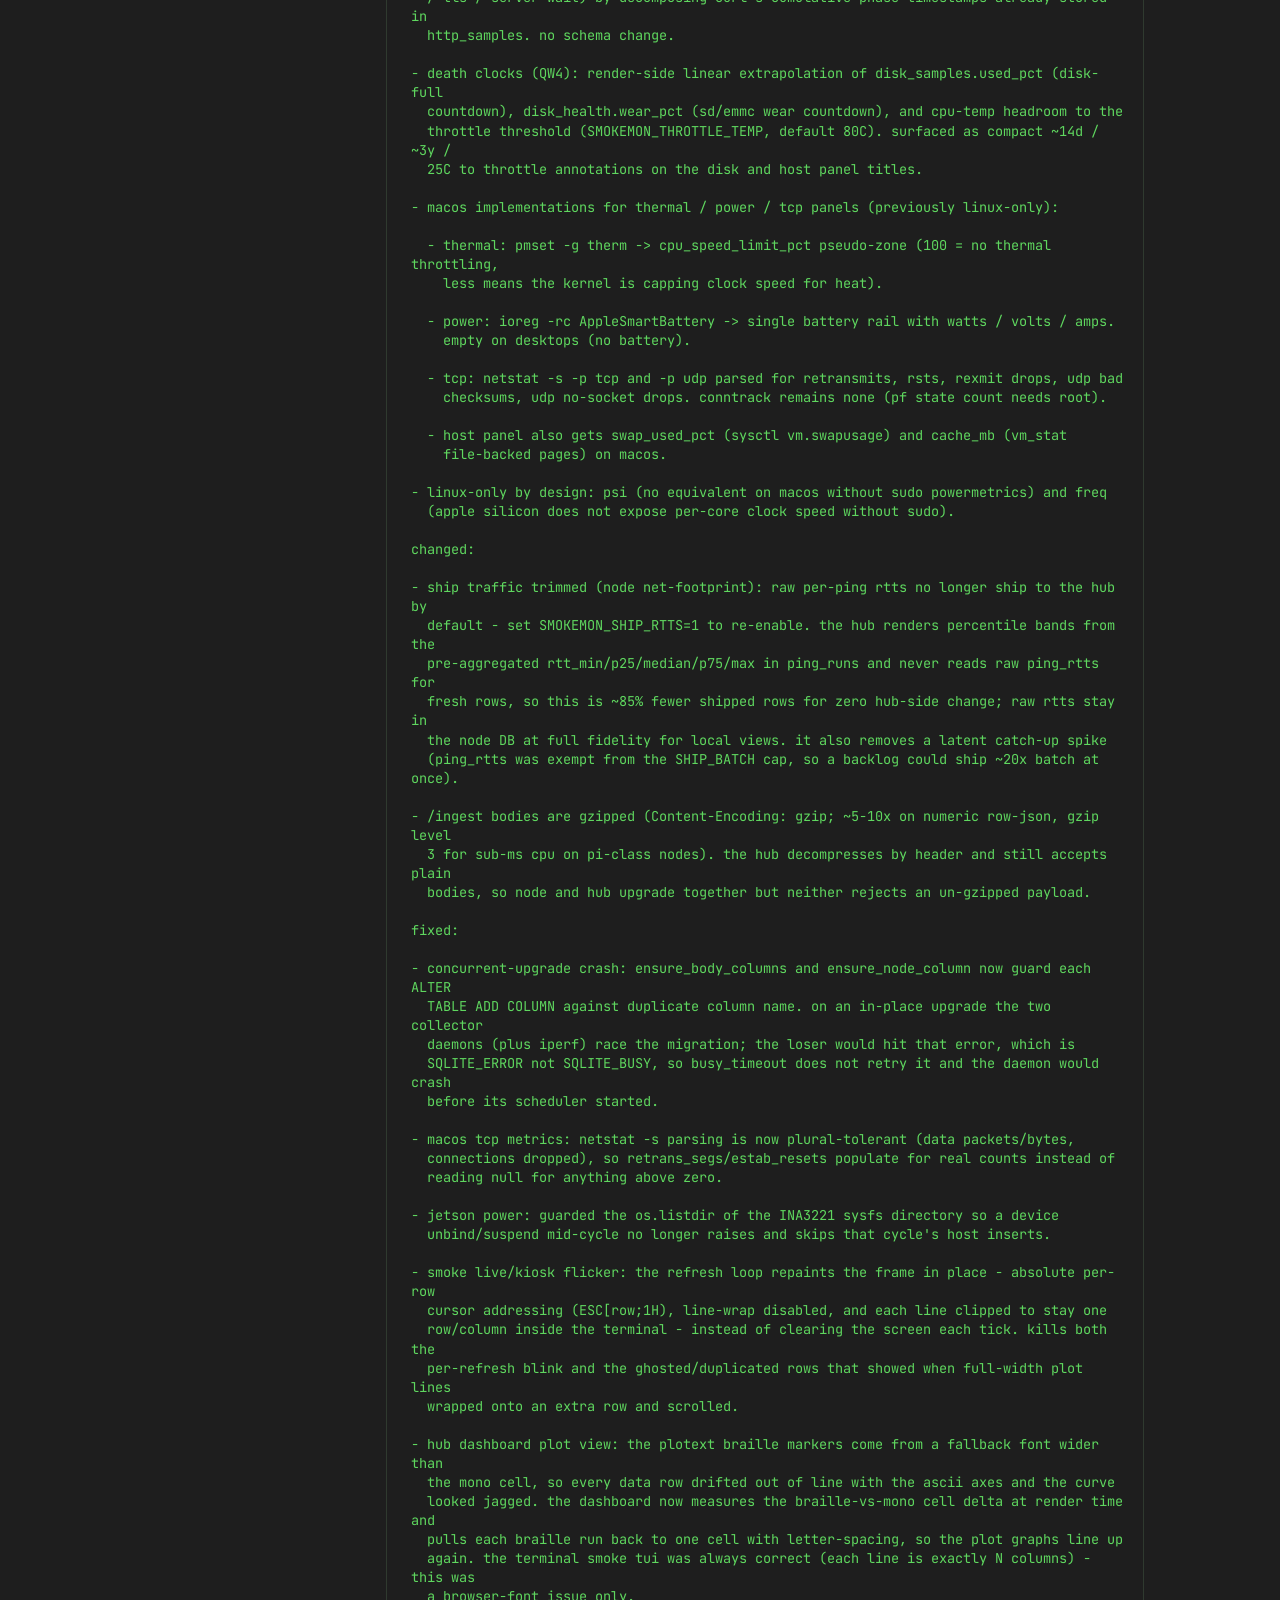
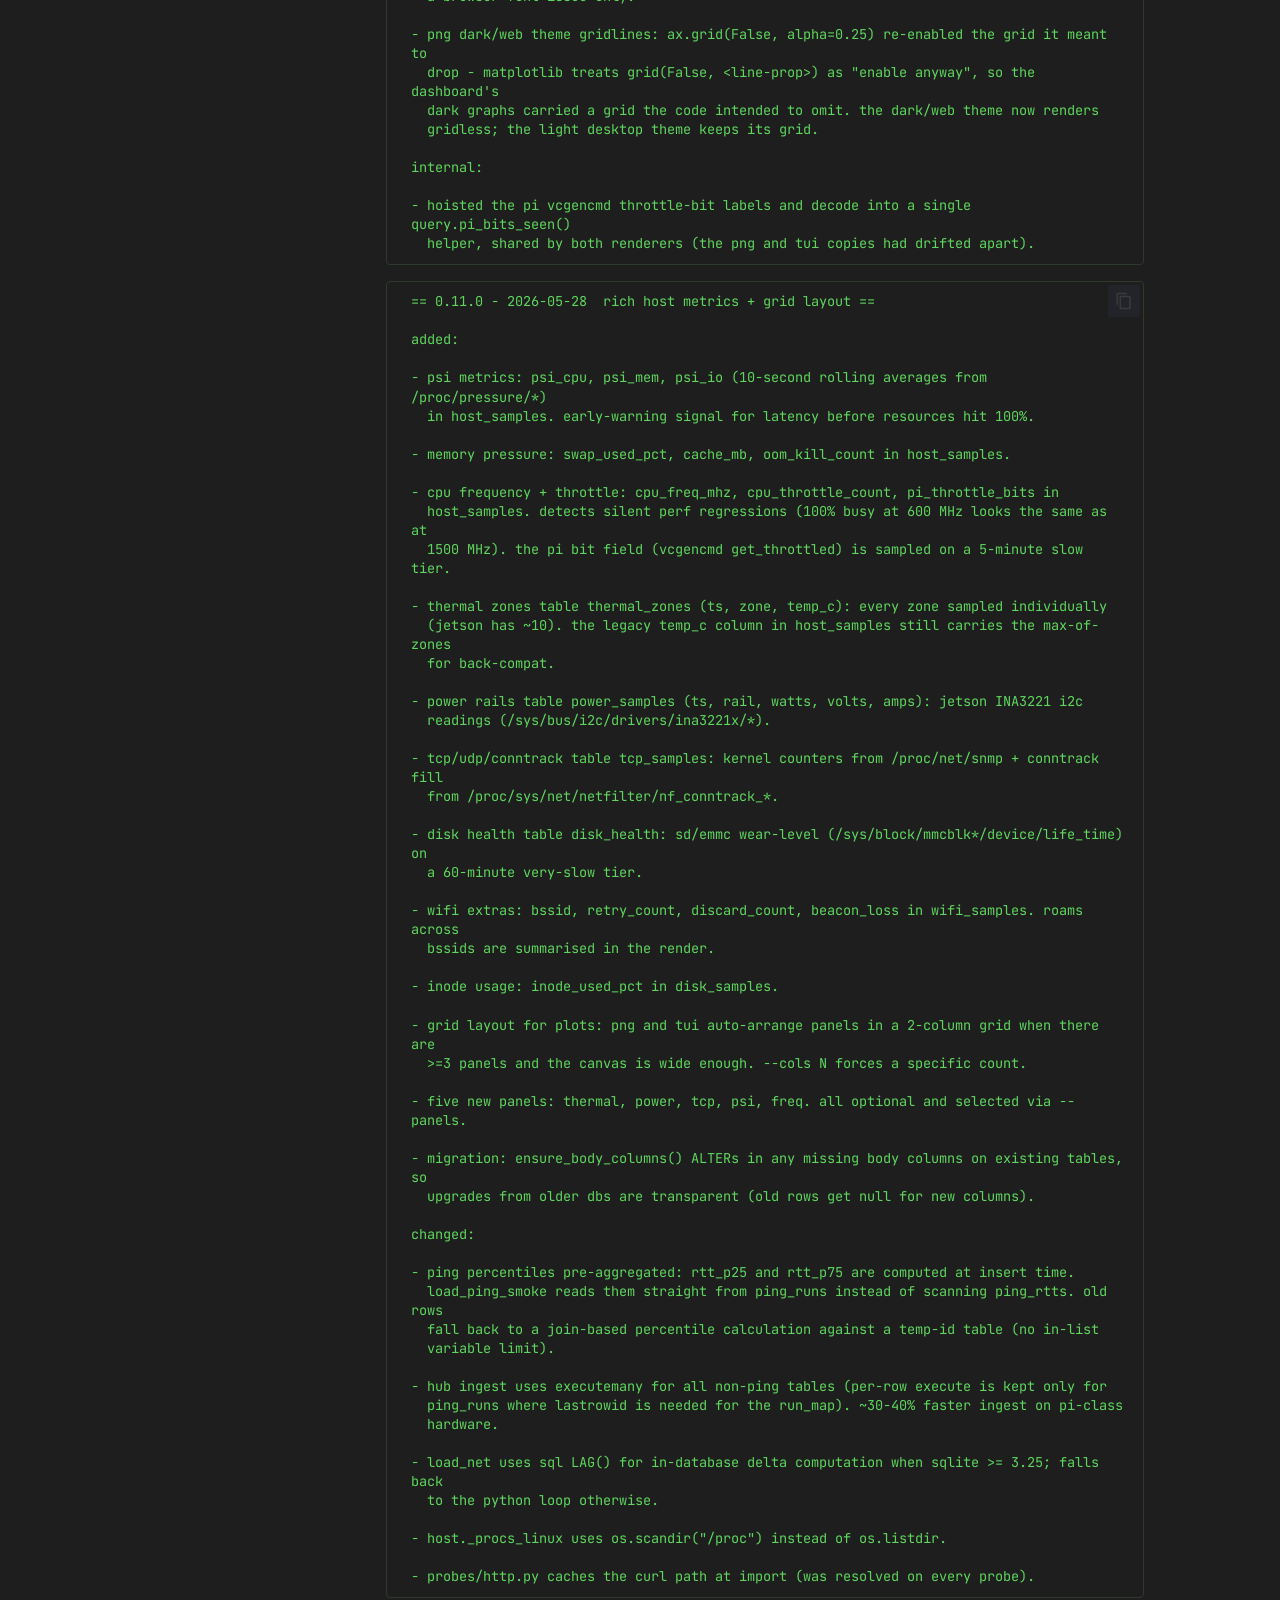
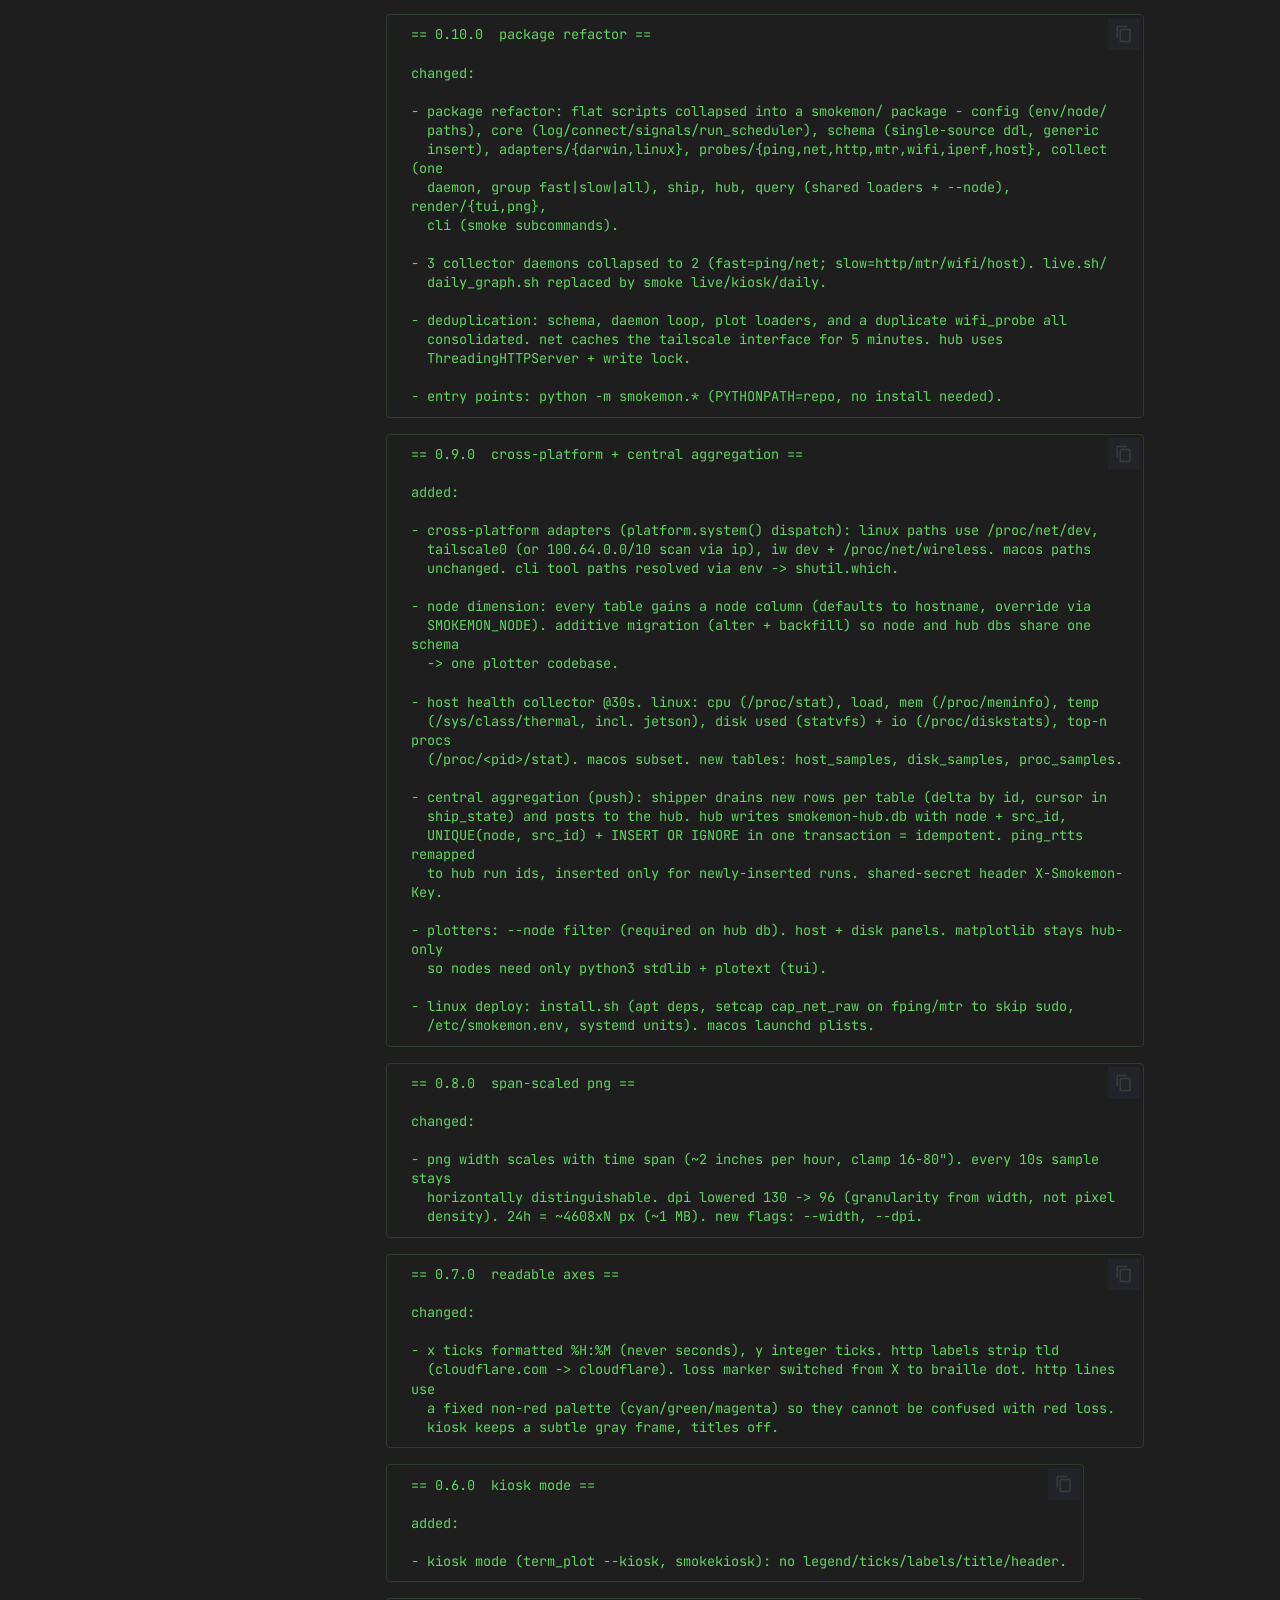
==== commit 776f4f32: "Deployed 0793856 with MkDocs version: 1.6.1" ====
--- a/CHANGELOG/index.html
+++ b/CHANGELOG/index.html
@@ -297,6 +297,60 @@
   
   
     <li class="md-nav__item">
+      <a href="../package/" class="md-nav__link">
+        
+  
+  
+  <span class="md-ellipsis">
+    
+  
+    package
+  
+
+    
+  </span>
+  
+  
+
+      </a>
+    </li>
+  
+
+    
+      
+      
+  
+  
+  
+  
+    <li class="md-nav__item">
+      <a href="../probes/" class="md-nav__link">
+        
+  
+  
+  <span class="md-ellipsis">
+    
+  
+    probes
+  
+
+    
+  </span>
+  
+  
+
+      </a>
+    </li>
+  
+
+    
+      
+      
+  
+  
+  
+  
+    <li class="md-nav__item">
       <a href="../PLAN/" class="md-nav__link">
         
   
@@ -430,396 +484,676 @@
 <p>roadmap / ideas -&gt; <a href="../PLAN/">PLAN.md</a></p>
 <p>(0.1.0 through 0.10.0 landed together during the initial build-out and were not separately
 tagged; dated entries begin at the first release, 0.11.0.)</p>
-<div class="highlight"><pre><span></span><code><a id="__codelineno-0-1" name="__codelineno-0-1" href="#__codelineno-0-1"></a><span class="o">==</span><span class="w"> </span><span class="m">0</span>.13.0<span class="w"> </span>-<span class="w"> </span><span class="m">2026</span>-05-31<span class="w">  </span>docker<span class="w"> </span>+<span class="w"> </span>pipeline<span class="w"> </span>collectors,<span class="w"> </span>redis<span class="w"> </span><span class="nv">enrichment</span><span class="w"> </span><span class="o">==</span>
+<div class="highlight"><pre><span></span><code><a id="__codelineno-0-1" name="__codelineno-0-1" href="#__codelineno-0-1"></a>== unreleased ==
 <a id="__codelineno-0-2" name="__codelineno-0-2" href="#__codelineno-0-2"></a>
 <a id="__codelineno-0-3" name="__codelineno-0-3" href="#__codelineno-0-3"></a>added:
 <a id="__codelineno-0-4" name="__codelineno-0-4" href="#__codelineno-0-4"></a>
-<a id="__codelineno-0-5" name="__codelineno-0-5" href="#__codelineno-0-5"></a>-<span class="w"> </span>probes.dockerps<span class="w"> </span><span class="o">(</span>opt-in,<span class="w"> </span>SMOKEMON_DOCKER<span class="o">)</span>:<span class="w"> </span>container<span class="w"> </span>health<span class="w"> </span>via<span class="w"> </span>one<span class="w"> </span>bounded<span class="w"> </span>HTTP<span class="w"> </span>GET
-<a id="__codelineno-0-6" name="__codelineno-0-6" href="#__codelineno-0-6"></a><span class="w">  </span>over<span class="w"> </span>the<span class="w"> </span>docker<span class="w"> </span>unix<span class="w"> </span>socket<span class="w"> </span>per<span class="w"> </span>slow<span class="w"> </span>cycle<span class="w"> </span><span class="o">(</span>stdlib<span class="w"> </span>socket<span class="w"> </span>+<span class="w"> </span>manual<span class="w"> </span>HTTP/1.0,<span class="w"> </span>no<span class="w"> </span>docker
-<a id="__codelineno-0-7" name="__codelineno-0-7" href="#__codelineno-0-7"></a><span class="w">  </span>CLI,<span class="w"> </span>no<span class="w"> </span><span class="sb">`</span>docker<span class="w"> </span>logs<span class="sb">`</span>,<span class="w"> </span>no<span class="w"> </span>log/journal<span class="w"> </span>tails<span class="o">)</span>.<span class="w"> </span>records<span class="w"> </span>state/running,<span class="w"> </span>health,<span class="w"> </span>exit_code,
-<a id="__codelineno-0-8" name="__codelineno-0-8" href="#__codelineno-0-8"></a><span class="w">  </span>restart_count,<span class="w"> </span>oom_killed<span class="p">;</span><span class="w"> </span>optional<span class="w"> </span>per-container<span class="w"> </span>cpu/mem/pids<span class="w"> </span>from<span class="w"> </span>cgroup-v2<span class="w"> </span>sysfs<span class="w"> </span>and
-<a id="__codelineno-0-9" name="__codelineno-0-9" href="#__codelineno-0-9"></a><span class="w">  </span>an<span class="w"> </span>optional<span class="w"> </span>small<span class="w"> </span>per-container<span class="w"> </span>inspect.<span class="w"> </span>new<span class="w"> </span>docker_samples<span class="w"> </span>table<span class="p">;</span><span class="w"> </span>status/digest<span class="w"> </span>surface
-<a id="__codelineno-0-10" name="__codelineno-0-10" href="#__codelineno-0-10"></a><span class="w">  </span>unhealthy<span class="w"> </span>/<span class="w"> </span>non-zero-exit<span class="w"> </span>/<span class="w"> </span>restarting<span class="w"> </span>containers,<span class="w"> </span>or<span class="w"> </span>a<span class="w"> </span>daemon-down<span class="w"> </span>sentinel<span class="w"> </span>row.
-<a id="__codelineno-0-11" name="__codelineno-0-11" href="#__codelineno-0-11"></a>
-<a id="__codelineno-0-12" name="__codelineno-0-12" href="#__codelineno-0-12"></a>-<span class="w"> </span>probes.pipeline<span class="w"> </span><span class="o">(</span>opt-in,<span class="w"> </span>SMOKEMON_PROC_WATCH<span class="w"> </span>/<span class="w"> </span>SMOKEMON_RTSP_URLS<span class="o">)</span>:<span class="w"> </span>process<span class="w"> </span>+<span class="w"> </span>stream
-<a id="__codelineno-0-13" name="__codelineno-0-13" href="#__codelineno-0-13"></a><span class="w">  </span>liveness.<span class="w"> </span>one<span class="w"> </span>/proc<span class="w"> </span>scan<span class="w"> </span>matches<span class="w"> </span>configured<span class="w"> </span>cmdline<span class="w"> </span>substrings<span class="w"> </span><span class="o">(</span>e.g.<span class="w"> </span>gst-launch-1.0<span class="o">)</span><span class="w"> </span>and
-<a id="__codelineno-0-14" name="__codelineno-0-14" href="#__codelineno-0-14"></a><span class="w">  </span>reports<span class="w"> </span>count,<span class="w"> </span>summed<span class="w"> </span>cpu/rss,<span class="w"> </span>the<span class="w"> </span>youngest<span class="w"> </span>process<span class="s1">&#39;s uptime and a cumulative restart</span>
-<a id="__codelineno-0-15" name="__codelineno-0-15" href="#__codelineno-0-15"></a><span class="s1">  count (flips when the youngest starttime changes); a bounded RTSP OPTIONS confirms a</span>
-<a id="__codelineno-0-16" name="__codelineno-0-16" href="#__codelineno-0-16"></a><span class="s1">  stream is actually being served. new proc_watch + stream_probes tables; status/digest</span>
-<a id="__codelineno-0-17" name="__codelineno-0-17" href="#__codelineno-0-17"></a><span class="s1">  surface down watches and down streams. pure stdlib, no ps/ffprobe, no log tails.</span>
-<a id="__codelineno-0-18" name="__codelineno-0-18" href="#__codelineno-0-18"></a>
-<a id="__codelineno-0-19" name="__codelineno-0-19" href="#__codelineno-0-19"></a><span class="s1">- probes.redisq: the server row now also records connected_clients, blocked_clients,</span>
-<a id="__codelineno-0-20" name="__codelineno-0-20" href="#__codelineno-0-20"></a><span class="s1">  instantaneous ops/sec, evicted_keys and rejected_connections, parsed from INFO</span>
-<a id="__codelineno-0-21" name="__codelineno-0-21" href="#__codelineno-0-21"></a><span class="s1">  clients/stats on the existing connection (no extra socket, no redis-cli).</span>
-<a id="__codelineno-0-22" name="__codelineno-0-22" href="#__codelineno-0-22"></a>
-<a id="__codelineno-0-23" name="__codelineno-0-23" href="#__codelineno-0-23"></a><span class="s1">== 0.12.0 - 2026-05-30  analysis engine + text surfaces + alerting + hub api ==</span>
-<a id="__codelineno-0-24" name="__codelineno-0-24" href="#__codelineno-0-24"></a>
-<a id="__codelineno-0-25" name="__codelineno-0-25" href="#__codelineno-0-25"></a><span class="s1">added:</span>
-<a id="__codelineno-0-26" name="__codelineno-0-26" href="#__codelineno-0-26"></a>
-<a id="__codelineno-0-27" name="__codelineno-0-27" href="#__codelineno-0-27"></a><span class="s1">- analysis engine smokemon/analyze.py (roadmap F1/F2/P1/P2/P3/X5): hub-side,</span>
-<a id="__codelineno-0-28" name="__codelineno-0-28" href="#__codelineno-0-28"></a><span class="s1">  read-only, pure-stdlib. derives everything from already-collected metrics; never</span>
-<a id="__codelineno-0-29" name="__codelineno-0-29" href="#__codelineno-0-29"></a><span class="s1">  imported by collectors/ship/probes.</span>
-<a id="__codelineno-0-30" name="__codelineno-0-30" href="#__codelineno-0-30"></a>
-<a id="__codelineno-0-31" name="__codelineno-0-31" href="#__codelineno-0-31"></a><span class="s1">  - F2 incident detection: contiguous loss/latency runs over the ping series classified</span>
-<a id="__codelineno-0-32" name="__codelineno-0-32" href="#__codelineno-0-32"></a><span class="s1">    as isp-outage / upstream-loss / link-down (internet-down vs gateway-clean</span>
-<a id="__codelineno-0-33" name="__codelineno-0-33" href="#__codelineno-0-33"></a><span class="s1">    disambiguation), packet-loss, latency-spike, dns-slow (dns phase dominant while tcp</span>
-<a id="__codelineno-0-34" name="__codelineno-0-34" href="#__codelineno-0-34"></a><span class="s1">    connect stays fast). minor transient loss is filtered (a non-total run must peak &gt;=10%).</span>
-<a id="__codelineno-0-35" name="__codelineno-0-35" href="#__codelineno-0-35"></a>
-<a id="__codelineno-0-36" name="__codelineno-0-36" href="#__codelineno-0-36"></a><span class="s1">  - F1 multi-signal blame: for each incident window, every signal (cpu, mem, swap, temp,</span>
-<a id="__codelineno-0-37" name="__codelineno-0-37" href="#__codelineno-0-37"></a><span class="s1">    psi, wifi rssi/retry, tcp retrans, bandwidth, cpu clock) that deviates from its</span>
-<a id="__codelineno-0-38" name="__codelineno-0-38" href="#__codelineno-0-38"></a><span class="s1">    out-of-window baseline by &gt;=3 robust-sigma (MAD), plus processes that appeared during</span>
-<a id="__codelineno-0-39" name="__codelineno-0-39" href="#__codelineno-0-39"></a><span class="s1">    the window, ranked by deviation.</span>
+<a id="__codelineno-0-5" name="__codelineno-0-5" href="#__codelineno-0-5"></a>- hub dashboard: the node detail modal gets a live, animated &quot;live&quot; mode (now the default) that
+<a id="__codelineno-0-6" name="__codelineno-0-6" href="#__codelineno-0-6"></a>  replaces the matplotlib-PNG subprocess as the first thing you see. It draws a node&#39;s key signals
+<a id="__codelineno-0-7" name="__codelineno-0-7" href="#__codelineno-0-7"></a>  (rtt/loss/cpu/mem/temp) on an HTML canvas from a new lightweight GET /api/series endpoint (JSON
+<a id="__codelineno-0-8" name="__codelineno-0-8" href="#__codelineno-0-8"></a>  built from the existing analysis frame + incident detector in one read - no subprocess, no
+<a id="__codelineno-0-9" name="__codelineno-0-9" href="#__codelineno-0-9"></a>  matplotlib), so opening a node is instant. The chart reveals left-to-right with a playhead,
+<a id="__codelineno-0-10" name="__codelineno-0-10" href="#__codelineno-0-10"></a>  fades in incident callouts as the sweep passes them, rests with a soft highlight on the worst
+<a id="__codelineno-0-11" name="__codelineno-0-11" href="#__codelineno-0-11"></a>  moment, appends new data without flicker, and shows an in-canvas hover readout. Pure inline
+<a id="__codelineno-0-12" name="__codelineno-0-12" href="#__codelineno-0-12"></a>  vanilla JS + requestAnimationFrame - no build step, no external dependencies, works offline. The
+<a id="__codelineno-0-13" name="__codelineno-0-13" href="#__codelineno-0-13"></a>  png/plot deep multi-panel modes and risks/ports remain available via the mode buttons.
+<a id="__codelineno-0-14" name="__codelineno-0-14" href="#__codelineno-0-14"></a>
+<a id="__codelineno-0-15" name="__codelineno-0-15" href="#__codelineno-0-15"></a>- hub dashboard: the network tab is now the home for both throughput and the heatmap (the separate
+<a id="__codelineno-0-16" name="__codelineno-0-16" href="#__codelineno-0-16"></a>  heatmap tab is gone). The throughput graphs lead the tab as large cards, two per row (responsive
+<a id="__codelineno-0-17" name="__codelineno-0-17" href="#__codelineno-0-17"></a>  to one on narrow screens), with the heatmap in a collapsible section below (collapsed by default,
+<a id="__codelineno-0-18" name="__codelineno-0-18" href="#__codelineno-0-18"></a>  so the tab skips the heatmap fetch until expanded). The heatmap gains a third metric, bandwidth
+<a id="__codelineno-0-19" name="__codelineno-0-19" href="#__codelineno-0-19"></a>  (node x hour bytes/s from net_samples, computed as the hourly delta of the cumulative byte gauge
+<a id="__codelineno-0-20" name="__codelineno-0-20" href="#__codelineno-0-20"></a>  with virtual interfaces filtered out), alongside loss % and rtt, and is rendered transposed and
+<a id="__codelineno-0-21" name="__codelineno-0-21" href="#__codelineno-0-21"></a>  full-width: nodes are columns with diagonal labels, hours run down the y-axis, and cells flex to
+<a id="__codelineno-0-22" name="__codelineno-0-22" href="#__codelineno-0-22"></a>  fill the screen. The per-application graphs gain a fleet vs per-node toggle: /api/network?by_node=1
+<a id="__codelineno-0-23" name="__codelineno-0-23" href="#__codelineno-0-23"></a>  breaks each app&#39;s bytes/s down per contributing node. The per-node view is a 100%-stacked SHARE
+<a id="__codelineno-0-24" name="__codelineno-0-24" href="#__codelineno-0-24"></a>  chart (each node a band = its percentage of the app&#39;s total per bucket), so a tiny node reads as
+<a id="__codelineno-0-25" name="__codelineno-0-25" href="#__codelineno-0-25"></a>  clearly as one 500x bigger - absolute overlaid lines buried everything behind a single dominant
+<a id="__codelineno-0-26" name="__codelineno-0-26" href="#__codelineno-0-26"></a>  node. Node identity shows on hover; only the top-3 contributors get a compact share-% hint
+<a id="__codelineno-0-27" name="__codelineno-0-27" href="#__codelineno-0-27"></a>  instead of a giant permanent legend. Custom service ports are labelled: 8554/554 rtsp, 5000
+<a id="__codelineno-0-28" name="__codelineno-0-28" href="#__codelineno-0-28"></a>  raw-video, 19999 netdata, 1935 rtmp (plus the existing well-known set).
+<a id="__codelineno-0-29" name="__codelineno-0-29" href="#__codelineno-0-29"></a>
+<a id="__codelineno-0-30" name="__codelineno-0-30" href="#__codelineno-0-30"></a>- hub dashboard: merged the overlapping table / ranking / services tabs into one &quot;nodes&quot; tab
+<a id="__codelineno-0-31" name="__codelineno-0-31" href="#__codelineno-0-31"></a>  backed by a single cached composite endpoint GET /api/nodes-detail. Each row carries live
+<a id="__codelineno-0-32" name="__codelineno-0-32" href="#__codelineno-0-32"></a>  metrics (state/rtt/loss/cpu/mem/temp/age), 24h aggregates (uptime/rtt/outage), ship cost
+<a id="__codelineno-0-33" name="__codelineno-0-33" href="#__codelineno-0-33"></a>  (rows-per-day/ship-per-day/smoke footprint) and a per-node service rollup (docker/redis/proc/
+<a id="__codelineno-0-34" name="__codelineno-0-34" href="#__codelineno-0-34"></a>  stream counts) - previously three separate fetches with two different rtt semantics. Per-entity
+<a id="__codelineno-0-35" name="__codelineno-0-35" href="#__codelineno-0-35"></a>  service detail (container/redis/proc/stream rows) moved into the node detail modal, so nothing
+<a id="__codelineno-0-36" name="__codelineno-0-36" href="#__codelineno-0-36"></a>  is lost. New hubapi.nodes_detail()/fleet_stats_fast()/services_rollup() assemble it from one
+<a id="__codelineno-0-37" name="__codelineno-0-37" href="#__codelineno-0-37"></a>  pass of each cheap building block instead of the old per-node detect_incidents N+1.
+<a id="__codelineno-0-38" name="__codelineno-0-38" href="#__codelineno-0-38"></a>
+<a id="__codelineno-0-39" name="__codelineno-0-39" href="#__codelineno-0-39"></a>changed:
 <a id="__codelineno-0-40" name="__codelineno-0-40" href="#__codelineno-0-40"></a>
-<a id="__codelineno-0-41" name="__codelineno-0-41" href="#__codelineno-0-41"></a><span class="s1">  - P1 time-of-day baseline: per-(weekday, hour) median+MAD baseline + robust-z anomaly</span>
-<a id="__codelineno-0-42" name="__codelineno-0-42" href="#__codelineno-0-42"></a><span class="s1">    flag - &quot;abnormal for a tuesday 14:00&quot; with no thresholds, no ml.</span>
-<a id="__codelineno-0-43" name="__codelineno-0-43" href="#__codelineno-0-43"></a>
-<a id="__codelineno-0-44" name="__codelineno-0-44" href="#__codelineno-0-44"></a><span class="s1">  - P2 change-point detection: variance-weighted recursive mean-shift split, catches silent</span>
-<a id="__codelineno-0-45" name="__codelineno-0-45" href="#__codelineno-0-45"></a><span class="s1">    regime changes (an isp speed-tier drop, a permanent route change).</span>
-<a id="__codelineno-0-46" name="__codelineno-0-46" href="#__codelineno-0-46"></a>
-<a id="__codelineno-0-47" name="__codelineno-0-47" href="#__codelineno-0-47"></a><span class="s1">  - P3 mtr path intelligence: route-change detection (a hop whose resolved host changed),</span>
-<a id="__codelineno-0-48" name="__codelineno-0-48" href="#__codelineno-0-48"></a><span class="s1">    worst-hop attribution, path-stability score, read per-sample from mtr_hops.</span>
-<a id="__codelineno-0-49" name="__codelineno-0-49" href="#__codelineno-0-49"></a>
-<a id="__codelineno-0-50" name="__codelineno-0-50" href="#__codelineno-0-50"></a><span class="s1">  - X5 bandwidth attribution: bandwidth spikes (robust-z) cross-referenced with the top-cpu</span>
-<a id="__codelineno-0-51" name="__codelineno-0-51" href="#__codelineno-0-51"></a><span class="s1">    processes during each spike - explicitly heuristic (proc_samples has no per-process byte</span>
-<a id="__codelineno-0-52" name="__codelineno-0-52" href="#__codelineno-0-52"></a><span class="s1">    counters).</span>
-<a id="__codelineno-0-53" name="__codelineno-0-53" href="#__codelineno-0-53"></a>
-<a id="__codelineno-0-54" name="__codelineno-0-54" href="#__codelineno-0-54"></a><span class="s1">- text surfaces smokemon/report.py, renderer-free (stdlib, run on a node too):</span>
+<a id="__codelineno-0-41" name="__codelineno-0-41" href="#__codelineno-0-41"></a>- hub dashboard efficiency: /api/fleet-status and /api/spark are now served through the response
+<a id="__codelineno-0-42" name="__codelineno-0-42" href="#__codelineno-0-42"></a>  cache (short TTL) so the 5s/30s global polls from concurrent viewers/tabs share one pass
+<a id="__codelineno-0-43" name="__codelineno-0-43" href="#__codelineno-0-43"></a>  instead of each recomputing. fleet_stats_fast() computes 24h uptime/rtt/outage in one
+<a id="__codelineno-0-44" name="__codelineno-0-44" href="#__codelineno-0-44"></a>  rollup-aware GROUP BY (no per-node time-series load or detect_incidents), removing the main
+<a id="__codelineno-0-45" name="__codelineno-0-45" href="#__codelineno-0-45"></a>  &quot;first open lags&quot; cost on the per-node view. true incident detail stays on the risk tab; the
+<a id="__codelineno-0-46" name="__codelineno-0-46" href="#__codelineno-0-46"></a>  nodes table shows outage% as the cheap health proxy.
+<a id="__codelineno-0-47" name="__codelineno-0-47" href="#__codelineno-0-47"></a>
+<a id="__codelineno-0-48" name="__codelineno-0-48" href="#__codelineno-0-48"></a>- ship: stop shipping tables the hub does not consume, while still collecting and keeping them
+<a id="__codelineno-0-49" name="__codelineno-0-49" href="#__codelineno-0-49"></a>  node-local. synthetic_samples (DoH/captive-portal checks) has no hub-side reader, so it is now
+<a id="__codelineno-0-50" name="__codelineno-0-50" href="#__codelineno-0-50"></a>  excluded from the push BY DEFAULT - shipping and storing it hub-side was dead weight. backward
+<a id="__codelineno-0-51" name="__codelineno-0-51" href="#__codelineno-0-51"></a>  compatible: the hub just receives fewer table keys (the ingest contract never required any
+<a id="__codelineno-0-52" name="__codelineno-0-52" href="#__codelineno-0-52"></a>  specific table). SMOKEMON_SHIP_EXCLUDE (comma-separated) ADDS more tables to the default
+<a id="__codelineno-0-53" name="__codelineno-0-53" href="#__codelineno-0-53"></a>  exclusion; SMOKEMON_SHIP_INCLUDE force-ships a defaulted-out table (e.g. to re-enable
+<a id="__codelineno-0-54" name="__codelineno-0-54" href="#__codelineno-0-54"></a>  synthetic_samples once a hub-side consumer for it exists).
 <a id="__codelineno-0-55" name="__codelineno-0-55" href="#__codelineno-0-55"></a>
-<a id="__codelineno-0-56" name="__codelineno-0-56" href="#__codelineno-0-56"></a><span class="s1">  - smoke status (QW3): one-line unicode-sparkline health summary - internet rtt/loss, wifi</span>
-<a id="__codelineno-0-57" name="__codelineno-0-57" href="#__codelineno-0-57"></a><span class="s1">    rssi, cpu temp, and a verdict word.</span>
-<a id="__codelineno-0-58" name="__codelineno-0-58" href="#__codelineno-0-58"></a>
-<a id="__codelineno-0-59" name="__codelineno-0-59" href="#__codelineno-0-59"></a><span class="s1">  - smoke incidents (F1/F2): incident table with per-incident multi-signal blame.</span>
-<a id="__codelineno-0-60" name="__codelineno-0-60" href="#__codelineno-0-60"></a>
-<a id="__codelineno-0-61" name="__codelineno-0-61" href="#__codelineno-0-61"></a><span class="s1">  - smoke digest (F3): plain-english window summary - uptime %, incident class breakdown,</span>
-<a id="__codelineno-0-62" name="__codelineno-0-62" href="#__codelineno-0-62"></a><span class="s1">    honest hard-downtime (outage spans unioned, never summed), peak latency + what it</span>
-<a id="__codelineno-0-63" name="__codelineno-0-63" href="#__codelineno-0-63"></a><span class="s1">    coincided with, bufferbloat grade, wifi roams, thermals.</span>
-<a id="__codelineno-0-64" name="__codelineno-0-64" href="#__codelineno-0-64"></a>
-<a id="__codelineno-0-65" name="__codelineno-0-65" href="#__codelineno-0-65"></a><span class="s1">- smoke replay (S1): dvr-style scrubber over any historical window - a sliding playhead</span>
-<a id="__codelineno-0-66" name="__codelineno-0-66" href="#__codelineno-0-66"></a><span class="s1">  frame moved with left/right (vim h/l), step size on up/down, q to quit. raw data is kept</span>
-<a id="__codelineno-0-67" name="__codelineno-0-67" href="#__codelineno-0-67"></a><span class="s1">  forever, so any past window is reachable.</span>
-<a id="__codelineno-0-68" name="__codelineno-0-68" href="#__codelineno-0-68"></a>
-<a id="__codelineno-0-69" name="__codelineno-0-69" href="#__codelineno-0-69"></a><span class="s1">- push/webhook alerting smokemon/notify.py (S4): fire incident alerts to ntfy, a slack or</span>
-<a id="__codelineno-0-70" name="__codelineno-0-70" href="#__codelineno-0-70"></a><span class="s1">  discord incoming webhook, or a generic json endpoint (kind auto-detected from the url).</span>
-<a id="__codelineno-0-71" name="__codelineno-0-71" href="#__codelineno-0-71"></a><span class="s1">  severity-gated via SMOKEMON_NOTIFY_MIN_SEVERITY; --notify on smoke incidents/digest, plus</span>
-<a id="__codelineno-0-72" name="__codelineno-0-72" href="#__codelineno-0-72"></a><span class="s1">  a smokemon-notify timer entry point. pure urllib.</span>
-<a id="__codelineno-0-73" name="__codelineno-0-73" href="#__codelineno-0-73"></a>
-<a id="__codelineno-0-74" name="__codelineno-0-74" href="#__codelineno-0-74"></a><span class="s1">- hub http surfaces smokemon/hubapi.py on the existing hub server:</span>
-<a id="__codelineno-0-75" name="__codelineno-0-75" href="#__codelineno-0-75"></a>
-<a id="__codelineno-0-76" name="__codelineno-0-76" href="#__codelineno-0-76"></a><span class="s1">  - GET / : live fleet dashboard (self-contained html, no external assets) - polls</span>
-<a id="__codelineno-0-77" name="__codelineno-0-77" href="#__codelineno-0-77"></a><span class="s1">    /api/fleet-status and renders a dense, worst-first, colour-coded one-line-per-node grid.</span>
-<a id="__codelineno-0-78" name="__codelineno-0-78" href="#__codelineno-0-78"></a>
-<a id="__codelineno-0-79" name="__codelineno-0-79" href="#__codelineno-0-79"></a><span class="s1">  - GET /metrics (S2): prometheus/openmetrics exposition of the latest per-node gauges</span>
-<a id="__codelineno-0-80" name="__codelineno-0-80" href="#__codelineno-0-80"></a><span class="s1">    (ping rtt/loss, cpu, mem, temp).</span>
-<a id="__codelineno-0-81" name="__codelineno-0-81" href="#__codelineno-0-81"></a>
-<a id="__codelineno-0-82" name="__codelineno-0-82" href="#__codelineno-0-82"></a><span class="s1">  - GET /api/{nodes,latest,fleet,heatmap,fleet-status} (S3): read-only json - fleet ranking</span>
-<a id="__codelineno-0-83" name="__codelineno-0-83" href="#__codelineno-0-83"></a><span class="s1">    (uptime %, median rtt, incident count, downtime), a node x hour loss/rtt heatmap, and a</span>
-<a id="__codelineno-0-84" name="__codelineno-0-84" href="#__codelineno-0-84"></a><span class="s1">    fast latest-sample fleet-status (healthy/warn/down/stale) for the dashboard.</span>
+<a id="__codelineno-0-56" name="__codelineno-0-56" href="#__codelineno-0-56"></a>- ship: proc_samples row trimming via SMOKEMON_SHIP_PROC (active | all | self, default active).
+<a id="__codelineno-0-57" name="__codelineno-0-57" href="#__codelineno-0-57"></a>  the node records top-N processes by cpu + its own &#39;smokemon&#39; row every host cycle, but the hub
+<a id="__codelineno-0-58" name="__codelineno-0-58" href="#__codelineno-0-58"></a>  only reads the &#39;smokemon&#39; row (footprint panel + ship cost) and the busy processes at incident
+<a id="__codelineno-0-59" name="__codelineno-0-59" href="#__codelineno-0-59"></a>  time. active (new default) ships the &#39;smokemon&#39; row + procs whose cpu_pct &gt;=
+<a id="__codelineno-0-60" name="__codelineno-0-60" href="#__codelineno-0-60"></a>  SMOKEMON_SHIP_PROC_MIN_CPU (default 5.0) and drops idle top-N rows from the push (kept
+<a id="__codelineno-0-61" name="__codelineno-0-61" href="#__codelineno-0-61"></a>  node-local for `smoke incidents`); all keeps the prior full-history behaviour; self ships only
+<a id="__codelineno-0-62" name="__codelineno-0-62" href="#__codelineno-0-62"></a>  the &#39;smokemon&#39; row. dropped rows still advance the ship cursor, so they are never re-examined,
+<a id="__codelineno-0-63" name="__codelineno-0-63" href="#__codelineno-0-63"></a>  and an all-dropped batch advances the cursor without a POST. backward compatible (same table
+<a id="__codelineno-0-64" name="__codelineno-0-64" href="#__codelineno-0-64"></a>  key, fewer rows).
+<a id="__codelineno-0-65" name="__codelineno-0-65" href="#__codelineno-0-65"></a>
+<a id="__codelineno-0-66" name="__codelineno-0-66" href="#__codelineno-0-66"></a>- hub storage: downsampling/rollups (smokemon/rollup.py, hub-side, pure stdlib) wired into the
+<a id="__codelineno-0-67" name="__codelineno-0-67" href="#__codelineno-0-67"></a>  heavy read paths. the hub aggregates the bulky time-series tables (ping_runs/host_samples/
+<a id="__codelineno-0-68" name="__codelineno-0-68" href="#__codelineno-0-68"></a>  net_samples/tcp_samples/wifi_samples) into additive &lt;table&gt;_1m and &lt;table&gt;_1h tables, driven by
+<a id="__codelineno-0-69" name="__codelineno-0-69" href="#__codelineno-0-69"></a>  a rollup_state cursor and run incrementally from the hub&#39;s hourly housekeeping pass (only
+<a id="__codelineno-0-70" name="__codelineno-0-70" href="#__codelineno-0-70"></a>  fully-closed buckets; the open bucket is left until it closes; idempotent via
+<a id="__codelineno-0-71" name="__codelineno-0-71" href="#__codelineno-0-71"></a>  UNIQUE(node,entity,bucket_ts)). query._resolution() picks raw/1m/1h by window span; fleet(),
+<a id="__codelineno-0-72" name="__codelineno-0-72" href="#__codelineno-0-72"></a>  risks() and heatmap() read rollups for long windows (&gt;6h) and raw for short ones, falling back
+<a id="__codelineno-0-73" name="__codelineno-0-73" href="#__codelineno-0-73"></a>  to raw when a rollup has no rows in range. measured on a 30-day / 15-node synthetic hub over a
+<a id="__codelineno-0-74" name="__codelineno-0-74" href="#__codelineno-0-74"></a>  7-day window: risks() 3.6s -&gt; 0.67s, fleet() 1.27s -&gt; 0.28s, heatmap() 0.47s -&gt; 0.07s. the node
+<a id="__codelineno-0-75" name="__codelineno-0-75" href="#__codelineno-0-75"></a>  is untouched (still ships raw 10s data); short-window views and node-local use keep full
+<a id="__codelineno-0-76" name="__codelineno-0-76" href="#__codelineno-0-76"></a>  fidelity. a scripts/bench_hub_reads.py harness reproduces the numbers (and runs against a real
+<a id="__codelineno-0-77" name="__codelineno-0-77" href="#__codelineno-0-77"></a>  hub DB via --db). scores
+<a id="__codelineno-0-78" name="__codelineno-0-78" href="#__codelineno-0-78"></a>  each time bucket on how jointly anomalous its signals are, so a cluster of mild co-deviations
+<a id="__codelineno-0-79" name="__codelineno-0-79" href="#__codelineno-0-79"></a>  (moderate cpu + temp + a little rtt drift = an emerging thermal issue) surfaces even when no
+<a id="__codelineno-0-80" name="__codelineno-0-80" href="#__codelineno-0-80"></a>  single signal trips an incident - the payoff of the synchronized timeline. uses a numpy
+<a id="__codelineno-0-81" name="__codelineno-0-81" href="#__codelineno-0-81"></a>  mahalanobis distance when numpy is present (already the png extra) and a pure-stdlib root-sum-
+<a id="__codelineno-0-82" name="__codelineno-0-82" href="#__codelineno-0-82"></a>  square of co-deviating robust-z values otherwise, so it stays importable on a bare node. every
+<a id="__codelineno-0-83" name="__codelineno-0-83" href="#__codelineno-0-83"></a>  result names its contributing signals (never an opaque score). surfaced as a new &quot;anomalies&quot;
+<a id="__codelineno-0-84" name="__codelineno-0-84" href="#__codelineno-0-84"></a>  tier in the risk tab + per-node risk modal and a line in `smoke digest`.
 <a id="__codelineno-0-85" name="__codelineno-0-85" href="#__codelineno-0-85"></a>
-<a id="__codelineno-0-86" name="__codelineno-0-86" href="#__codelineno-0-86"></a><span class="s1">- smoke fleet: terminal twin of the GET / dashboard - an aggregated, worst-first view of</span>
-<a id="__codelineno-0-87" name="__codelineno-0-87" href="#__codelineno-0-87"></a><span class="s1">  every node reporting to the hub, pure-stdlib (no plotext/matplotlib) like the other text</span>
-<a id="__codelineno-0-88" name="__codelineno-0-88" href="#__codelineno-0-88"></a><span class="s1">  surfaces. three modes share one renderer in report.py: default latest-sample status</span>
-<a id="__codelineno-0-89" name="__codelineno-0-89" href="#__codelineno-0-89"></a><span class="s1">  table (state/rtt/loss/cpu/temp), --ranked incident ranking, and --heatmap (node x hour</span>
-<a id="__codelineno-0-90" name="__codelineno-0-90" href="#__codelineno-0-90"></a><span class="s1">  loss/rtt sparkline grid). reads the hub DB by default or the hub&#39;</span>s<span class="w"> </span>read-only<span class="w"> </span>/api<span class="w"> </span>over
-<a id="__codelineno-0-91" name="__codelineno-0-91" href="#__codelineno-0-91"></a><span class="w">  </span>http<span class="w"> </span><span class="o">(</span>--hub-url<span class="o">)</span><span class="w"> </span>so<span class="w"> </span>it<span class="w"> </span>works<span class="w"> </span>from<span class="w"> </span>any<span class="w"> </span>terminal<span class="p">;</span><span class="w"> </span>live<span class="w"> </span>repaint<span class="w"> </span>reuses<span class="w"> </span>the<span class="w"> </span>smoke<span class="w"> </span>live<span class="w"> </span>loop
-<a id="__codelineno-0-92" name="__codelineno-0-92" href="#__codelineno-0-92"></a><span class="w">  </span><span class="o">(</span>--refresh,<span class="w"> </span>--bell<span class="w"> </span>on<span class="w"> </span>any<span class="w"> </span>down/stale<span class="o">)</span>.<span class="w"> </span>no<span class="w"> </span>--node<span class="w"> </span>needed<span class="w"> </span>-<span class="w"> </span>it<span class="w"> </span>shows<span class="w"> </span>the<span class="w"> </span>whole<span class="w"> </span>fleet.
-<a id="__codelineno-0-93" name="__codelineno-0-93" href="#__codelineno-0-93"></a>
-<a id="__codelineno-0-94" name="__codelineno-0-94" href="#__codelineno-0-94"></a>-<span class="w"> </span>smoke<span class="w"> </span>footprint:<span class="w"> </span>read-only,<span class="w"> </span>pure-stdlib<span class="w"> </span>collector<span class="w"> </span>footprint<span class="w"> </span>report<span class="w"> </span><span class="k">for</span><span class="w"> </span>node<span class="w"> </span>DBs<span class="w"> </span><span class="o">(</span>or
-<a id="__codelineno-0-95" name="__codelineno-0-95" href="#__codelineno-0-95"></a><span class="w">  </span>--node<span class="w"> </span>on<span class="w"> </span>a<span class="w"> </span>hub<span class="w"> </span>DB<span class="o">)</span>.<span class="w"> </span>shows<span class="w"> </span>rows<span class="w"> </span><span class="k">in</span><span class="w"> </span>the<span class="w"> </span>selected<span class="w"> </span>window,<span class="w"> </span>rows/day,<span class="w"> </span>SQLite<span class="w"> </span>bytes/day,
-<a id="__codelineno-0-96" name="__codelineno-0-96" href="#__codelineno-0-96"></a><span class="w">  </span>and<span class="w"> </span>a<span class="w"> </span>shipper<span class="w"> </span>wire<span class="w"> </span>estimate<span class="w"> </span>using<span class="w"> </span>the<span class="w"> </span>same<span class="w"> </span>compact<span class="w"> </span>JSON+gzip<span class="w"> </span>shape<span class="w"> </span>as<span class="w"> </span>POST<span class="w"> </span>/ingest<span class="p">;</span>
-<a id="__codelineno-0-97" name="__codelineno-0-97" href="#__codelineno-0-97"></a><span class="w">  </span>--ship-rtts<span class="w"> </span>includes<span class="w"> </span>raw<span class="w"> </span>ping_rtts<span class="w"> </span><span class="k">in</span><span class="w"> </span>the<span class="w"> </span>estimate.
-<a id="__codelineno-0-98" name="__codelineno-0-98" href="#__codelineno-0-98"></a>
-<a id="__codelineno-0-99" name="__codelineno-0-99" href="#__codelineno-0-99"></a>-<span class="w"> </span>self<span class="w"> </span>panel<span class="w"> </span><span class="o">(</span>S5<span class="o">)</span>:<span class="w"> </span>the<span class="w"> </span>host<span class="w"> </span>collector<span class="w"> </span>records<span class="w"> </span>its<span class="w"> </span>own<span class="w"> </span>rss/cpu<span class="w"> </span>each<span class="w"> </span>cycle<span class="w"> </span><span class="o">(</span>proc_samples<span class="w"> </span>row
-<a id="__codelineno-0-100" name="__codelineno-0-100" href="#__codelineno-0-100"></a><span class="w">  </span>named<span class="w"> </span>smokemon,<span class="w"> </span>via<span class="w"> </span>resource<span class="w"> </span>+<span class="w"> </span>/proc/self/statm<span class="o">)</span><span class="p">;</span><span class="w"> </span>a<span class="w"> </span>new<span class="w"> </span>self<span class="w"> </span>panel<span class="w"> </span>graphs<span class="w"> </span>smokemon<span class="s1">&#39;s own</span>
-<a id="__codelineno-0-101" name="__codelineno-0-101" href="#__codelineno-0-101"></a><span class="s1">  footprint over time to back the low-rss claim.</span>
-<a id="__codelineno-0-102" name="__codelineno-0-102" href="#__codelineno-0-102"></a>
-<a id="__codelineno-0-103" name="__codelineno-0-103" href="#__codelineno-0-103"></a><span class="s1">- synthetic transactions smokemon/probes/synthetic.py (X6): opt-in (SMOKEMON_SYNTHETIC=1)</span>
-<a id="__codelineno-0-104" name="__codelineno-0-104" href="#__codelineno-0-104"></a><span class="s1">  scripted checks beyond single-shot probes - captive-portal / interception detection</span>
-<a id="__codelineno-0-105" name="__codelineno-0-105" href="#__codelineno-0-105"></a><span class="s1">  (expects a 204 no-content) and a dns-over-https resolution check. new additive</span>
-<a id="__codelineno-0-106" name="__codelineno-0-106" href="#__codelineno-0-106"></a><span class="s1">  synthetic_samples table; runs on the slow tier; smokemon-synthetic entry point. pure urllib.</span>
-<a id="__codelineno-0-107" name="__codelineno-0-107" href="#__codelineno-0-107"></a>
-<a id="__codelineno-0-108" name="__codelineno-0-108" href="#__codelineno-0-108"></a><span class="s1">- lightweight external scrapes smokemon/probes/ext.py: opt-in SMOKEMON_EXT_HTTP endpoints</span>
-<a id="__codelineno-0-109" name="__codelineno-0-109" href="#__codelineno-0-109"></a><span class="s1">  for local app health/json/openmetrics signals. bounded by interval, timeout, response</span>
-<a id="__codelineno-0-110" name="__codelineno-0-110" href="#__codelineno-0-110"></a><span class="s1">  bytes, and metric caps; always stores up + latency_ms and only parses small JSON numeric</span>
-<a id="__codelineno-0-111" name="__codelineno-0-111" href="#__codelineno-0-111"></a><span class="s1">  fields or explicit OpenMetrics allowlists. no Docker logs, journal tails, or continuous</span>
-<a id="__codelineno-0-112" name="__codelineno-0-112" href="#__codelineno-0-112"></a><span class="s1">  log scanning on edge. new additive ext_metrics/ext_events tables; status/digest/incidents</span>
-<a id="__codelineno-0-113" name="__codelineno-0-113" href="#__codelineno-0-113"></a><span class="s1">  can surface external check state and scrape-failure events.</span>
-<a id="__codelineno-0-114" name="__codelineno-0-114" href="#__codelineno-0-114"></a>
-<a id="__codelineno-0-115" name="__codelineno-0-115" href="#__codelineno-0-115"></a><span class="s1">- native edge replacements for heavier Jetson monitors: host.py now reads Jetson GPU</span>
-<a id="__codelineno-0-116" name="__codelineno-0-116" href="#__codelineno-0-116"></a><span class="s1">  util/frequency from sysfs/devfreq (no tegrastats/nvidia-smi), and probes/redisq.py adds</span>
-<a id="__codelineno-0-117" name="__codelineno-0-117" href="#__codelineno-0-117"></a><span class="s1">  opt-in Redis stream health via tiny stdlib RESP socket reads (PING, INFO memory, XLEN,</span>
-<a id="__codelineno-0-118" name="__codelineno-0-118" href="#__codelineno-0-118"></a><span class="s1">  optional XPENDING). new additive gpu_samples/redis_samples tables; status/digest can</span>
-<a id="__codelineno-0-119" name="__codelineno-0-119" href="#__codelineno-0-119"></a><span class="s1">  surface GPU and Redis queue state.</span>
-<a id="__codelineno-0-120" name="__codelineno-0-120" href="#__codelineno-0-120"></a>
-<a id="__codelineno-0-121" name="__codelineno-0-121" href="#__codelineno-0-121"></a><span class="s1">- sonification (X2): --bell on smoke live/kiosk rings the terminal bell once on each</span>
-<a id="__codelineno-0-122" name="__codelineno-0-122" href="#__codelineno-0-122"></a><span class="s1">  transition into an unhealthy state (kiosk audible alerting).</span>
-<a id="__codelineno-0-123" name="__codelineno-0-123" href="#__codelineno-0-123"></a>
-<a id="__codelineno-0-124" name="__codelineno-0-124" href="#__codelineno-0-124"></a><span class="s1">- kiosk titles: kiosk keeps a minimal panel title (the label, with the live-stats suffix</span>
-<a id="__codelineno-0-125" name="__codelineno-0-125" href="#__codelineno-0-125"></a><span class="s1">  stripped) so each graph stays identifiable on a wall display; previously kiosk dropped</span>
-<a id="__codelineno-0-126" name="__codelineno-0-126" href="#__codelineno-0-126"></a><span class="s1">  panel titles entirely.</span>
-<a id="__codelineno-0-127" name="__codelineno-0-127" href="#__codelineno-0-127"></a>
-<a id="__codelineno-0-128" name="__codelineno-0-128" href="#__codelineno-0-128"></a><span class="s1">- bufferbloat grade (QW1): probes/iperf.py now parses the per-stream tcp rtt iperf3 reports</span>
-<a id="__codelineno-0-129" name="__codelineno-0-129" href="#__codelineno-0-129"></a><span class="s1">  (end.streams[].sender.mean_rtt) and stores it in the new additive</span>
-<a id="__codelineno-0-130" name="__codelineno-0-130" href="#__codelineno-0-130"></a><span class="s1">  iperf_samples.rtt_under_load_ms column. the renderers compare it against the idle ping</span>
-<a id="__codelineno-0-131" name="__codelineno-0-131" href="#__codelineno-0-131"></a><span class="s1">  baseline (largest per-target median) and annotate the iperf panel with a dslreports-style</span>
-<a id="__codelineno-0-132" name="__codelineno-0-132" href="#__codelineno-0-132"></a><span class="s1">  A+..F grade and the added latency under load.</span>
-<a id="__codelineno-0-133" name="__codelineno-0-133" href="#__codelineno-0-133"></a>
-<a id="__codelineno-0-134" name="__codelineno-0-134" href="#__codelineno-0-134"></a><span class="s1">- http layer-blame (QW2): the http panel names the dominant latency layer (dns / tcp connect</span>
-<a id="__codelineno-0-135" name="__codelineno-0-135" href="#__codelineno-0-135"></a><span class="s1">  / tls / server wait) by decomposing curl&#39;</span>s<span class="w"> </span>cumulative<span class="w"> </span>phase<span class="w"> </span>timestamps<span class="w"> </span>already<span class="w"> </span>stored<span class="w"> </span><span class="k">in</span>
-<a id="__codelineno-0-136" name="__codelineno-0-136" href="#__codelineno-0-136"></a><span class="w">  </span>http_samples.<span class="w"> </span>no<span class="w"> </span>schema<span class="w"> </span>change.
-<a id="__codelineno-0-137" name="__codelineno-0-137" href="#__codelineno-0-137"></a>
-<a id="__codelineno-0-138" name="__codelineno-0-138" href="#__codelineno-0-138"></a>-<span class="w"> </span>death<span class="w"> </span>clocks<span class="w"> </span><span class="o">(</span>QW4<span class="o">)</span>:<span class="w"> </span>render-side<span class="w"> </span>linear<span class="w"> </span>extrapolation<span class="w"> </span>of<span class="w"> </span>disk_samples.used_pct<span class="w"> </span><span class="o">(</span>disk-full
-<a id="__codelineno-0-139" name="__codelineno-0-139" href="#__codelineno-0-139"></a><span class="w">  </span>countdown<span class="o">)</span>,<span class="w"> </span>disk_health.wear_pct<span class="w"> </span><span class="o">(</span>sd/emmc<span class="w"> </span>wear<span class="w"> </span>countdown<span class="o">)</span>,<span class="w"> </span>and<span class="w"> </span>cpu-temp<span class="w"> </span>headroom<span class="w"> </span>to<span class="w"> </span>the
-<a id="__codelineno-0-140" name="__codelineno-0-140" href="#__codelineno-0-140"></a><span class="w">  </span>throttle<span class="w"> </span>threshold<span class="w"> </span><span class="o">(</span>SMOKEMON_THROTTLE_TEMP,<span class="w"> </span>default<span class="w"> </span>80C<span class="o">)</span>.<span class="w"> </span>surfaced<span class="w"> </span>as<span class="w"> </span>compact<span class="w"> </span>~14d<span class="w"> </span>/<span class="w"> </span>~3y<span class="w"> </span>/
-<a id="__codelineno-0-141" name="__codelineno-0-141" href="#__codelineno-0-141"></a><span class="w">  </span>25C<span class="w"> </span>to<span class="w"> </span>throttle<span class="w"> </span>annotations<span class="w"> </span>on<span class="w"> </span>the<span class="w"> </span>disk<span class="w"> </span>and<span class="w"> </span>host<span class="w"> </span>panel<span class="w"> </span>titles.
-<a id="__codelineno-0-142" name="__codelineno-0-142" href="#__codelineno-0-142"></a>
-<a id="__codelineno-0-143" name="__codelineno-0-143" href="#__codelineno-0-143"></a>-<span class="w"> </span>macos<span class="w"> </span>implementations<span class="w"> </span><span class="k">for</span><span class="w"> </span>thermal<span class="w"> </span>/<span class="w"> </span>power<span class="w"> </span>/<span class="w"> </span>tcp<span class="w"> </span>panels<span class="w"> </span><span class="o">(</span>previously<span class="w"> </span>linux-only<span class="o">)</span>:
-<a id="__codelineno-0-144" name="__codelineno-0-144" href="#__codelineno-0-144"></a>
-<a id="__codelineno-0-145" name="__codelineno-0-145" href="#__codelineno-0-145"></a><span class="w">  </span>-<span class="w"> </span>thermal:<span class="w"> </span>pmset<span class="w"> </span>-g<span class="w"> </span>therm<span class="w"> </span>-&gt;<span class="w"> </span>cpu_speed_limit_pct<span class="w"> </span>pseudo-zone<span class="w"> </span><span class="o">(</span><span class="nv">100</span><span class="w"> </span><span class="o">=</span><span class="w"> </span>no<span class="w"> </span>thermal<span class="w"> </span>throttling,
-<a id="__codelineno-0-146" name="__codelineno-0-146" href="#__codelineno-0-146"></a><span class="w">    </span>less<span class="w"> </span>means<span class="w"> </span>the<span class="w"> </span>kernel<span class="w"> </span>is<span class="w"> </span>capping<span class="w"> </span>clock<span class="w"> </span>speed<span class="w"> </span><span class="k">for</span><span class="w"> </span>heat<span class="o">)</span>.
-<a id="__codelineno-0-147" name="__codelineno-0-147" href="#__codelineno-0-147"></a>
-<a id="__codelineno-0-148" name="__codelineno-0-148" href="#__codelineno-0-148"></a><span class="w">  </span>-<span class="w"> </span>power:<span class="w"> </span>ioreg<span class="w"> </span>-rc<span class="w"> </span>AppleSmartBattery<span class="w"> </span>-&gt;<span class="w"> </span>single<span class="w"> </span>battery<span class="w"> </span>rail<span class="w"> </span>with<span class="w"> </span>watts<span class="w"> </span>/<span class="w"> </span>volts<span class="w"> </span>/<span class="w"> </span>amps.
-<a id="__codelineno-0-149" name="__codelineno-0-149" href="#__codelineno-0-149"></a><span class="w">    </span>empty<span class="w"> </span>on<span class="w"> </span>desktops<span class="w"> </span><span class="o">(</span>no<span class="w"> </span>battery<span class="o">)</span>.
-<a id="__codelineno-0-150" name="__codelineno-0-150" href="#__codelineno-0-150"></a>
-<a id="__codelineno-0-151" name="__codelineno-0-151" href="#__codelineno-0-151"></a><span class="w">  </span>-<span class="w"> </span>tcp:<span class="w"> </span>netstat<span class="w"> </span>-s<span class="w"> </span>-p<span class="w"> </span>tcp<span class="w"> </span>and<span class="w"> </span>-p<span class="w"> </span>udp<span class="w"> </span>parsed<span class="w"> </span><span class="k">for</span><span class="w"> </span>retransmits,<span class="w"> </span>rsts,<span class="w"> </span>rexmit<span class="w"> </span>drops,<span class="w"> </span>udp<span class="w"> </span>bad
-<a id="__codelineno-0-152" name="__codelineno-0-152" href="#__codelineno-0-152"></a><span class="w">    </span>checksums,<span class="w"> </span>udp<span class="w"> </span>no-socket<span class="w"> </span>drops.<span class="w"> </span>conntrack<span class="w"> </span>remains<span class="w"> </span>none<span class="w"> </span><span class="o">(</span>pf<span class="w"> </span>state<span class="w"> </span>count<span class="w"> </span>needs<span class="w"> </span>root<span class="o">)</span>.
-<a id="__codelineno-0-153" name="__codelineno-0-153" href="#__codelineno-0-153"></a>
-<a id="__codelineno-0-154" name="__codelineno-0-154" href="#__codelineno-0-154"></a><span class="w">  </span>-<span class="w"> </span>host<span class="w"> </span>panel<span class="w"> </span>also<span class="w"> </span>gets<span class="w"> </span>swap_used_pct<span class="w"> </span><span class="o">(</span>sysctl<span class="w"> </span>vm.swapusage<span class="o">)</span><span class="w"> </span>and<span class="w"> </span>cache_mb<span class="w"> </span><span class="o">(</span>vm_stat
-<a id="__codelineno-0-155" name="__codelineno-0-155" href="#__codelineno-0-155"></a><span class="w">    </span>file-backed<span class="w"> </span>pages<span class="o">)</span><span class="w"> </span>on<span class="w"> </span>macos.
-<a id="__codelineno-0-156" name="__codelineno-0-156" href="#__codelineno-0-156"></a>
-<a id="__codelineno-0-157" name="__codelineno-0-157" href="#__codelineno-0-157"></a>-<span class="w"> </span>linux-only<span class="w"> </span>by<span class="w"> </span>design:<span class="w"> </span>psi<span class="w"> </span><span class="o">(</span>no<span class="w"> </span>equivalent<span class="w"> </span>on<span class="w"> </span>macos<span class="w"> </span>without<span class="w"> </span>sudo<span class="w"> </span>powermetrics<span class="o">)</span><span class="w"> </span>and<span class="w"> </span>freq
-<a id="__codelineno-0-158" name="__codelineno-0-158" href="#__codelineno-0-158"></a><span class="w">  </span><span class="o">(</span>apple<span class="w"> </span>silicon<span class="w"> </span>does<span class="w"> </span>not<span class="w"> </span>expose<span class="w"> </span>per-core<span class="w"> </span>clock<span class="w"> </span>speed<span class="w"> </span>without<span class="w"> </span>sudo<span class="o">)</span>.
-<a id="__codelineno-0-159" name="__codelineno-0-159" href="#__codelineno-0-159"></a>
-<a id="__codelineno-0-160" name="__codelineno-0-160" href="#__codelineno-0-160"></a>changed:
-<a id="__codelineno-0-161" name="__codelineno-0-161" href="#__codelineno-0-161"></a>
-<a id="__codelineno-0-162" name="__codelineno-0-162" href="#__codelineno-0-162"></a>-<span class="w"> </span>ship<span class="w"> </span>traffic<span class="w"> </span>trimmed<span class="w"> </span><span class="o">(</span>node<span class="w"> </span>net-footprint<span class="o">)</span>:<span class="w"> </span>raw<span class="w"> </span>per-ping<span class="w"> </span>rtts<span class="w"> </span>no<span class="w"> </span>longer<span class="w"> </span>ship<span class="w"> </span>to<span class="w"> </span>the<span class="w"> </span>hub<span class="w"> </span>by
-<a id="__codelineno-0-163" name="__codelineno-0-163" href="#__codelineno-0-163"></a><span class="w">  </span>default<span class="w"> </span>-<span class="w"> </span><span class="nb">set</span><span class="w"> </span><span class="nv">SMOKEMON_SHIP_RTTS</span><span class="o">=</span><span class="m">1</span><span class="w"> </span>to<span class="w"> </span>re-enable.<span class="w"> </span>the<span class="w"> </span>hub<span class="w"> </span>renders<span class="w"> </span>percentile<span class="w"> </span>bands<span class="w"> </span>from<span class="w"> </span>the
-<a id="__codelineno-0-164" name="__codelineno-0-164" href="#__codelineno-0-164"></a><span class="w">  </span>pre-aggregated<span class="w"> </span>rtt_min/p25/median/p75/max<span class="w"> </span><span class="k">in</span><span class="w"> </span>ping_runs<span class="w"> </span>and<span class="w"> </span>never<span class="w"> </span>reads<span class="w"> </span>raw<span class="w"> </span>ping_rtts<span class="w"> </span><span class="k">for</span>
-<a id="__codelineno-0-165" name="__codelineno-0-165" href="#__codelineno-0-165"></a><span class="w">  </span>fresh<span class="w"> </span>rows,<span class="w"> </span>so<span class="w"> </span>this<span class="w"> </span>is<span class="w"> </span>~85%<span class="w"> </span>fewer<span class="w"> </span>shipped<span class="w"> </span>rows<span class="w"> </span><span class="k">for</span><span class="w"> </span>zero<span class="w"> </span>hub-side<span class="w"> </span>change<span class="p">;</span><span class="w"> </span>raw<span class="w"> </span>rtts<span class="w"> </span>stay<span class="w"> </span><span class="k">in</span>
-<a id="__codelineno-0-166" name="__codelineno-0-166" href="#__codelineno-0-166"></a><span class="w">  </span>the<span class="w"> </span>node<span class="w"> </span>DB<span class="w"> </span>at<span class="w"> </span>full<span class="w"> </span>fidelity<span class="w"> </span><span class="k">for</span><span class="w"> </span><span class="nb">local</span><span class="w"> </span>views.<span class="w"> </span>it<span class="w"> </span>also<span class="w"> </span>removes<span class="w"> </span>a<span class="w"> </span>latent<span class="w"> </span>catch-up<span class="w"> </span>spike
-<a id="__codelineno-0-167" name="__codelineno-0-167" href="#__codelineno-0-167"></a><span class="w">  </span><span class="o">(</span>ping_rtts<span class="w"> </span>was<span class="w"> </span>exempt<span class="w"> </span>from<span class="w"> </span>the<span class="w"> </span>SHIP_BATCH<span class="w"> </span>cap,<span class="w"> </span>so<span class="w"> </span>a<span class="w"> </span>backlog<span class="w"> </span>could<span class="w"> </span>ship<span class="w"> </span>~20x<span class="w"> </span>batch<span class="w"> </span>at<span class="w"> </span>once<span class="o">)</span>.
-<a id="__codelineno-0-168" name="__codelineno-0-168" href="#__codelineno-0-168"></a>
-<a id="__codelineno-0-169" name="__codelineno-0-169" href="#__codelineno-0-169"></a>-<span class="w"> </span>/ingest<span class="w"> </span>bodies<span class="w"> </span>are<span class="w"> </span>gzipped<span class="w"> </span><span class="o">(</span>Content-Encoding:<span class="w"> </span>gzip<span class="p">;</span><span class="w"> </span>~5-10x<span class="w"> </span>on<span class="w"> </span>numeric<span class="w"> </span>row-json,<span class="w"> </span>gzip<span class="w"> </span>level
-<a id="__codelineno-0-170" name="__codelineno-0-170" href="#__codelineno-0-170"></a><span class="w">  </span><span class="m">3</span><span class="w"> </span><span class="k">for</span><span class="w"> </span>sub-ms<span class="w"> </span>cpu<span class="w"> </span>on<span class="w"> </span>pi-class<span class="w"> </span>nodes<span class="o">)</span>.<span class="w"> </span>the<span class="w"> </span>hub<span class="w"> </span>decompresses<span class="w"> </span>by<span class="w"> </span>header<span class="w"> </span>and<span class="w"> </span>still<span class="w"> </span>accepts<span class="w"> </span>plain
-<a id="__codelineno-0-171" name="__codelineno-0-171" href="#__codelineno-0-171"></a><span class="w">  </span>bodies,<span class="w"> </span>so<span class="w"> </span>node<span class="w"> </span>and<span class="w"> </span>hub<span class="w"> </span>upgrade<span class="w"> </span>together<span class="w"> </span>but<span class="w"> </span>neither<span class="w"> </span>rejects<span class="w"> </span>an<span class="w"> </span>un-gzipped<span class="w"> </span>payload.
-<a id="__codelineno-0-172" name="__codelineno-0-172" href="#__codelineno-0-172"></a>
-<a id="__codelineno-0-173" name="__codelineno-0-173" href="#__codelineno-0-173"></a>fixed:
-<a id="__codelineno-0-174" name="__codelineno-0-174" href="#__codelineno-0-174"></a>
-<a id="__codelineno-0-175" name="__codelineno-0-175" href="#__codelineno-0-175"></a>-<span class="w"> </span>concurrent-upgrade<span class="w"> </span>crash:<span class="w"> </span>ensure_body_columns<span class="w"> </span>and<span class="w"> </span>ensure_node_column<span class="w"> </span>now<span class="w"> </span>guard<span class="w"> </span>each<span class="w"> </span>ALTER
-<a id="__codelineno-0-176" name="__codelineno-0-176" href="#__codelineno-0-176"></a><span class="w">  </span>TABLE<span class="w"> </span>ADD<span class="w"> </span>COLUMN<span class="w"> </span>against<span class="w"> </span>duplicate<span class="w"> </span>column<span class="w"> </span>name.<span class="w"> </span>on<span class="w"> </span>an<span class="w"> </span><span class="k">in</span>-place<span class="w"> </span>upgrade<span class="w"> </span>the<span class="w"> </span>two<span class="w"> </span>collector
-<a id="__codelineno-0-177" name="__codelineno-0-177" href="#__codelineno-0-177"></a><span class="w">  </span>daemons<span class="w"> </span><span class="o">(</span>plus<span class="w"> </span>iperf<span class="o">)</span><span class="w"> </span>race<span class="w"> </span>the<span class="w"> </span>migration<span class="p">;</span><span class="w"> </span>the<span class="w"> </span>loser<span class="w"> </span>would<span class="w"> </span>hit<span class="w"> </span>that<span class="w"> </span>error,<span class="w"> </span>which<span class="w"> </span>is
-<a id="__codelineno-0-178" name="__codelineno-0-178" href="#__codelineno-0-178"></a><span class="w">  </span>SQLITE_ERROR<span class="w"> </span>not<span class="w"> </span>SQLITE_BUSY,<span class="w"> </span>so<span class="w"> </span>busy_timeout<span class="w"> </span>does<span class="w"> </span>not<span class="w"> </span>retry<span class="w"> </span>it<span class="w"> </span>and<span class="w"> </span>the<span class="w"> </span>daemon<span class="w"> </span>would<span class="w"> </span>crash
-<a id="__codelineno-0-179" name="__codelineno-0-179" href="#__codelineno-0-179"></a><span class="w">  </span>before<span class="w"> </span>its<span class="w"> </span>scheduler<span class="w"> </span>started.
-<a id="__codelineno-0-180" name="__codelineno-0-180" href="#__codelineno-0-180"></a>
-<a id="__codelineno-0-181" name="__codelineno-0-181" href="#__codelineno-0-181"></a>-<span class="w"> </span>macos<span class="w"> </span>tcp<span class="w"> </span>metrics:<span class="w"> </span>netstat<span class="w"> </span>-s<span class="w"> </span>parsing<span class="w"> </span>is<span class="w"> </span>now<span class="w"> </span>plural-tolerant<span class="w"> </span><span class="o">(</span>data<span class="w"> </span>packets/bytes,
-<a id="__codelineno-0-182" name="__codelineno-0-182" href="#__codelineno-0-182"></a><span class="w">  </span>connections<span class="w"> </span>dropped<span class="o">)</span>,<span class="w"> </span>so<span class="w"> </span>retrans_segs/estab_resets<span class="w"> </span>populate<span class="w"> </span><span class="k">for</span><span class="w"> </span>real<span class="w"> </span>counts<span class="w"> </span>instead<span class="w"> </span>of
-<a id="__codelineno-0-183" name="__codelineno-0-183" href="#__codelineno-0-183"></a><span class="w">  </span>reading<span class="w"> </span>null<span class="w"> </span><span class="k">for</span><span class="w"> </span>anything<span class="w"> </span>above<span class="w"> </span>zero.
-<a id="__codelineno-0-184" name="__codelineno-0-184" href="#__codelineno-0-184"></a>
-<a id="__codelineno-0-185" name="__codelineno-0-185" href="#__codelineno-0-185"></a>-<span class="w"> </span>jetson<span class="w"> </span>power:<span class="w"> </span>guarded<span class="w"> </span>the<span class="w"> </span>os.listdir<span class="w"> </span>of<span class="w"> </span>the<span class="w"> </span>INA3221<span class="w"> </span>sysfs<span class="w"> </span>directory<span class="w"> </span>so<span class="w"> </span>a<span class="w"> </span>device
-<a id="__codelineno-0-186" name="__codelineno-0-186" href="#__codelineno-0-186"></a><span class="w">  </span>unbind/suspend<span class="w"> </span>mid-cycle<span class="w"> </span>no<span class="w"> </span>longer<span class="w"> </span>raises<span class="w"> </span>and<span class="w"> </span>skips<span class="w"> </span>that<span class="w"> </span>cycle<span class="s1">&#39;s host inserts.</span>
-<a id="__codelineno-0-187" name="__codelineno-0-187" href="#__codelineno-0-187"></a>
-<a id="__codelineno-0-188" name="__codelineno-0-188" href="#__codelineno-0-188"></a><span class="s1">- smoke live/kiosk flicker: the refresh loop repaints the frame in place - absolute per-row</span>
-<a id="__codelineno-0-189" name="__codelineno-0-189" href="#__codelineno-0-189"></a><span class="s1">  cursor addressing (ESC[row;1H), line-wrap disabled, and each line clipped to stay one</span>
-<a id="__codelineno-0-190" name="__codelineno-0-190" href="#__codelineno-0-190"></a><span class="s1">  row/column inside the terminal - instead of clearing the screen each tick. kills both the</span>
-<a id="__codelineno-0-191" name="__codelineno-0-191" href="#__codelineno-0-191"></a><span class="s1">  per-refresh blink and the ghosted/duplicated rows that showed when full-width plot lines</span>
-<a id="__codelineno-0-192" name="__codelineno-0-192" href="#__codelineno-0-192"></a><span class="s1">  wrapped onto an extra row and scrolled.</span>
-<a id="__codelineno-0-193" name="__codelineno-0-193" href="#__codelineno-0-193"></a>
-<a id="__codelineno-0-194" name="__codelineno-0-194" href="#__codelineno-0-194"></a><span class="s1">- hub dashboard plot view: the plotext braille markers come from a fallback font wider than</span>
-<a id="__codelineno-0-195" name="__codelineno-0-195" href="#__codelineno-0-195"></a><span class="s1">  the mono cell, so every data row drifted out of line with the ascii axes and the curve</span>
-<a id="__codelineno-0-196" name="__codelineno-0-196" href="#__codelineno-0-196"></a><span class="s1">  looked jagged. the dashboard now measures the braille-vs-mono cell delta at render time and</span>
-<a id="__codelineno-0-197" name="__codelineno-0-197" href="#__codelineno-0-197"></a><span class="s1">  pulls each braille run back to one cell with letter-spacing, so the plot graphs line up</span>
-<a id="__codelineno-0-198" name="__codelineno-0-198" href="#__codelineno-0-198"></a><span class="s1">  again. the terminal smoke tui was always correct (each line is exactly N columns) - this was</span>
-<a id="__codelineno-0-199" name="__codelineno-0-199" href="#__codelineno-0-199"></a><span class="s1">  a browser-font issue only.</span>
-<a id="__codelineno-0-200" name="__codelineno-0-200" href="#__codelineno-0-200"></a>
-<a id="__codelineno-0-201" name="__codelineno-0-201" href="#__codelineno-0-201"></a><span class="s1">- png dark/web theme gridlines: ax.grid(False, alpha=0.25) re-enabled the grid it meant to</span>
-<a id="__codelineno-0-202" name="__codelineno-0-202" href="#__codelineno-0-202"></a><span class="s1">  drop - matplotlib treats grid(False, &lt;line-prop&gt;) as &quot;enable anyway&quot;, so the dashboard&#39;</span>s
-<a id="__codelineno-0-203" name="__codelineno-0-203" href="#__codelineno-0-203"></a><span class="w">  </span>dark<span class="w"> </span>graphs<span class="w"> </span>carried<span class="w"> </span>a<span class="w"> </span>grid<span class="w"> </span>the<span class="w"> </span>code<span class="w"> </span>intended<span class="w"> </span>to<span class="w"> </span>omit.<span class="w"> </span>the<span class="w"> </span>dark/web<span class="w"> </span>theme<span class="w"> </span>now<span class="w"> </span>renders
-<a id="__codelineno-0-204" name="__codelineno-0-204" href="#__codelineno-0-204"></a><span class="w">  </span>gridless<span class="p">;</span><span class="w"> </span>the<span class="w"> </span>light<span class="w"> </span>desktop<span class="w"> </span>theme<span class="w"> </span>keeps<span class="w"> </span>its<span class="w"> </span>grid.
-<a id="__codelineno-0-205" name="__codelineno-0-205" href="#__codelineno-0-205"></a>
-<a id="__codelineno-0-206" name="__codelineno-0-206" href="#__codelineno-0-206"></a>internal:
-<a id="__codelineno-0-207" name="__codelineno-0-207" href="#__codelineno-0-207"></a>
-<a id="__codelineno-0-208" name="__codelineno-0-208" href="#__codelineno-0-208"></a>-<span class="w"> </span>hoisted<span class="w"> </span>the<span class="w"> </span>pi<span class="w"> </span>vcgencmd<span class="w"> </span>throttle-bit<span class="w"> </span>labels<span class="w"> </span>and<span class="w"> </span>decode<span class="w"> </span>into<span class="w"> </span>a<span class="w"> </span>single<span class="w"> </span>query.pi_bits_seen<span class="o">()</span>
-<a id="__codelineno-0-209" name="__codelineno-0-209" href="#__codelineno-0-209"></a><span class="w">  </span>helper,<span class="w"> </span>shared<span class="w"> </span>by<span class="w"> </span>both<span class="w"> </span>renderers<span class="w"> </span><span class="o">(</span>the<span class="w"> </span>png<span class="w"> </span>and<span class="w"> </span>tui<span class="w"> </span>copies<span class="w"> </span>had<span class="w"> </span>drifted<span class="w"> </span>apart<span class="o">)</span>.
+<a id="__codelineno-0-86" name="__codelineno-0-86" href="#__codelineno-0-86"></a>- analysis: incident correlation / storm dedup (analyze.correlate_incidents). co-firing incidents
+<a id="__codelineno-0-87" name="__codelineno-0-87" href="#__codelineno-0-87"></a>  on a node (one root cause tripping loss + latency + a restart at once) fold into a single group
+<a id="__codelineno-0-88" name="__codelineno-0-88" href="#__codelineno-0-88"></a>  with a likely root, exposed as incident_groups on /api/risks; raw members ride along so a genuine
+<a id="__codelineno-0-89" name="__codelineno-0-89" href="#__codelineno-0-89"></a>  second fault is never hidden.
+<a id="__codelineno-0-90" name="__codelineno-0-90" href="#__codelineno-0-90"></a>
+<a id="__codelineno-0-91" name="__codelineno-0-91" href="#__codelineno-0-91"></a>changed:
+<a id="__codelineno-0-92" name="__codelineno-0-92" href="#__codelineno-0-92"></a>
+<a id="__codelineno-0-93" name="__codelineno-0-93" href="#__codelineno-0-93"></a>- death clocks: disk-full and SD-wear ETAs now project with the robust theil-sen slope (median of
+<a id="__codelineno-0-94" name="__codelineno-0-94" href="#__codelineno-0-94"></a>  pairwise slopes, query.theil_sen_eta_seconds) instead of least squares, so a single cache flush
+<a id="__codelineno-0-95" name="__codelineno-0-95" href="#__codelineno-0-95"></a>  or log rotation no longer skews the ETA and the clocks stop flapping. pure stdlib; linear_eta_
+<a id="__codelineno-0-96" name="__codelineno-0-96" href="#__codelineno-0-96"></a>  seconds is kept for back-compat.
 </code></pre></div>
-<div class="highlight"><pre><span></span><code><a id="__codelineno-1-1" name="__codelineno-1-1" href="#__codelineno-1-1"></a><span class="o">==</span><span class="w"> </span><span class="m">0</span>.11.0<span class="w"> </span>-<span class="w"> </span><span class="m">2026</span>-05-28<span class="w">  </span>rich<span class="w"> </span>host<span class="w"> </span>metrics<span class="w"> </span>+<span class="w"> </span>grid<span class="w"> </span><span class="nv">layout</span><span class="w"> </span><span class="o">==</span>
+<div class="highlight"><pre><span></span><code><a id="__codelineno-1-1" name="__codelineno-1-1" href="#__codelineno-1-1"></a>== 0.16.0 - 2026-05-31  log/error visibility + per-application network view ==
 <a id="__codelineno-1-2" name="__codelineno-1-2" href="#__codelineno-1-2"></a>
 <a id="__codelineno-1-3" name="__codelineno-1-3" href="#__codelineno-1-3"></a>added:
 <a id="__codelineno-1-4" name="__codelineno-1-4" href="#__codelineno-1-4"></a>
-<a id="__codelineno-1-5" name="__codelineno-1-5" href="#__codelineno-1-5"></a>-<span class="w"> </span>psi<span class="w"> </span>metrics:<span class="w"> </span>psi_cpu,<span class="w"> </span>psi_mem,<span class="w"> </span>psi_io<span class="w"> </span><span class="o">(</span><span class="m">10</span>-second<span class="w"> </span>rolling<span class="w"> </span>averages<span class="w"> </span>from<span class="w"> </span>/proc/pressure/*<span class="o">)</span>
-<a id="__codelineno-1-6" name="__codelineno-1-6" href="#__codelineno-1-6"></a><span class="w">  </span><span class="k">in</span><span class="w"> </span>host_samples.<span class="w"> </span>early-warning<span class="w"> </span>signal<span class="w"> </span><span class="k">for</span><span class="w"> </span>latency<span class="w"> </span>before<span class="w"> </span>resources<span class="w"> </span>hit<span class="w"> </span><span class="m">100</span>%.
-<a id="__codelineno-1-7" name="__codelineno-1-7" href="#__codelineno-1-7"></a>
-<a id="__codelineno-1-8" name="__codelineno-1-8" href="#__codelineno-1-8"></a>-<span class="w"> </span>memory<span class="w"> </span>pressure:<span class="w"> </span>swap_used_pct,<span class="w"> </span>cache_mb,<span class="w"> </span>oom_kill_count<span class="w"> </span><span class="k">in</span><span class="w"> </span>host_samples.
+<a id="__codelineno-1-5" name="__codelineno-1-5" href="#__codelineno-1-5"></a>- hub: a &quot;logs&quot; dashboard tab + /api/logs - a fleet-wide, newest-first stream of ext_events
+<a id="__codelineno-1-6" name="__codelineno-1-6" href="#__codelineno-1-6"></a>  (warn/error/crit) and log_excerpts, filterable by node (the filter box) and severity
+<a id="__codelineno-1-7" name="__codelineno-1-7" href="#__codelineno-1-7"></a>  (all/elevated/error), with tail-truncated excerpts. Surfaces data that already ships; no new
+<a id="__codelineno-1-8" name="__codelineno-1-8" href="#__codelineno-1-8"></a>  per-device capture.
 <a id="__codelineno-1-9" name="__codelineno-1-9" href="#__codelineno-1-9"></a>
-<a id="__codelineno-1-10" name="__codelineno-1-10" href="#__codelineno-1-10"></a>-<span class="w"> </span>cpu<span class="w"> </span>frequency<span class="w"> </span>+<span class="w"> </span>throttle:<span class="w"> </span>cpu_freq_mhz,<span class="w"> </span>cpu_throttle_count,<span class="w"> </span>pi_throttle_bits<span class="w"> </span><span class="k">in</span>
-<a id="__codelineno-1-11" name="__codelineno-1-11" href="#__codelineno-1-11"></a><span class="w">  </span>host_samples.<span class="w"> </span>detects<span class="w"> </span>silent<span class="w"> </span>perf<span class="w"> </span>regressions<span class="w"> </span><span class="o">(</span><span class="m">100</span>%<span class="w"> </span>busy<span class="w"> </span>at<span class="w"> </span><span class="m">600</span><span class="w"> </span>MHz<span class="w"> </span>looks<span class="w"> </span>the<span class="w"> </span>same<span class="w"> </span>as<span class="w"> </span>at
-<a id="__codelineno-1-12" name="__codelineno-1-12" href="#__codelineno-1-12"></a><span class="w">  </span><span class="m">1500</span><span class="w"> </span>MHz<span class="o">)</span>.<span class="w"> </span>the<span class="w"> </span>pi<span class="w"> </span>bit<span class="w"> </span>field<span class="w"> </span><span class="o">(</span>vcgencmd<span class="w"> </span>get_throttled<span class="o">)</span><span class="w"> </span>is<span class="w"> </span>sampled<span class="w"> </span>on<span class="w"> </span>a<span class="w"> </span><span class="m">5</span>-minute<span class="w"> </span>slow<span class="w"> </span>tier.
-<a id="__codelineno-1-13" name="__codelineno-1-13" href="#__codelineno-1-13"></a>
-<a id="__codelineno-1-14" name="__codelineno-1-14" href="#__codelineno-1-14"></a>-<span class="w"> </span>thermal<span class="w"> </span>zones<span class="w"> </span>table<span class="w"> </span>thermal_zones<span class="w"> </span><span class="o">(</span>ts,<span class="w"> </span>zone,<span class="w"> </span>temp_c<span class="o">)</span>:<span class="w"> </span>every<span class="w"> </span>zone<span class="w"> </span>sampled<span class="w"> </span>individually
-<a id="__codelineno-1-15" name="__codelineno-1-15" href="#__codelineno-1-15"></a><span class="w">  </span><span class="o">(</span>jetson<span class="w"> </span>has<span class="w"> </span>~10<span class="o">)</span>.<span class="w"> </span>the<span class="w"> </span>legacy<span class="w"> </span>temp_c<span class="w"> </span>column<span class="w"> </span><span class="k">in</span><span class="w"> </span>host_samples<span class="w"> </span>still<span class="w"> </span>carries<span class="w"> </span>the<span class="w"> </span>max-of-zones
-<a id="__codelineno-1-16" name="__codelineno-1-16" href="#__codelineno-1-16"></a><span class="w">  </span><span class="k">for</span><span class="w"> </span>back-compat.
-<a id="__codelineno-1-17" name="__codelineno-1-17" href="#__codelineno-1-17"></a>
-<a id="__codelineno-1-18" name="__codelineno-1-18" href="#__codelineno-1-18"></a>-<span class="w"> </span>power<span class="w"> </span>rails<span class="w"> </span>table<span class="w"> </span>power_samples<span class="w"> </span><span class="o">(</span>ts,<span class="w"> </span>rail,<span class="w"> </span>watts,<span class="w"> </span>volts,<span class="w"> </span>amps<span class="o">)</span>:<span class="w"> </span>jetson<span class="w"> </span>INA3221<span class="w"> </span>i2c
-<a id="__codelineno-1-19" name="__codelineno-1-19" href="#__codelineno-1-19"></a><span class="w">  </span>readings<span class="w"> </span><span class="o">(</span>/sys/bus/i2c/drivers/ina3221x/*<span class="o">)</span>.
-<a id="__codelineno-1-20" name="__codelineno-1-20" href="#__codelineno-1-20"></a>
-<a id="__codelineno-1-21" name="__codelineno-1-21" href="#__codelineno-1-21"></a>-<span class="w"> </span>tcp/udp/conntrack<span class="w"> </span>table<span class="w"> </span>tcp_samples:<span class="w"> </span>kernel<span class="w"> </span>counters<span class="w"> </span>from<span class="w"> </span>/proc/net/snmp<span class="w"> </span>+<span class="w"> </span>conntrack<span class="w"> </span>fill
-<a id="__codelineno-1-22" name="__codelineno-1-22" href="#__codelineno-1-22"></a><span class="w">  </span>from<span class="w"> </span>/proc/sys/net/netfilter/nf_conntrack_*.
-<a id="__codelineno-1-23" name="__codelineno-1-23" href="#__codelineno-1-23"></a>
-<a id="__codelineno-1-24" name="__codelineno-1-24" href="#__codelineno-1-24"></a>-<span class="w"> </span>disk<span class="w"> </span>health<span class="w"> </span>table<span class="w"> </span>disk_health:<span class="w"> </span>sd/emmc<span class="w"> </span>wear-level<span class="w"> </span><span class="o">(</span>/sys/block/mmcblk*/device/life_time<span class="o">)</span><span class="w"> </span>on
-<a id="__codelineno-1-25" name="__codelineno-1-25" href="#__codelineno-1-25"></a><span class="w">  </span>a<span class="w"> </span><span class="m">60</span>-minute<span class="w"> </span>very-slow<span class="w"> </span>tier.
-<a id="__codelineno-1-26" name="__codelineno-1-26" href="#__codelineno-1-26"></a>
-<a id="__codelineno-1-27" name="__codelineno-1-27" href="#__codelineno-1-27"></a>-<span class="w"> </span>wifi<span class="w"> </span>extras:<span class="w"> </span>bssid,<span class="w"> </span>retry_count,<span class="w"> </span>discard_count,<span class="w"> </span>beacon_loss<span class="w"> </span><span class="k">in</span><span class="w"> </span>wifi_samples.<span class="w"> </span>roams<span class="w"> </span>across
-<a id="__codelineno-1-28" name="__codelineno-1-28" href="#__codelineno-1-28"></a><span class="w">  </span>bssids<span class="w"> </span>are<span class="w"> </span>summarised<span class="w"> </span><span class="k">in</span><span class="w"> </span>the<span class="w"> </span>render.
+<a id="__codelineno-1-10" name="__codelineno-1-10" href="#__codelineno-1-10"></a>- events: edge/delta-triggered ext_events producers riding on data the probes already collect
+<a id="__codelineno-1-11" name="__codelineno-1-11" href="#__codelineno-1-11"></a>  (no new I/O / footprint), so the logs tab gets real warn/error/crit signal: collector
+<a id="__codelineno-1-12" name="__codelineno-1-12" href="#__codelineno-1-12"></a>  probe-crash (error, then a quiet recover), host OOM-kill (crit), CPU thermal-throttle (warn),
+<a id="__codelineno-1-13" name="__codelineno-1-13" href="#__codelineno-1-13"></a>  over-temp (crit), swap &gt;90% (warn), Pi under-voltage (crit) / throttled (warn), and a per-URL
+<a id="__codelineno-1-14" name="__codelineno-1-14" href="#__codelineno-1-14"></a>  HTTP 5xx/no-response (warn) for the built-in checks. Each fires once on transition (a stuck
+<a id="__codelineno-1-15" name="__codelineno-1-15" href="#__codelineno-1-15"></a>  condition never re-floods the table or the wire) and clears quietly when it recovers.
+<a id="__codelineno-1-16" name="__codelineno-1-16" href="#__codelineno-1-16"></a>
+<a id="__codelineno-1-17" name="__codelineno-1-17" href="#__codelineno-1-17"></a>- ship: expedite-on-error. When an elevated ext_events row lands, the collector kicks an
+<a id="__codelineno-1-18" name="__codelineno-1-18" href="#__codelineno-1-18"></a>  out-of-band ship on a daemon thread (~10s detection on the fast loop, rate-limited + coalesced)
+<a id="__codelineno-1-19" name="__codelineno-1-19" href="#__codelineno-1-19"></a>  so errors reach the hub in seconds, decoupled from the bulk ship cadence. Toggle via
+<a id="__codelineno-1-20" name="__codelineno-1-20" href="#__codelineno-1-20"></a>  SMOKEMON_SHIP_EXPEDITE / SMOKEMON_SHIP_EXPEDITE_INTERVAL. ext_events/log_excerpts are also
+<a id="__codelineno-1-21" name="__codelineno-1-21" href="#__codelineno-1-21"></a>  gathered before the bulk metric tables so they lead any backlog batch.
+<a id="__codelineno-1-22" name="__codelineno-1-22" href="#__codelineno-1-22"></a>
+<a id="__codelineno-1-23" name="__codelineno-1-23" href="#__codelineno-1-23"></a>- hub: a &quot;network&quot; dashboard tab + /api/network - per-application throughput (bytes/s) over time
+<a id="__codelineno-1-24" name="__codelineno-1-24" href="#__codelineno-1-24"></a>  from port_samples, as positive deltas of the bucketed cumulative byte gauge. Fleet-wide by
+<a id="__codelineno-1-25" name="__codelineno-1-25" href="#__codelineno-1-25"></a>  default (each app summed across nodes); drill into one node via the filter box. Well-known ports
+<a id="__codelineno-1-26" name="__codelineno-1-26" href="#__codelineno-1-26"></a>  map to service names (https/redis/ssh/postgres/…) for labels.
+<a id="__codelineno-1-27" name="__codelineno-1-27" href="#__codelineno-1-27"></a>
+<a id="__codelineno-1-28" name="__codelineno-1-28" href="#__codelineno-1-28"></a>fixed:
 <a id="__codelineno-1-29" name="__codelineno-1-29" href="#__codelineno-1-29"></a>
-<a id="__codelineno-1-30" name="__codelineno-1-30" href="#__codelineno-1-30"></a>-<span class="w"> </span>inode<span class="w"> </span>usage:<span class="w"> </span>inode_used_pct<span class="w"> </span><span class="k">in</span><span class="w"> </span>disk_samples.
-<a id="__codelineno-1-31" name="__codelineno-1-31" href="#__codelineno-1-31"></a>
-<a id="__codelineno-1-32" name="__codelineno-1-32" href="#__codelineno-1-32"></a>-<span class="w"> </span>grid<span class="w"> </span>layout<span class="w"> </span><span class="k">for</span><span class="w"> </span>plots:<span class="w"> </span>png<span class="w"> </span>and<span class="w"> </span>tui<span class="w"> </span>auto-arrange<span class="w"> </span>panels<span class="w"> </span><span class="k">in</span><span class="w"> </span>a<span class="w"> </span><span class="m">2</span>-column<span class="w"> </span>grid<span class="w"> </span>when<span class="w"> </span>there<span class="w"> </span>are
-<a id="__codelineno-1-33" name="__codelineno-1-33" href="#__codelineno-1-33"></a><span class="w">  </span>&gt;<span class="o">=</span><span class="m">3</span><span class="w"> </span>panels<span class="w"> </span>and<span class="w"> </span>the<span class="w"> </span>canvas<span class="w"> </span>is<span class="w"> </span>wide<span class="w"> </span>enough.<span class="w"> </span>--cols<span class="w"> </span>N<span class="w"> </span>forces<span class="w"> </span>a<span class="w"> </span>specific<span class="w"> </span>count.
-<a id="__codelineno-1-34" name="__codelineno-1-34" href="#__codelineno-1-34"></a>
-<a id="__codelineno-1-35" name="__codelineno-1-35" href="#__codelineno-1-35"></a>-<span class="w"> </span>five<span class="w"> </span>new<span class="w"> </span>panels:<span class="w"> </span>thermal,<span class="w"> </span>power,<span class="w"> </span>tcp,<span class="w"> </span>psi,<span class="w"> </span>freq.<span class="w"> </span>all<span class="w"> </span>optional<span class="w"> </span>and<span class="w"> </span>selected<span class="w"> </span>via<span class="w"> </span>--panels.
-<a id="__codelineno-1-36" name="__codelineno-1-36" href="#__codelineno-1-36"></a>
-<a id="__codelineno-1-37" name="__codelineno-1-37" href="#__codelineno-1-37"></a>-<span class="w"> </span>migration:<span class="w"> </span>ensure_body_columns<span class="o">()</span><span class="w"> </span>ALTERs<span class="w"> </span><span class="k">in</span><span class="w"> </span>any<span class="w"> </span>missing<span class="w"> </span>body<span class="w"> </span>columns<span class="w"> </span>on<span class="w"> </span>existing<span class="w"> </span>tables,<span class="w"> </span>so
-<a id="__codelineno-1-38" name="__codelineno-1-38" href="#__codelineno-1-38"></a><span class="w">  </span>upgrades<span class="w"> </span>from<span class="w"> </span>older<span class="w"> </span>dbs<span class="w"> </span>are<span class="w"> </span>transparent<span class="w"> </span><span class="o">(</span>old<span class="w"> </span>rows<span class="w"> </span>get<span class="w"> </span>null<span class="w"> </span><span class="k">for</span><span class="w"> </span>new<span class="w"> </span>columns<span class="o">)</span>.
-<a id="__codelineno-1-39" name="__codelineno-1-39" href="#__codelineno-1-39"></a>
-<a id="__codelineno-1-40" name="__codelineno-1-40" href="#__codelineno-1-40"></a>changed:
-<a id="__codelineno-1-41" name="__codelineno-1-41" href="#__codelineno-1-41"></a>
-<a id="__codelineno-1-42" name="__codelineno-1-42" href="#__codelineno-1-42"></a>-<span class="w"> </span>ping<span class="w"> </span>percentiles<span class="w"> </span>pre-aggregated:<span class="w"> </span>rtt_p25<span class="w"> </span>and<span class="w"> </span>rtt_p75<span class="w"> </span>are<span class="w"> </span>computed<span class="w"> </span>at<span class="w"> </span>insert<span class="w"> </span>time.
-<a id="__codelineno-1-43" name="__codelineno-1-43" href="#__codelineno-1-43"></a><span class="w">  </span>load_ping_smoke<span class="w"> </span>reads<span class="w"> </span>them<span class="w"> </span>straight<span class="w"> </span>from<span class="w"> </span>ping_runs<span class="w"> </span>instead<span class="w"> </span>of<span class="w"> </span>scanning<span class="w"> </span>ping_rtts.<span class="w"> </span>old<span class="w"> </span>rows
-<a id="__codelineno-1-44" name="__codelineno-1-44" href="#__codelineno-1-44"></a><span class="w">  </span>fall<span class="w"> </span>back<span class="w"> </span>to<span class="w"> </span>a<span class="w"> </span>join-based<span class="w"> </span>percentile<span class="w"> </span>calculation<span class="w"> </span>against<span class="w"> </span>a<span class="w"> </span>temp-id<span class="w"> </span>table<span class="w"> </span><span class="o">(</span>no<span class="w"> </span><span class="k">in</span>-list
-<a id="__codelineno-1-45" name="__codelineno-1-45" href="#__codelineno-1-45"></a><span class="w">  </span>variable<span class="w"> </span>limit<span class="o">)</span>.
-<a id="__codelineno-1-46" name="__codelineno-1-46" href="#__codelineno-1-46"></a>
-<a id="__codelineno-1-47" name="__codelineno-1-47" href="#__codelineno-1-47"></a>-<span class="w"> </span>hub<span class="w"> </span>ingest<span class="w"> </span>uses<span class="w"> </span>executemany<span class="w"> </span><span class="k">for</span><span class="w"> </span>all<span class="w"> </span>non-ping<span class="w"> </span>tables<span class="w"> </span><span class="o">(</span>per-row<span class="w"> </span>execute<span class="w"> </span>is<span class="w"> </span>kept<span class="w"> </span>only<span class="w"> </span><span class="k">for</span>
-<a id="__codelineno-1-48" name="__codelineno-1-48" href="#__codelineno-1-48"></a><span class="w">  </span>ping_runs<span class="w"> </span>where<span class="w"> </span>lastrowid<span class="w"> </span>is<span class="w"> </span>needed<span class="w"> </span><span class="k">for</span><span class="w"> </span>the<span class="w"> </span>run_map<span class="o">)</span>.<span class="w"> </span>~30-40%<span class="w"> </span>faster<span class="w"> </span>ingest<span class="w"> </span>on<span class="w"> </span>pi-class
-<a id="__codelineno-1-49" name="__codelineno-1-49" href="#__codelineno-1-49"></a><span class="w">  </span>hardware.
-<a id="__codelineno-1-50" name="__codelineno-1-50" href="#__codelineno-1-50"></a>
-<a id="__codelineno-1-51" name="__codelineno-1-51" href="#__codelineno-1-51"></a>-<span class="w"> </span>load_net<span class="w"> </span>uses<span class="w"> </span>sql<span class="w"> </span>LAG<span class="o">()</span><span class="w"> </span><span class="k">for</span><span class="w"> </span><span class="k">in</span>-database<span class="w"> </span>delta<span class="w"> </span>computation<span class="w"> </span>when<span class="w"> </span>sqlite<span class="w"> </span>&gt;<span class="o">=</span><span class="w"> </span><span class="m">3</span>.25<span class="p">;</span><span class="w"> </span>falls<span class="w"> </span>back
-<a id="__codelineno-1-52" name="__codelineno-1-52" href="#__codelineno-1-52"></a><span class="w">  </span>to<span class="w"> </span>the<span class="w"> </span>python<span class="w"> </span>loop<span class="w"> </span>otherwise.
+<a id="__codelineno-1-30" name="__codelineno-1-30" href="#__codelineno-1-30"></a>- collector: a transient SQLite &quot;database is locked&quot; (WAL writer contention on a busy node, not a
+<a id="__codelineno-1-31" name="__codelineno-1-31" href="#__codelineno-1-31"></a>  probe bug) is now surfaced once as an edge-triggered warn (db-contention) instead of a per-cycle
+<a id="__codelineno-1-32" name="__codelineno-1-32" href="#__codelineno-1-32"></a>  error, and expedite ignores collector-sourced events - closing a crash -&gt; expedite-ship -&gt;
+<a id="__codelineno-1-33" name="__codelineno-1-33" href="#__codelineno-1-33"></a>  more-contention -&gt; crash feedback loop that flapped ping on multi-writer nodes. Event recording
+<a id="__codelineno-1-34" name="__codelineno-1-34" href="#__codelineno-1-34"></a>  is itself best-effort (a locked DB while logging the event no longer cascades).
+<a id="__codelineno-1-35" name="__codelineno-1-35" href="#__codelineno-1-35"></a>
+<a id="__codelineno-1-36" name="__codelineno-1-36" href="#__codelineno-1-36"></a>changed:
+<a id="__codelineno-1-37" name="__codelineno-1-37" href="#__codelineno-1-37"></a>
+<a id="__codelineno-1-38" name="__codelineno-1-38" href="#__codelineno-1-38"></a>- hub: /api/ports is now cached (was an uncached MAX(ts) scan + full fetch on every modal open),
+<a id="__codelineno-1-39" name="__codelineno-1-39" href="#__codelineno-1-39"></a>  so the per-node ports tab no longer lags when opened.
+<a id="__codelineno-1-40" name="__codelineno-1-40" href="#__codelineno-1-40"></a>
+<a id="__codelineno-1-41" name="__codelineno-1-41" href="#__codelineno-1-41"></a>== 0.15.0 - 2026-05-31  multi-hub fan-out shipping ==
+<a id="__codelineno-1-42" name="__codelineno-1-42" href="#__codelineno-1-42"></a>
+<a id="__codelineno-1-43" name="__codelineno-1-43" href="#__codelineno-1-43"></a>added:
+<a id="__codelineno-1-44" name="__codelineno-1-44" href="#__codelineno-1-44"></a>
+<a id="__codelineno-1-45" name="__codelineno-1-45" href="#__codelineno-1-45"></a>- ship: fan-out to multiple hubs. Set SMOKEMON_HUB_URLS to a semicolon-separated list of /ingest
+<a id="__codelineno-1-46" name="__codelineno-1-46" href="#__codelineno-1-46"></a>  URLs (or `smoke hub HUB-A HUB-B`) and every hub receives a complete copy - no single point of
+<a id="__codelineno-1-47" name="__codelineno-1-47" href="#__codelineno-1-47"></a>  failure on the receiving side. A single SMOKEMON_HUB_URL behaves exactly as before. Per-hub
+<a id="__codelineno-1-48" name="__codelineno-1-48" href="#__codelineno-1-48"></a>  secrets are optional and positional via SMOKEMON_HUB_SECRETS (empty slot = shared HUB_SECRET).
+<a id="__codelineno-1-49" name="__codelineno-1-49" href="#__codelineno-1-49"></a>
+<a id="__codelineno-1-50" name="__codelineno-1-50" href="#__codelineno-1-50"></a>- ship: each batch is gathered and gzipped ONCE per shared cursor frontier and the same body is
+<a id="__codelineno-1-51" name="__codelineno-1-51" href="#__codelineno-1-51"></a>  POSTed to every hub at that frontier, so node CPU stays ~1x regardless of hub count; only egress
+<a id="__codelineno-1-52" name="__codelineno-1-52" href="#__codelineno-1-52"></a>  scales. A hub that lagged behind (was unreachable) gets its own catch-up gather.
 <a id="__codelineno-1-53" name="__codelineno-1-53" href="#__codelineno-1-53"></a>
-<a id="__codelineno-1-54" name="__codelineno-1-54" href="#__codelineno-1-54"></a>-<span class="w"> </span>host._procs_linux<span class="w"> </span>uses<span class="w"> </span>os.scandir<span class="o">(</span><span class="s2">&quot;/proc&quot;</span><span class="o">)</span><span class="w"> </span>instead<span class="w"> </span>of<span class="w"> </span>os.listdir.
-<a id="__codelineno-1-55" name="__codelineno-1-55" href="#__codelineno-1-55"></a>
-<a id="__codelineno-1-56" name="__codelineno-1-56" href="#__codelineno-1-56"></a>-<span class="w"> </span>probes/http.py<span class="w"> </span>caches<span class="w"> </span>the<span class="w"> </span>curl<span class="w"> </span>path<span class="w"> </span>at<span class="w"> </span>import<span class="w"> </span><span class="o">(</span>was<span class="w"> </span>resolved<span class="w"> </span>on<span class="w"> </span>every<span class="w"> </span>probe<span class="o">)</span>.
+<a id="__codelineno-1-54" name="__codelineno-1-54" href="#__codelineno-1-54"></a>- ship: per-destination delivery is isolated - a hub that is down keeps its own cursor untouched
+<a id="__codelineno-1-55" name="__codelineno-1-55" href="#__codelineno-1-55"></a>  and never blocks or rolls back shipping to the others; it catches up on its backlog when it
+<a id="__codelineno-1-56" name="__codelineno-1-56" href="#__codelineno-1-56"></a>  returns (the hub stays idempotent on UNIQUE(node, src_id), so replays are dropped).
+<a id="__codelineno-1-57" name="__codelineno-1-57" href="#__codelineno-1-57"></a>
+<a id="__codelineno-1-58" name="__codelineno-1-58" href="#__codelineno-1-58"></a>- prune: with multiple hubs, a local row is deletable once AT LEAST ONE configured hub has
+<a id="__codelineno-1-59" name="__codelineno-1-59" href="#__codelineno-1-59"></a>  confirmed it (MAX cursor across destinations). A configured-but-unreachable hub (cursor 0)
+<a id="__codelineno-1-60" name="__codelineno-1-60" href="#__codelineno-1-60"></a>  never blocks pruning of data another hub already took.
+<a id="__codelineno-1-61" name="__codelineno-1-61" href="#__codelineno-1-61"></a>
+<a id="__codelineno-1-62" name="__codelineno-1-62" href="#__codelineno-1-62"></a>- cli: `smoke hub` lists all configured targets with per-hub reachability; `smoke hub HOST...`
+<a id="__codelineno-1-63" name="__codelineno-1-63" href="#__codelineno-1-63"></a>  takes several hosts to set up fan-out (writes SMOKEMON_HUB_URLS) and clears the single-var form
+<a id="__codelineno-1-64" name="__codelineno-1-64" href="#__codelineno-1-64"></a>  so the two can&#39;t shadow each other.
+<a id="__codelineno-1-65" name="__codelineno-1-65" href="#__codelineno-1-65"></a>
+<a id="__codelineno-1-66" name="__codelineno-1-66" href="#__codelineno-1-66"></a>- hub: serve a favicon (the header sparkline, brand-blue on the dashboard&#39;s dark tile) at
+<a id="__codelineno-1-67" name="__codelineno-1-67" href="#__codelineno-1-67"></a>  /favicon.svg, linked from the dashboard &lt;head&gt;, with /favicon.ico aliased to it - no more 404
+<a id="__codelineno-1-68" name="__codelineno-1-68" href="#__codelineno-1-68"></a>  for the tab icon.
+<a id="__codelineno-1-69" name="__codelineno-1-69" href="#__codelineno-1-69"></a>
+<a id="__codelineno-1-70" name="__codelineno-1-70" href="#__codelineno-1-70"></a>- dashboard: first-open warm-up screen on every tab. The cache-backed tabs (ranking / heatmap /
+<a id="__codelineno-1-71" name="__codelineno-1-71" href="#__codelineno-1-71"></a>  risks / cost / services) show it while the hub builds their cache; grid / table show it until
+<a id="__codelineno-1-72" name="__codelineno-1-72" href="#__codelineno-1-72"></a>  the first /api/fleet-status poll lands. Instead of a grey blank the view shows a spinner and
+<a id="__codelineno-1-73" name="__codelineno-1-73" href="#__codelineno-1-73"></a>  explains that the first open reads history / warms the cache, then stays instant. Shown only
+<a id="__codelineno-1-74" name="__codelineno-1-74" href="#__codelineno-1-74"></a>  on the initial empty view - returning to a tab refreshes in place with no flash.
+<a id="__codelineno-1-75" name="__codelineno-1-75" href="#__codelineno-1-75"></a>
+<a id="__codelineno-1-76" name="__codelineno-1-76" href="#__codelineno-1-76"></a>changed:
+<a id="__codelineno-1-77" name="__codelineno-1-77" href="#__codelineno-1-77"></a>
+<a id="__codelineno-1-78" name="__codelineno-1-78" href="#__codelineno-1-78"></a>- ship_state migrates in place from a single per-table cursor (table_name PK) to a per-destination
+<a id="__codelineno-1-79" name="__codelineno-1-79" href="#__codelineno-1-79"></a>  composite key (dest, table_name); old cursors are remapped to the primary hub. Migration is
+<a id="__codelineno-1-80" name="__codelineno-1-80" href="#__codelineno-1-80"></a>  atomic and idempotent. Note: downgrading to pre-0.15 code on a migrated DB requires dropping
+<a id="__codelineno-1-81" name="__codelineno-1-81" href="#__codelineno-1-81"></a>  ship_state (cursors reset; re-ship is harmless thanks to hub idempotency).
+<a id="__codelineno-1-82" name="__codelineno-1-82" href="#__codelineno-1-82"></a>
+<a id="__codelineno-1-83" name="__codelineno-1-83" href="#__codelineno-1-83"></a>== 0.14.1 - 2026-05-31  post-deploy hotfixes ==
+<a id="__codelineno-1-84" name="__codelineno-1-84" href="#__codelineno-1-84"></a>
+<a id="__codelineno-1-85" name="__codelineno-1-85" href="#__codelineno-1-85"></a>fixed:
+<a id="__codelineno-1-86" name="__codelineno-1-86" href="#__codelineno-1-86"></a>
+<a id="__codelineno-1-87" name="__codelineno-1-87" href="#__codelineno-1-87"></a>- ship: allow http over Tailscale addresses (100.64.0.0/10 + IPv6 ULA fd7a:115c:a1e0::/48).
+<a id="__codelineno-1-88" name="__codelineno-1-88" href="#__codelineno-1-88"></a>  The 0.14.0 transport guard refused them and broke the existing tailnet fleet; the tailnet is
+<a id="__codelineno-1-89" name="__codelineno-1-89" href="#__codelineno-1-89"></a>  WireGuard-encrypted, so the shared secret is not exposed. No SMOKEMON_HUB_INSECURE needed.
+<a id="__codelineno-1-90" name="__codelineno-1-90" href="#__codelineno-1-90"></a>
+<a id="__codelineno-1-91" name="__codelineno-1-91" href="#__codelineno-1-91"></a>- hub: tolerate a client that hangs up mid-response. A dashboard reload / fetch abort closes the
+<a id="__codelineno-1-92" name="__codelineno-1-92" href="#__codelineno-1-92"></a>  socket; the writer then raised BrokenPipe/ConnectionReset, and the generic 500 handler tried to
+<a id="__codelineno-1-93" name="__codelineno-1-93" href="#__codelineno-1-93"></a>  write to the dead socket too -&gt; an unhandled traceback per cancelled request in the hub log.
+<a id="__codelineno-1-94" name="__codelineno-1-94" href="#__codelineno-1-94"></a>  Response writes now swallow client-disconnect errors (GET and POST), so these are silent.
+<a id="__codelineno-1-95" name="__codelineno-1-95" href="#__codelineno-1-95"></a>
+<a id="__codelineno-1-96" name="__codelineno-1-96" href="#__codelineno-1-96"></a>== 0.14.0 - 2026-05-31  edge hardening: retention, governor, transport, inventory ==
+<a id="__codelineno-1-97" name="__codelineno-1-97" href="#__codelineno-1-97"></a>
+<a id="__codelineno-1-98" name="__codelineno-1-98" href="#__codelineno-1-98"></a>added:
+<a id="__codelineno-1-99" name="__codelineno-1-99" href="#__codelineno-1-99"></a>
+<a id="__codelineno-1-100" name="__codelineno-1-100" href="#__codelineno-1-100"></a>- prune (smokemon/prune.py; `python -m smokemon.prune`, daily timer/plist): node-DB
+<a id="__codelineno-1-101" name="__codelineno-1-101" href="#__codelineno-1-101"></a>  retention. deletes rows older than SMOKEMON_RETENTION_DAYS (default 14) but only once
+<a id="__codelineno-1-102" name="__codelineno-1-102" href="#__codelineno-1-102"></a>  they are shipped (id &lt;= the ship_state cursor) when a hub is set, so a hub outage backs
+<a id="__codelineno-1-103" name="__codelineno-1-103" href="#__codelineno-1-103"></a>  up on disk instead of losing data; age-only when no hub. orphaned ping_rtts are dropped
+<a id="__codelineno-1-104" name="__codelineno-1-104" href="#__codelineno-1-104"></a>  with their parent runs. truncates the WAL afterward (SMOKEMON_PRUNE_VACUUM=1 adds a full
+<a id="__codelineno-1-105" name="__codelineno-1-105" href="#__codelineno-1-105"></a>  VACUUM). without this the append-only tables grew forever and wore out SD cards.
+<a id="__codelineno-1-106" name="__codelineno-1-106" href="#__codelineno-1-106"></a>
+<a id="__codelineno-1-107" name="__codelineno-1-107" href="#__codelineno-1-107"></a>- governor (smokemon/governor.py; opt-in, off by default): when the collector exceeds
+<a id="__codelineno-1-108" name="__codelineno-1-108" href="#__codelineno-1-108"></a>  SMOKEMON_MAX_RSS_MB or SMOKEMON_MAX_DB_MB it sheds its costliest probes (ext/synthetic/
+<a id="__codelineno-1-109" name="__codelineno-1-109" href="#__codelineno-1-109"></a>  mtr) for that cycle and writes a throttled ext_events row, so detail degrades gracefully
+<a id="__codelineno-1-110" name="__codelineno-1-110" href="#__codelineno-1-110"></a>  under pressure instead of the footprint overrunning target. ping/net/host always run.
+<a id="__codelineno-1-111" name="__codelineno-1-111" href="#__codelineno-1-111"></a>
+<a id="__codelineno-1-112" name="__codelineno-1-112" href="#__codelineno-1-112"></a>- probes.inventory (auto-on, vslow, delta-coded): device/environment facts (model, kernel,
+<a id="__codelineno-1-113" name="__codelineno-1-113" href="#__codelineno-1-113"></a>  os release, jetpack/l4t, cpu/mem, interfaces, gateway, boot id) into a new additive
+<a id="__codelineno-1-114" name="__codelineno-1-114" href="#__codelineno-1-114"></a>  device_facts table. a row is written only when a fact changes, so steady-state cost is one
+<a id="__codelineno-1-115" name="__codelineno-1-115" href="#__codelineno-1-115"></a>  /proc+/sys scan per hour that usually emits nothing. SMOKEMON_INVENTORY=0 disables.
+<a id="__codelineno-1-116" name="__codelineno-1-116" href="#__codelineno-1-116"></a>
+<a id="__codelineno-1-117" name="__codelineno-1-117" href="#__codelineno-1-117"></a>- probes.logexcerpt (opt-in, off by default): event-driven capped log tails into a new
+<a id="__codelineno-1-118" name="__codelineno-1-118" href="#__codelineno-1-118"></a>  log_excerpts table - NOT log streaming. ships a redacted last-N-KB excerpt of the files in
+<a id="__codelineno-1-119" name="__codelineno-1-119" href="#__codelineno-1-119"></a>  SMOKEMON_LOGEXCERPT_PATHS only when a warn/error+ ext_events row just appeared (governor
+<a id="__codelineno-1-120" name="__codelineno-1-120" href="#__codelineno-1-120"></a>  sheds, probe anomalies). per-file byte-offset cursor (never resends), drop-oldest byte cap
+<a id="__codelineno-1-121" name="__codelineno-1-121" href="#__codelineno-1-121"></a>  (SMOKEMON_LOGEXCERPT_MAX_BYTES), secret redaction; the shipper gzips the wire. seeded at
+<a id="__codelineno-1-122" name="__codelineno-1-122" href="#__codelineno-1-122"></a>  probe start so enabling never dumps history. SMOKEMON_LOGEXCERPT_ALWAYS=1 captures always.
+<a id="__codelineno-1-123" name="__codelineno-1-123" href="#__codelineno-1-123"></a>
+<a id="__codelineno-1-124" name="__codelineno-1-124" href="#__codelineno-1-124"></a>- hub GET /api/inventory: per-node device_facts (latest value per key, grouped by hw/os/net/
+<a id="__codelineno-1-125" name="__codelineno-1-125" href="#__codelineno-1-125"></a>  runtime) so the inventory the nodes collect is surfaced fleet-wide.
+<a id="__codelineno-1-126" name="__codelineno-1-126" href="#__codelineno-1-126"></a>
+<a id="__codelineno-1-127" name="__codelineno-1-127" href="#__codelineno-1-127"></a>changed:
+<a id="__codelineno-1-128" name="__codelineno-1-128" href="#__codelineno-1-128"></a>
+<a id="__codelineno-1-129" name="__codelineno-1-129" href="#__codelineno-1-129"></a>- self panel now reports the honest multi-daemon footprint: rss_mb on the name=&#39;smokemon&#39;
+<a id="__codelineno-1-130" name="__codelineno-1-130" href="#__codelineno-1-130"></a>  proc_samples row is summed across ALL smokemon pids (fast + slow + transient shipper), not
+<a id="__codelineno-1-131" name="__codelineno-1-131" href="#__codelineno-1-131"></a>  just one process, and a new write_mb_day column projects the fleet&#39;s SD-write rate so card
+<a id="__codelineno-1-132" name="__codelineno-1-132" href="#__codelineno-1-132"></a>  wear is as visible as RSS (TUI/PNG titles show &quot;NN MB/day SD&quot;). linux /proc only.
+<a id="__codelineno-1-133" name="__codelineno-1-133" href="#__codelineno-1-133"></a>
+<a id="__codelineno-1-134" name="__codelineno-1-134" href="#__codelineno-1-134"></a>- cadence now carries a stable per-node jitter (hash of node name -&gt; 0..interval/4 offset) so
+<a id="__codelineno-1-135" name="__codelineno-1-135" href="#__codelineno-1-135"></a>  the fleet no longer pings/ships in wall-clock lockstep - spreads simultaneous POSTs and net
+<a id="__codelineno-1-136" name="__codelineno-1-136" href="#__codelineno-1-136"></a>  probes across the window.
+<a id="__codelineno-1-137" name="__codelineno-1-137" href="#__codelineno-1-137"></a>
+<a id="__codelineno-1-138" name="__codelineno-1-138" href="#__codelineno-1-138"></a>- hub serves dashboard/API GETs through a dedicated read-only connection (own lock, WAL) so
+<a id="__codelineno-1-139" name="__codelineno-1-139" href="#__codelineno-1-139"></a>  reads run concurrently with ingest instead of queuing behind the writer&#39;s lock.
+<a id="__codelineno-1-140" name="__codelineno-1-140" href="#__codelineno-1-140"></a>
+<a id="__codelineno-1-141" name="__codelineno-1-141" href="#__codelineno-1-141"></a>performance (fixes intermittent dashboard &quot;fetch error / NetworkError&quot; on a large hub DB):
+<a id="__codelineno-1-142" name="__codelineno-1-142" href="#__codelineno-1-142"></a>
+<a id="__codelineno-1-143" name="__codelineno-1-143" href="#__codelineno-1-143"></a>- hub sample tables now also get a plain (ts) index and a per-entity (node, &lt;entity&gt;, ts) index,
+<a id="__codelineno-1-144" name="__codelineno-1-144" href="#__codelineno-1-144"></a>  not just (node, ts). cross-node `WHERE ts &gt;= ?` windows (heatmap/spark/cost/services) seek the
+<a id="__codelineno-1-145" name="__codelineno-1-145" href="#__codelineno-1-145"></a>  (ts) index instead of full-scanning, and the latest-value queries (latest_metrics, /metrics,
+<a id="__codelineno-1-146" name="__codelineno-1-146" href="#__codelineno-1-146"></a>  services) become a loose index scan that jumps to each group&#39;s newest row instead of scanning
+<a id="__codelineno-1-147" name="__codelineno-1-147" href="#__codelineno-1-147"></a>  all history + a temp b-tree. created on next hub start (one-time index build on existing DBs).
+<a id="__codelineno-1-148" name="__codelineno-1-148" href="#__codelineno-1-148"></a>
+<a id="__codelineno-1-149" name="__codelineno-1-149" href="#__codelineno-1-149"></a>- latest_metrics is bounded to SMOKEMON_HUB_LATEST_WINDOW_S (default 30d; 0 = unbounded) so the
+<a id="__codelineno-1-150" name="__codelineno-1-150" href="#__codelineno-1-150"></a>  live/latest surfaces only consider recent rows; a node silent longer drops out of &quot;latest&quot;.
+<a id="__codelineno-1-151" name="__codelineno-1-151" href="#__codelineno-1-151"></a>
+<a id="__codelineno-1-152" name="__codelineno-1-152" href="#__codelineno-1-152"></a>- init_hub runs a bounded PRAGMA optimize (analysis_limit=400) so the planner has the stats to
+<a id="__codelineno-1-153" name="__codelineno-1-153" href="#__codelineno-1-153"></a>  pick the new loose-index scans.
+<a id="__codelineno-1-154" name="__codelineno-1-154" href="#__codelineno-1-154"></a>
+<a id="__codelineno-1-155" name="__codelineno-1-155" href="#__codelineno-1-155"></a>note: these are read-path/index changes only - no sample data is deleted. the hub DB itself is
+<a id="__codelineno-1-156" name="__codelineno-1-156" href="#__codelineno-1-156"></a>still not pruned (it keeps full history for replay/baselines); bound its growth with a hub-side
+<a id="__codelineno-1-157" name="__codelineno-1-157" href="#__codelineno-1-157"></a>retention pass if/when needed.
+<a id="__codelineno-1-158" name="__codelineno-1-158" href="#__codelineno-1-158"></a>
+<a id="__codelineno-1-159" name="__codelineno-1-159" href="#__codelineno-1-159"></a>security:
+<a id="__codelineno-1-160" name="__codelineno-1-160" href="#__codelineno-1-160"></a>
+<a id="__codelineno-1-161" name="__codelineno-1-161" href="#__codelineno-1-161"></a>- ship now refuses to send when SMOKEMON_HUB_URL is plaintext http:// to a non-loopback
+<a id="__codelineno-1-162" name="__codelineno-1-162" href="#__codelineno-1-162"></a>  host (the shared X-Smokemon-Key would cross the wire in clear). allow https, loopback, a
+<a id="__codelineno-1-163" name="__codelineno-1-163" href="#__codelineno-1-163"></a>  Tailscale address (100.64.0.0/10 or the IPv6 ULA fd7a:115c:a1e0::/48 - the tailnet is
+<a id="__codelineno-1-164" name="__codelineno-1-164" href="#__codelineno-1-164"></a>  WireGuard-encrypted, and is the project&#39;s actual fleet path), or SMOKEMON_HUB_INSECURE=1
+<a id="__codelineno-1-165" name="__codelineno-1-165" href="#__codelineno-1-165"></a>  for another trusted LAN.
+<a id="__codelineno-1-166" name="__codelineno-1-166" href="#__codelineno-1-166"></a>
+<a id="__codelineno-1-167" name="__codelineno-1-167" href="#__codelineno-1-167"></a>- log excerpts are secret-redacted (Bearer/Basic creds, key=value pairs, the hub secret
+<a id="__codelineno-1-168" name="__codelineno-1-168" href="#__codelineno-1-168"></a>  verbatim) before they are ever written to the DB.
+<a id="__codelineno-1-169" name="__codelineno-1-169" href="#__codelineno-1-169"></a>
+<a id="__codelineno-1-170" name="__codelineno-1-170" href="#__codelineno-1-170"></a>== 0.13.0 - 2026-05-31  docker + pipeline collectors, redis enrichment ==
+<a id="__codelineno-1-171" name="__codelineno-1-171" href="#__codelineno-1-171"></a>
+<a id="__codelineno-1-172" name="__codelineno-1-172" href="#__codelineno-1-172"></a>added (all three run by default and self-detect their dependency, staying a cheap no-op on
+<a id="__codelineno-1-173" name="__codelineno-1-173" href="#__codelineno-1-173"></a>nodes that don&#39;t run the corresponding service; each can be disabled with SMOKEMON_*=0):
+<a id="__codelineno-1-174" name="__codelineno-1-174" href="#__codelineno-1-174"></a>
+<a id="__codelineno-1-175" name="__codelineno-1-175" href="#__codelineno-1-175"></a>- probes.dockerps: container health via one bounded HTTP GET over the docker unix socket
+<a id="__codelineno-1-176" name="__codelineno-1-176" href="#__codelineno-1-176"></a>  per slow cycle (stdlib socket + manual HTTP/1.0, no docker CLI, no `docker logs`, no
+<a id="__codelineno-1-177" name="__codelineno-1-177" href="#__codelineno-1-177"></a>  log/journal tails). auto-samples only when the socket exists. records state/running,
+<a id="__codelineno-1-178" name="__codelineno-1-178" href="#__codelineno-1-178"></a>  health, exit_code, restart_count, oom_killed; optional per-container cpu/mem/pids from
+<a id="__codelineno-1-179" name="__codelineno-1-179" href="#__codelineno-1-179"></a>  cgroup-v2 sysfs and an optional small per-container inspect. new docker_samples table;
+<a id="__codelineno-1-180" name="__codelineno-1-180" href="#__codelineno-1-180"></a>  status/digest surface unhealthy / non-zero-exit / restarting containers, or a
+<a id="__codelineno-1-181" name="__codelineno-1-181" href="#__codelineno-1-181"></a>  daemon-down row (SMOKEMON_DOCKER=1 forces this even with the socket absent).
+<a id="__codelineno-1-182" name="__codelineno-1-182" href="#__codelineno-1-182"></a>
+<a id="__codelineno-1-183" name="__codelineno-1-183" href="#__codelineno-1-183"></a>- probes.pipeline: process + stream liveness. with zero config it auto-watches any running
+<a id="__codelineno-1-184" name="__codelineno-1-184" href="#__codelineno-1-184"></a>  gst-launch process and probes every rtsp:// URL found inside those cmdlines (e.g.
+<a id="__codelineno-1-185" name="__codelineno-1-185" href="#__codelineno-1-185"></a>  rtspclientsink location=...). one /proc scan reports count, summed cpu/rss, youngest
+<a id="__codelineno-1-186" name="__codelineno-1-186" href="#__codelineno-1-186"></a>  process uptime and a cumulative restart count (flips when the youngest starttime
+<a id="__codelineno-1-187" name="__codelineno-1-187" href="#__codelineno-1-187"></a>  changes); a bounded RTSP OPTIONS confirms a stream is actually being served. explicit
+<a id="__codelineno-1-188" name="__codelineno-1-188" href="#__codelineno-1-188"></a>  SMOKEMON_PROC_WATCH / SMOKEMON_RTSP_URLS add to this; SMOKEMON_PIPELINE_AUTO=0 disables
+<a id="__codelineno-1-189" name="__codelineno-1-189" href="#__codelineno-1-189"></a>  detection. new proc_watch + stream_probes tables. pure stdlib, no ps/ffprobe, no tails.
+<a id="__codelineno-1-190" name="__codelineno-1-190" href="#__codelineno-1-190"></a>
+<a id="__codelineno-1-191" name="__codelineno-1-191" href="#__codelineno-1-191"></a>- probes.redisq: auto-samples only when a Redis is reachable (silent no-op otherwise;
+<a id="__codelineno-1-192" name="__codelineno-1-192" href="#__codelineno-1-192"></a>  SMOKEMON_REDIS=1 forces a down row when unreachable). the server row now also records
+<a id="__codelineno-1-193" name="__codelineno-1-193" href="#__codelineno-1-193"></a>  connected_clients, blocked_clients, instantaneous ops/sec, evicted_keys and
+<a id="__codelineno-1-194" name="__codelineno-1-194" href="#__codelineno-1-194"></a>  rejected_connections, parsed from INFO clients/stats on the existing connection.
+<a id="__codelineno-1-195" name="__codelineno-1-195" href="#__codelineno-1-195"></a>
+<a id="__codelineno-1-196" name="__codelineno-1-196" href="#__codelineno-1-196"></a>- dashboard + renderers: two new time-series panels (docker = per-container cpu/mem, or a
+<a id="__codelineno-1-197" name="__codelineno-1-197" href="#__codelineno-1-197"></a>  running-count fallback when cgroup stats are off; pipeline = watched-process cpu + RTSP
+<a id="__codelineno-1-198" name="__codelineno-1-198" href="#__codelineno-1-198"></a>  latency) render in both the PNG and TUI paths and surface automatically in the hub&#39;s
+<a id="__codelineno-1-199" name="__codelineno-1-199" href="#__codelineno-1-199"></a>  per-node modal. the redis panel now overlays ops/sec. new hub /api/services endpoint +
+<a id="__codelineno-1-200" name="__codelineno-1-200" href="#__codelineno-1-200"></a>  a &quot;services&quot; dashboard tab: a fleet-wide table of docker containers (bad/daemon-down
+<a id="__codelineno-1-201" name="__codelineno-1-201" href="#__codelineno-1-201"></a>  flagged), redis instances (mem/clients/ops + hottest streams), watched processes and
+<a id="__codelineno-1-202" name="__codelineno-1-202" href="#__codelineno-1-202"></a>  stream probes, each row click-through to the node graphs. query.load_docker/load_pipeline
+<a id="__codelineno-1-203" name="__codelineno-1-203" href="#__codelineno-1-203"></a>  feed the panels; load_redis carries the enriched server series. all read-only, stdlib +
+<a id="__codelineno-1-204" name="__codelineno-1-204" href="#__codelineno-1-204"></a>  the existing optional matplotlib/plotext render deps.
+<a id="__codelineno-1-205" name="__codelineno-1-205" href="#__codelineno-1-205"></a>
+<a id="__codelineno-1-206" name="__codelineno-1-206" href="#__codelineno-1-206"></a>== 0.12.0 - 2026-05-30  analysis engine + text surfaces + alerting + hub api ==
+<a id="__codelineno-1-207" name="__codelineno-1-207" href="#__codelineno-1-207"></a>
+<a id="__codelineno-1-208" name="__codelineno-1-208" href="#__codelineno-1-208"></a>added:
+<a id="__codelineno-1-209" name="__codelineno-1-209" href="#__codelineno-1-209"></a>
+<a id="__codelineno-1-210" name="__codelineno-1-210" href="#__codelineno-1-210"></a>- analysis engine smokemon/analyze.py (roadmap F1/F2/P1/P2/P3/X5): hub-side,
+<a id="__codelineno-1-211" name="__codelineno-1-211" href="#__codelineno-1-211"></a>  read-only, pure-stdlib. derives everything from already-collected metrics; never
+<a id="__codelineno-1-212" name="__codelineno-1-212" href="#__codelineno-1-212"></a>  imported by collectors/ship/probes.
+<a id="__codelineno-1-213" name="__codelineno-1-213" href="#__codelineno-1-213"></a>
+<a id="__codelineno-1-214" name="__codelineno-1-214" href="#__codelineno-1-214"></a>  - F2 incident detection: contiguous loss/latency runs over the ping series classified
+<a id="__codelineno-1-215" name="__codelineno-1-215" href="#__codelineno-1-215"></a>    as isp-outage / upstream-loss / link-down (internet-down vs gateway-clean
+<a id="__codelineno-1-216" name="__codelineno-1-216" href="#__codelineno-1-216"></a>    disambiguation), packet-loss, latency-spike, dns-slow (dns phase dominant while tcp
+<a id="__codelineno-1-217" name="__codelineno-1-217" href="#__codelineno-1-217"></a>    connect stays fast). minor transient loss is filtered (a non-total run must peak &gt;=10%).
+<a id="__codelineno-1-218" name="__codelineno-1-218" href="#__codelineno-1-218"></a>
+<a id="__codelineno-1-219" name="__codelineno-1-219" href="#__codelineno-1-219"></a>  - F1 multi-signal blame: for each incident window, every signal (cpu, mem, swap, temp,
+<a id="__codelineno-1-220" name="__codelineno-1-220" href="#__codelineno-1-220"></a>    psi, wifi rssi/retry, tcp retrans, bandwidth, cpu clock) that deviates from its
+<a id="__codelineno-1-221" name="__codelineno-1-221" href="#__codelineno-1-221"></a>    out-of-window baseline by &gt;=3 robust-sigma (MAD), plus processes that appeared during
+<a id="__codelineno-1-222" name="__codelineno-1-222" href="#__codelineno-1-222"></a>    the window, ranked by deviation.
+<a id="__codelineno-1-223" name="__codelineno-1-223" href="#__codelineno-1-223"></a>
+<a id="__codelineno-1-224" name="__codelineno-1-224" href="#__codelineno-1-224"></a>  - P1 time-of-day baseline: per-(weekday, hour) median+MAD baseline + robust-z anomaly
+<a id="__codelineno-1-225" name="__codelineno-1-225" href="#__codelineno-1-225"></a>    flag - &quot;abnormal for a tuesday 14:00&quot; with no thresholds, no ml.
+<a id="__codelineno-1-226" name="__codelineno-1-226" href="#__codelineno-1-226"></a>
+<a id="__codelineno-1-227" name="__codelineno-1-227" href="#__codelineno-1-227"></a>  - P2 change-point detection: variance-weighted recursive mean-shift split, catches silent
+<a id="__codelineno-1-228" name="__codelineno-1-228" href="#__codelineno-1-228"></a>    regime changes (an isp speed-tier drop, a permanent route change).
+<a id="__codelineno-1-229" name="__codelineno-1-229" href="#__codelineno-1-229"></a>
+<a id="__codelineno-1-230" name="__codelineno-1-230" href="#__codelineno-1-230"></a>  - P3 mtr path intelligence: route-change detection (a hop whose resolved host changed),
+<a id="__codelineno-1-231" name="__codelineno-1-231" href="#__codelineno-1-231"></a>    worst-hop attribution, path-stability score, read per-sample from mtr_hops.
+<a id="__codelineno-1-232" name="__codelineno-1-232" href="#__codelineno-1-232"></a>
+<a id="__codelineno-1-233" name="__codelineno-1-233" href="#__codelineno-1-233"></a>  - X5 bandwidth attribution: bandwidth spikes (robust-z) cross-referenced with the top-cpu
+<a id="__codelineno-1-234" name="__codelineno-1-234" href="#__codelineno-1-234"></a>    processes during each spike - explicitly heuristic (proc_samples has no per-process byte
+<a id="__codelineno-1-235" name="__codelineno-1-235" href="#__codelineno-1-235"></a>    counters).
+<a id="__codelineno-1-236" name="__codelineno-1-236" href="#__codelineno-1-236"></a>
+<a id="__codelineno-1-237" name="__codelineno-1-237" href="#__codelineno-1-237"></a>- text surfaces smokemon/report.py, renderer-free (stdlib, run on a node too):
+<a id="__codelineno-1-238" name="__codelineno-1-238" href="#__codelineno-1-238"></a>
+<a id="__codelineno-1-239" name="__codelineno-1-239" href="#__codelineno-1-239"></a>  - smoke status (QW3): one-line unicode-sparkline health summary - internet rtt/loss, wifi
+<a id="__codelineno-1-240" name="__codelineno-1-240" href="#__codelineno-1-240"></a>    rssi, cpu temp, and a verdict word.
+<a id="__codelineno-1-241" name="__codelineno-1-241" href="#__codelineno-1-241"></a>
+<a id="__codelineno-1-242" name="__codelineno-1-242" href="#__codelineno-1-242"></a>  - smoke incidents (F1/F2): incident table with per-incident multi-signal blame.
+<a id="__codelineno-1-243" name="__codelineno-1-243" href="#__codelineno-1-243"></a>
+<a id="__codelineno-1-244" name="__codelineno-1-244" href="#__codelineno-1-244"></a>  - smoke digest (F3): plain-english window summary - uptime %, incident class breakdown,
+<a id="__codelineno-1-245" name="__codelineno-1-245" href="#__codelineno-1-245"></a>    honest hard-downtime (outage spans unioned, never summed), peak latency + what it
+<a id="__codelineno-1-246" name="__codelineno-1-246" href="#__codelineno-1-246"></a>    coincided with, bufferbloat grade, wifi roams, thermals.
+<a id="__codelineno-1-247" name="__codelineno-1-247" href="#__codelineno-1-247"></a>
+<a id="__codelineno-1-248" name="__codelineno-1-248" href="#__codelineno-1-248"></a>- smoke replay (S1): dvr-style scrubber over any historical window - a sliding playhead
+<a id="__codelineno-1-249" name="__codelineno-1-249" href="#__codelineno-1-249"></a>  frame moved with left/right (vim h/l), step size on up/down, q to quit. raw data is kept
+<a id="__codelineno-1-250" name="__codelineno-1-250" href="#__codelineno-1-250"></a>  forever, so any past window is reachable.
+<a id="__codelineno-1-251" name="__codelineno-1-251" href="#__codelineno-1-251"></a>
+<a id="__codelineno-1-252" name="__codelineno-1-252" href="#__codelineno-1-252"></a>- push/webhook alerting smokemon/notify.py (S4): fire incident alerts to ntfy, a slack or
+<a id="__codelineno-1-253" name="__codelineno-1-253" href="#__codelineno-1-253"></a>  discord incoming webhook, or a generic json endpoint (kind auto-detected from the url).
+<a id="__codelineno-1-254" name="__codelineno-1-254" href="#__codelineno-1-254"></a>  severity-gated via SMOKEMON_NOTIFY_MIN_SEVERITY; --notify on smoke incidents/digest, plus
+<a id="__codelineno-1-255" name="__codelineno-1-255" href="#__codelineno-1-255"></a>  a smokemon-notify timer entry point. pure urllib.
+<a id="__codelineno-1-256" name="__codelineno-1-256" href="#__codelineno-1-256"></a>
+<a id="__codelineno-1-257" name="__codelineno-1-257" href="#__codelineno-1-257"></a>- hub http surfaces smokemon/hubapi.py on the existing hub server:
+<a id="__codelineno-1-258" name="__codelineno-1-258" href="#__codelineno-1-258"></a>
+<a id="__codelineno-1-259" name="__codelineno-1-259" href="#__codelineno-1-259"></a>  - GET / : live fleet dashboard (self-contained html, no external assets) - polls
+<a id="__codelineno-1-260" name="__codelineno-1-260" href="#__codelineno-1-260"></a>    /api/fleet-status and renders a dense, worst-first, colour-coded one-line-per-node grid.
+<a id="__codelineno-1-261" name="__codelineno-1-261" href="#__codelineno-1-261"></a>
+<a id="__codelineno-1-262" name="__codelineno-1-262" href="#__codelineno-1-262"></a>  - GET /metrics (S2): prometheus/openmetrics exposition of the latest per-node gauges
+<a id="__codelineno-1-263" name="__codelineno-1-263" href="#__codelineno-1-263"></a>    (ping rtt/loss, cpu, mem, temp).
+<a id="__codelineno-1-264" name="__codelineno-1-264" href="#__codelineno-1-264"></a>
+<a id="__codelineno-1-265" name="__codelineno-1-265" href="#__codelineno-1-265"></a>  - GET /api/{nodes,latest,fleet,heatmap,fleet-status} (S3): read-only json - fleet ranking
+<a id="__codelineno-1-266" name="__codelineno-1-266" href="#__codelineno-1-266"></a>    (uptime %, median rtt, incident count, downtime), a node x hour loss/rtt heatmap, and a
+<a id="__codelineno-1-267" name="__codelineno-1-267" href="#__codelineno-1-267"></a>    fast latest-sample fleet-status (healthy/warn/down/stale) for the dashboard.
+<a id="__codelineno-1-268" name="__codelineno-1-268" href="#__codelineno-1-268"></a>
+<a id="__codelineno-1-269" name="__codelineno-1-269" href="#__codelineno-1-269"></a>- smoke fleet: terminal twin of the GET / dashboard - an aggregated, worst-first view of
+<a id="__codelineno-1-270" name="__codelineno-1-270" href="#__codelineno-1-270"></a>  every node reporting to the hub, pure-stdlib (no plotext/matplotlib) like the other text
+<a id="__codelineno-1-271" name="__codelineno-1-271" href="#__codelineno-1-271"></a>  surfaces. three modes share one renderer in report.py: default latest-sample status
+<a id="__codelineno-1-272" name="__codelineno-1-272" href="#__codelineno-1-272"></a>  table (state/rtt/loss/cpu/temp), --ranked incident ranking, and --heatmap (node x hour
+<a id="__codelineno-1-273" name="__codelineno-1-273" href="#__codelineno-1-273"></a>  loss/rtt sparkline grid). reads the hub DB by default or the hub&#39;s read-only /api over
+<a id="__codelineno-1-274" name="__codelineno-1-274" href="#__codelineno-1-274"></a>  http (--hub-url) so it works from any terminal; live repaint reuses the smoke live loop
+<a id="__codelineno-1-275" name="__codelineno-1-275" href="#__codelineno-1-275"></a>  (--refresh, --bell on any down/stale). no --node needed - it shows the whole fleet.
+<a id="__codelineno-1-276" name="__codelineno-1-276" href="#__codelineno-1-276"></a>
+<a id="__codelineno-1-277" name="__codelineno-1-277" href="#__codelineno-1-277"></a>- smoke footprint: read-only, pure-stdlib collector footprint report for node DBs (or
+<a id="__codelineno-1-278" name="__codelineno-1-278" href="#__codelineno-1-278"></a>  --node on a hub DB). shows rows in the selected window, rows/day, SQLite bytes/day,
+<a id="__codelineno-1-279" name="__codelineno-1-279" href="#__codelineno-1-279"></a>  and a shipper wire estimate using the same compact JSON+gzip shape as POST /ingest;
+<a id="__codelineno-1-280" name="__codelineno-1-280" href="#__codelineno-1-280"></a>  --ship-rtts includes raw ping_rtts in the estimate.
+<a id="__codelineno-1-281" name="__codelineno-1-281" href="#__codelineno-1-281"></a>
+<a id="__codelineno-1-282" name="__codelineno-1-282" href="#__codelineno-1-282"></a>- self panel (S5): the host collector records its own rss/cpu each cycle (proc_samples row
+<a id="__codelineno-1-283" name="__codelineno-1-283" href="#__codelineno-1-283"></a>  named smokemon, via resource + /proc/self/statm); a new self panel graphs smokemon&#39;s own
+<a id="__codelineno-1-284" name="__codelineno-1-284" href="#__codelineno-1-284"></a>  footprint over time to back the low-rss claim.
+<a id="__codelineno-1-285" name="__codelineno-1-285" href="#__codelineno-1-285"></a>
+<a id="__codelineno-1-286" name="__codelineno-1-286" href="#__codelineno-1-286"></a>- synthetic transactions smokemon/probes/synthetic.py (X6): opt-in (SMOKEMON_SYNTHETIC=1)
+<a id="__codelineno-1-287" name="__codelineno-1-287" href="#__codelineno-1-287"></a>  scripted checks beyond single-shot probes - captive-portal / interception detection
+<a id="__codelineno-1-288" name="__codelineno-1-288" href="#__codelineno-1-288"></a>  (expects a 204 no-content) and a dns-over-https resolution check. new additive
+<a id="__codelineno-1-289" name="__codelineno-1-289" href="#__codelineno-1-289"></a>  synthetic_samples table; runs on the slow tier; smokemon-synthetic entry point. pure urllib.
+<a id="__codelineno-1-290" name="__codelineno-1-290" href="#__codelineno-1-290"></a>
+<a id="__codelineno-1-291" name="__codelineno-1-291" href="#__codelineno-1-291"></a>- lightweight external scrapes smokemon/probes/ext.py: opt-in SMOKEMON_EXT_HTTP endpoints
+<a id="__codelineno-1-292" name="__codelineno-1-292" href="#__codelineno-1-292"></a>  for local app health/json/openmetrics signals. bounded by interval, timeout, response
+<a id="__codelineno-1-293" name="__codelineno-1-293" href="#__codelineno-1-293"></a>  bytes, and metric caps; always stores up + latency_ms and only parses small JSON numeric
+<a id="__codelineno-1-294" name="__codelineno-1-294" href="#__codelineno-1-294"></a>  fields or explicit OpenMetrics allowlists. no Docker logs, journal tails, or continuous
+<a id="__codelineno-1-295" name="__codelineno-1-295" href="#__codelineno-1-295"></a>  log scanning on edge. new additive ext_metrics/ext_events tables; status/digest/incidents
+<a id="__codelineno-1-296" name="__codelineno-1-296" href="#__codelineno-1-296"></a>  can surface external check state and scrape-failure events.
+<a id="__codelineno-1-297" name="__codelineno-1-297" href="#__codelineno-1-297"></a>
+<a id="__codelineno-1-298" name="__codelineno-1-298" href="#__codelineno-1-298"></a>- native edge replacements for heavier Jetson monitors: host.py now reads Jetson GPU
+<a id="__codelineno-1-299" name="__codelineno-1-299" href="#__codelineno-1-299"></a>  util/frequency from sysfs/devfreq (no tegrastats/nvidia-smi), and probes/redisq.py adds
+<a id="__codelineno-1-300" name="__codelineno-1-300" href="#__codelineno-1-300"></a>  opt-in Redis stream health via tiny stdlib RESP socket reads (PING, INFO memory, XLEN,
+<a id="__codelineno-1-301" name="__codelineno-1-301" href="#__codelineno-1-301"></a>  optional XPENDING). new additive gpu_samples/redis_samples tables; status/digest can
+<a id="__codelineno-1-302" name="__codelineno-1-302" href="#__codelineno-1-302"></a>  surface GPU and Redis queue state.
+<a id="__codelineno-1-303" name="__codelineno-1-303" href="#__codelineno-1-303"></a>
+<a id="__codelineno-1-304" name="__codelineno-1-304" href="#__codelineno-1-304"></a>- sonification (X2): --bell on smoke live/kiosk rings the terminal bell once on each
+<a id="__codelineno-1-305" name="__codelineno-1-305" href="#__codelineno-1-305"></a>  transition into an unhealthy state (kiosk audible alerting).
+<a id="__codelineno-1-306" name="__codelineno-1-306" href="#__codelineno-1-306"></a>
+<a id="__codelineno-1-307" name="__codelineno-1-307" href="#__codelineno-1-307"></a>- kiosk titles: kiosk keeps a minimal panel title (the label, with the live-stats suffix
+<a id="__codelineno-1-308" name="__codelineno-1-308" href="#__codelineno-1-308"></a>  stripped) so each graph stays identifiable on a wall display; previously kiosk dropped
+<a id="__codelineno-1-309" name="__codelineno-1-309" href="#__codelineno-1-309"></a>  panel titles entirely.
+<a id="__codelineno-1-310" name="__codelineno-1-310" href="#__codelineno-1-310"></a>
+<a id="__codelineno-1-311" name="__codelineno-1-311" href="#__codelineno-1-311"></a>- bufferbloat grade (QW1): probes/iperf.py now parses the per-stream tcp rtt iperf3 reports
+<a id="__codelineno-1-312" name="__codelineno-1-312" href="#__codelineno-1-312"></a>  (end.streams[].sender.mean_rtt) and stores it in the new additive
+<a id="__codelineno-1-313" name="__codelineno-1-313" href="#__codelineno-1-313"></a>  iperf_samples.rtt_under_load_ms column. the renderers compare it against the idle ping
+<a id="__codelineno-1-314" name="__codelineno-1-314" href="#__codelineno-1-314"></a>  baseline (largest per-target median) and annotate the iperf panel with a dslreports-style
+<a id="__codelineno-1-315" name="__codelineno-1-315" href="#__codelineno-1-315"></a>  A+..F grade and the added latency under load.
+<a id="__codelineno-1-316" name="__codelineno-1-316" href="#__codelineno-1-316"></a>
+<a id="__codelineno-1-317" name="__codelineno-1-317" href="#__codelineno-1-317"></a>- http layer-blame (QW2): the http panel names the dominant latency layer (dns / tcp connect
+<a id="__codelineno-1-318" name="__codelineno-1-318" href="#__codelineno-1-318"></a>  / tls / server wait) by decomposing curl&#39;s cumulative phase timestamps already stored in
+<a id="__codelineno-1-319" name="__codelineno-1-319" href="#__codelineno-1-319"></a>  http_samples. no schema change.
+<a id="__codelineno-1-320" name="__codelineno-1-320" href="#__codelineno-1-320"></a>
+<a id="__codelineno-1-321" name="__codelineno-1-321" href="#__codelineno-1-321"></a>- death clocks (QW4): render-side linear extrapolation of disk_samples.used_pct (disk-full
+<a id="__codelineno-1-322" name="__codelineno-1-322" href="#__codelineno-1-322"></a>  countdown), disk_health.wear_pct (sd/emmc wear countdown), and cpu-temp headroom to the
+<a id="__codelineno-1-323" name="__codelineno-1-323" href="#__codelineno-1-323"></a>  throttle threshold (SMOKEMON_THROTTLE_TEMP, default 80C). surfaced as compact ~14d / ~3y /
+<a id="__codelineno-1-324" name="__codelineno-1-324" href="#__codelineno-1-324"></a>  25C to throttle annotations on the disk and host panel titles.
+<a id="__codelineno-1-325" name="__codelineno-1-325" href="#__codelineno-1-325"></a>
+<a id="__codelineno-1-326" name="__codelineno-1-326" href="#__codelineno-1-326"></a>- macos implementations for thermal / power / tcp panels (previously linux-only):
+<a id="__codelineno-1-327" name="__codelineno-1-327" href="#__codelineno-1-327"></a>
+<a id="__codelineno-1-328" name="__codelineno-1-328" href="#__codelineno-1-328"></a>  - thermal: pmset -g therm -&gt; cpu_speed_limit_pct pseudo-zone (100 = no thermal throttling,
+<a id="__codelineno-1-329" name="__codelineno-1-329" href="#__codelineno-1-329"></a>    less means the kernel is capping clock speed for heat).
+<a id="__codelineno-1-330" name="__codelineno-1-330" href="#__codelineno-1-330"></a>
+<a id="__codelineno-1-331" name="__codelineno-1-331" href="#__codelineno-1-331"></a>  - power: ioreg -rc AppleSmartBattery -&gt; single battery rail with watts / volts / amps.
+<a id="__codelineno-1-332" name="__codelineno-1-332" href="#__codelineno-1-332"></a>    empty on desktops (no battery).
+<a id="__codelineno-1-333" name="__codelineno-1-333" href="#__codelineno-1-333"></a>
+<a id="__codelineno-1-334" name="__codelineno-1-334" href="#__codelineno-1-334"></a>  - tcp: netstat -s -p tcp and -p udp parsed for retransmits, rsts, rexmit drops, udp bad
+<a id="__codelineno-1-335" name="__codelineno-1-335" href="#__codelineno-1-335"></a>    checksums, udp no-socket drops. conntrack remains none (pf state count needs root).
+<a id="__codelineno-1-336" name="__codelineno-1-336" href="#__codelineno-1-336"></a>
+<a id="__codelineno-1-337" name="__codelineno-1-337" href="#__codelineno-1-337"></a>  - host panel also gets swap_used_pct (sysctl vm.swapusage) and cache_mb (vm_stat
+<a id="__codelineno-1-338" name="__codelineno-1-338" href="#__codelineno-1-338"></a>    file-backed pages) on macos.
+<a id="__codelineno-1-339" name="__codelineno-1-339" href="#__codelineno-1-339"></a>
+<a id="__codelineno-1-340" name="__codelineno-1-340" href="#__codelineno-1-340"></a>- linux-only by design: psi (no equivalent on macos without sudo powermetrics) and freq
+<a id="__codelineno-1-341" name="__codelineno-1-341" href="#__codelineno-1-341"></a>  (apple silicon does not expose per-core clock speed without sudo).
+<a id="__codelineno-1-342" name="__codelineno-1-342" href="#__codelineno-1-342"></a>
+<a id="__codelineno-1-343" name="__codelineno-1-343" href="#__codelineno-1-343"></a>changed:
+<a id="__codelineno-1-344" name="__codelineno-1-344" href="#__codelineno-1-344"></a>
+<a id="__codelineno-1-345" name="__codelineno-1-345" href="#__codelineno-1-345"></a>- ship traffic trimmed (node net-footprint): raw per-ping rtts no longer ship to the hub by
+<a id="__codelineno-1-346" name="__codelineno-1-346" href="#__codelineno-1-346"></a>  default - set SMOKEMON_SHIP_RTTS=1 to re-enable. the hub renders percentile bands from the
+<a id="__codelineno-1-347" name="__codelineno-1-347" href="#__codelineno-1-347"></a>  pre-aggregated rtt_min/p25/median/p75/max in ping_runs and never reads raw ping_rtts for
+<a id="__codelineno-1-348" name="__codelineno-1-348" href="#__codelineno-1-348"></a>  fresh rows, so this is ~85% fewer shipped rows for zero hub-side change; raw rtts stay in
+<a id="__codelineno-1-349" name="__codelineno-1-349" href="#__codelineno-1-349"></a>  the node DB at full fidelity for local views. it also removes a latent catch-up spike
+<a id="__codelineno-1-350" name="__codelineno-1-350" href="#__codelineno-1-350"></a>  (ping_rtts was exempt from the SHIP_BATCH cap, so a backlog could ship ~20x batch at once).
+<a id="__codelineno-1-351" name="__codelineno-1-351" href="#__codelineno-1-351"></a>
+<a id="__codelineno-1-352" name="__codelineno-1-352" href="#__codelineno-1-352"></a>- /ingest bodies are gzipped (Content-Encoding: gzip; ~5-10x on numeric row-json, gzip level
+<a id="__codelineno-1-353" name="__codelineno-1-353" href="#__codelineno-1-353"></a>  3 for sub-ms cpu on pi-class nodes). the hub decompresses by header and still accepts plain
+<a id="__codelineno-1-354" name="__codelineno-1-354" href="#__codelineno-1-354"></a>  bodies, so node and hub upgrade together but neither rejects an un-gzipped payload.
+<a id="__codelineno-1-355" name="__codelineno-1-355" href="#__codelineno-1-355"></a>
+<a id="__codelineno-1-356" name="__codelineno-1-356" href="#__codelineno-1-356"></a>fixed:
+<a id="__codelineno-1-357" name="__codelineno-1-357" href="#__codelineno-1-357"></a>
+<a id="__codelineno-1-358" name="__codelineno-1-358" href="#__codelineno-1-358"></a>- concurrent-upgrade crash: ensure_body_columns and ensure_node_column now guard each ALTER
+<a id="__codelineno-1-359" name="__codelineno-1-359" href="#__codelineno-1-359"></a>  TABLE ADD COLUMN against duplicate column name. on an in-place upgrade the two collector
+<a id="__codelineno-1-360" name="__codelineno-1-360" href="#__codelineno-1-360"></a>  daemons (plus iperf) race the migration; the loser would hit that error, which is
+<a id="__codelineno-1-361" name="__codelineno-1-361" href="#__codelineno-1-361"></a>  SQLITE_ERROR not SQLITE_BUSY, so busy_timeout does not retry it and the daemon would crash
+<a id="__codelineno-1-362" name="__codelineno-1-362" href="#__codelineno-1-362"></a>  before its scheduler started.
+<a id="__codelineno-1-363" name="__codelineno-1-363" href="#__codelineno-1-363"></a>
+<a id="__codelineno-1-364" name="__codelineno-1-364" href="#__codelineno-1-364"></a>- macos tcp metrics: netstat -s parsing is now plural-tolerant (data packets/bytes,
+<a id="__codelineno-1-365" name="__codelineno-1-365" href="#__codelineno-1-365"></a>  connections dropped), so retrans_segs/estab_resets populate for real counts instead of
+<a id="__codelineno-1-366" name="__codelineno-1-366" href="#__codelineno-1-366"></a>  reading null for anything above zero.
+<a id="__codelineno-1-367" name="__codelineno-1-367" href="#__codelineno-1-367"></a>
+<a id="__codelineno-1-368" name="__codelineno-1-368" href="#__codelineno-1-368"></a>- jetson power: guarded the os.listdir of the INA3221 sysfs directory so a device
+<a id="__codelineno-1-369" name="__codelineno-1-369" href="#__codelineno-1-369"></a>  unbind/suspend mid-cycle no longer raises and skips that cycle&#39;s host inserts.
+<a id="__codelineno-1-370" name="__codelineno-1-370" href="#__codelineno-1-370"></a>
+<a id="__codelineno-1-371" name="__codelineno-1-371" href="#__codelineno-1-371"></a>- smoke live/kiosk flicker: the refresh loop repaints the frame in place - absolute per-row
+<a id="__codelineno-1-372" name="__codelineno-1-372" href="#__codelineno-1-372"></a>  cursor addressing (ESC[row;1H), line-wrap disabled, and each line clipped to stay one
+<a id="__codelineno-1-373" name="__codelineno-1-373" href="#__codelineno-1-373"></a>  row/column inside the terminal - instead of clearing the screen each tick. kills both the
+<a id="__codelineno-1-374" name="__codelineno-1-374" href="#__codelineno-1-374"></a>  per-refresh blink and the ghosted/duplicated rows that showed when full-width plot lines
+<a id="__codelineno-1-375" name="__codelineno-1-375" href="#__codelineno-1-375"></a>  wrapped onto an extra row and scrolled.
+<a id="__codelineno-1-376" name="__codelineno-1-376" href="#__codelineno-1-376"></a>
+<a id="__codelineno-1-377" name="__codelineno-1-377" href="#__codelineno-1-377"></a>- hub dashboard plot view: the plotext braille markers come from a fallback font wider than
+<a id="__codelineno-1-378" name="__codelineno-1-378" href="#__codelineno-1-378"></a>  the mono cell, so every data row drifted out of line with the ascii axes and the curve
+<a id="__codelineno-1-379" name="__codelineno-1-379" href="#__codelineno-1-379"></a>  looked jagged. the dashboard now measures the braille-vs-mono cell delta at render time and
+<a id="__codelineno-1-380" name="__codelineno-1-380" href="#__codelineno-1-380"></a>  pulls each braille run back to one cell with letter-spacing, so the plot graphs line up
+<a id="__codelineno-1-381" name="__codelineno-1-381" href="#__codelineno-1-381"></a>  again. the terminal smoke tui was always correct (each line is exactly N columns) - this was
+<a id="__codelineno-1-382" name="__codelineno-1-382" href="#__codelineno-1-382"></a>  a browser-font issue only.
+<a id="__codelineno-1-383" name="__codelineno-1-383" href="#__codelineno-1-383"></a>
+<a id="__codelineno-1-384" name="__codelineno-1-384" href="#__codelineno-1-384"></a>- png dark/web theme gridlines: ax.grid(False, alpha=0.25) re-enabled the grid it meant to
+<a id="__codelineno-1-385" name="__codelineno-1-385" href="#__codelineno-1-385"></a>  drop - matplotlib treats grid(False, &lt;line-prop&gt;) as &quot;enable anyway&quot;, so the dashboard&#39;s
+<a id="__codelineno-1-386" name="__codelineno-1-386" href="#__codelineno-1-386"></a>  dark graphs carried a grid the code intended to omit. the dark/web theme now renders
+<a id="__codelineno-1-387" name="__codelineno-1-387" href="#__codelineno-1-387"></a>  gridless; the light desktop theme keeps its grid.
+<a id="__codelineno-1-388" name="__codelineno-1-388" href="#__codelineno-1-388"></a>
+<a id="__codelineno-1-389" name="__codelineno-1-389" href="#__codelineno-1-389"></a>internal:
+<a id="__codelineno-1-390" name="__codelineno-1-390" href="#__codelineno-1-390"></a>
+<a id="__codelineno-1-391" name="__codelineno-1-391" href="#__codelineno-1-391"></a>- hoisted the pi vcgencmd throttle-bit labels and decode into a single query.pi_bits_seen()
+<a id="__codelineno-1-392" name="__codelineno-1-392" href="#__codelineno-1-392"></a>  helper, shared by both renderers (the png and tui copies had drifted apart).
 </code></pre></div>
-<div class="highlight"><pre><span></span><code><a id="__codelineno-2-1" name="__codelineno-2-1" href="#__codelineno-2-1"></a><span class="o">==</span><span class="w"> </span><span class="m">0</span>.10.0<span class="w">  </span>package<span class="w"> </span><span class="nv">refactor</span><span class="w"> </span><span class="o">==</span>
+<div class="highlight"><pre><span></span><code><a id="__codelineno-2-1" name="__codelineno-2-1" href="#__codelineno-2-1"></a>== 0.11.0 - 2026-05-28  rich host metrics + grid layout ==
 <a id="__codelineno-2-2" name="__codelineno-2-2" href="#__codelineno-2-2"></a>
-<a id="__codelineno-2-3" name="__codelineno-2-3" href="#__codelineno-2-3"></a>changed:
+<a id="__codelineno-2-3" name="__codelineno-2-3" href="#__codelineno-2-3"></a>added:
 <a id="__codelineno-2-4" name="__codelineno-2-4" href="#__codelineno-2-4"></a>
-<a id="__codelineno-2-5" name="__codelineno-2-5" href="#__codelineno-2-5"></a>-<span class="w"> </span>package<span class="w"> </span>refactor:<span class="w"> </span>flat<span class="w"> </span>scripts<span class="w"> </span>collapsed<span class="w"> </span>into<span class="w"> </span>a<span class="w"> </span>smokemon/<span class="w"> </span>package<span class="w"> </span>-<span class="w"> </span>config<span class="w"> </span><span class="o">(</span>env/node/
-<a id="__codelineno-2-6" name="__codelineno-2-6" href="#__codelineno-2-6"></a><span class="w">  </span>paths<span class="o">)</span>,<span class="w"> </span>core<span class="w"> </span><span class="o">(</span>log/connect/signals/run_scheduler<span class="o">)</span>,<span class="w"> </span>schema<span class="w"> </span><span class="o">(</span>single-source<span class="w"> </span>ddl,<span class="w"> </span>generic
-<a id="__codelineno-2-7" name="__codelineno-2-7" href="#__codelineno-2-7"></a><span class="w">  </span>insert<span class="o">)</span>,<span class="w"> </span>adapters/<span class="o">{</span>darwin,linux<span class="o">}</span>,<span class="w"> </span>probes/<span class="o">{</span>ping,net,http,mtr,wifi,iperf,host<span class="o">}</span>,<span class="w"> </span>collect<span class="w"> </span><span class="o">(</span>one
-<a id="__codelineno-2-8" name="__codelineno-2-8" href="#__codelineno-2-8"></a><span class="w">  </span>daemon,<span class="w"> </span>group<span class="w"> </span>fast<span class="p">|</span>slow<span class="p">|</span>all<span class="o">)</span>,<span class="w"> </span>ship,<span class="w"> </span>hub,<span class="w"> </span>query<span class="w"> </span><span class="o">(</span>shared<span class="w"> </span>loaders<span class="w"> </span>+<span class="w"> </span>--node<span class="o">)</span>,<span class="w"> </span>render/<span class="o">{</span>tui,png<span class="o">}</span>,
-<a id="__codelineno-2-9" name="__codelineno-2-9" href="#__codelineno-2-9"></a><span class="w">  </span>cli<span class="w"> </span><span class="o">(</span>smoke<span class="w"> </span>subcommands<span class="o">)</span>.
-<a id="__codelineno-2-10" name="__codelineno-2-10" href="#__codelineno-2-10"></a>
-<a id="__codelineno-2-11" name="__codelineno-2-11" href="#__codelineno-2-11"></a>-<span class="w"> </span><span class="m">3</span><span class="w"> </span>collector<span class="w"> </span>daemons<span class="w"> </span>collapsed<span class="w"> </span>to<span class="w"> </span><span class="m">2</span><span class="w"> </span><span class="o">(</span><span class="nv">fast</span><span class="o">=</span>ping/net<span class="p">;</span><span class="w"> </span><span class="nv">slow</span><span class="o">=</span>http/mtr/wifi/host<span class="o">)</span>.<span class="w"> </span>live.sh/
-<a id="__codelineno-2-12" name="__codelineno-2-12" href="#__codelineno-2-12"></a><span class="w">  </span>daily_graph.sh<span class="w"> </span>replaced<span class="w"> </span>by<span class="w"> </span>smoke<span class="w"> </span>live/kiosk/daily.
+<a id="__codelineno-2-5" name="__codelineno-2-5" href="#__codelineno-2-5"></a>- psi metrics: psi_cpu, psi_mem, psi_io (10-second rolling averages from /proc/pressure/*)
+<a id="__codelineno-2-6" name="__codelineno-2-6" href="#__codelineno-2-6"></a>  in host_samples. early-warning signal for latency before resources hit 100%.
+<a id="__codelineno-2-7" name="__codelineno-2-7" href="#__codelineno-2-7"></a>
+<a id="__codelineno-2-8" name="__codelineno-2-8" href="#__codelineno-2-8"></a>- memory pressure: swap_used_pct, cache_mb, oom_kill_count in host_samples.
+<a id="__codelineno-2-9" name="__codelineno-2-9" href="#__codelineno-2-9"></a>
+<a id="__codelineno-2-10" name="__codelineno-2-10" href="#__codelineno-2-10"></a>- cpu frequency + throttle: cpu_freq_mhz, cpu_throttle_count, pi_throttle_bits in
+<a id="__codelineno-2-11" name="__codelineno-2-11" href="#__codelineno-2-11"></a>  host_samples. detects silent perf regressions (100% busy at 600 MHz looks the same as at
+<a id="__codelineno-2-12" name="__codelineno-2-12" href="#__codelineno-2-12"></a>  1500 MHz). the pi bit field (vcgencmd get_throttled) is sampled on a 5-minute slow tier.
 <a id="__codelineno-2-13" name="__codelineno-2-13" href="#__codelineno-2-13"></a>
-<a id="__codelineno-2-14" name="__codelineno-2-14" href="#__codelineno-2-14"></a>-<span class="w"> </span>deduplication:<span class="w"> </span>schema,<span class="w"> </span>daemon<span class="w"> </span>loop,<span class="w"> </span>plot<span class="w"> </span>loaders,<span class="w"> </span>and<span class="w"> </span>a<span class="w"> </span>duplicate<span class="w"> </span>wifi_probe<span class="w"> </span>all
-<a id="__codelineno-2-15" name="__codelineno-2-15" href="#__codelineno-2-15"></a><span class="w">  </span>consolidated.<span class="w"> </span>net<span class="w"> </span>caches<span class="w"> </span>the<span class="w"> </span>tailscale<span class="w"> </span>interface<span class="w"> </span><span class="k">for</span><span class="w"> </span><span class="m">5</span><span class="w"> </span>minutes.<span class="w"> </span>hub<span class="w"> </span>uses
-<a id="__codelineno-2-16" name="__codelineno-2-16" href="#__codelineno-2-16"></a><span class="w">  </span>ThreadingHTTPServer<span class="w"> </span>+<span class="w"> </span>write<span class="w"> </span>lock.
+<a id="__codelineno-2-14" name="__codelineno-2-14" href="#__codelineno-2-14"></a>- thermal zones table thermal_zones (ts, zone, temp_c): every zone sampled individually
+<a id="__codelineno-2-15" name="__codelineno-2-15" href="#__codelineno-2-15"></a>  (jetson has ~10). the legacy temp_c column in host_samples still carries the max-of-zones
+<a id="__codelineno-2-16" name="__codelineno-2-16" href="#__codelineno-2-16"></a>  for back-compat.
 <a id="__codelineno-2-17" name="__codelineno-2-17" href="#__codelineno-2-17"></a>
-<a id="__codelineno-2-18" name="__codelineno-2-18" href="#__codelineno-2-18"></a>-<span class="w"> </span>entry<span class="w"> </span>points:<span class="w"> </span>python<span class="w"> </span>-m<span class="w"> </span>smokemon.*<span class="w"> </span><span class="o">(</span><span class="nv">PYTHONPATH</span><span class="o">=</span>repo,<span class="w"> </span>no<span class="w"> </span>install<span class="w"> </span>needed<span class="o">)</span>.
+<a id="__codelineno-2-18" name="__codelineno-2-18" href="#__codelineno-2-18"></a>- power rails table power_samples (ts, rail, watts, volts, amps): jetson INA3221 i2c
+<a id="__codelineno-2-19" name="__codelineno-2-19" href="#__codelineno-2-19"></a>  readings (/sys/bus/i2c/drivers/ina3221x/*).
+<a id="__codelineno-2-20" name="__codelineno-2-20" href="#__codelineno-2-20"></a>
+<a id="__codelineno-2-21" name="__codelineno-2-21" href="#__codelineno-2-21"></a>- tcp/udp/conntrack table tcp_samples: kernel counters from /proc/net/snmp + conntrack fill
+<a id="__codelineno-2-22" name="__codelineno-2-22" href="#__codelineno-2-22"></a>  from /proc/sys/net/netfilter/nf_conntrack_*.
+<a id="__codelineno-2-23" name="__codelineno-2-23" href="#__codelineno-2-23"></a>
+<a id="__codelineno-2-24" name="__codelineno-2-24" href="#__codelineno-2-24"></a>- disk health table disk_health: sd/emmc wear-level (/sys/block/mmcblk*/device/life_time) on
+<a id="__codelineno-2-25" name="__codelineno-2-25" href="#__codelineno-2-25"></a>  a 60-minute very-slow tier.
+<a id="__codelineno-2-26" name="__codelineno-2-26" href="#__codelineno-2-26"></a>
+<a id="__codelineno-2-27" name="__codelineno-2-27" href="#__codelineno-2-27"></a>- wifi extras: bssid, retry_count, discard_count, beacon_loss in wifi_samples. roams across
+<a id="__codelineno-2-28" name="__codelineno-2-28" href="#__codelineno-2-28"></a>  bssids are summarised in the render.
+<a id="__codelineno-2-29" name="__codelineno-2-29" href="#__codelineno-2-29"></a>
+<a id="__codelineno-2-30" name="__codelineno-2-30" href="#__codelineno-2-30"></a>- inode usage: inode_used_pct in disk_samples.
+<a id="__codelineno-2-31" name="__codelineno-2-31" href="#__codelineno-2-31"></a>
+<a id="__codelineno-2-32" name="__codelineno-2-32" href="#__codelineno-2-32"></a>- grid layout for plots: png and tui auto-arrange panels in a 2-column grid when there are
+<a id="__codelineno-2-33" name="__codelineno-2-33" href="#__codelineno-2-33"></a>  &gt;=3 panels and the canvas is wide enough. --cols N forces a specific count.
+<a id="__codelineno-2-34" name="__codelineno-2-34" href="#__codelineno-2-34"></a>
+<a id="__codelineno-2-35" name="__codelineno-2-35" href="#__codelineno-2-35"></a>- five new panels: thermal, power, tcp, psi, freq. all optional and selected via --panels.
+<a id="__codelineno-2-36" name="__codelineno-2-36" href="#__codelineno-2-36"></a>
+<a id="__codelineno-2-37" name="__codelineno-2-37" href="#__codelineno-2-37"></a>- migration: ensure_body_columns() ALTERs in any missing body columns on existing tables, so
+<a id="__codelineno-2-38" name="__codelineno-2-38" href="#__codelineno-2-38"></a>  upgrades from older dbs are transparent (old rows get null for new columns).
+<a id="__codelineno-2-39" name="__codelineno-2-39" href="#__codelineno-2-39"></a>
+<a id="__codelineno-2-40" name="__codelineno-2-40" href="#__codelineno-2-40"></a>changed:
+<a id="__codelineno-2-41" name="__codelineno-2-41" href="#__codelineno-2-41"></a>
+<a id="__codelineno-2-42" name="__codelineno-2-42" href="#__codelineno-2-42"></a>- ping percentiles pre-aggregated: rtt_p25 and rtt_p75 are computed at insert time.
+<a id="__codelineno-2-43" name="__codelineno-2-43" href="#__codelineno-2-43"></a>  load_ping_smoke reads them straight from ping_runs instead of scanning ping_rtts. old rows
+<a id="__codelineno-2-44" name="__codelineno-2-44" href="#__codelineno-2-44"></a>  fall back to a join-based percentile calculation against a temp-id table (no in-list
+<a id="__codelineno-2-45" name="__codelineno-2-45" href="#__codelineno-2-45"></a>  variable limit).
+<a id="__codelineno-2-46" name="__codelineno-2-46" href="#__codelineno-2-46"></a>
+<a id="__codelineno-2-47" name="__codelineno-2-47" href="#__codelineno-2-47"></a>- hub ingest uses executemany for all non-ping tables (per-row execute is kept only for
+<a id="__codelineno-2-48" name="__codelineno-2-48" href="#__codelineno-2-48"></a>  ping_runs where lastrowid is needed for the run_map). ~30-40% faster ingest on pi-class
+<a id="__codelineno-2-49" name="__codelineno-2-49" href="#__codelineno-2-49"></a>  hardware.
+<a id="__codelineno-2-50" name="__codelineno-2-50" href="#__codelineno-2-50"></a>
+<a id="__codelineno-2-51" name="__codelineno-2-51" href="#__codelineno-2-51"></a>- load_net uses sql LAG() for in-database delta computation when sqlite &gt;= 3.25; falls back
+<a id="__codelineno-2-52" name="__codelineno-2-52" href="#__codelineno-2-52"></a>  to the python loop otherwise.
+<a id="__codelineno-2-53" name="__codelineno-2-53" href="#__codelineno-2-53"></a>
+<a id="__codelineno-2-54" name="__codelineno-2-54" href="#__codelineno-2-54"></a>- host._procs_linux uses os.scandir(&quot;/proc&quot;) instead of os.listdir.
+<a id="__codelineno-2-55" name="__codelineno-2-55" href="#__codelineno-2-55"></a>
+<a id="__codelineno-2-56" name="__codelineno-2-56" href="#__codelineno-2-56"></a>- probes/http.py caches the curl path at import (was resolved on every probe).
 </code></pre></div>
-<div class="highlight"><pre><span></span><code><a id="__codelineno-3-1" name="__codelineno-3-1" href="#__codelineno-3-1"></a><span class="o">==</span><span class="w"> </span><span class="m">0</span>.9.0<span class="w">  </span>cross-platform<span class="w"> </span>+<span class="w"> </span>central<span class="w"> </span><span class="nv">aggregation</span><span class="w"> </span><span class="o">==</span>
+<div class="highlight"><pre><span></span><code><a id="__codelineno-3-1" name="__codelineno-3-1" href="#__codelineno-3-1"></a>== 0.10.0  package refactor ==
 <a id="__codelineno-3-2" name="__codelineno-3-2" href="#__codelineno-3-2"></a>
-<a id="__codelineno-3-3" name="__codelineno-3-3" href="#__codelineno-3-3"></a>added:
+<a id="__codelineno-3-3" name="__codelineno-3-3" href="#__codelineno-3-3"></a>changed:
 <a id="__codelineno-3-4" name="__codelineno-3-4" href="#__codelineno-3-4"></a>
-<a id="__codelineno-3-5" name="__codelineno-3-5" href="#__codelineno-3-5"></a>-<span class="w"> </span>cross-platform<span class="w"> </span>adapters<span class="w"> </span><span class="o">(</span>platform.system<span class="o">()</span><span class="w"> </span>dispatch<span class="o">)</span>:<span class="w"> </span>linux<span class="w"> </span>paths<span class="w"> </span>use<span class="w"> </span>/proc/net/dev,
-<a id="__codelineno-3-6" name="__codelineno-3-6" href="#__codelineno-3-6"></a><span class="w">  </span>tailscale0<span class="w"> </span><span class="o">(</span>or<span class="w"> </span><span class="m">100</span>.64.0.0/10<span class="w"> </span>scan<span class="w"> </span>via<span class="w"> </span>ip<span class="o">)</span>,<span class="w"> </span>iw<span class="w"> </span>dev<span class="w"> </span>+<span class="w"> </span>/proc/net/wireless.<span class="w"> </span>macos<span class="w"> </span>paths
-<a id="__codelineno-3-7" name="__codelineno-3-7" href="#__codelineno-3-7"></a><span class="w">  </span>unchanged.<span class="w"> </span>cli<span class="w"> </span>tool<span class="w"> </span>paths<span class="w"> </span>resolved<span class="w"> </span>via<span class="w"> </span>env<span class="w"> </span>-&gt;<span class="w"> </span>shutil.which.
-<a id="__codelineno-3-8" name="__codelineno-3-8" href="#__codelineno-3-8"></a>
-<a id="__codelineno-3-9" name="__codelineno-3-9" href="#__codelineno-3-9"></a>-<span class="w"> </span>node<span class="w"> </span>dimension:<span class="w"> </span>every<span class="w"> </span>table<span class="w"> </span>gains<span class="w"> </span>a<span class="w"> </span>node<span class="w"> </span>column<span class="w"> </span><span class="o">(</span>defaults<span class="w"> </span>to<span class="w"> </span>hostname,<span class="w"> </span>override<span class="w"> </span>via
-<a id="__codelineno-3-10" name="__codelineno-3-10" href="#__codelineno-3-10"></a><span class="w">  </span>SMOKEMON_NODE<span class="o">)</span>.<span class="w"> </span>additive<span class="w"> </span>migration<span class="w"> </span><span class="o">(</span>alter<span class="w"> </span>+<span class="w"> </span>backfill<span class="o">)</span><span class="w"> </span>so<span class="w"> </span>node<span class="w"> </span>and<span class="w"> </span>hub<span class="w"> </span>dbs<span class="w"> </span>share<span class="w"> </span>one<span class="w"> </span>schema
-<a id="__codelineno-3-11" name="__codelineno-3-11" href="#__codelineno-3-11"></a><span class="w">  </span>-&gt;<span class="w"> </span>one<span class="w"> </span>plotter<span class="w"> </span>codebase.
-<a id="__codelineno-3-12" name="__codelineno-3-12" href="#__codelineno-3-12"></a>
-<a id="__codelineno-3-13" name="__codelineno-3-13" href="#__codelineno-3-13"></a>-<span class="w"> </span>host<span class="w"> </span>health<span class="w"> </span>collector<span class="w"> </span>@30s.<span class="w"> </span>linux:<span class="w"> </span>cpu<span class="w"> </span><span class="o">(</span>/proc/stat<span class="o">)</span>,<span class="w"> </span>load,<span class="w"> </span>mem<span class="w"> </span><span class="o">(</span>/proc/meminfo<span class="o">)</span>,<span class="w"> </span>temp
-<a id="__codelineno-3-14" name="__codelineno-3-14" href="#__codelineno-3-14"></a><span class="w">  </span><span class="o">(</span>/sys/class/thermal,<span class="w"> </span>incl.<span class="w"> </span>jetson<span class="o">)</span>,<span class="w"> </span>disk<span class="w"> </span>used<span class="w"> </span><span class="o">(</span>statvfs<span class="o">)</span><span class="w"> </span>+<span class="w"> </span>io<span class="w"> </span><span class="o">(</span>/proc/diskstats<span class="o">)</span>,<span class="w"> </span>top-n<span class="w"> </span>procs
-<a id="__codelineno-3-15" name="__codelineno-3-15" href="#__codelineno-3-15"></a><span class="w">  </span><span class="o">(</span>/proc/&lt;pid&gt;/stat<span class="o">)</span>.<span class="w"> </span>macos<span class="w"> </span>subset.<span class="w"> </span>new<span class="w"> </span>tables:<span class="w"> </span>host_samples,<span class="w"> </span>disk_samples,<span class="w"> </span>proc_samples.
-<a id="__codelineno-3-16" name="__codelineno-3-16" href="#__codelineno-3-16"></a>
-<a id="__codelineno-3-17" name="__codelineno-3-17" href="#__codelineno-3-17"></a>-<span class="w"> </span>central<span class="w"> </span>aggregation<span class="w"> </span><span class="o">(</span>push<span class="o">)</span>:<span class="w"> </span>shipper<span class="w"> </span>drains<span class="w"> </span>new<span class="w"> </span>rows<span class="w"> </span>per<span class="w"> </span>table<span class="w"> </span><span class="o">(</span>delta<span class="w"> </span>by<span class="w"> </span>id,<span class="w"> </span>cursor<span class="w"> </span><span class="k">in</span>
-<a id="__codelineno-3-18" name="__codelineno-3-18" href="#__codelineno-3-18"></a><span class="w">  </span>ship_state<span class="o">)</span><span class="w"> </span>and<span class="w"> </span>posts<span class="w"> </span>to<span class="w"> </span>the<span class="w"> </span>hub.<span class="w"> </span>hub<span class="w"> </span>writes<span class="w"> </span>smokemon-hub.db<span class="w"> </span>with<span class="w"> </span>node<span class="w"> </span>+<span class="w"> </span>src_id,
-<a id="__codelineno-3-19" name="__codelineno-3-19" href="#__codelineno-3-19"></a><span class="w">  </span>UNIQUE<span class="o">(</span>node,<span class="w"> </span>src_id<span class="o">)</span><span class="w"> </span>+<span class="w"> </span>INSERT<span class="w"> </span>OR<span class="w"> </span>IGNORE<span class="w"> </span><span class="k">in</span><span class="w"> </span>one<span class="w"> </span><span class="nv">transaction</span><span class="w"> </span><span class="o">=</span><span class="w"> </span>idempotent.<span class="w"> </span>ping_rtts<span class="w"> </span>remapped
-<a id="__codelineno-3-20" name="__codelineno-3-20" href="#__codelineno-3-20"></a><span class="w">  </span>to<span class="w"> </span>hub<span class="w"> </span>run<span class="w"> </span>ids,<span class="w"> </span>inserted<span class="w"> </span>only<span class="w"> </span><span class="k">for</span><span class="w"> </span>newly-inserted<span class="w"> </span>runs.<span class="w"> </span>shared-secret<span class="w"> </span>header<span class="w"> </span>X-Smokemon-Key.
-<a id="__codelineno-3-21" name="__codelineno-3-21" href="#__codelineno-3-21"></a>
-<a id="__codelineno-3-22" name="__codelineno-3-22" href="#__codelineno-3-22"></a>-<span class="w"> </span>plotters:<span class="w"> </span>--node<span class="w"> </span>filter<span class="w"> </span><span class="o">(</span>required<span class="w"> </span>on<span class="w"> </span>hub<span class="w"> </span>db<span class="o">)</span>.<span class="w"> </span>host<span class="w"> </span>+<span class="w"> </span>disk<span class="w"> </span>panels.<span class="w"> </span>matplotlib<span class="w"> </span>stays<span class="w"> </span>hub-only
-<a id="__codelineno-3-23" name="__codelineno-3-23" href="#__codelineno-3-23"></a><span class="w">  </span>so<span class="w"> </span>nodes<span class="w"> </span>need<span class="w"> </span>only<span class="w"> </span>python3<span class="w"> </span>stdlib<span class="w"> </span>+<span class="w"> </span>plotext<span class="w"> </span><span class="o">(</span>tui<span class="o">)</span>.
-<a id="__codelineno-3-24" name="__codelineno-3-24" href="#__codelineno-3-24"></a>
-<a id="__codelineno-3-25" name="__codelineno-3-25" href="#__codelineno-3-25"></a>-<span class="w"> </span>linux<span class="w"> </span>deploy:<span class="w"> </span>install.sh<span class="w"> </span><span class="o">(</span>apt<span class="w"> </span>deps,<span class="w"> </span>setcap<span class="w"> </span>cap_net_raw<span class="w"> </span>on<span class="w"> </span>fping/mtr<span class="w"> </span>to<span class="w"> </span>skip<span class="w"> </span>sudo,
-<a id="__codelineno-3-26" name="__codelineno-3-26" href="#__codelineno-3-26"></a><span class="w">  </span>/etc/smokemon.env,<span class="w"> </span>systemd<span class="w"> </span>units<span class="o">)</span>.<span class="w"> </span>macos<span class="w"> </span>launchd<span class="w"> </span>plists.
+<a id="__codelineno-3-5" name="__codelineno-3-5" href="#__codelineno-3-5"></a>- package refactor: flat scripts collapsed into a smokemon/ package - config (env/node/
+<a id="__codelineno-3-6" name="__codelineno-3-6" href="#__codelineno-3-6"></a>  paths), core (log/connect/signals/run_scheduler), schema (single-source ddl, generic
+<a id="__codelineno-3-7" name="__codelineno-3-7" href="#__codelineno-3-7"></a>  insert), adapters/{darwin,linux}, probes/{ping,net,http,mtr,wifi,iperf,host}, collect (one
+<a id="__codelineno-3-8" name="__codelineno-3-8" href="#__codelineno-3-8"></a>  daemon, group fast|slow|all), ship, hub, query (shared loaders + --node), render/{tui,png},
+<a id="__codelineno-3-9" name="__codelineno-3-9" href="#__codelineno-3-9"></a>  cli (smoke subcommands).
+<a id="__codelineno-3-10" name="__codelineno-3-10" href="#__codelineno-3-10"></a>
+<a id="__codelineno-3-11" name="__codelineno-3-11" href="#__codelineno-3-11"></a>- 3 collector daemons collapsed to 2 (fast=ping/net; slow=http/mtr/wifi/host). live.sh/
+<a id="__codelineno-3-12" name="__codelineno-3-12" href="#__codelineno-3-12"></a>  daily_graph.sh replaced by smoke live/kiosk/daily.
+<a id="__codelineno-3-13" name="__codelineno-3-13" href="#__codelineno-3-13"></a>
+<a id="__codelineno-3-14" name="__codelineno-3-14" href="#__codelineno-3-14"></a>- deduplication: schema, daemon loop, plot loaders, and a duplicate wifi_probe all
+<a id="__codelineno-3-15" name="__codelineno-3-15" href="#__codelineno-3-15"></a>  consolidated. net caches the tailscale interface for 5 minutes. hub uses
+<a id="__codelineno-3-16" name="__codelineno-3-16" href="#__codelineno-3-16"></a>  ThreadingHTTPServer + write lock.
+<a id="__codelineno-3-17" name="__codelineno-3-17" href="#__codelineno-3-17"></a>
+<a id="__codelineno-3-18" name="__codelineno-3-18" href="#__codelineno-3-18"></a>- entry points: python -m smokemon.* (PYTHONPATH=repo, no install needed).
 </code></pre></div>
-<div class="highlight"><pre><span></span><code><a id="__codelineno-4-1" name="__codelineno-4-1" href="#__codelineno-4-1"></a><span class="o">==</span><span class="w"> </span><span class="m">0</span>.8.0<span class="w">  </span>span-scaled<span class="w"> </span><span class="nv">png</span><span class="w"> </span><span class="o">==</span>
+<div class="highlight"><pre><span></span><code><a id="__codelineno-4-1" name="__codelineno-4-1" href="#__codelineno-4-1"></a>== 0.9.0  cross-platform + central aggregation ==
 <a id="__codelineno-4-2" name="__codelineno-4-2" href="#__codelineno-4-2"></a>
-<a id="__codelineno-4-3" name="__codelineno-4-3" href="#__codelineno-4-3"></a>changed:
+<a id="__codelineno-4-3" name="__codelineno-4-3" href="#__codelineno-4-3"></a>added:
 <a id="__codelineno-4-4" name="__codelineno-4-4" href="#__codelineno-4-4"></a>
-<a id="__codelineno-4-5" name="__codelineno-4-5" href="#__codelineno-4-5"></a>-<span class="w"> </span>png<span class="w"> </span>width<span class="w"> </span>scales<span class="w"> </span>with<span class="w"> </span><span class="nb">time</span><span class="w"> </span>span<span class="w"> </span><span class="o">(</span>~2<span class="w"> </span>inches<span class="w"> </span>per<span class="w"> </span>hour,<span class="w"> </span>clamp<span class="w"> </span><span class="m">16</span>-80<span class="s2">&quot;). every 10s sample stays</span>
-<a id="__codelineno-4-6" name="__codelineno-4-6" href="#__codelineno-4-6"></a><span class="s2">  horizontally distinguishable. dpi lowered 130 -&gt; 96 (granularity from width, not pixel</span>
-<a id="__codelineno-4-7" name="__codelineno-4-7" href="#__codelineno-4-7"></a><span class="s2">  density). 24h = ~4608xN px (~1 MB). new flags: --width, --dpi.</span>
+<a id="__codelineno-4-5" name="__codelineno-4-5" href="#__codelineno-4-5"></a>- cross-platform adapters (platform.system() dispatch): linux paths use /proc/net/dev,
+<a id="__codelineno-4-6" name="__codelineno-4-6" href="#__codelineno-4-6"></a>  tailscale0 (or 100.64.0.0/10 scan via ip), iw dev + /proc/net/wireless. macos paths
+<a id="__codelineno-4-7" name="__codelineno-4-7" href="#__codelineno-4-7"></a>  unchanged. cli tool paths resolved via env -&gt; shutil.which.
+<a id="__codelineno-4-8" name="__codelineno-4-8" href="#__codelineno-4-8"></a>
+<a id="__codelineno-4-9" name="__codelineno-4-9" href="#__codelineno-4-9"></a>- node dimension: every table gains a node column (defaults to hostname, override via
+<a id="__codelineno-4-10" name="__codelineno-4-10" href="#__codelineno-4-10"></a>  SMOKEMON_NODE). additive migration (alter + backfill) so node and hub dbs share one schema
+<a id="__codelineno-4-11" name="__codelineno-4-11" href="#__codelineno-4-11"></a>  -&gt; one plotter codebase.
+<a id="__codelineno-4-12" name="__codelineno-4-12" href="#__codelineno-4-12"></a>
+<a id="__codelineno-4-13" name="__codelineno-4-13" href="#__codelineno-4-13"></a>- host health collector @30s. linux: cpu (/proc/stat), load, mem (/proc/meminfo), temp
+<a id="__codelineno-4-14" name="__codelineno-4-14" href="#__codelineno-4-14"></a>  (/sys/class/thermal, incl. jetson), disk used (statvfs) + io (/proc/diskstats), top-n procs
+<a id="__codelineno-4-15" name="__codelineno-4-15" href="#__codelineno-4-15"></a>  (/proc/&lt;pid&gt;/stat). macos subset. new tables: host_samples, disk_samples, proc_samples.
+<a id="__codelineno-4-16" name="__codelineno-4-16" href="#__codelineno-4-16"></a>
+<a id="__codelineno-4-17" name="__codelineno-4-17" href="#__codelineno-4-17"></a>- central aggregation (push): shipper drains new rows per table (delta by id, cursor in
+<a id="__codelineno-4-18" name="__codelineno-4-18" href="#__codelineno-4-18"></a>  ship_state) and posts to the hub. hub writes smokemon-hub.db with node + src_id,
+<a id="__codelineno-4-19" name="__codelineno-4-19" href="#__codelineno-4-19"></a>  UNIQUE(node, src_id) + INSERT OR IGNORE in one transaction = idempotent. ping_rtts remapped
+<a id="__codelineno-4-20" name="__codelineno-4-20" href="#__codelineno-4-20"></a>  to hub run ids, inserted only for newly-inserted runs. shared-secret header X-Smokemon-Key.
+<a id="__codelineno-4-21" name="__codelineno-4-21" href="#__codelineno-4-21"></a>
+<a id="__codelineno-4-22" name="__codelineno-4-22" href="#__codelineno-4-22"></a>- plotters: --node filter (required on hub db). host + disk panels. matplotlib stays hub-only
+<a id="__codelineno-4-23" name="__codelineno-4-23" href="#__codelineno-4-23"></a>  so nodes need only python3 stdlib + plotext (tui).
+<a id="__codelineno-4-24" name="__codelineno-4-24" href="#__codelineno-4-24"></a>
+<a id="__codelineno-4-25" name="__codelineno-4-25" href="#__codelineno-4-25"></a>- linux deploy: install.sh (apt deps, setcap cap_net_raw on fping/mtr to skip sudo,
+<a id="__codelineno-4-26" name="__codelineno-4-26" href="#__codelineno-4-26"></a>  /etc/smokemon.env, systemd units). macos launchd plists.
 </code></pre></div>
-<div class="highlight"><pre><span></span><code><a id="__codelineno-5-1" name="__codelineno-5-1" href="#__codelineno-5-1"></a><span class="o">==</span><span class="w"> </span><span class="m">0</span>.7.0<span class="w">  </span>readable<span class="w"> </span><span class="nv">axes</span><span class="w"> </span><span class="o">==</span>
+<div class="highlight"><pre><span></span><code><a id="__codelineno-5-1" name="__codelineno-5-1" href="#__codelineno-5-1"></a>== 0.8.0  span-scaled png ==
 <a id="__codelineno-5-2" name="__codelineno-5-2" href="#__codelineno-5-2"></a>
 <a id="__codelineno-5-3" name="__codelineno-5-3" href="#__codelineno-5-3"></a>changed:
 <a id="__codelineno-5-4" name="__codelineno-5-4" href="#__codelineno-5-4"></a>
-<a id="__codelineno-5-5" name="__codelineno-5-5" href="#__codelineno-5-5"></a>-<span class="w"> </span>x<span class="w"> </span>ticks<span class="w"> </span>formatted<span class="w"> </span>%H:%M<span class="w"> </span><span class="o">(</span>never<span class="w"> </span>seconds<span class="o">)</span>,<span class="w"> </span>y<span class="w"> </span>integer<span class="w"> </span>ticks.<span class="w"> </span>http<span class="w"> </span>labels<span class="w"> </span>strip<span class="w"> </span>tld
-<a id="__codelineno-5-6" name="__codelineno-5-6" href="#__codelineno-5-6"></a><span class="w">  </span><span class="o">(</span>cloudflare.com<span class="w"> </span>-&gt;<span class="w"> </span>cloudflare<span class="o">)</span>.<span class="w"> </span>loss<span class="w"> </span>marker<span class="w"> </span>switched<span class="w"> </span>from<span class="w"> </span>X<span class="w"> </span>to<span class="w"> </span>braille<span class="w"> </span>dot.<span class="w"> </span>http<span class="w"> </span>lines<span class="w"> </span>use
-<a id="__codelineno-5-7" name="__codelineno-5-7" href="#__codelineno-5-7"></a><span class="w">  </span>a<span class="w"> </span>fixed<span class="w"> </span>non-red<span class="w"> </span>palette<span class="w"> </span><span class="o">(</span>cyan/green/magenta<span class="o">)</span><span class="w"> </span>so<span class="w"> </span>they<span class="w"> </span>cannot<span class="w"> </span>be<span class="w"> </span>confused<span class="w"> </span>with<span class="w"> </span>red<span class="w"> </span>loss.
-<a id="__codelineno-5-8" name="__codelineno-5-8" href="#__codelineno-5-8"></a><span class="w">  </span>kiosk<span class="w"> </span>keeps<span class="w"> </span>a<span class="w"> </span>subtle<span class="w"> </span>gray<span class="w"> </span>frame,<span class="w"> </span>titles<span class="w"> </span>off.
+<a id="__codelineno-5-5" name="__codelineno-5-5" href="#__codelineno-5-5"></a>- png width scales with time span (~2 inches per hour, clamp 16-80&quot;). every 10s sample stays
+<a id="__codelineno-5-6" name="__codelineno-5-6" href="#__codelineno-5-6"></a>  horizontally distinguishable. dpi lowered 130 -&gt; 96 (granularity from width, not pixel
+<a id="__codelineno-5-7" name="__codelineno-5-7" href="#__codelineno-5-7"></a>  density). 24h = ~4608xN px (~1 MB). new flags: --width, --dpi.
 </code></pre></div>
-<div class="highlight"><pre><span></span><code><a id="__codelineno-6-1" name="__codelineno-6-1" href="#__codelineno-6-1"></a><span class="o">==</span><span class="w"> </span><span class="m">0</span>.6.0<span class="w">  </span>kiosk<span class="w"> </span><span class="nv">mode</span><span class="w"> </span><span class="o">==</span>
+<div class="highlight"><pre><span></span><code><a id="__codelineno-6-1" name="__codelineno-6-1" href="#__codelineno-6-1"></a>== 0.7.0  readable axes ==
 <a id="__codelineno-6-2" name="__codelineno-6-2" href="#__codelineno-6-2"></a>
-<a id="__codelineno-6-3" name="__codelineno-6-3" href="#__codelineno-6-3"></a>added:
+<a id="__codelineno-6-3" name="__codelineno-6-3" href="#__codelineno-6-3"></a>changed:
 <a id="__codelineno-6-4" name="__codelineno-6-4" href="#__codelineno-6-4"></a>
-<a id="__codelineno-6-5" name="__codelineno-6-5" href="#__codelineno-6-5"></a>-<span class="w"> </span>kiosk<span class="w"> </span>mode<span class="w"> </span><span class="o">(</span>term_plot<span class="w"> </span>--kiosk,<span class="w"> </span>smokekiosk<span class="o">)</span>:<span class="w"> </span>no<span class="w"> </span>legend/ticks/labels/title/header.
+<a id="__codelineno-6-5" name="__codelineno-6-5" href="#__codelineno-6-5"></a>- x ticks formatted %H:%M (never seconds), y integer ticks. http labels strip tld
+<a id="__codelineno-6-6" name="__codelineno-6-6" href="#__codelineno-6-6"></a>  (cloudflare.com -&gt; cloudflare). loss marker switched from X to braille dot. http lines use
+<a id="__codelineno-6-7" name="__codelineno-6-7" href="#__codelineno-6-7"></a>  a fixed non-red palette (cyan/green/magenta) so they cannot be confused with red loss.
+<a id="__codelineno-6-8" name="__codelineno-6-8" href="#__codelineno-6-8"></a>  kiosk keeps a subtle gray frame, titles off.
 </code></pre></div>
-<div class="highlight"><pre><span></span><code><a id="__codelineno-7-1" name="__codelineno-7-1" href="#__codelineno-7-1"></a><span class="o">==</span><span class="w"> </span><span class="m">0</span>.5.0<span class="w">  </span>active<span class="w"> </span><span class="nv">probes</span><span class="w"> </span><span class="o">==</span>
+<div class="highlight"><pre><span></span><code><a id="__codelineno-7-1" name="__codelineno-7-1" href="#__codelineno-7-1"></a>== 0.6.0  kiosk mode ==
 <a id="__codelineno-7-2" name="__codelineno-7-2" href="#__codelineno-7-2"></a>
 <a id="__codelineno-7-3" name="__codelineno-7-3" href="#__codelineno-7-3"></a>added:
 <a id="__codelineno-7-4" name="__codelineno-7-4" href="#__codelineno-7-4"></a>
-<a id="__codelineno-7-5" name="__codelineno-7-5" href="#__codelineno-7-5"></a>-<span class="w"> </span>active<span class="w"> </span>probes<span class="w"> </span>@60s:<span class="w"> </span>http<span class="w"> </span>timing<span class="w"> </span>via<span class="w"> </span>curl<span class="w"> </span>-sI<span class="w"> </span>-w<span class="w"> </span><span class="o">(</span>dns/connect/tls/ttfb/total<span class="o">)</span>,<span class="w"> </span>mtr<span class="w"> </span>--json
-<a id="__codelineno-7-6" name="__codelineno-7-6" href="#__codelineno-7-6"></a><span class="w">  </span>-c10<span class="w"> </span><span class="k">for</span><span class="w"> </span>per-hop<span class="w"> </span>loss/avg/best/worst/stddev,<span class="w"> </span>wifi<span class="w"> </span>rssi/noise/tx/channel<span class="w"> </span>via
-<a id="__codelineno-7-7" name="__codelineno-7-7" href="#__codelineno-7-7"></a><span class="w">  </span>system_profiler.<span class="w"> </span>mtr<span class="w"> </span>requires<span class="w"> </span>passwordless<span class="w"> </span>sudo<span class="w"> </span><span class="o">(</span>or<span class="w"> </span>setcap<span class="w"> </span>cap_net_raw<span class="w"> </span>on<span class="w"> </span>linux<span class="o">)</span>.
-<a id="__codelineno-7-8" name="__codelineno-7-8" href="#__codelineno-7-8"></a>
-<a id="__codelineno-7-9" name="__codelineno-7-9" href="#__codelineno-7-9"></a>-<span class="w"> </span>iperf3<span class="w"> </span>probe<span class="w"> </span>@900s:<span class="w"> </span>-J<span class="w"> </span><span class="o">(</span>up<span class="o">)</span><span class="w"> </span>+<span class="w"> </span>-R<span class="w"> </span><span class="o">(</span>down<span class="o">)</span>.<span class="w"> </span>consumes<span class="w"> </span>real<span class="w"> </span>bandwidth<span class="p">;</span><span class="w"> </span>requires<span class="w"> </span>iperf3<span class="w"> </span>-s<span class="w"> </span>on
-<a id="__codelineno-7-10" name="__codelineno-7-10" href="#__codelineno-7-10"></a><span class="w">  </span>the<span class="w"> </span>server.
-<a id="__codelineno-7-11" name="__codelineno-7-11" href="#__codelineno-7-11"></a>
-<a id="__codelineno-7-12" name="__codelineno-7-12" href="#__codelineno-7-12"></a>-<span class="w"> </span>new<span class="w"> </span>tables:<span class="w"> </span>http_samples,<span class="w"> </span>mtr_hops,<span class="w"> </span>wifi_samples,<span class="w"> </span>iperf_samples.<span class="w"> </span><span class="m">6</span><span class="w"> </span>panel<span class="w"> </span>types.
+<a id="__codelineno-7-5" name="__codelineno-7-5" href="#__codelineno-7-5"></a>- kiosk mode (term_plot --kiosk, smokekiosk): no legend/ticks/labels/title/header.
 </code></pre></div>
-<div class="highlight"><pre><span></span><code><a id="__codelineno-8-1" name="__codelineno-8-1" href="#__codelineno-8-1"></a><span class="o">==</span><span class="w"> </span><span class="m">0</span>.4.0<span class="w">  </span>live<span class="w"> </span>window<span class="w"> </span><span class="nv">units</span><span class="w"> </span><span class="o">==</span>
+<div class="highlight"><pre><span></span><code><a id="__codelineno-8-1" name="__codelineno-8-1" href="#__codelineno-8-1"></a>== 0.5.0  active probes ==
 <a id="__codelineno-8-2" name="__codelineno-8-2" href="#__codelineno-8-2"></a>
 <a id="__codelineno-8-3" name="__codelineno-8-3" href="#__codelineno-8-3"></a>added:
 <a id="__codelineno-8-4" name="__codelineno-8-4" href="#__codelineno-8-4"></a>
-<a id="__codelineno-8-5" name="__codelineno-8-5" href="#__codelineno-8-5"></a>-<span class="w"> </span>live<span class="w"> </span>window<span class="w"> </span>units<span class="w"> </span><span class="o">(</span>Nh/Nm/bare-number<span class="w"> </span>minutes<span class="o">)</span>:<span class="w"> </span>smokelive<span class="w"> </span>24h<span class="w"> </span><span class="m">30</span>.
+<a id="__codelineno-8-5" name="__codelineno-8-5" href="#__codelineno-8-5"></a>- active probes @60s: http timing via curl -sI -w (dns/connect/tls/ttfb/total), mtr --json
+<a id="__codelineno-8-6" name="__codelineno-8-6" href="#__codelineno-8-6"></a>  -c10 for per-hop loss/avg/best/worst/stddev, wifi rssi/noise/tx/channel via
+<a id="__codelineno-8-7" name="__codelineno-8-7" href="#__codelineno-8-7"></a>  system_profiler. mtr requires passwordless sudo (or setcap cap_net_raw on linux).
+<a id="__codelineno-8-8" name="__codelineno-8-8" href="#__codelineno-8-8"></a>
+<a id="__codelineno-8-9" name="__codelineno-8-9" href="#__codelineno-8-9"></a>- iperf3 probe @900s: -J (up) + -R (down). consumes real bandwidth; requires iperf3 -s on
+<a id="__codelineno-8-10" name="__codelineno-8-10" href="#__codelineno-8-10"></a>  the server.
+<a id="__codelineno-8-11" name="__codelineno-8-11" href="#__codelineno-8-11"></a>
+<a id="__codelineno-8-12" name="__codelineno-8-12" href="#__codelineno-8-12"></a>- new tables: http_samples, mtr_hops, wifi_samples, iperf_samples. 6 panel types.
 </code></pre></div>
-<div class="highlight"><pre><span></span><code><a id="__codelineno-9-1" name="__codelineno-9-1" href="#__codelineno-9-1"></a><span class="o">==</span><span class="w"> </span><span class="m">0</span>.3.0<span class="w">  </span>tailscale<span class="w"> </span><span class="nv">target</span><span class="w"> </span><span class="o">==</span>
+<div class="highlight"><pre><span></span><code><a id="__codelineno-9-1" name="__codelineno-9-1" href="#__codelineno-9-1"></a>== 0.4.0  live window units ==
 <a id="__codelineno-9-2" name="__codelineno-9-2" href="#__codelineno-9-2"></a>
 <a id="__codelineno-9-3" name="__codelineno-9-3" href="#__codelineno-9-3"></a>added:
 <a id="__codelineno-9-4" name="__codelineno-9-4" href="#__codelineno-9-4"></a>
-<a id="__codelineno-9-5" name="__codelineno-9-5" href="#__codelineno-9-5"></a>-<span class="w"> </span>third<span class="w"> </span>ping<span class="w"> </span>target<span class="w"> </span>reachable<span class="w"> </span>over<span class="w"> </span>the<span class="w"> </span>tailscale<span class="w"> </span>interface.<span class="w"> </span>tailscale<span class="w"> </span>interface
-<a id="__codelineno-9-6" name="__codelineno-9-6" href="#__codelineno-9-6"></a><span class="w">  </span>auto-detected<span class="w"> </span>as<span class="w"> </span>the<span class="w"> </span>one<span class="w"> </span>with<span class="w"> </span>an<span class="w"> </span>address<span class="w"> </span><span class="k">in</span><span class="w"> </span><span class="m">100</span>.64.0.0/10<span class="p">;</span><span class="w"> </span>label<span class="w"> </span>tailscale<span class="w"> </span><span class="o">(</span>survives<span class="w"> </span>utun
-<a id="__codelineno-9-7" name="__codelineno-9-7" href="#__codelineno-9-7"></a><span class="w">  </span>renumbering<span class="w"> </span>across<span class="w"> </span>reboots<span class="o">)</span>.
-<a id="__codelineno-9-8" name="__codelineno-9-8" href="#__codelineno-9-8"></a>
-<a id="__codelineno-9-9" name="__codelineno-9-9" href="#__codelineno-9-9"></a>fixed:
-<a id="__codelineno-9-10" name="__codelineno-9-10" href="#__codelineno-9-10"></a>
-<a id="__codelineno-9-11" name="__codelineno-9-11" href="#__codelineno-9-11"></a>-<span class="w"> </span>netstat<span class="w"> </span>-ibn<span class="w"> </span>rows<span class="w"> </span><span class="k">for</span><span class="w"> </span>mac-less<span class="w"> </span>interfaces<span class="w"> </span><span class="o">(</span>utun<span class="o">)</span><span class="w"> </span>have<span class="w"> </span><span class="m">10</span><span class="w"> </span>fields,<span class="w"> </span>not<span class="w"> </span><span class="m">11</span>.<span class="w"> </span>the<span class="w"> </span>old<span class="w"> </span>code
-<a id="__codelineno-9-12" name="__codelineno-9-12" href="#__codelineno-9-12"></a><span class="w">  </span>indexed<span class="w"> </span>columns<span class="w"> </span>wrong<span class="w"> </span>and<span class="w"> </span>silently<span class="w"> </span>skipped<span class="w"> </span>them<span class="p">;</span><span class="w"> </span>now<span class="w"> </span>we<span class="w"> </span><span class="nb">read</span><span class="w"> </span>the<span class="w"> </span>last<span class="w"> </span><span class="m">7</span><span class="w"> </span>columns.<span class="w"> </span>utun<span class="w"> </span>was
-<a id="__codelineno-9-13" name="__codelineno-9-13" href="#__codelineno-9-13"></a><span class="w">  </span>never<span class="w"> </span>captured<span class="w"> </span>before<span class="w"> </span>this.
+<a id="__codelineno-9-5" name="__codelineno-9-5" href="#__codelineno-9-5"></a>- live window units (Nh/Nm/bare-number minutes): smokelive 24h 30.
 </code></pre></div>
-<div class="highlight"><pre><span></span><code><a id="__codelineno-10-1" name="__codelineno-10-1" href="#__codelineno-10-1"></a><span class="o">==</span><span class="w"> </span><span class="m">0</span>.2.0<span class="w">  </span>tui<span class="w"> </span>+<span class="w"> </span><span class="nv">scheduling</span><span class="w"> </span><span class="o">==</span>
+<div class="highlight"><pre><span></span><code><a id="__codelineno-10-1" name="__codelineno-10-1" href="#__codelineno-10-1"></a>== 0.3.0  tailscale target ==
 <a id="__codelineno-10-2" name="__codelineno-10-2" href="#__codelineno-10-2"></a>
 <a id="__codelineno-10-3" name="__codelineno-10-3" href="#__codelineno-10-3"></a>added:
 <a id="__codelineno-10-4" name="__codelineno-10-4" href="#__codelineno-10-4"></a>
-<a id="__codelineno-10-5" name="__codelineno-10-5" href="#__codelineno-10-5"></a>-<span class="w"> </span>tui:<span class="w"> </span>plotext<span class="w"> </span>braille<span class="w"> </span>plot<span class="w"> </span><span class="o">(</span>replaced<span class="w"> </span>a<span class="w"> </span>chafa<span class="w"> </span>inline-image<span class="w"> </span>poc<span class="o">)</span>.
-<a id="__codelineno-10-6" name="__codelineno-10-6" href="#__codelineno-10-6"></a>
-<a id="__codelineno-10-7" name="__codelineno-10-7" href="#__codelineno-10-7"></a>-<span class="w"> </span>live<span class="w"> </span>+<span class="w"> </span>scheduled:<span class="w"> </span>live.sh,<span class="w"> </span>daily_graph.sh<span class="w"> </span>+<span class="w"> </span>launchd<span class="w"> </span>StartCalendarInterval<span class="w"> </span>at<span class="w"> </span><span class="m">23</span>:55<span class="w"> </span>-&gt;
-<a id="__codelineno-10-8" name="__codelineno-10-8" href="#__codelineno-10-8"></a><span class="w">  </span>graphs/daily/.<span class="w"> </span>zsh<span class="w"> </span>helpers<span class="w"> </span>smoke/smokelive/smokepng.
+<a id="__codelineno-10-5" name="__codelineno-10-5" href="#__codelineno-10-5"></a>- third ping target reachable over the tailscale interface. tailscale interface
+<a id="__codelineno-10-6" name="__codelineno-10-6" href="#__codelineno-10-6"></a>  auto-detected as the one with an address in 100.64.0.0/10; label tailscale (survives utun
+<a id="__codelineno-10-7" name="__codelineno-10-7" href="#__codelineno-10-7"></a>  renumbering across reboots).
+<a id="__codelineno-10-8" name="__codelineno-10-8" href="#__codelineno-10-8"></a>
+<a id="__codelineno-10-9" name="__codelineno-10-9" href="#__codelineno-10-9"></a>fixed:
+<a id="__codelineno-10-10" name="__codelineno-10-10" href="#__codelineno-10-10"></a>
+<a id="__codelineno-10-11" name="__codelineno-10-11" href="#__codelineno-10-11"></a>- netstat -ibn rows for mac-less interfaces (utun) have 10 fields, not 11. the old code
+<a id="__codelineno-10-12" name="__codelineno-10-12" href="#__codelineno-10-12"></a>  indexed columns wrong and silently skipped them; now we read the last 7 columns. utun was
+<a id="__codelineno-10-13" name="__codelineno-10-13" href="#__codelineno-10-13"></a>  never captured before this.
 </code></pre></div>
-<div class="highlight"><pre><span></span><code><a id="__codelineno-11-1" name="__codelineno-11-1" href="#__codelineno-11-1"></a><span class="o">==</span><span class="w"> </span><span class="m">0</span>.1.0<span class="w">  </span>core<span class="w"> </span><span class="nv">collector</span><span class="w"> </span><span class="o">==</span>
+<div class="highlight"><pre><span></span><code><a id="__codelineno-11-1" name="__codelineno-11-1" href="#__codelineno-11-1"></a>== 0.2.0  tui + scheduling ==
 <a id="__codelineno-11-2" name="__codelineno-11-2" href="#__codelineno-11-2"></a>
 <a id="__codelineno-11-3" name="__codelineno-11-3" href="#__codelineno-11-3"></a>added:
 <a id="__codelineno-11-4" name="__codelineno-11-4" href="#__codelineno-11-4"></a>
-<a id="__codelineno-11-5" name="__codelineno-11-5" href="#__codelineno-11-5"></a>-<span class="w"> </span>core<span class="w"> </span>collector<span class="w"> </span>@10s:<span class="w"> </span>fping<span class="w"> </span>-C20<span class="w"> </span>-p50<span class="w"> </span><span class="o">(</span>latency/loss<span class="w"> </span>+<span class="w"> </span>every<span class="w"> </span>individual<span class="w"> </span>rtt<span class="o">)</span><span class="w"> </span>+<span class="w"> </span>netstat<span class="w"> </span>-ibn
-<a id="__codelineno-11-6" name="__codelineno-11-6" href="#__codelineno-11-6"></a><span class="w">  </span><span class="o">(</span>cumulative<span class="w"> </span>bytes<span class="w"> </span>-&gt;<span class="w"> </span>mbit/s<span class="w"> </span>via<span class="w"> </span>delta/dt<span class="o">)</span>.<span class="w"> </span>default<span class="w"> </span>targets<span class="w"> </span><span class="m">1</span>.1.1.1,<span class="w"> </span><span class="m">192</span>.168.0.1.
-<a id="__codelineno-11-7" name="__codelineno-11-7" href="#__codelineno-11-7"></a>
-<a id="__codelineno-11-8" name="__codelineno-11-8" href="#__codelineno-11-8"></a>-<span class="w"> </span>sqlite<span class="w"> </span>wal:<span class="w"> </span>ping_runs,<span class="w"> </span>ping_rtts,<span class="w"> </span>net_samples.<span class="w"> </span>no<span class="w"> </span>pruning<span class="w"> </span><span class="o">(</span>~5-6<span class="w"> </span>gb/year<span class="p">;</span><span class="w"> </span>long-term<span class="w"> </span>plan<span class="w"> </span>is
-<a id="__codelineno-11-9" name="__codelineno-11-9" href="#__codelineno-11-9"></a><span class="w">  </span>rollup/compression,<span class="w"> </span>never<span class="w"> </span>deletion<span class="w"> </span>of<span class="w"> </span>raw<span class="w"> </span>data<span class="o">)</span>.
-<a id="__codelineno-11-10" name="__codelineno-11-10" href="#__codelineno-11-10"></a>
-<a id="__codelineno-11-11" name="__codelineno-11-11" href="#__codelineno-11-11"></a>-<span class="w"> </span>png<span class="w"> </span>renderer:<span class="w"> </span>matplotlib<span class="w"> </span>smoke-style<span class="w"> </span>plot<span class="w"> </span><span class="o">(</span>fill_between<span class="w"> </span>p0-p100<span class="w"> </span>+<span class="w"> </span>p25-p75<span class="w"> </span>+<span class="w"> </span>median<span class="w"> </span>+<span class="w"> </span>loss
-<a id="__codelineno-11-12" name="__codelineno-11-12" href="#__codelineno-11-12"></a><span class="w">  </span>scatter<span class="o">)</span>.
+<a id="__codelineno-11-5" name="__codelineno-11-5" href="#__codelineno-11-5"></a>- tui: plotext braille plot (replaced a chafa inline-image poc).
+<a id="__codelineno-11-6" name="__codelineno-11-6" href="#__codelineno-11-6"></a>
+<a id="__codelineno-11-7" name="__codelineno-11-7" href="#__codelineno-11-7"></a>- live + scheduled: live.sh, daily_graph.sh + launchd StartCalendarInterval at 23:55 -&gt;
+<a id="__codelineno-11-8" name="__codelineno-11-8" href="#__codelineno-11-8"></a>  graphs/daily/. zsh helpers smoke/smokelive/smokepng.
+</code></pre></div>
+<div class="highlight"><pre><span></span><code><a id="__codelineno-12-1" name="__codelineno-12-1" href="#__codelineno-12-1"></a>== 0.1.0  core collector ==
+<a id="__codelineno-12-2" name="__codelineno-12-2" href="#__codelineno-12-2"></a>
+<a id="__codelineno-12-3" name="__codelineno-12-3" href="#__codelineno-12-3"></a>added:
+<a id="__codelineno-12-4" name="__codelineno-12-4" href="#__codelineno-12-4"></a>
+<a id="__codelineno-12-5" name="__codelineno-12-5" href="#__codelineno-12-5"></a>- core collector @10s: fping -C20 -p50 (latency/loss + every individual rtt) + netstat -ibn
+<a id="__codelineno-12-6" name="__codelineno-12-6" href="#__codelineno-12-6"></a>  (cumulative bytes -&gt; mbit/s via delta/dt). default targets 1.1.1.1, 192.168.0.1.
+<a id="__codelineno-12-7" name="__codelineno-12-7" href="#__codelineno-12-7"></a>
+<a id="__codelineno-12-8" name="__codelineno-12-8" href="#__codelineno-12-8"></a>- sqlite wal: ping_runs, ping_rtts, net_samples. no pruning (~5-6 gb/year; long-term plan is
+<a id="__codelineno-12-9" name="__codelineno-12-9" href="#__codelineno-12-9"></a>  rollup/compression, never deletion of raw data).
+<a id="__codelineno-12-10" name="__codelineno-12-10" href="#__codelineno-12-10"></a>
+<a id="__codelineno-12-11" name="__codelineno-12-11" href="#__codelineno-12-11"></a>- png renderer: matplotlib smoke-style plot (fill_between p0-p100 + p25-p75 + median + loss
+<a id="__codelineno-12-12" name="__codelineno-12-12" href="#__codelineno-12-12"></a>  scatter).
 </code></pre></div>
 
 
--- a/extra.css
+++ b/extra.css
@@ -81,6 +81,20 @@
   color: #8ae234;
 }
 
+/* ```diff fences: colour-code +/- lines so "what we guarantee vs what we avoid" reads at a
+   glance. this is the one colouring that also works on GitHub (it renders ```diff natively),
+   so it's safe for the dual-target root .md. the green/red are tuned for the dark surface and
+   carry no background, keeping the flat terminal look. */
+.md-typeset .highlight .gi { color: #8ae234; }            /* + inserted / guaranteed (green) */
+.md-typeset .highlight .gd { color: #ff6b6b; }            /* - removed / avoided   (red)   */
+.md-typeset .highlight .gu,
+.md-typeset .highlight .gh { color: #6f7f6f; font-weight: 700; }  /* #/@@ caption: muted */
+
+/* ```console example output: brighten the `$ ` prompt and dim the printed output so the
+   commands stand out from their results (also highlighted natively on GitHub). */
+.md-typeset .highlight .gp { color: #5fd75f; font-weight: 700; }  /* $ shell prompt */
+.md-typeset .highlight .go { color: #9fb39f; }                    /* command output  */
+
 /* keep the copy button from washing out against the dark block */
 .md-typeset .md-clipboard {
   color: #5fd75f99;
